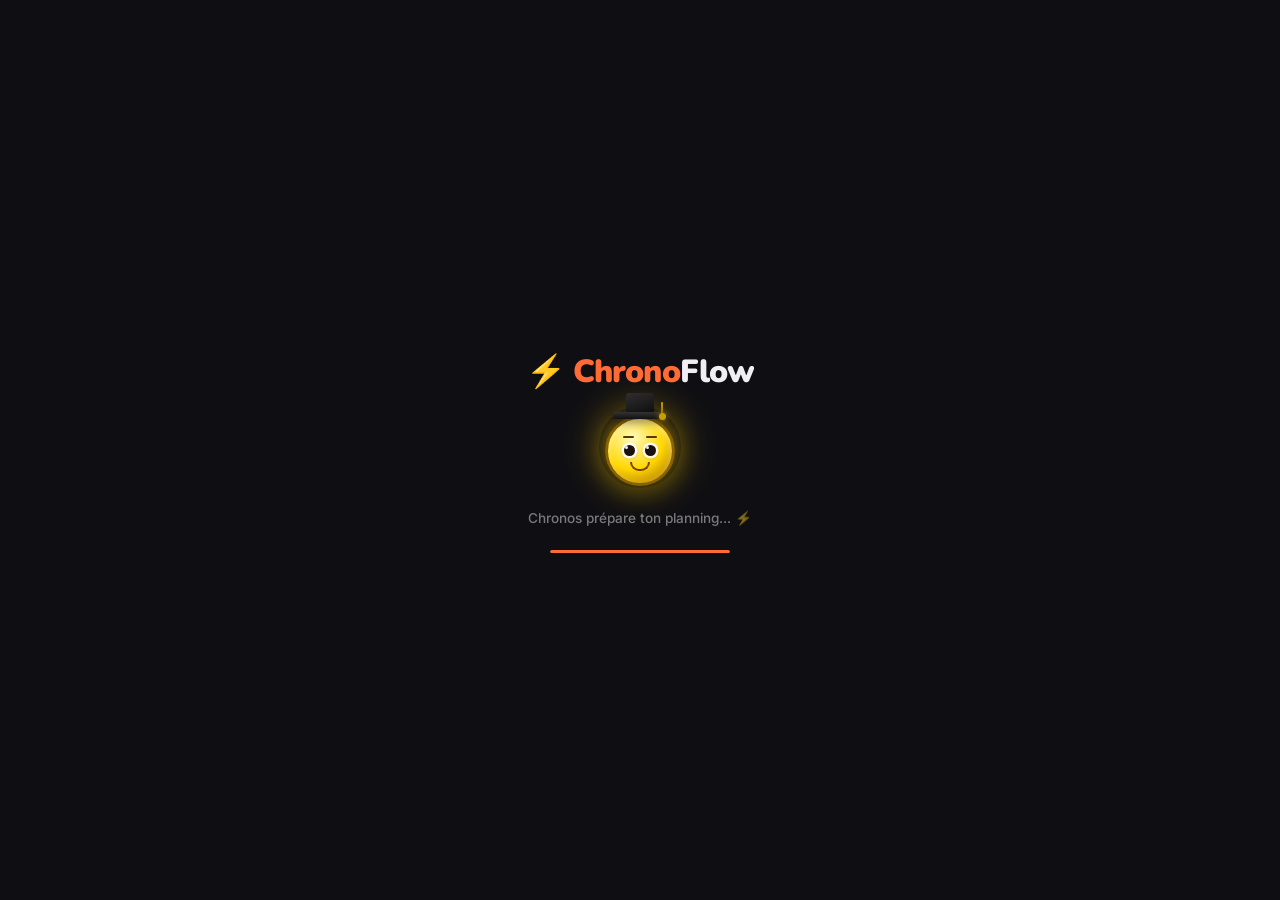
==== index.html @ 9e920129 "feat: full i18n, RTL, forgot password, UX & bug fixes - Expand LANGS i18n to all 7 languages (80+ ne" ====
<!DOCTYPE html>
<html lang="fr" data-theme="dark">
<head>
<meta charset="UTF-8">
<meta name="viewport" content="width=device-width,initial-scale=1.0">
<meta name="description" content="ChronoFlow — L'assistant planning IA qui gamifie ta productivité. Génère ton planning, suis ton streak, monte en niveau avec Chronos.">
<meta name="theme-color" content="#FF6B35">
<meta property="og:title" content="ChronoFlow — Ton assistant planning IA">
<meta property="og:description" content="Génère ton planning avec l'IA, suis ta progression, débloque des badges et monte en niveau avec Chronos.">
<meta property="og:type" content="website">
<meta property="og:image" content="https://chronoflow-8a492.firebasestorage.app/og-image.png">
<meta name="twitter:card" content="summary_large_image">
<link rel="icon" href="data:image/svg+xml,<svg xmlns='http://www.w3.org/2000/svg' viewBox='0 0 100 100'><text y='.9em' font-size='90'>⚡</text></svg>">
<title>ChronoFlow — Assistant Planning IA</title>
<link rel="preconnect" href="https://fonts.googleapis.com">
<link rel="preconnect" href="https://fonts.gstatic.com" crossorigin>
<link href="https://fonts.googleapis.com/css2?family=Nunito:wght@400;500;600;700;800;900&family=Inter:wght@400;500;600;700;800&display=swap" rel="stylesheet" media="print" onload="this.media='all'">
<noscript><link href="https://fonts.googleapis.com/css2?family=Nunito:wght@400;500;600;700;800;900&family=Inter:wght@400;500;600;700;800&display=swap" rel="stylesheet"></noscript>
<link rel="stylesheet" href="style.css">
<noscript><div style="position:fixed;inset:0;background:#0f0f13;color:#fff;display:flex;align-items:center;justify-content:center;font-family:sans-serif;text-align:center;padding:2rem"><div><div style="font-size:3rem;margin-bottom:1rem">⚡</div><h1>ChronoFlow nécessite JavaScript</h1><p style="opacity:.6;margin-top:.5rem">Veuillez activer JavaScript pour utiliser ChronoFlow.</p></div></div></noscript>
</head>
<body>

<div id="brandedLoader">
  <div class="bl-logo">⚡ <span>Chrono</span>Flow</div>
  <div class="bl-koro">
    <div class="chronos-figure" style="width:72px">
      <div class="ch-halo"></div>
      <div class="ch-head">
        <div class="ch-hat"><div class="ch-hat-top"></div><div class="ch-hat-board"></div><div class="ch-hat-tassel"></div></div>
        <div class="ch-brows"><div class="ch-brow"></div><div class="ch-brow"></div></div>
        <div class="ch-eyes"><div class="ch-eye"></div><div class="ch-eye"></div></div>
        <div class="ch-mouth"></div>
      </div>
    </div>
  </div>
  <div class="bl-msg">Chronos prépare ton planning... ⚡</div>
  <div class="bl-bar"><div class="bl-bar-fill"></div></div>
</div>


<!-- ══════════════ LANG SCREEN ══════════════ -->
<div id="langScreen" class="fullscreen" style="display:none">
  <div class="fs-bg"><div id="particlesLang" class="particles-wrap"></div></div>
  <div class="fs-content">
    <div class="logo-big">⚡ <span>ChronoFlow</span></div>
    <p class="sub-title">Choisis ta langue / Choose your language</p>
    <div class="lang-grid">
      <div class="lang-card" onclick="selectLang('fr')"><div class="lang-flag"><svg viewBox="0 0 60 40"><rect width="20" height="40" fill="#002395"/><rect x="20" width="20" height="40" fill="#fff"/><rect x="40" width="20" height="40" fill="#ED2939"/></svg></div><div class="lang-name">Français</div></div>
      <div class="lang-card" onclick="selectLang('en')"><div class="lang-flag"><svg viewBox="0 0 60 40"><rect width="60" height="40" fill="#012169"/><path d="M0,0 L60,40 M60,0 L0,40" stroke="#fff" stroke-width="7"/><path d="M0,0 L60,40 M60,0 L0,40" stroke="#C8102E" stroke-width="4"/><path d="M30,0 V40 M0,20 H60" stroke="#fff" stroke-width="11"/><path d="M30,0 V40 M0,20 H60" stroke="#C8102E" stroke-width="6"/></svg></div><div class="lang-name">English</div></div>
      <div class="lang-card" onclick="selectLang('de')"><div class="lang-flag"><svg viewBox="0 0 60 40"><rect width="60" height="13.3" fill="#000"/><rect y="13.3" width="60" height="13.3" fill="#DD0000"/><rect y="26.6" width="60" height="13.4" fill="#FFCE00"/></svg></div><div class="lang-name">Deutsch</div></div>
      <div class="lang-card" onclick="selectLang('es')"><div class="lang-flag"><svg viewBox="0 0 60 40"><rect width="60" height="8" fill="#c60b1e"/><rect y="8" width="60" height="24" fill="#ffc400"/><rect y="32" width="60" height="8" fill="#c60b1e"/></svg></div><div class="lang-name">Español</div></div>
      <div class="lang-card" onclick="selectLang('it')"><div class="lang-flag"><svg viewBox="0 0 60 40"><rect width="20" height="40" fill="#009246"/><rect x="20" width="20" height="40" fill="#fff"/><rect x="40" width="20" height="40" fill="#CE2B37"/></svg></div><div class="lang-name">Italiano</div></div>
      <div class="lang-card" onclick="selectLang('ar')"><div class="lang-flag"><svg viewBox="0 0 60 40"><rect width="60" height="40" fill="#006C35"/><rect width="20" height="40" fill="#fff"/><circle cx="32" cy="20" r="7" fill="#006C35" stroke="#fff" stroke-width="2"/></svg></div><div class="lang-name">العربية</div></div>
      <div class="lang-card lang-center" onclick="selectLang('pt')"><div class="lang-flag"><svg viewBox="0 0 60 40"><rect width="60" height="40" fill="#E21C1C"/><rect width="24" height="40" fill="#006600"/><circle cx="24" cy="20" r="8" fill="#FFFF00" stroke="#006600" stroke-width="1.5"/></svg></div><div class="lang-name">Português</div></div>
    </div>
  </div>
</div>

<!-- ══════════════ AUTH SCREEN ══════════════ -->
<div id="authScreen" class="fullscreen" style="display:none">
  <div class="fs-bg"><div id="particles" class="particles-wrap"></div></div>
  <div class="fs-content auth-content">
    <div class="auth-logo">⚡ ChronoFlow</div>
    <p class="auth-tagline" id="authTagline">Ton assistant planning intelligent</p>
    <div class="auth-tabs">
      <div class="auth-tab-slider" id="authTabSlider"></div>
      <button class="auth-tab active" id="tabLogin" onclick="switchAuthTab('login')">Se connecter</button>
      <button class="auth-tab" id="tabRegister" onclick="switchAuthTab('register')">S'inscrire</button>
    </div>
    <div class="auth-forms-outer">
      <div class="auth-form active" id="loginForm">
        <div class="form-group"><label id="lblEmail">Email</label><input type="email" id="loginEmail" class="auth-input" placeholder="toi@exemple.com"></div>
        <div class="form-group"><label id="lblPassword">Mot de passe</label>
          <div class="pw-wrap">
            <input type="password" id="loginPassword" class="auth-input" placeholder="••••••••" onkeydown="if(event.key==='Enter')handleLogin()">
            <button class="pw-toggle" type="button" onclick="togglePw('loginPassword',this)" aria-label="Voir mot de passe">👁</button>
          </div></div>
        <button class="btn-auth" onclick="handleLogin()" id="btnLogin">Se connecter →</button>
        <div style="text-align:center;margin-top:.4rem">
          <button type="button" class="forgot-pwd-link" onclick="openForgotPassword()" id="forgotPwdLink">Mot de passe oublié ?</button>
        </div>
      </div>
      <div class="auth-form" id="registerForm" style="display:none">
        <div class="form-group"><label id="lblName">Prénom</label><input type="text" id="regName" class="auth-input" placeholder="Marie"></div>
        <div class="form-group"><label id="lblEmailR">Email</label><input type="email" id="regEmail" class="auth-input" placeholder="toi@exemple.com"></div>
        <div class="form-group"><label id="lblPasswordR">Mot de passe</label>
          <div class="pw-wrap">
            <input type="password" id="regPassword" class="auth-input" placeholder="••••••••">
            <button class="pw-toggle" type="button" onclick="togglePw('regPassword',this)" aria-label="Voir mot de passe">👁</button>
          </div></div>
        <div class="form-group"><label id="lblPasswordConfirm">Confirmer le mot de passe</label>
          <div class="pw-wrap">
            <input type="password" id="regPasswordConfirm" class="auth-input" placeholder="••••••••" onkeydown="if(event.key==='Enter')handleRegister()">
            <button class="pw-toggle" type="button" onclick="togglePw('regPasswordConfirm',this)" aria-label="Voir mot de passe">👁</button>
          </div></div>
        <div id="pwdStrengthWrap" style="margin-top:-.4rem;margin-bottom:.2rem;display:none">
          <div id="pwdStrengthBar" style="height:3px;border-radius:999px;background:var(--s3);overflow:hidden"><div id="pwdStrengthFill" style="height:100%;width:0%;border-radius:999px;transition:all .3s"></div></div>
          <span id="pwdStrengthLabel" style="font-size:.68rem;color:var(--t3);font-weight:600"></span>
        </div>
        <button class="btn-auth" onclick="handleRegister()" id="btnRegister">Créer mon compte →</button>
      </div>
    </div>
  </div>
</div>

<!-- ══════════════ ONBOARDING ══════════════ -->
<div id="onboardingScreen" class="fullscreen" style="display:none">
  <div class="fs-bg"><div id="particles2" class="particles-wrap"></div></div>
  <div class="fs-content ob-content">
    <div class="ob-step active" id="obStep1">
      <div class="logo-big">⚡ <span>ChronoFlow</span></div>
      <p class="sub-title" id="obChooseProfile">Choisis ton profil pour commencer</p>
      <div class="profile-cards">
        <div class="profile-card" onclick="selectProfile('student')"><div class="pc-icon">🎓</div><h3 id="pcStudent">Étudiant</h3><p id="pcStudentDesc">Cours, révisions, examens</p></div>
        <div class="profile-card" onclick="selectProfile('worker')"><div class="pc-icon">💼</div><h3 id="pcWorker">Travailleur</h3><p id="pcWorkerDesc">Projets, réunions, deadlines</p></div>
        <div class="profile-card" onclick="selectProfile('custom')"><div class="pc-icon">✨</div><h3 id="pcCustom">Personnalisé</h3><p id="pcCustomDesc">Je configure moi-même</p></div>
      </div>
    </div>
    <div class="ob-step" id="obStep2">
      <h2 class="ob-title" id="obStudentTitle">🎓 Configuration Étudiant</h2>
      <div class="ob-limits">
        <div class="form-group"><label id="lblMaxStudy">Max révision / jour (h)</label><div class="cf-num-wrap"><input type="number" id="obMaxStudy" value="4" min="1" max="12"><div class="cf-num-arrows"><div class="cf-num-up" onclick="cfNum('obMaxStudy',1,1,12)"><svg viewBox="0 0 10 6"><path d="M1 5l4-4 4 4" stroke="var(--primary)" stroke-width="1.8" fill="none" stroke-linecap="round"/></svg></div><div class="cf-num-down" onclick="cfNum('obMaxStudy',-1,1,12)"><svg viewBox="0 0 10 6"><path d="M1 1l4 4 4-4" stroke="var(--primary)" stroke-width="1.8" fill="none" stroke-linecap="round"/></svg></div></div></div></div>
        <div class="form-group"><label id="lblMaxLeisure">Max loisirs / jour (h)</label><div class="cf-num-wrap"><input type="number" id="obMaxLeisure" value="3" min="0" max="12"><div class="cf-num-arrows"><div class="cf-num-up" onclick="cfNum('obMaxLeisure',1,0,12)"><svg viewBox="0 0 10 6"><path d="M1 5l4-4 4 4" stroke="var(--primary)" stroke-width="1.8" fill="none" stroke-linecap="round"/></svg></div><div class="cf-num-down" onclick="cfNum('obMaxLeisure',-1,0,12)"><svg viewBox="0 0 10 6"><path d="M1 1l4 4 4-4" stroke="var(--primary)" stroke-width="1.8" fill="none" stroke-linecap="round"/></svg></div></div></div></div>
        <div class="form-group"><label id="lblBreakBetween">Pause entre événements (min)</label><div class="cf-num-wrap"><input type="number" id="obBreakBetween" value="10" min="5" max="60" step="5"><div class="cf-num-arrows"><div class="cf-num-up" onclick="cfNum('obBreakBetween',5,5,60)"><svg viewBox="0 0 10 6"><path d="M1 5l4-4 4 4" stroke="var(--primary)" stroke-width="1.8" fill="none" stroke-linecap="round"/></svg></div><div class="cf-num-down" onclick="cfNum('obBreakBetween',-5,5,60)"><svg viewBox="0 0 10 6"><path d="M1 1l4 4 4-4" stroke="var(--primary)" stroke-width="1.8" fill="none" stroke-linecap="round"/></svg></div></div></div></div>
      </div>
      <div id="coursesContainer" class="courses-list"></div>
      <button class="btn-secondary" onclick="addCourse()">+ <span id="btnAddCourse">Ajouter un cours</span></button>
      <div class="ob-btns">
        <button class="btn-secondary" onclick="goObStep(1)">← <span id="btnBack">Retour</span></button>
        <button class="btn-primary" onclick="finishOnboarding()"><span id="btnFinish">Terminer</span> 🚀</button>
      </div>
    </div>
    <div class="ob-step" id="obStep2w">
      <h2 class="ob-title" id="obWorkerTitle">💼 Configuration Travailleur</h2>
      <div class="ob-limits">
        <div class="form-group"><label id="lblWorkStart">Début journée</label><input type="time" id="workStart" value="09:00" step="300"></div>
        <div class="form-group"><label id="lblWorkEnd">Fin journée</label><input type="time" id="workEnd" value="18:00" step="300"></div>
        <div class="form-group"><label id="lblMaxWork">Max travail / jour (h)</label><div class="cf-num-wrap"><input type="number" id="obMaxWork" value="8" min="1" max="16"><div class="cf-num-arrows"><div class="cf-num-up" onclick="cfNum('obMaxWork',1,1,16)"><svg viewBox="0 0 10 6"><path d="M1 5l4-4 4 4" stroke="var(--primary)" stroke-width="1.8" fill="none" stroke-linecap="round"/></svg></div><div class="cf-num-down" onclick="cfNum('obMaxWork',-1,1,16)"><svg viewBox="0 0 10 6"><path d="M1 1l4 4 4-4" stroke="var(--primary)" stroke-width="1.8" fill="none" stroke-linecap="round"/></svg></div></div></div></div>
        <div class="form-group"><label id="lblBreakW">Pause entre tâches (min)</label><div class="cf-num-wrap"><input type="number" id="obBreakWork" value="10" min="5" max="60" step="5"><div class="cf-num-arrows"><div class="cf-num-up" onclick="cfNum('obBreakWork',5,5,60)"><svg viewBox="0 0 10 6"><path d="M1 5l4-4 4 4" stroke="var(--primary)" stroke-width="1.8" fill="none" stroke-linecap="round"/></svg></div><div class="cf-num-down" onclick="cfNum('obBreakWork',-5,5,60)"><svg viewBox="0 0 10 6"><path d="M1 1l4 4 4-4" stroke="var(--primary)" stroke-width="1.8" fill="none" stroke-linecap="round"/></svg></div></div></div></div>
      </div>
      <div class="ob-btns">
        <button class="btn-secondary" onclick="goObStep(1)">← <span>Retour</span></button>
        <button class="btn-primary" onclick="finishOnboarding()">Terminer 🚀</button>
      </div>
    </div>
    <div class="ob-step" id="obStep2c">
      <h2 class="ob-title" id="obCustomTitle">✨ Configuration Personnalisée</h2>
      <div class="ob-limits">
        <div class="form-group"><label id="lblMaxStudyC">Max révision / jour (h)</label><div class="cf-num-wrap"><input type="number" id="obMaxStudyC" value="4" min="0" max="16"><div class="cf-num-arrows"><div class="cf-num-up" onclick="cfNum('obMaxStudyC',1,0,16)"><svg viewBox="0 0 10 6"><path d="M1 5l4-4 4 4" stroke="var(--primary)" stroke-width="1.8" fill="none" stroke-linecap="round"/></svg></div><div class="cf-num-down" onclick="cfNum('obMaxStudyC',-1,0,16)"><svg viewBox="0 0 10 6"><path d="M1 1l4 4 4-4" stroke="var(--primary)" stroke-width="1.8" fill="none" stroke-linecap="round"/></svg></div></div></div></div>
        <div class="form-group"><label id="lblMaxLeisureC">Max loisirs / jour (h)</label><div class="cf-num-wrap"><input type="number" id="obMaxLeisureC" value="3" min="0" max="16"><div class="cf-num-arrows"><div class="cf-num-up" onclick="cfNum('obMaxLeisureC',1,0,16)"><svg viewBox="0 0 10 6"><path d="M1 5l4-4 4 4" stroke="var(--primary)" stroke-width="1.8" fill="none" stroke-linecap="round"/></svg></div><div class="cf-num-down" onclick="cfNum('obMaxLeisureC',-1,0,16)"><svg viewBox="0 0 10 6"><path d="M1 1l4 4 4-4" stroke="var(--primary)" stroke-width="1.8" fill="none" stroke-linecap="round"/></svg></div></div></div></div>
        <div class="form-group"><label id="lblBreakC">Pause entre événements (min)</label><div class="cf-num-wrap"><input type="number" id="obBreakCustom" value="10" min="5" max="60" step="5"><div class="cf-num-arrows"><div class="cf-num-up" onclick="cfNum('obBreakCustom',5,5,60)"><svg viewBox="0 0 10 6"><path d="M1 5l4-4 4 4" stroke="var(--primary)" stroke-width="1.8" fill="none" stroke-linecap="round"/></svg></div><div class="cf-num-down" onclick="cfNum('obBreakCustom',-5,5,60)"><svg viewBox="0 0 10 6"><path d="M1 1l4 4 4-4" stroke="var(--primary)" stroke-width="1.8" fill="none" stroke-linecap="round"/></svg></div></div></div></div>
      </div>
      <div class="ob-btns">
        <button class="btn-secondary" onclick="goObStep(1)">← Retour</button>
        <button class="btn-primary" onclick="finishOnboarding()">Terminer 🚀</button>
      </div>
    </div>
  </div>
</div>

<!-- ══════════════ APP ══════════════ -->
<div id="appScreen" class="app-screen" style="display:none">

  <!-- HEADER -->
  <header class="header">
    <div class="header-left">
      <button class="hamburger" id="hamburgerBtn" onclick="toggleSidebar()">
        <span></span><span></span><span></span>
      </button>
    </div>
    <div class="header-center" onclick="reloadApp()" style="cursor:pointer">
      <span class="logo-icon">⚡</span>
      <span class="logo-text">ChronoFlow</span>
    </div>
    <div class="header-right">
      <div class="streak-pill" onclick="switchView('badges')" title="Streak">🔥 <span id="headerStreak">0</span></div>
      <div class="header-theme-toggle">
        <div class="htt-slider" id="httSlider"></div>
        <button class="htt-btn" id="httLight" onclick="setTheme('light')">☀️</button>
        <button class="htt-btn" id="httDark" onclick="setTheme('dark')">🌙</button>
      </div>
      <button class="avatar-btn" id="headerAvatarBtn" onclick="switchView('profile')">
        <span id="headerAvatarEmoji">👤</span>
        <img id="headerAvatarImg" src="" alt="" style="display:none">
      </button>
    </div>
  </header>

  <div class="app-body">
    <!-- SIDEBAR — toujours visible, style Islands -->
    <aside class="sidebar" id="sidebar">

      <!-- User block -->
      <div class="sb-user" onclick="switchView('profile')" style="cursor:pointer" title="Mon profil">
        <div class="sb-av" id="sbAv">
          <span class="sb-av-letter" id="sbAvLetter">👤</span>
          <img id="sbAvImg" src="" alt="" style="display:none;width:100%;height:100%;object-fit:cover;border-radius:50%">
        </div>
        <div class="sb-user-info">
          <div class="sb-name" id="sbName">—</div>
          <div class="sb-rank" id="sbRank">Bronze</div>
        </div>
      </div>

      <!-- XP bar -->
      <div class="sb-xp">
        <div class="sb-xp-row">
          <span class="sb-xp-lv" id="sbXpLv">Niveau 1</span>
          <span class="sb-xp-val" id="sbXpVal">0 XP</span>
        </div>
        <div class="sb-xp-track">
          <div class="sb-xp-fill" id="sbXpFill" style="width:0%"></div>
        </div>
      </div>

      <!-- Nav -->
      <nav class="sidebar-nav">
        <div class="nav-section">App</div>
        <button class="nav-btn active" data-view="planning"  onclick="switchView('planning')"> <span class="nav-icon"><svg viewBox="0 0 24 24" fill="none" stroke="currentColor" stroke-width="2" stroke-linecap="round" stroke-linejoin="round"><rect x="9" y="2" width="6" height="4" rx="1"/><path d="M7 2H5a2 2 0 00-2 2v16a2 2 0 002 2h14a2 2 0 002-2V4a2 2 0 00-2-2h-2"/><path d="M9 12h6M9 16h4"/></svg></span><span class="nav-label" data-i18n="nav_planning">Planning</span></button>
        <button class="nav-btn"        data-view="calendar"  onclick="switchView('calendar')"> <span class="nav-icon"><svg viewBox="0 0 24 24" fill="none" stroke="currentColor" stroke-width="2" stroke-linecap="round" stroke-linejoin="round"><rect x="3" y="4" width="18" height="18" rx="2"/><path d="M16 2v4M8 2v4M3 10h18"/></svg></span><span class="nav-label" data-i18n="nav_calendar">Calendrier</span></button>
        <button class="nav-btn"        data-view="insights"  onclick="switchView('insights')"> <span class="nav-icon"><svg viewBox="0 0 24 24" fill="none" stroke="currentColor" stroke-width="2" stroke-linecap="round" stroke-linejoin="round"><path d="M18 20V10M12 20V4M6 20v-6"/></svg></span><span class="nav-label" data-i18n="nav_insights">Insights</span></button>
        <button class="nav-btn"        data-view="templates" onclick="switchView('templates')"><span class="nav-icon"><svg viewBox="0 0 24 24" fill="none" stroke="currentColor" stroke-width="2" stroke-linecap="round" stroke-linejoin="round"><rect x="3" y="3" width="18" height="18" rx="2"/><path d="M3 9h18M9 21V9"/></svg></span><span class="nav-label" data-i18n="nav_templates">Templates</span></button>
        <div class="nav-section">Profil</div>
        <button class="nav-btn"        data-view="badges"    onclick="switchView('badges')">  <span class="nav-icon"><svg viewBox="0 0 24 24" fill="none" stroke="currentColor" stroke-width="2" stroke-linecap="round" stroke-linejoin="round"><circle cx="12" cy="8" r="6"/><path d="M15.477 12.89L17 22l-5-3-5 3 1.523-9.11"/></svg></span><span class="nav-label" data-i18n="nav_badges">Badges</span></button>
        <button class="nav-btn"        data-view="profile"   onclick="switchView('profile')"> <span class="nav-icon"><svg viewBox="0 0 24 24" fill="none" stroke="currentColor" stroke-width="2" stroke-linecap="round" stroke-linejoin="round"><circle cx="12" cy="8" r="4"/><path d="M20 21a8 8 0 10-16 0"/></svg></span><span class="nav-label" data-i18n="profile">Profil</span></button>
        <button class="nav-btn"        data-view="settings"  onclick="switchView('settings')"><span class="nav-icon"><svg viewBox="0 0 24 24" fill="none" stroke="currentColor" stroke-width="2" stroke-linecap="round" stroke-linejoin="round"><circle cx="12" cy="12" r="3"/><path d="M19.4 15a1.65 1.65 0 00.33 1.82l.06.06a2 2 0 010 2.83 2 2 0 01-2.83 0l-.06-.06a1.65 1.65 0 00-1.82-.33 1.65 1.65 0 00-1 1.51V21a2 2 0 01-4 0v-.09A1.65 1.65 0 009 19.4a1.65 1.65 0 00-1.82.33l-.06.06a2 2 0 01-2.83-2.83l.06-.06A1.65 1.65 0 004.68 15a1.65 1.65 0 00-1.51-1H3a2 2 0 010-4h.09A1.65 1.65 0 004.6 9a1.65 1.65 0 00-.33-1.82l-.06-.06a2 2 0 012.83-2.83l.06.06A1.65 1.65 0 009 4.68a1.65 1.65 0 001-1.51V3a2 2 0 014 0v.09a1.65 1.65 0 001 1.51 1.65 1.65 0 001.82-.33l.06-.06a2 2 0 012.83 2.83l-.06.06A1.65 1.65 0 0019.4 9a1.65 1.65 0 001.51 1H21a2 2 0 010 4h-.09a1.65 1.65 0 00-1.51 1z"/></svg></span><span class="nav-label" data-i18n="nav_settings">Paramètres</span></button>
      </nav>

      <!-- Streak bas de sidebar -->
      <div class="sb-streak">
        <span class="sb-streak-fire">🔥</span>
        <span class="sb-streak-count" id="sbStreakCount">0</span>
        <span class="sb-streak-lbl" data-i18n="sb_streak_label">jour streak</span>
      </div>

    </aside>
    <div class="sidebar-backdrop" id="sidebarBackdrop" onclick="closeSidebar()"></div>
    <div class="sidebar-hover-zone" id="sidebarHoverZone"></div>

    <!-- MAIN CONTENT -->
    <main class="content" id="mainContent">

      <!-- CHRONOS MASCOT -->
      <div class="mascot" id="mascot" onclick="openChronosChat()">
        <div class="chronos-figure" id="mascotKoro">
          <!-- Halo lumineux -->
          <div class="ch-halo"></div>
          <!-- Mortier (graduation hat) -->
          <div class="ch-hat">
            <div class="ch-hat-top"></div>
            <div class="ch-hat-board"></div>
            <div class="ch-hat-tassel"></div>
          </div>
          <!-- Tête jaune dorée -->
          <div class="ch-head" id="koroHead">
            <div class="ch-brows"><div class="ch-brow"></div><div class="ch-brow"></div></div>
            <div class="ch-eyes">
              <div class="ch-eye"></div>
              <div class="ch-eye"></div>
            </div>
            <div class="ch-mouth" id="koroMouth"></div>
          </div>
          <!-- Corps : toge + épaulettes + médaillon -->
          <div class="ch-body">
            <div class="ch-collar"></div>
            <div class="ch-gown-wrap">
              <div class="ch-shoulder-l"></div>
              <div class="ch-shoulder-r"></div>
              <div class="ch-gown" id="koroSuit">
                <div class="ch-tie" id="koroTie"></div>
              </div>
              <!-- Bras -->
              <div class="ch-arms">
                <div class="ch-arm l"><div class="ch-hand"></div></div>
                <div class="ch-arm r"><div class="ch-hand"></div></div>
              </div>
            </div>
            <!-- Jambes -->
            <div class="ch-legs">
              <div class="ch-leg"><div class="ch-shoe"></div></div>
              <div class="ch-leg"><div class="ch-shoe"></div></div>
            </div>
          </div>
          <!-- Nuage mystique aux pieds -->
          <div class="ch-cloud"></div>
        </div>
        <div class="mascot-label">Chronos</div>
      </div>

      <!-- TUTORIAL OVERLAY -->
      <div class="tut-overlay" id="tutOverlay" style="display:none"></div>
      <div class="tut-panel" id="tutPanel" style="display:none">
        <div class="tut-koro">
          <div class="chronos-figure" style="transform:scale(.85);transform-origin:top center">
            <div class="ch-hat"><div class="ch-hat-top"></div><div class="ch-hat-board"></div><div class="ch-hat-tassel"></div></div>
            <div class="ch-head"><div class="ch-eyes"><div class="ch-eye"></div><div class="ch-eye"></div></div><div class="ch-mouth"></div></div>
            <div class="ch-body">
              <div class="ch-collar"></div>
              <div class="ch-gown-wrap">
                <div class="ch-shoulder-l"></div><div class="ch-shoulder-r"></div>
                <div class="ch-gown"><div class="ch-tie"></div></div>
                <div class="ch-arms"><div class="ch-arm l"><div class="ch-hand"></div></div><div class="ch-arm r"><div class="ch-hand"></div></div></div>
              </div>
              <div class="ch-legs"><div class="ch-leg"><div class="ch-shoe"></div></div><div class="ch-leg"><div class="ch-shoe"></div></div></div>
            </div>
          </div>
        </div>
        <div class="tut-bubble">
          <div class="tut-text" id="tutText"></div>
          <button class="btn-tut-next" id="tutNextBtn" onclick="tutNext()" style="display:none">Suivant →</button>
        </div>
      </div>
      <div class="spotlight" id="spotlight" style="display:none"></div>

      <!-- AI PANEL -->
      <div class="ai-panel" id="aiPanel">
        <div class="ai-inner">
          <textarea id="aiInput" class="ai-textarea" data-i18n-placeholder="ai_placeholder" placeholder="Dis-moi ce que tu veux planifier..." onkeydown="if(event.key==='Enter'&&!event.shiftKey){event.preventDefault();generate();}"></textarea>
          <div class="ai-actions">
            <div class="quick-tags">
              <button class="tag" data-txt="Je suis fatigué cette semaine" onclick="addTag(this)">😴 Fatigué</button>
              <button class="tag" data-txt="Examen important à préparer" onclick="addTag(this)">📚 Examen</button>
              <button class="tag" data-txt="Voir mes amis ce weekend" onclick="addTag(this)">👥 Amis</button>
              <button class="tag" data-txt="Sport 3 fois cette semaine" onclick="addTag(this)">🏃 Sport</button>
              <button class="tag" data-txt="Rendez-vous médical" onclick="addTag(this)">🏥 RDV</button>
            </div>
            <div class="ai-right">
              <button class="btn-voice" onclick="startVoice()" id="voiceBtn">🎤</button>
              <button class="btn-generate" onclick="generate()">✨ <span data-i18n="btn_generate">Générer</span></button>
            </div>
          </div>
        </div>
        <!-- Session Révision CTA -->
        <div class="session-cta" id="sessionCta" onclick="openSessionLauncher()">
          <span>⏱️</span> <span data-i18n="start_session">Lancer une session de révision</span>
        </div>
      </div>

      <!-- ═══ VIEWS ═══ -->

      <!-- PLANNING -->
      <div class="view active" id="viewPlanning">
        <div class="view-header">
          <h2 data-i18n="nav_planning">Planning</h2>
          <div class="week-nav">
            <button class="nav-arrow" onclick="changeWeek(-1)">←</button>
            <span id="weekLabel">Cette semaine</span>
            <button class="nav-arrow" onclick="changeWeek(1)">→</button>
          </div>
        </div>
        <div id="planningGrid" class="planning-grid"></div>
        <div class="event-sections">
          <div class="ev-section"><h3 data-i18n="today">📍 Aujourd'hui</h3><div id="todayList"></div></div>
          <div class="ev-section"><h3 data-i18n="upcoming">📅 À venir</h3><div id="upcomingList"></div></div>
        </div>

        <!-- ─── TODO LIST ─── -->
        <div class="todo-section" id="todoSection">
          <div class="todo-header">
            <h3>✅ To-Do List</h3>
            <span class="todo-count" id="todoCount">0</span>
          </div>
          <div class="todo-add-row">
            <input type="text" id="todoManualInput" class="todo-input" placeholder="Ajouter une tâche..." onkeydown="if(event.key==='Enter')addManualTodo()">
            <button class="todo-add-btn" onclick="addManualTodo()">+ Ajouter</button>
          </div>
          <div id="todoListContainer"></div>
        </div>
      </div>

      <!-- CALENDAR -->
      <div class="view" id="viewCalendar">
        <div class="view-header">
          <h2 data-i18n="nav_calendar">Calendrier</h2>
          <div class="week-nav">
            <button class="nav-arrow" onclick="changeMonth(-1)">←</button>
            <span id="monthLabel"></span>
            <button class="nav-arrow" onclick="changeMonth(1)">→</button>
          </div>
        </div>
        <div class="month-cal-wrap"><div id="monthCal" class="month-cal"></div></div>
      </div>

      <!-- INSIGHTS — version unique, propre -->
      <div class="view" id="viewInsights">
        <div class="view-header"><h2 data-i18n="nav_insights">Insights</h2></div>

        <!-- Bilan hebdo CTA -->
        <button class="weekly-review-btn" id="weeklyReviewBtnInsights" onclick="openWeeklyReview()">
          <span class="wr-icon">📊</span>
          <div class="wr-text"><h4>Bilan hebdomadaire</h4><p>Analyse complète de ta semaine par Chronos</p></div>
          <span class="wr-arrow">→</span>
        </button>

        <!-- 4 stat cards -->
        <div class="ins-stat-row" id="insStatRow"></div>

        <!-- Chronos insight -->
        <div id="insChronosCard"></div>

        <!-- Heatmap 52 semaines -->
        <div id="insHeatmap"></div>

        <!-- Charts row : XP graph + Donut -->
        <div class="ins-charts-row" id="insChartsRow"></div>

        <!-- WoW comparison -->
        <div id="insWow"></div>

        <!-- Mini cards (compat V1) -->
        <div id="insightsGrid" class="insights-grid"></div>

        <!-- Éléments V1 cachés pour compat JS -->
        <div id="insightsStatsRow" style="display:none"></div>
        <div id="insChartCard"     style="display:none"><div id="insBarChart"></div></div>
        <div id="v2ChronosInsightWrap" style="display:none"></div>
        <div id="v2HeatmapWrap"        style="display:none"></div>
        <div id="v2XpGraphWrap"        style="display:none"></div>
        <div id="v2DonutWrap"          style="display:none"></div>
        <div id="v2WowWrap"            style="display:none"></div>
      </div>

      <!-- TEMPLATES -->
      <div class="view" id="viewTemplates">
        <div class="view-header" style="justify-content:center"><h2 data-i18n="nav_templates">Templates</h2></div>
        <div id="templatesContent"></div>
      </div>

      <!-- BADGES -->
      <div class="view" id="viewBadges">
        <div class="view-header"><h2 class="badges-epic-title" data-i18n="nav_badges">Badges 🏆</h2></div>
        <div class="xp-block" id="xpSection">
          <div class="xp-level-txt" id="xpLevelLabel">Niveau 1</div>
          <div class="xp-bar-row">
            <div class="xp-track"><div class="xp-fill" id="xpBarFill"></div></div>
            <span class="xp-txt" id="xpBarText">0 / 100 XP</span>
          </div>
          <div class="xp-rank-pill" id="xpRankPill" onclick="openRankModal()">🥉 Bronze ▼</div>
        </div>
        <div class="chrono-badge-hint" id="chronoBadgeHint">
          <div class="cbh-koro">
            <div class="chronos-figure" style="transform:scale(.7);transform-origin:top center">
              <div class="ch-hat"><div class="ch-hat-top"></div><div class="ch-hat-board"></div><div class="ch-hat-tassel"></div></div>
              <div class="ch-head"><div class="ch-eyes"><div class="ch-eye"></div><div class="ch-eye"></div></div><div class="ch-mouth"></div></div>
              <div class="ch-body">
                <div class="ch-collar"></div>
                <div class="ch-gown-wrap">
                  <div class="ch-shoulder-l"></div><div class="ch-shoulder-r"></div>
                  <div class="ch-gown"><div class="ch-tie"></div></div>
                  <div class="ch-arms"><div class="ch-arm l"><div class="ch-hand"></div></div><div class="ch-arm r"><div class="ch-hand"></div></div></div>
                </div>
                <div class="ch-legs"><div class="ch-leg"><div class="ch-shoe"></div></div><div class="ch-leg"><div class="ch-shoe"></div></div></div>
              </div>
            </div>
          </div>
          <div class="cbh-text" id="chronoBadgeText">...</div>
        </div>
        <div id="badgeGrid" class="badge-grid"></div>
      </div>

      <!-- PROFILE -->
      <div class="view" id="viewProfile">
        <div class="view-header"><h2 data-i18n="profile">Profil</h2></div>
        <div class="profile-layout">
          <div class="profile-left">
            <div class="profile-av-wrap">
              <div class="profile-av" id="profileAv">
                <span id="profileAvEmoji">👤</span>
                <img id="profileAvImg" src="" alt="" style="display:none">
                <div class="av-camera" onclick="document.getElementById('avFile').click()">📷</div>
              </div>
              <input type="file" id="avFile" accept="image/*" style="display:none" onchange="handleAvatarChange(this)">
            </div>
            <h3 id="profileName"></h3>
            <p id="profileEmail" class="txt2"></p>
            <div id="profileRankBadge"></div>
          </div>
          <div class="profile-right">
            <div class="stats-grid">
              <div class="stat-card"><span class="sv" id="statEvents">0</span><span class="sl" data-i18n="events">Événements</span></div>
              <div class="stat-card"><span class="sv" id="statStreak">0</span><span class="sl" data-i18n="streak">Streak</span></div>
              <div class="stat-card"><span class="sv" id="statHours">0</span><span class="sl" data-i18n="hours">Heures</span></div>
              <div class="stat-card"><span class="sv" id="statBadges">0</span><span class="sl" data-i18n="badges">Badges</span></div>
            </div>
            <div class="profile-form">
              <h3 data-i18n="info">Informations</h3>
              <div class="form-group"><label data-i18n="firstname">Prénom</label><input type="text" id="profileNameInput"></div>
              <div class="form-group"><label>Email</label><input type="email" id="profileEmailInput" disabled></div>
              <button class="btn-primary" onclick="saveProfile()" data-i18n="save">Sauvegarder</button>
            </div>
          </div>
        </div>
      </div>

      <!-- SETTINGS -->
      <div class="view" id="viewSettings">
        <div class="view-header"><h2 data-i18n="nav_settings">Paramètres ⚙️</h2></div>
        <div class="settings-content">
          <div class="setting-card">
            <h3>🌐 <span data-i18n="language">Langue</span></h3>
            <div class="sc-center">
              <div class="lang-dd-wrap" id="langDDWrap">
                <button class="lang-dd-btn" id="langDDBtn" onclick="toggleLangDD()">
                  <span class="lang-dd-flag" id="langDDFlag"></span>
                  <span id="langDDName">Français</span>
                  <span>▼</span>
                </button>
                <div class="lang-dd-menu" id="langDDMenu">
                  <div class="lang-dd-item" onclick="setLang('fr')"><svg class="flag-xs" viewBox="0 0 60 40"><rect width="20" height="40" fill="#002395"/><rect x="20" width="20" height="40" fill="#fff"/><rect x="40" width="20" height="40" fill="#ED2939"/></svg> Français</div>
                  <div class="lang-dd-item" onclick="setLang('en')"><svg class="flag-xs" viewBox="0 0 60 40"><rect width="60" height="40" fill="#012169"/><path d="M0,0 L60,40 M60,0 L0,40" stroke="#fff" stroke-width="7"/><path d="M0,0 L60,40 M60,0 L0,40" stroke="#C8102E" stroke-width="4"/><path d="M30,0 V40 M0,20 H60" stroke="#fff" stroke-width="11"/><path d="M30,0 V40 M0,20 H60" stroke="#C8102E" stroke-width="6"/></svg> English</div>
                  <div class="lang-dd-item" onclick="setLang('de')"><svg class="flag-xs" viewBox="0 0 60 40"><rect width="60" height="13.3" fill="#000"/><rect y="13.3" width="60" height="13.3" fill="#DD0000"/><rect y="26.6" width="60" height="13.4" fill="#FFCE00"/></svg> Deutsch</div>
                  <div class="lang-dd-item" onclick="setLang('es')"><svg class="flag-xs" viewBox="0 0 60 40"><rect width="60" height="8" fill="#c60b1e"/><rect y="8" width="60" height="24" fill="#ffc400"/><rect y="32" width="60" height="8" fill="#c60b1e"/></svg> Español</div>
                  <div class="lang-dd-item" onclick="setLang('it')"><svg class="flag-xs" viewBox="0 0 60 40"><rect width="20" height="40" fill="#009246"/><rect x="20" width="20" height="40" fill="#fff"/><rect x="40" width="20" height="40" fill="#CE2B37"/></svg> Italiano</div>
                  <div class="lang-dd-item" onclick="setLang('ar')"><svg class="flag-xs" viewBox="0 0 60 40"><rect width="60" height="40" fill="#006C35"/><rect width="20" height="40" fill="#fff"/></svg> العربية</div>
                  <div class="lang-dd-item" onclick="setLang('pt')"><svg class="flag-xs" viewBox="0 0 60 40"><rect width="60" height="40" fill="#E21C1C"/><rect width="24" height="40" fill="#006600"/></svg> Português</div>
                </div>
              </div>
            </div>
          </div>
          <div class="setting-card">
            <h3>🔔 <span data-i18n="notifications">Notifications</span></h3>
            <div class="sc-center">
              <div class="yn-toggle"><div class="yn-slider" id="notifSlider"></div>
                <button class="yn-btn" id="notifYes" onclick="setNotif(true)" data-i18n="yes">Oui</button>
                <button class="yn-btn" id="notifNo" onclick="setNotif(false)" data-i18n="no">Non</button>
              </div>
            </div>
          </div>
          <div class="setting-card">
            <h3>🎨 <span data-i18n="theme">Thème</span></h3>
            <div class="sc-center">
              <div class="yn-toggle"><div class="yn-slider" id="themeSlider"></div>
                <button class="yn-btn" id="themeLight" onclick="setTheme('light')">☀️ Clair</button>
                <button class="yn-btn" id="themeDark" onclick="setTheme('dark')">🌙 Sombre</button>
              </div>
            </div>
          </div>
          <div class="setting-card">
            <h3>🔑 <span data-i18n="api_key">Clé API Anthropic</span></h3>
            <div class="sc-center">
              <div class="api-key-row">
                <input type="password" id="apiKeyInput" placeholder="sk-ant-..." class="api-key-inp">
                <button class="btn-primary" onclick="saveApiKey()" data-i18n="save">Enregistrer</button>
              </div>
              <p class="hint-txt" data-i18n="api_hint">Clé stockée localement. Nécessaire pour Chronos IA et la génération.</p>
            </div>
          </div>
          <div class="setting-card">
            <h3>🔒 <span data-i18n="privacy">Confidentialité</span></h3>
            <div class="sc-center">
              <button class="btn-secondary" onclick="requestPasswordChange()" data-i18n="change_pwd">Changer le mot de passe</button>
            </div>
          </div>
          <div class="setting-card">
            <h3>📊 <span data-i18n="data">Données</span></h3>
            <div class="sc-center" style="gap:.75rem">
              <button class="btn-secondary" onclick="exportData()" data-i18n="export">Exporter mes données</button>
              <button class="btn-secondary" onclick="logout()" style="border-color:rgba(255,107,53,.4);color:var(--primary)">🚪 Se déconnecter</button>
              <button class="btn-danger" onclick="deleteAccount()" data-i18n="delete_account">Supprimer mon compte</button>
            </div>
          </div>
        </div>
      </div>

    </main>
  </div>
</div>

<!-- ══════════════ SESSION RÉVISION (fullscreen) ══════════════ -->
<div id="sessionScreen" class="session-screen">
  <button class="session-back" onclick="tryExitSession()" title="Quitter la session">✕ Quitter</button>
  <div class="session-mascot-wrap" id="sessionMascot" onclick="openChronosChat()">
  <div class="chronos-figure" id="sessionKoroWrap">
    <div class="ch-halo"></div>
    <div class="ch-hat">
      <div class="ch-hat-top"></div>
      <div class="ch-hat-board"></div>
      <div class="ch-hat-tassel"></div>
    </div>
    <div class="ch-head" id="sessionKoroHead">
      <div class="ch-brows"><div class="ch-brow"></div><div class="ch-brow"></div></div>
      <div class="ch-eyes"><div class="ch-eye"></div><div class="ch-eye"></div></div>
      <div class="ch-mouth"></div>
    </div>
    <div class="ch-body">
      <div class="ch-collar"></div>
      <div class="ch-gown-wrap">
        <div class="ch-shoulder-l"></div><div class="ch-shoulder-r"></div>
        <div class="ch-gown" id="sessionKoroSuit"><div class="ch-tie" id="sessionKoroTie"></div></div>
        <div class="ch-arms"><div class="ch-arm l"><div class="ch-hand"></div></div><div class="ch-arm r"><div class="ch-hand"></div></div></div>
      </div>
      <div class="ch-legs"><div class="ch-leg"><div class="ch-shoe"></div></div><div class="ch-leg"><div class="ch-shoe"></div></div></div>
    </div>
    <div class="ch-cloud"></div>
  </div>
  <div class="sess-chronos-label">Chronos</div>
</div>
  <div class="session-content">
    <div class="session-time-display" id="sessionTimeDisplay">02:00:00</div>
    <div class="session-arc-wrap">
      <svg class="session-arc-svg" viewBox="0 0 380 230">
        <path class="arc-bg" d="M 30 215 A 160 160 0 0 1 350 215" fill="none" stroke-width="20" stroke-linecap="round"/>
        <path class="arc-fill" id="arcFill" d="M 30 215 A 160 160 0 0 1 350 215" fill="none" stroke-width="20" stroke-linecap="round" stroke-dasharray="503" stroke-dashoffset="503"/>
      </svg>
      <div class="session-status-txt" id="sessionStatusTxt">Travail</div>
    </div>
    <div class="session-info">
      <span id="sessionPhaseLabel">Session 1/1</span>
      <span id="sessionBreakLabel">Pause : 5 min</span>
    </div>
  </div>
</div>

<!-- ══════════════ MODALS ══════════════ -->

<!-- Welcome Chronos -->
<div class="modal" id="welcomeModal">
  <div class="modal-box wc-box">
<div class="wc-koro">
  <div class="chronos-figure" id="wcKoroWrap" style="transform:scale(1.5);margin-bottom:1.2rem;transform-origin:top center">
    <div class="ch-halo"></div>
    <div class="ch-hat"><div class="ch-hat-top"></div><div class="ch-hat-board"></div><div class="ch-hat-tassel"></div></div>
    <div class="ch-head" id="wcKoroHead">
      <div class="ch-brows"><div class="ch-brow"></div><div class="ch-brow"></div></div>
      <div class="ch-eyes"><div class="ch-eye"></div><div class="ch-eye"></div></div>
      <div class="ch-mouth" id="wcMouth"></div>
    </div>
    <div class="ch-body">
      <div class="ch-collar"></div>
      <div class="ch-gown-wrap">
        <div class="ch-shoulder-l"></div><div class="ch-shoulder-r"></div>
        <div class="ch-gown" id="wcKoroSuit"><div class="ch-tie" id="wcKoroTie"></div></div>
        <div class="ch-arms"><div class="ch-arm l"><div class="ch-hand"></div></div><div class="ch-arm r"><div class="ch-hand"></div></div></div>
      </div>
      <div class="ch-legs"><div class="ch-leg"><div class="ch-shoe"></div></div><div class="ch-leg"><div class="ch-shoe"></div></div></div>
    </div>
    <div class="ch-cloud"></div>
  </div>
</div>
    <h3 id="wcTitle">Bonjour ! Je suis <span style="color:var(--primary)">Chronos</span> !</h3>
    <p id="wcDesc" class="txt2">Ton assistant IA pour organiser ta vie. Veux-tu un tutoriel ?</p>
    <div class="modal-btns">
      <button class="btn-secondary" id="wcSkip" onclick="skipTutorial()">Non merci</button>
      <button class="btn-primary" id="wcStart" onclick="startTutorial()">Oui ✨</button>
    </div>
  </div>
</div>

<!-- Chronos Chat -->
<div class="chronos-chat-modal" id="chronosChatModal" onclick="if(event.target===this)closeChronosChat()">
  <div class="chat-modal-box">
    <div class="chat-modal-header">
      <div style="display:flex;align-items:center;gap:.6rem">
        <div style="width:34px;height:34px;border-radius:50%;background:radial-gradient(circle at 38% 30%,#fffbc0,#FFD700 55%,#c49000);box-shadow:0 0 14px rgba(255,208,0,.8);flex-shrink:0;border:2px solid #8a6200"></div>
        <div><strong style="font-size:.95rem">Chronos</strong><br><span class="txt2" style="font-size:.75rem" data-i18n="ai_assistant">Assistant IA</span></div>
      </div>
      <div class="chat-modal-tabs">
        <div class="cmt-slider" id="cmtSlider"></div>
        <button class="cmt-tab active" id="cmtTalk" onclick="setChatMode('talk')" data-i18n="talk">💬 Parler</button>
        <button class="cmt-tab" id="cmtLocker" onclick="setChatMode('locker')" data-i18n="locker">🎒 Casier</button>
      </div>
      <button class="btn-icon" onclick="closeChronosChat()" style="font-size:1.1rem">✕</button>
    </div>
    <div id="chatTalkView" style="display:flex;flex-direction:column;flex:1;overflow:hidden">
      <div class="chat-messages" id="chatMessages">
        <div class="chat-msg cm-chrono"><div class="chat-bubble" id="chronoInitMsg">Salut ! Comment puis-je t'aider ? 😊</div></div>
      </div>
      <div class="chat-input-row">
        <input class="chat-inp" type="text" id="chatInput" placeholder="..." onkeydown="if(event.key==='Enter')sendMsg()">
        <button class="chat-send" onclick="sendMsg()">➤</button>
      </div>
    </div>
    <div id="chatLockerView" class="locker-view" style="display:none">
      <div class="locker-grid" id="lockerGrid"></div>
    </div>
  </div>
</div>

<!-- Session Launcher -->
<div class="modal" id="sessionModal" onclick="if(event.target===this)closeModal('sessionModal')">
  <div class="modal-box">
    <h3 data-i18n="start_session">⏱️ Lancer une session</h3>
    <div class="form-group"><label data-i18n="session_duration">Durée totale (h)</label><div class="cf-num-wrap"><input type="number" id="sessHours" value="2" min="0" max="12" step="0.5"><div class="cf-num-arrows"><div class="cf-num-up" onclick="cfNum('sessHours',0.5,0,12)"><svg viewBox="0 0 10 6"><path d="M1 5l4-4 4 4" stroke="var(--primary)" stroke-width="1.8" fill="none" stroke-linecap="round"/></svg></div><div class="cf-num-down" onclick="cfNum('sessHours',-0.5,0,12)"><svg viewBox="0 0 10 6"><path d="M1 1l4 4 4-4" stroke="var(--primary)" stroke-width="1.8" fill="none" stroke-linecap="round"/></svg></div></div></div></div>
    <div class="form-group"><label data-i18n="work_block">Bloc travail (min)</label><div class="cf-num-wrap"><input type="number" id="sessWorkMin" value="55" min="10" max="120" step="5"><div class="cf-num-arrows"><div class="cf-num-up" onclick="cfNum('sessWorkMin',5,10,120)"><svg viewBox="0 0 10 6"><path d="M1 5l4-4 4 4" stroke="var(--primary)" stroke-width="1.8" fill="none" stroke-linecap="round"/></svg></div><div class="cf-num-down" onclick="cfNum('sessWorkMin',-5,10,120)"><svg viewBox="0 0 10 6"><path d="M1 1l4 4 4-4" stroke="var(--primary)" stroke-width="1.8" fill="none" stroke-linecap="round"/></svg></div></div></div></div>
    <div class="form-group"><label data-i18n="break_block">Pause (min)</label><div class="cf-num-wrap"><input type="number" id="sessBreakMin" value="5" min="1" max="30" step="1"><div class="cf-num-arrows"><div class="cf-num-up" onclick="cfNum('sessBreakMin',1,1,30)"><svg viewBox="0 0 10 6"><path d="M1 5l4-4 4 4" stroke="var(--primary)" stroke-width="1.8" fill="none" stroke-linecap="round"/></svg></div><div class="cf-num-down" onclick="cfNum('sessBreakMin',-1,1,30)"><svg viewBox="0 0 10 6"><path d="M1 1l4 4 4-4" stroke="var(--primary)" stroke-width="1.8" fill="none" stroke-linecap="round"/></svg></div></div></div></div>
    <div class="modal-btns">
      <button class="btn-secondary" onclick="closeModal('sessionModal')" data-i18n="cancel">Annuler</button>
      <button class="btn-primary" onclick="launchSession()">🚀 <span data-i18n="start">Démarrer</span></button>
    </div>
  </div>
</div>

<!-- Exit Session Confirm -->
<div class="modal" id="exitSessionModal">
  <div class="modal-box">
    <h3 data-i18n="exit_session_title">Quitter la session ?</h3>
    <p class="txt2" data-i18n="exit_session_desc">Ta progression sera perdue.</p>
    <div class="modal-btns">
      <button class="btn-secondary" onclick="closeModal('exitSessionModal')" data-i18n="no_stay">Rester</button>
      <button class="btn-primary" onclick="confirmExitSession()" data-i18n="yes_quit">Quitter</button>
    </div>
  </div>
</div>

<!-- Day Detail -->
<div class="modal-full" id="dayDetailModal" onclick="if(event.target===this)closeDayDetail()">
  <div class="mf-content"><button class="mf-close" onclick="closeDayDetail()">✕</button><div id="dayDetailContent"></div></div>
</div>

<!-- Insight Detail -->
<div class="modal-full" id="insightDetailModal" onclick="if(event.target===this)closeInsightDetail()">
  <div class="mf-content"><button class="mf-close" onclick="closeInsightDetail()">✕</button><div id="insightDetailContent"></div></div>
</div>

<!-- Event Detail -->
<div class="modal" id="eventDetailModal">
  <div class="modal-box">
    <h3 id="eventDetailTitle"></h3>
    <div id="eventDetailBody"></div>
    <div class="priority-selector">
      <label data-i18n="change_priority">Priorité :</label>
      <button class="prio-btn critical" onclick="changePriority('critical')">🔴 Critique</button>
      <button class="prio-btn high" onclick="changePriority('high')">🟠 Haute</button>
      <button class="prio-btn medium" onclick="changePriority('medium')">🟡 Moyenne</button>
      <button class="prio-btn low" onclick="changePriority('low')">🟢 Basse</button>
    </div>
    <div class="modal-btns"><button class="btn-secondary" onclick="closeEventDetail()" data-i18n="close">Fermer</button></div>
  </div>
</div>

<!-- Rank Modal -->
<div class="modal" id="rankModal" onclick="if(event.target===this)closeRankModal()">
  <div class="modal-box" style="max-width:420px">
    <h3 data-i18n="all_ranks">🏆 Tous les Rangs</h3>
    <div id="rankModalContent"></div>
    <div class="modal-btns"><button class="btn-secondary" onclick="closeRankModal()" data-i18n="close">Fermer</button></div>
  </div>
</div>

<!-- Password -->
<div class="modal" id="passwordModal">
  <div class="modal-box">
    <h3>🔒 Changer le mot de passe</h3>
    <p class="txt2">Code envoyé à <strong id="pwdEmail"></strong></p>
    <div class="form-group"><label>Code</label><input type="text" id="pwdCode" placeholder="123456"></div>
    <div class="form-group"><label>Nouveau mot de passe</label><input type="password" id="pwdNew" placeholder="••••••••"></div>
    <div class="modal-btns">
      <button class="btn-secondary" onclick="closeModal('passwordModal')">Annuler</button>
      <button class="btn-primary" onclick="confirmPasswordChange()">Confirmer</button>
    </div>
  </div>
</div>

<!-- Voice -->
<div class="modal" id="voiceModal">
  <div class="modal-box">
    <h3>🎤 Enregistrement vocal</h3>
    <div class="voice-rings"><div class="vring"></div><div class="vring d1"></div><div class="vring d2"></div><span>🎤</span></div>
    <p id="voiceStatus">Parle...</p>
    <p id="voiceTranscript" class="voice-transcript"></p>
    <div class="modal-btns">
      <button class="btn-secondary" onclick="stopVoice()">Annuler</button>
      <button class="btn-primary" id="voiceConfirm" onclick="confirmVoice()" style="display:none">Utiliser</button>
    </div>
  </div>
</div>

<!-- What to revise? -->
<div class="modal" id="reviseModal" onclick="if(event.target===this)closeModal('reviseModal')">
  <div class="modal-box">
    <h3 id="reviseTitle">📚 Que veux-tu réviser ?</h3>
    <div class="form-group"><label id="reviseSubjectLabel">Matière</label><input type="text" id="reviseSubject" placeholder="Maths, Physique, Histoire..."></div>
    <div class="form-group"><label id="reviseDateLabel">Pour quand ?</label><input type="text" id="reviseDate" placeholder="Ex : dans 3 jours, vendredi..."></div>
    <div class="modal-btns">
      <button class="btn-secondary" onclick="closeModal('reviseModal')">Annuler</button>
      <button class="btn-primary" id="reviseConfirm" onclick="confirmRevise()">Générer 🚀</button>
    </div>
  </div>
</div>

<!-- ══ WEEKLY REVIEW MODAL ══ -->
<div class="wr-modal-overlay" id="weeklyReviewModal">
  <div class="wr-modal-box">
    <div class="wr-header">
      <div class="wr-koro-mini">⚡</div>
      <div class="wr-header-text">
        <h2 id="wrTitle">Bilan de ta semaine 📊</h2>
        <p id="wrSubtitle">Chronos a analysé ta semaine</p>
      </div>
    </div>
    <div class="wr-stats-grid" id="wrStatsGrid"></div>
    <div class="wr-section">
      <h3>💬 Feedback de Chronos</h3>
      <div class="wr-feedback" id="wrFeedback"></div>
    </div>
    <div class="wr-advice" id="wrAdvice"></div>
    <div class="wr-footer">
      <button class="btn-secondary" style="flex:1" onclick="closeWeeklyReview()">Plus tard</button>
      <button class="btn-primary" style="flex:1" onclick="closeWeeklyReview();switchView('planning')">📋 Planifier la semaine →</button>
    </div>
  </div>
</div>

<!-- XP Level Up Notification -->
<div class="lvlup-notif" id="lvlupNotif" style="display:none">
  <div class="lvlup-koro" id="lvlupKoro"></div>
  <div class="lvlup-text"><div class="lvlup-title" id="lvlupTitle">⬆️ Niveau !</div><div class="lvlup-sub" id="lvlupSub"></div></div>
</div>
<!-- XP Popup -->
<div class="xp-popup" id="xpPopup"></div>
<!-- Toast -->
<div class="toast" id="toast"><span>✨</span><span id="toastMsg"></span></div>
<!-- Loading -->
<div class="loading" id="loading"><div class="ld-inner"><div class="ld-ring"></div><p id="loadingTxt">Chronos analyse...</p></div></div>

<!-- Forgot Password Modal -->
<div class="modal" id="forgotPwdModal" onclick="if(event.target===this)closeModal('forgotPwdModal')">
  <div class="modal-box">
    <h3 id="forgotPwdTitle">🔐 Mot de passe oublié</h3>
    <p class="txt2" id="forgotPwdDesc">Saisis ton email pour recevoir un lien de réinitialisation.</p>
    <div class="form-group" style="margin-top:.85rem"><label id="forgotPwdEmailLabel">Email</label><input type="email" id="forgotPwdEmail" class="auth-input" placeholder="toi@exemple.com" onkeydown="if(event.key==='Enter')sendForgotPwd()"></div>
    <div id="forgotPwdMsg" style="font-size:.82rem;margin-top:.5rem;display:none"></div>
    <div class="modal-btns">
      <button class="btn-secondary" onclick="closeModal('forgotPwdModal')" data-i18n="cancel">Annuler</button>
      <button class="btn-primary" onclick="sendForgotPwd()" id="forgotPwdBtn">Envoyer le lien</button>
    </div>
  </div>
</div>

<!-- Custom Confirm Modal (replaces native confirm()) -->
<div class="modal" id="customConfirmModal">
  <div class="modal-box">
    <h3 id="customConfirmTitle">Confirmer</h3>
    <p class="txt2" id="customConfirmMsg"></p>
    <div class="modal-btns">
      <button class="btn-secondary" id="customConfirmNo" onclick="closeModal('customConfirmModal')">Annuler</button>
      <button class="btn-danger" id="customConfirmYes">Confirmer</button>
    </div>
  </div>
</div>

<!-- Firebase + App en un seul module ES -->
<script type="module">
import { initializeApp } from "https://www.gstatic.com/firebasejs/10.12.0/firebase-app.js";
import { getAnalytics, logEvent } from "https://www.gstatic.com/firebasejs/10.12.0/firebase-analytics.js";
import { getAuth, createUserWithEmailAndPassword, signInWithEmailAndPassword, signOut, onAuthStateChanged, updatePassword, EmailAuthProvider, reauthenticateWithCredential, sendPasswordResetEmail } from "https://www.gstatic.com/firebasejs/10.12.0/firebase-auth.js";
import { getFirestore, doc, getDoc, setDoc, updateDoc, deleteDoc, collection, getDocs, addDoc, writeBatch, serverTimestamp } from "https://www.gstatic.com/firebasejs/10.12.0/firebase-firestore.js";

const firebaseConfig = {
  apiKey: "AIzaSyBVp6BXVzfoRqq1gH4dFWVx6HrS97VXU18",
  authDomain: "chronoflow-8a492.firebaseapp.com",
  projectId: "chronoflow-8a492",
  storageBucket: "chronoflow-8a492.firebasestorage.app",
  messagingSenderId: "623485360625",
  appId: "1:623485360625:web:97e2f0063f9b277800cc50",
  measurementId: "G-DXCWEZT0GJ"
};

let analytics;
const app  = initializeApp(firebaseConfig);
const auth = getAuth(app);
const db   = getFirestore(app);
try { analytics = getAnalytics(app); } catch(e) { analytics = null; }

function fbLog(n,p={}) { try { if(analytics) logEvent(analytics,n,p); } catch(e){} }

async function fbRegister(name,email,password) {
  const cred = await createUserWithEmailAndPassword(auth,email,password);
  const uid = cred.user.uid;
  await setDoc(doc(db,"users",uid), {
    name, email, avatar:"", createdAt:serverTimestamp(), totalEvents:0,
    xp:0, level:1, totalXpEarned:0, streak:0, lastUsedDate:null,
    tutorialDone:false, template:"custom", unlockedBadges:[],
    templateData:{maxStudy:4,maxLeisure:3,breakMin:10,courses:[],workStart:"09:00",workEnd:"18:00",maxWork:8},
    theme:"dark", lang:localStorage.getItem("cf_lang")||"fr", notifications:true, equippedItem:"default", todos:[]
  });
  fbLog("sign_up",{method:"email"});
  return uid;
}

async function fbLogin(email,password) {
  const cred = await signInWithEmailAndPassword(auth,email,password);
  fbLog("login",{method:"email"});
  return cred.user.uid;
}

async function fbLogout() { await signOut(auth); }

function fbOnAuthChange(cb) { onAuthStateChanged(auth, user => cb(user ? user.uid : null)); }

async function fbChangePassword(currentPassword,newPassword) {
  const user = auth.currentUser;
  const credential = EmailAuthProvider.credential(user.email,currentPassword);
  await reauthenticateWithCredential(user,credential);
  await updatePassword(user,newPassword);
}

async function fbGetUser(uid) {
  const snap = await getDoc(doc(db,"users",uid));
  if(!snap.exists()) return null;
  return { uid, ...snap.data() };
}

async function fbSaveUser(uid,data) {
  const { events, uid:_uid, ...safeData } = data;
  await setDoc(doc(db,"users",uid), safeData, {merge:true});
}

async function fbResetPassword(email) {
  await sendPasswordResetEmail(auth, email);
}

async function fbDeleteAccount(uid) {
  const evSnap = await getDocs(collection(db,"users",uid,"events"));
  const batch = writeBatch(db);
  evSnap.forEach(d => batch.delete(d.ref));
  await batch.commit();
  await deleteDoc(doc(db,"users",uid));
  await auth.currentUser.delete();
}

async function fbGetEvents(uid) {
  const snap = await getDocs(collection(db,"users",uid,"events"));
  return snap.docs.map(d => ({
    id:d.id, ...d.data(),
    date: d.data().date?.toDate ? d.data().date.toDate() : new Date(d.data().date)
  }));
}

async function fbAddEvent(uid,event) {
  const { id, ...evData } = event;
  const ref = await addDoc(collection(db,"users",uid,"events"), {
    ...evData,
    date: event.date instanceof Date ? event.date : new Date(event.date)
  });
  fbLog("event_created",{type:event.type||"unknown"});
  return ref.id;
}

async function fbUpdateEvent(uid,eventId,changes) {
  await updateDoc(doc(db,"users",uid,"events",eventId),changes);
}

async function fbGetTodos(uid) {
  const snap = await getDoc(doc(db,"users",uid));
  if(!snap.exists()) return [];
  return snap.data().todos || [];
}

window.FB = { fbRegister, fbLogin, fbLogout, fbOnAuthChange, fbChangePassword, fbResetPassword, fbGetUser, fbSaveUser, fbDeleteAccount, fbGetEvents, fbAddEvent, fbUpdateEvent, fbGetTodos, fbLog, auth, db };
// Disable reCAPTCHA Enterprise enforcement
try {
  auth.tenantId = null;
  // Force email/password to not require reCAPTCHA
  if (auth._getRecaptchaConfig) {
    Object.defineProperty(auth, '_recaptchaConfig', {
      get: () => ({ emailPasswordEnabled: false }),
      configurable: true
    });
  }
} catch(e) {}
console.log("✅ Firebase prêt");

const s = document.createElement('script');
s.src = 'script.js';
s.onload = () => {
  if(typeof initApp === 'function') initApp();
  else console.error('initApp non trouvée');
};
s.onerror = () => console.error('Erreur chargement script.js');
document.head.appendChild(s);
</script>
</body>
</html>
---- style.css ----
/* ══════════════════════════════════════════════════════════════
   ChronoFlow — Design System Premium
   Mix: Notion Dark × Islands.study
   ══════════════════════════════════════════════════════════════ */
/* Font loaded via <link> in HTML — no @import needed */

/* ── TOKENS ── */
:root {
  --orange: #FF6B35; --orange-d: #E8521C;
  --orange-dim: rgba(255,107,53,.12); --orange-glow: rgba(255,107,53,.3);
  --bg: #0f0f13; --s1: #161619; --s2: #1c1c21; --s3: #242429; --s4: #2c2c33;
  --b1: rgba(255,255,255,.055); --b2: rgba(255,255,255,.09); --b3: rgba(255,255,255,.15);
  --t1: #eeeef3; --t2: rgba(238,238,243,.48); --t3: rgba(238,238,243,.24);
  --green: #22c55e; --green-dim: rgba(34,197,94,.13);
  --blue: #3b82f6;  --blue-dim:  rgba(59,130,246,.13);
  --purple: #a855f7; --purple-dim: rgba(168,85,247,.13);
  --amber: #f59e0b;  --amber-dim:  rgba(245,158,11,.13);
  --red: #ef4444;    --red-dim:    rgba(239,68,68,.13);
  --teal: #14b8a6;   --teal-dim:   rgba(20,184,166,.13);
  --pink: #ec4899;   --pink-dim:   rgba(236,72,153,.13);
  --sidebar-w: 230px; --header-h: 52px;
  --r-sm: 8px; --r: 11px; --r-lg: 15px; --r-xl: 20px;
  --sh: 0 4px 24px rgba(0,0,0,.45); --sh-lg: 0 16px 56px rgba(0,0,0,.65);
  /* Compat aliases */
  --primary: var(--orange); --primary-d: var(--orange-d); --primary-light: var(--orange-dim);
  --card: var(--s1); --text: var(--t1); --text2: var(--t2); --border: var(--b1);
  --radius: var(--r); --font: 'Inter',sans-serif; --font-d: 'Nunito',sans-serif;
}
[data-theme="light"] {
  --bg: #f5f5f8; --s1: #ffffff; --s2: #f0f0f5; --s3: #e8e8ef; --s4: #dddde8;
  --b1: rgba(0,0,0,.06); --b2: rgba(0,0,0,.10); --b3: rgba(0,0,0,.16);
  --t1: #111116; --t2: rgba(17,17,22,.5); --t3: rgba(17,17,22,.28);
  --card: #fff; --text: #111116; --text2: rgba(17,17,22,.5); --border: rgba(0,0,0,.06);
}

/* ── RESET ── */
*,*::before,*::after { box-sizing:border-box; margin:0; padding:0 }
html { scroll-behavior:smooth }
body {
  font-family: var(--font); background: var(--bg); color: var(--t1);
  min-height:100vh; overflow-x:hidden; -webkit-font-smoothing:antialiased;
  font-size:14px; line-height:1.55; transition:background .3s,color .3s;
}
body::before {
  content:''; position:fixed; inset:0; pointer-events:none; z-index:0;
  background:
    radial-gradient(ellipse 80% 50% at 10% 0%, rgba(255,107,53,.06) 0%, transparent 60%),
    radial-gradient(ellipse 60% 40% at 90% 100%, rgba(168,85,247,.05) 0%, transparent 55%),
    radial-gradient(ellipse 50% 35% at 50% 50%, rgba(59,130,246,.03) 0%, transparent 50%);
}
[data-theme="light"] body::before { opacity:.4 }
input,textarea,select,button { font-family:inherit }
button { cursor:pointer }
a { color:inherit; text-decoration:none }
* { scrollbar-width:thin; scrollbar-color:var(--s3) transparent }
*::-webkit-scrollbar { width:3px; height:3px }
*::-webkit-scrollbar-track { background:transparent }
*::-webkit-scrollbar-thumb { background:var(--s4); border-radius:999px }

/* ── KEYFRAMES ── */
@keyframes fadeUp    { from{opacity:0;transform:translateY(18px)} to{opacity:1;transform:translateY(0)} }
@keyframes viewIn    { from{opacity:0;transform:translateY(10px)} to{opacity:1;transform:translateY(0)} }
@keyframes shimmer   { from{background-position:200% 0} to{background-position:-200% 0} }
@keyframes spin      { to{transform:rotate(360deg)} }
@keyframes pulse     { 0%,100%{opacity:1} 50%{opacity:.5} }
@keyframes blink     { 0%,100%{opacity:1} 50%{opacity:0} }
@keyframes toastIn   { from{opacity:0;transform:translateX(-50%) translateY(8px)} to{opacity:1;transform:translateX(-50%) translateY(0)} }
@keyframes modalIn   { from{opacity:0;transform:translateY(16px) scale(.97)} to{opacity:1;transform:none} }
@keyframes obSlideIn { from{opacity:0;transform:translateX(30px)} to{opacity:1;transform:translateX(0)} }
@keyframes dayColIn  { from{opacity:0;transform:translateY(14px)} to{opacity:1;transform:translateY(0)} }
@keyframes pFloat    { 0%{transform:translateY(0);opacity:0} 10%{opacity:.7} 90%{opacity:.2} 100%{transform:translateY(-110vh);opacity:0} }
@keyframes blBounce  { 0%{transform:translateY(40px) scale(.8);opacity:0} 60%{transform:translateY(-10px) scale(1.05)} 100%{transform:translateY(0) scale(1);opacity:1} }
@keyframes blLoad    { from{width:0} to{width:100%} }
@keyframes blFadeOut { to{opacity:0;pointer-events:none} }
@keyframes haloGlow  { 0%,100%{opacity:.6;transform:translateX(-50%) scale(1)} 50%{opacity:1;transform:translateX(-50%) scale(1.1)} }
@keyframes chronosFloat { 0%,100%{transform:translateY(0) rotate(0)} 30%{transform:translateY(-12px) rotate(-1.5deg)} 70%{transform:translateY(-6px) rotate(1deg)} }
@keyframes mascotEntry  { 0%{transform:translateY(100px);opacity:0} 60%{transform:translateY(-15px);opacity:1} 80%{transform:translateY(5px)} 100%{transform:translateY(0)} }
@keyframes celebrate  { 0%{transform:scale(1)} 20%{transform:scale(1.4) rotate(-10deg) translateY(-16px)} 50%{transform:scale(1.25) rotate(7deg) translateY(-9px)} 100%{transform:scale(1)} }
@keyframes xpJump     { 0%{transform:scale(1)} 40%{transform:scale(1.2) translateY(-12px) rotate(-3deg)} 70%{transform:scale(1.08)} 100%{transform:scale(1)} }
@keyframes streakPulse{ 0%,100%{filter:drop-shadow(0 0 5px rgba(255,107,53,.3))} 50%{filter:drop-shadow(0 0 24px rgba(255,107,53,.95))} }
@keyframes dance      { 0%{transform:scale(1) rotate(0)} 15%{transform:scale(1.3) rotate(-12deg) translateY(-14px)} 30%{transform:scale(1.2) rotate(10deg) translateY(-10px)} 60%{transform:scale(1.05) translateY(-3px)} 100%{transform:scale(1)} }
@keyframes confettiFall { 0%{transform:translateY(0) rotate(0);opacity:1} 100%{transform:translateY(105vh) rotate(720deg);opacity:0} }
@keyframes flameDance { from{transform:scale(1) rotate(-5deg)} to{transform:scale(1.2) rotate(5deg)} }
@keyframes goldShimmer{ 0%,100%{background-position:200% 0} 50%{background-position:-200% 0} }
@keyframes rippleOut  { to{width:300px;height:300px;opacity:0} }
@keyframes typingDot  { 0%,80%,100%{transform:scale(1);opacity:.4} 40%{transform:scale(1.18);opacity:1} }
@keyframes cardShimmer{ from{background-position:200% 0} to{background-position:-200% 0} }
@keyframes fadeIn     { from{opacity:0} to{opacity:1} }

/* ── SKELETON ── */
.skeleton { background:linear-gradient(90deg,var(--s2) 25%,var(--s3) 50%,var(--s2) 75%); background-size:200% 100%; animation:shimmer 1.4s infinite; border-radius:var(--r-sm) }
/* ══════════════════════════════════════════════════════════════
   BRANDED LOADER
══════════════════════════════════════════════════════════════ */
#brandedLoader { position:fixed;inset:0;z-index:9999;background:var(--bg);display:flex;flex-direction:column;align-items:center;justify-content:center;gap:1.25rem }
#brandedLoader .bl-logo { font-family:var(--font-d);font-size:2rem;font-weight:900;color:var(--t1);letter-spacing:-.03em }
#brandedLoader .bl-logo span { color:var(--orange) }
#brandedLoader .bl-koro { width:72px;height:72px;animation:blBounce .9s cubic-bezier(.16,1,.3,1) both }
#brandedLoader .bl-msg { font-size:.85rem;color:var(--t2);font-weight:500;min-height:1.4rem;transition:opacity .3s }
#brandedLoader .bl-bar { width:180px;height:3px;background:var(--s3);border-radius:999px;overflow:hidden }
#brandedLoader .bl-bar-fill { height:100%;background:var(--orange);border-radius:999px;animation:blLoad 2s ease-in-out forwards }
.bl-fade-out { animation:blFadeOut .4s ease-out forwards }

/* ══════════════════════════════════════════════════════════════
   FULLSCREEN SCREENS (lang / auth / onboarding)
══════════════════════════════════════════════════════════════ */
.fullscreen { position:fixed;inset:0;z-index:900;display:flex;align-items:center;justify-content:center }
.fs-bg {
  position:absolute;inset:0;overflow:hidden;
  background:radial-gradient(ellipse 90% 65% at 50% -10%,rgba(255,107,53,.16) 0%,transparent 65%),
             radial-gradient(ellipse 55% 45% at 85% 95%,rgba(168,85,247,.09) 0%,transparent 60%),
             var(--bg);
}
[data-theme="light"] .fs-bg { background:radial-gradient(ellipse 90% 65% at 50% -10%,rgba(255,107,53,.09) 0%,transparent 65%),var(--bg) }
.particles-wrap { position:absolute;inset:0;pointer-events:none;overflow:hidden }
.particle { position:absolute;border-radius:50%;background:rgba(255,107,53,.5);animation:pFloat linear infinite }
.fs-content { position:relative;z-index:1;text-align:center;padding:2rem 1.5rem;width:100%;max-width:680px;animation:fadeUp .45s cubic-bezier(.16,1,.3,1) both }
.logo-big { font-family:var(--font-d);font-size:clamp(2rem,5vw,3rem);font-weight:900;color:var(--t1);margin-bottom:.5rem;letter-spacing:-.04em }
.logo-big span { color:var(--orange) }
.sub-title { color:var(--t2);font-size:.95rem;margin-bottom:2rem;font-weight:500 }

/* Lang cards */
.lang-grid { display:grid;grid-template-columns:repeat(3,1fr);gap:.65rem;max-width:460px;margin:0 auto }
.lang-center { grid-column:2 }
.lang-card { background:var(--s1);border:1px solid var(--b1);border-radius:var(--r-lg);padding:1.1rem .65rem;cursor:pointer;user-select:none;transition:all .25s cubic-bezier(.16,1,.3,1);display:flex;flex-direction:column;align-items:center;gap:.4rem }
.lang-card:hover { background:var(--orange-dim);border-color:rgba(255,107,53,.4);transform:translateY(-5px) scale(1.04);box-shadow:0 10px 32px rgba(255,107,53,.2) }
.lang-flag { width:50px;height:34px;border-radius:5px;overflow:hidden;box-shadow:0 2px 8px rgba(0,0,0,.4) }
.lang-flag svg,.flag-xs { width:100%;height:100% }
.flag-xs { width:22px;height:15px }
.lang-name { color:var(--t1);font-size:.82rem;font-weight:700 }

/* Auth */
.auth-content { max-width:400px;width:100%;padding:0 1rem }
.auth-logo { font-family:var(--font-d);font-size:1.85rem;font-weight:900;color:var(--t1);margin-bottom:.2rem;letter-spacing:-.04em }
.auth-tagline { color:var(--t2);margin-bottom:1.5rem;font-size:.9rem }
.auth-tabs { position:relative;display:flex;background:var(--s2);border:1px solid var(--b1);border-radius:999px;padding:3px;margin-bottom:1.2rem }
.auth-tab-slider { position:absolute;top:3px;left:3px;width:calc(50% - 3px);height:calc(100% - 6px);background:var(--orange);border-radius:999px;transition:transform .3s cubic-bezier(.16,1,.3,1);z-index:0 }
.auth-tab-slider.to-right { transform:translateX(100%) }
.auth-tab { flex:1;border:none;background:transparent;color:var(--t2);padding:.52rem;border-radius:999px;font-weight:700;font-size:.87rem;position:relative;z-index:1;transition:color .2s }
.auth-tab.active { color:#fff }
.auth-forms-outer { background:var(--s1);border:1px solid var(--b2);border-radius:var(--r-xl);padding:1.6rem }
.auth-form { display:flex;flex-direction:column;gap:.85rem }
.form-group { display:flex;flex-direction:column;gap:.28rem }
.form-group label { color:var(--t2);font-size:.75rem;font-weight:600 }
.auth-input { width:100%;padding:.72rem .95rem;background:var(--s2);border:1px solid var(--b2);border-radius:var(--r);color:var(--t1);font-size:.88rem;outline:none;transition:all .18s }
.auth-input:focus { border-color:var(--orange);box-shadow:0 0 0 3px var(--orange-dim) }
.auth-input::placeholder { color:var(--t3) }
.pw-wrap { position:relative;display:flex;align-items:center }
.pw-wrap .auth-input { padding-right:2.6rem;width:100% }
.pw-toggle { position:absolute;right:.75rem;background:none;border:none;color:var(--t3);font-size:.9rem;padding:.2rem;z-index:2;transition:color .18s;line-height:1 }
.pw-toggle:hover { color:var(--t2) }
.btn-auth { width:100%;padding:.82rem;background:var(--orange);color:#fff;border:none;border-radius:var(--r);font-size:.9rem;font-weight:700;transition:all .2s;margin-top:.1rem;position:relative;overflow:hidden }
.btn-auth:hover { background:var(--orange-d);transform:translateY(-2px);box-shadow:0 8px 24px var(--orange-glow) }
.btn-auth:active { transform:translateY(0) }
.forgot-pwd-link { background:none;border:none;color:var(--t3);font-size:.78rem;font-weight:600;cursor:pointer;font-family:var(--font);transition:color .18s;text-decoration:underline;text-underline-offset:2px }
.forgot-pwd-link:hover { color:var(--orange) }
/* Password strength */
#pwdStrengthWrap { padding:.2rem 0 }
/* RTL support */
[dir="rtl"] .sidebar { border-right:none;border-left:1px solid var(--b1) }
[dir="rtl"] .nav-btn.active::before { left:auto;right:0;border-radius:3px 0 0 3px }
[dir="rtl"] .mascot { left:auto;right:calc(var(--sidebar-w) + 1.2rem) }
[dir="rtl"] .chronos-speech { left:auto;right:calc(var(--sidebar-w) + 1.2rem) }
[dir="rtl"] .chronos-chat-modal { padding:0 calc(var(--sidebar-w) + 1.2rem) 5.5rem 0;justify-content:flex-end }
[dir="rtl"] .sidebar-hover-zone { left:auto;right:0 }
@media (max-width:768px){[dir="rtl"] .mascot,[dir="rtl"] .chronos-speech { right:1.2rem;left:auto }
[dir="rtl"] .chronos-chat-modal { padding:0 1.2rem 5.5rem 0 }}

/* ══════════════════════════════════════════════════════════════
   ONBOARDING
══════════════════════════════════════════════════════════════ */
.ob-content { background:var(--s1);border:1px solid var(--b2);border-radius:var(--r-xl);max-width:520px;width:100%;max-height:92vh;overflow:hidden;display:flex;flex-direction:column }
.ob-progress { padding:1.1rem 1.5rem .8rem;border-bottom:1px solid var(--b1);display:flex;flex-direction:column;gap:.5rem;flex-shrink:0 }
.ob-steps-labels { display:flex;justify-content:space-between;font-size:.72rem;font-weight:700;color:var(--t3) }
.ob-steps-labels .step-lbl.active { color:var(--orange) }
.ob-bar-track { height:4px;background:var(--s3);border-radius:999px;overflow:hidden }
.ob-bar-fill { height:100%;background:linear-gradient(90deg,var(--orange),#ff9a5c);border-radius:999px;transition:width .5s cubic-bezier(.16,1,.3,1);width:33% }
.ob-chronos-hint { display:flex;align-items:center;gap:.65rem;background:var(--orange-dim);border:1px solid rgba(255,107,53,.2);border-radius:var(--r);padding:.65rem .85rem;margin:0 1.5rem .8rem;font-size:.82rem;color:var(--t1);line-height:1.5;text-align:left }
.ob-chronos-hint .och-av { width:30px;height:30px;border-radius:50%;flex-shrink:0;background:radial-gradient(circle at 38% 30%,#fffbc0,#FFD700 52%,#c49000);border:2px solid #8a6200;display:flex;align-items:center;justify-content:center;font-size:.8rem }
.ob-body { padding:1.2rem 1.5rem;overflow-y:auto;flex:1 }
.ob-step { display:none }
.ob-step.active { display:block;animation:obSlideIn .3s cubic-bezier(.16,1,.3,1) both }
.ob-title { font-family:var(--font-d);font-size:1.25rem;font-weight:900;margin-bottom:.35rem;color:var(--t1);letter-spacing:-.025em }
.ob-limits { display:flex;flex-direction:column;gap:.75rem;margin-bottom:1rem;text-align:left }
.ob-btns { display:flex;gap:.5rem;justify-content:center;margin-top:1.25rem;flex-wrap:wrap }
.profile-cards { display:grid;grid-template-columns:repeat(3,1fr);gap:.65rem;margin:1.25rem 0 }
.profile-card { background:var(--s2);border:1.5px solid var(--b1);border-radius:var(--r-lg);padding:1.2rem .7rem;cursor:pointer;transition:all .25s cubic-bezier(.16,1,.3,1);display:flex;flex-direction:column;align-items:center;gap:.45rem;position:relative }
.profile-card:hover { border-color:rgba(255,107,53,.45);background:rgba(255,107,53,.06);transform:translateY(-4px);box-shadow:0 8px 24px rgba(255,107,53,.18) }
.profile-card .pc-badge { position:absolute;top:-8px;left:50%;transform:translateX(-50%);background:var(--orange);color:#fff;font-size:.62rem;font-weight:800;padding:.18rem .55rem;border-radius:999px;white-space:nowrap }
.profile-card .pc-icon { font-size:2rem }
.profile-card h3 { font-size:.88rem;font-weight:800;color:var(--t1) }
.profile-card p  { font-size:.73rem;color:var(--t2) }
.courses-list { display:flex;flex-direction:column;gap:.4rem;margin-bottom:.65rem;text-align:left }
.course-row,.tpl-course-row { display:flex;align-items:center;gap:.4rem;padding:.5rem .55rem;background:var(--s2);border:1px solid var(--b1);border-radius:var(--r) }
.sel,.tinp,.sinp { background:var(--s3);border:1px solid var(--b2);color:var(--t1);padding:.38rem .55rem;border-radius:var(--r-sm);font-size:.82rem;outline:none;transition:border-color .18s }
.tinp,.sinp { flex:1 }
.sel:focus,.tinp:focus,.sinp:focus { border-color:var(--orange) }
.btn-remove { background:var(--red-dim);border:none;color:var(--red);padding:.28rem .48rem;border-radius:var(--r-sm);font-size:.8rem;line-height:1;transition:all .15s }
.btn-remove:hover { background:rgba(239,68,68,.22) }
.cf-num-wrap { display:flex;align-items:center;gap:.4rem }
.cf-num-wrap input { width:68px;background:var(--s3);border:1px solid var(--b2);color:var(--t1);padding:.38rem .55rem;border-radius:var(--r-sm);font-size:.88rem;outline:none }
.cf-num-wrap input:focus { border-color:var(--orange) }
.cf-num-arrows { display:flex;flex-direction:column;gap:1px }
.cf-num-up,.cf-num-down { width:17px;height:13px;background:var(--s3);border:1px solid var(--b2);border-radius:3px;display:flex;align-items:center;justify-content:center;cursor:pointer;transition:background .15s }
.cf-num-up:hover,.cf-num-down:hover { background:var(--s4) }
.cf-num-up svg,.cf-num-down svg { width:8px;height:5px }
/* ══════════════════════════════════════════════════════════════
   APP SHELL — header, sidebar, content
══════════════════════════════════════════════════════════════ */
.app-screen { display:none;width:100vw;height:100vh;flex-direction:column;overflow:hidden;position:relative;z-index:1 }

/* HEADER */
.header { height:var(--header-h);flex-shrink:0;position:relative;z-index:100;background:rgba(15,15,19,.88);backdrop-filter:blur(20px) saturate(1.6);-webkit-backdrop-filter:blur(20px) saturate(1.6);border-bottom:1px solid var(--b1);display:flex;align-items:center;justify-content:space-between;padding:0 1rem 0 .75rem;gap:.75rem }
[data-theme="light"] .header { background:rgba(255,255,255,.9) }
.header-left { display:flex;align-items:center;gap:.5rem }
.header-center { display:flex;align-items:center;gap:.4rem;font-family:var(--font-d);font-size:1rem;font-weight:900;letter-spacing:-.03em;color:var(--t1);user-select:none;cursor:pointer }
.logo-icon { color:var(--orange);font-size:1.1rem }
.header-right { display:flex;align-items:center;gap:.4rem }
.streak-pill { display:flex;align-items:center;gap:.28rem;background:rgba(255,107,53,.1);border:1px solid rgba(255,107,53,.18);border-radius:999px;padding:.26rem .62rem;font-size:.77rem;font-weight:800;color:var(--orange);cursor:pointer;transition:all .2s;user-select:none }
.streak-pill:hover { background:rgba(255,107,53,.18) }
.streak-pill[data-streak="high"] .sf { animation:flameDance .6s ease-in-out infinite alternate }
.header-theme-toggle { position:relative;display:flex;background:var(--s2);border:1px solid var(--b2);border-radius:999px;padding:3px }
.htt-slider { position:absolute;top:3px;left:3px;width:calc(50% - 3px);height:calc(100% - 6px);background:var(--orange);border-radius:999px;transition:transform .28s cubic-bezier(.16,1,.3,1);z-index:0 }
.htt-slider.to-right { transform:translateX(100%) }
.htt-btn { position:relative;z-index:1;border:none;background:transparent;padding:.26rem .48rem;border-radius:999px;font-size:.82rem;color:var(--t2);transition:color .18s }
.htt-btn.active-btn { color:var(--t1) }
.hamburger { display:none;flex-direction:column;gap:4px;width:30px;height:30px;background:transparent;border:none;padding:.35rem }
.hamburger span { display:block;height:2px;border-radius:2px;background:var(--t2);transition:all .22s }
.avatar-btn { width:29px;height:29px;border-radius:50%;background:var(--orange-dim);border:1.5px solid rgba(255,107,53,.3);display:flex;align-items:center;justify-content:center;font-size:.85rem;overflow:hidden;transition:all .2s }
.avatar-btn:hover { border-color:var(--orange);box-shadow:0 0 0 3px var(--orange-dim) }
.avatar-btn img { width:100%;height:100%;object-fit:cover }
#xpPopup { position:fixed;top:4.5rem;right:1.25rem;z-index:9999;background:var(--orange);color:#fff;font-size:.82rem;font-weight:800;padding:.38rem .85rem;border-radius:999px;pointer-events:none;opacity:0;transform:translateY(-6px);transition:all .28s cubic-bezier(.16,1,.3,1);box-shadow:0 4px 16px rgba(255,107,53,.4) }
#xpPopup.show { opacity:1;transform:translateY(0) }

/* APP BODY */
.app-body { flex:1;display:flex;overflow:hidden;position:relative }

/* SIDEBAR */
.sidebar { width:var(--sidebar-w);flex-shrink:0;height:100%;background:var(--s1);border-right:1px solid var(--b1);display:flex;flex-direction:column;overflow-y:auto;overflow-x:hidden;scrollbar-width:none;z-index:50 }
.sidebar::-webkit-scrollbar { display:none }
.sb-user { padding:.85rem .95rem .7rem;display:flex;align-items:center;gap:.6rem;border-bottom:1px solid var(--b1);flex-shrink:0;cursor:pointer;transition:background .15s }
.sb-user:hover { background:rgba(255,107,53,.04) }
.sb-av { width:33px;height:33px;border-radius:50%;flex-shrink:0;background:var(--orange-dim);border:1.5px solid rgba(255,107,53,.28);display:flex;align-items:center;justify-content:center;font-size:.85rem;overflow:hidden }
.sb-av img { width:100%;height:100%;object-fit:cover }
.sb-av-letter { font-size:.8rem;font-weight:800;color:var(--orange) }
.sb-user-info { flex:1;min-width:0 }
.sb-name { font-size:.82rem;font-weight:700;color:var(--t1);white-space:nowrap;overflow:hidden;text-overflow:ellipsis }
.sb-rank { font-size:.67rem;font-weight:600;color:var(--t2) }
.sb-xp { padding:.5rem .95rem .6rem;border-bottom:1px solid var(--b1);flex-shrink:0 }
.sb-xp-row { display:flex;justify-content:space-between;align-items:center;margin-bottom:.3rem }
.sb-xp-lv  { font-size:.68rem;font-weight:700;color:var(--t2) }
.sb-xp-val { font-size:.68rem;font-weight:800;color:var(--orange) }
.sb-xp-track { height:3px;background:var(--s3);border-radius:999px;overflow:hidden }
.sb-xp-fill  { height:100%;background:linear-gradient(90deg,var(--orange),#ff9a5c);border-radius:999px;transition:width .55s cubic-bezier(.16,1,.3,1) }
.sidebar-nav { padding:.35rem 0;flex:1 }
.nav-section { padding:.5rem .95rem .15rem;font-size:.62rem;font-weight:700;color:var(--t3);text-transform:uppercase;letter-spacing:.1em }
.nav-btn { display:flex;align-items:center;gap:.58rem;padding:.52rem .95rem;width:100%;border:none;background:transparent;color:var(--t2);font-size:.84rem;font-weight:500;text-align:left;transition:all .16s;position:relative;cursor:pointer;font-family:var(--font) }
.nav-btn:hover { background:rgba(255,107,53,.06);color:var(--t1) }
.nav-btn.active { color:var(--orange);background:rgba(255,107,53,.09);font-weight:700 }
.nav-btn.active::before { content:'';position:absolute;left:0;top:18%;height:64%;width:3px;background:var(--orange);border-radius:0 3px 3px 0 }
.nav-icon { width:18px;height:18px;display:flex;align-items:center;justify-content:center;flex-shrink:0 }
.nav-icon svg { width:16px;height:16px;stroke:currentColor }
.sb-streak { padding:.6rem .95rem;border-top:1px solid var(--b1);display:flex;align-items:center;gap:.5rem;flex-shrink:0;margin-top:auto }
.sb-streak-fire { font-size:1.15rem;line-height:1 }
.sb-streak-fire.high { animation:flameDance .6s ease-in-out infinite alternate }
.sb-streak-count { font-weight:900;font-size:.9rem;color:var(--orange) }
.sb-streak-lbl  { font-size:.67rem;color:var(--t2) }
.sidebar-backdrop { display:none;position:fixed;inset:0;background:rgba(0,0,0,.55);z-index:49 }
.sidebar-backdrop.show { display:block }
.sidebar-hover-zone { position:fixed;left:0;top:var(--header-h);bottom:0;width:10px;z-index:48 }

/* CONTENT */
.content { flex:1;overflow-y:auto;overflow-x:hidden;position:relative }

/* VIEWS */
.view { display:none;padding:1.4rem 1.6rem }
.view.active { display:block;animation:viewIn .32s cubic-bezier(.16,1,.3,1) both }
.view-header { display:flex;align-items:center;justify-content:space-between;margin-bottom:1.35rem;gap:.75rem }
.view-header h2 { font-family:var(--font-d);font-size:1.5rem;font-weight:900;letter-spacing:-.03em;color:var(--t1) }
.week-nav { display:flex;align-items:center;gap:.4rem;color:var(--t2);font-size:.82rem;font-weight:600 }
.nav-arrow { width:27px;height:27px;border-radius:var(--r-sm);background:var(--s2);border:1px solid var(--b2);color:var(--t2);font-size:.85rem;display:flex;align-items:center;justify-content:center;transition:all .16s }
.nav-arrow:hover { background:var(--s3);color:var(--t1) }
/* ══════════════════════════════════════════════════════════════
   CHRONOS MASCOT
══════════════════════════════════════════════════════════════ */
.mascot { position:fixed;bottom:1.6rem;left:calc(var(--sidebar-w) + 1.2rem);z-index:200;cursor:pointer;user-select:none;animation:chronosFloat 3.8s ease-in-out infinite;transition:left .3s cubic-bezier(.16,1,.3,1) }
.mascot:hover { animation-play-state:paused }
.mascot-label { font-size:.68rem;font-weight:800;text-align:center;color:var(--t2);margin-top:2px;opacity:0;transition:opacity .2s }
.mascot:hover .mascot-label { opacity:1 }
.mascot.spy-mode { bottom:0!important }
.mascot.spy-mode .chronos-figure { transform:translateY(65%) }
.chronos-figure { display:flex;flex-direction:column;align-items:center;position:relative;width:80px;transition:transform .35s cubic-bezier(.16,1,.3,1),filter .3s;transform-origin:bottom center }
.mascot:hover .chronos-figure { transform:scale(1.18) translateY(-6px);filter:drop-shadow(0 12px 28px rgba(255,208,0,.55)) }
.ch-halo { position:absolute;top:-10px;left:50%;transform:translateX(-50%);width:82px;height:82px;border-radius:50%;background:radial-gradient(circle,rgba(255,230,50,.4) 0%,rgba(255,185,0,.18) 45%,transparent 72%);box-shadow:0 0 30px 12px rgba(255,200,0,.16);animation:haloGlow 2.9s ease-in-out infinite;pointer-events:none }
.ch-head { width:70px;height:70px;border-radius:50%;background:radial-gradient(circle at 38% 30%,#fffbc0,#FFD700 52%,#c49000 80%,#9a7000);box-shadow:0 4px 18px rgba(0,0,0,.35),inset 0 3px 7px rgba(255,255,255,.5),0 0 24px rgba(255,208,0,.6);border:3px solid #8a6200;position:relative;display:flex;flex-direction:column;align-items:center;justify-content:center;gap:4px;margin-bottom:-3px;z-index:2 }
.ch-hat { position:absolute;top:-26px;left:50%;transform:translateX(-50%);width:62px;z-index:3;display:flex;flex-direction:column;align-items:center }
.ch-hat-top { width:28px;height:19px;background:linear-gradient(160deg,#2e2e2e,#111);border-radius:3px 3px 0 0 }
.ch-hat-board { width:54px;height:7px;background:linear-gradient(180deg,#333,#111);border-radius:2px;box-shadow:0 3px 8px rgba(0,0,0,.5) }
.ch-hat-tassel { position:absolute;right:8px;top:9px;width:2.5px;height:14px;background:linear-gradient(180deg,#c8a000,#8a6000);border-radius:999px }
.ch-hat-tassel::after { content:'';position:absolute;bottom:-4px;left:-2px;width:7px;height:7px;background:#c8a000;border-radius:50%;box-shadow:0 0 6px rgba(200,160,0,.8) }
.ch-brows { display:flex;gap:12px;margin-bottom:2px;position:relative;top:3px }
.ch-brow { width:11px;height:2.5px;border-radius:2px;background:#5a3800;transition:transform .25s ease }
.mascot:hover .ch-brow:first-child,.mascot.clicked .ch-brow:first-child { transform:rotate(-10deg) translateY(-2px) }
.mascot:hover .ch-brow:last-child,.mascot.clicked .ch-brow:last-child   { transform:rotate(10deg) translateY(-2px) }
.mascot.sad .ch-brow:first-child { transform:rotate(18deg) translateY(-2px) }
.mascot.sad .ch-brow:last-child  { transform:rotate(-18deg) translateY(-2px) }
.ch-eyes { display:flex;gap:10px;margin-top:4px }
.ch-eye { width:11px;height:11px;border-radius:50%;background:#1a1010;box-shadow:0 0 0 2.5px rgba(255,255,255,.88),0 1px 4px rgba(0,0,0,.4);position:relative;transition:all .15s }
.ch-eye::after { content:'';position:absolute;top:1px;left:1px;width:3px;height:3px;border-radius:50%;background:rgba(255,255,255,.92);transition:transform .1s;transform:translate(var(--ex,0px),var(--ey,0px)) }
.mascot:hover .ch-eye,.mascot.clicked .ch-eye { height:6px;border-radius:3px 3px 50% 50%;transform:scaleY(.7) }
.mascot.sad .ch-eye { height:6px;border-radius:50% 50% 3px 3px;transform:scaleY(.7) }
.ch-mouth { width:20px;height:9px;border-radius:0 0 9px 9px;background:transparent;border:2.5px solid #7a4000;border-top:none;position:relative;top:2px;transition:all .22s }
.mascot:hover .ch-mouth,.mascot.clicked .ch-mouth { width:26px;height:13px;border-radius:0 0 13px 13px }
.mascot.sad .ch-mouth { border-radius:9px 9px 0 0;border-top:2.5px solid #7a4000;border-bottom:none;top:4px }
.ch-body { display:flex;flex-direction:column;align-items:center;position:relative;z-index:1 }
.ch-collar { width:38px;height:7px;border-radius:3px 3px 0 0;background:linear-gradient(180deg,#e8e8e8,#ccc) }
.ch-gown-wrap { position:relative;width:54px }
.ch-gown { width:54px;min-height:34px;background:linear-gradient(175deg,#1a3a2a,#0d2018 60%,#1a3a2a);border-radius:4px 4px 10px 10px;box-shadow:0 4px 12px rgba(0,0,0,.45);position:relative;padding:4px 0;display:flex;align-items:center;justify-content:center }
.ch-gown::after { content:'';position:absolute;left:50%;top:0;transform:translateX(-50%);width:11px;height:100%;background:linear-gradient(180deg,#8b1a1a,#6b0e0e);border-radius:0 0 4px 4px }
.ch-shoulder-l,.ch-shoulder-r { position:absolute;top:2px;width:13px;height:9px;border-radius:5px;background:linear-gradient(135deg,#6b3d9e,#4a2a75);border:1.5px solid rgba(255,255,255,.15) }
.ch-shoulder-l { left:-10px } .ch-shoulder-r { right:-10px }
.ch-arms { position:absolute;top:4px;left:50%;transform:translateX(-50%);width:76px;display:flex;justify-content:space-between }
.ch-arm { width:11px;height:20px;border-radius:5px;background:linear-gradient(180deg,#1a3a2a,#0d2018) }
.ch-arm.l { border-radius:5px 4px 7px 5px;transform:rotate(-8deg);transform-origin:top center }
.ch-arm.r { border-radius:4px 5px 5px 7px;transform:rotate(8deg);transform-origin:top center }
.ch-hand { width:12px;height:12px;border-radius:50%;margin:0 auto;background:radial-gradient(circle at 40% 35%,#ffe080,#FFD700 55%,#c49000);border:2px solid #8a6200;margin-top:-3px }
.ch-legs { display:flex;gap:5px;margin-top:1px }
.ch-leg  { width:13px;height:13px;border-radius:0 0 4px 4px;background:linear-gradient(180deg,#1a3a2a,#0d2018) }
.ch-shoe { width:15px;height:7px;border-radius:3px 3px 4px 4px;background:#1a1010;margin:-2px -1px 0;box-shadow:0 2px 4px rgba(0,0,0,.4) }
.ch-cloud { width:50px;height:16px;margin-top:-4px;background:radial-gradient(ellipse,rgba(160,130,255,.2) 0%,transparent 75%);filter:blur(3px) }
/* Rank tints */
.ch-rank-gold .ch-gown    { background:linear-gradient(175deg,#3a3010,#2a2008 60%,#3a3010)!important }
.ch-rank-diamond .ch-gown { background:linear-gradient(175deg,#0a2a3a,#0d3d5a 60%,#0a2a3a)!important }
.ch-rank-master .ch-gown  { background:linear-gradient(175deg,#2a1040,#3d1b6e 60%,#2a1040)!important }
.ch-rank-legend .ch-gown  { background:linear-gradient(175deg,#3a0808,#600d0d 60%,#3a0808)!important }
/* Chronos state animations */
.mascot.celebrate .chronos-figure { animation:celebrate .85s cubic-bezier(.16,1,.3,1) both }
.mascot.xp-react  .chronos-figure { animation:xpJump .5s cubic-bezier(.16,1,.3,1) }
.mascot.streak-glow .chronos-figure { animation:streakPulse 1.1s ease-in-out 3 }
.mascot.dance     .chronos-figure { animation:dance 1.8s cubic-bezier(.16,1,.3,1) both }
.mascot.sad       .chronos-figure { filter:saturate(.3) brightness(.7) }
.mascot.entry { animation:mascotEntry .7s cubic-bezier(.16,1,.3,1) both }
/* Speech bubble */
.chronos-speech { position:fixed;bottom:calc(1.6rem + 92px);left:calc(var(--sidebar-w) + 1.2rem);z-index:201;background:var(--s2);border:1px solid var(--b2);border-radius:var(--r-lg) var(--r-lg) var(--r-lg) 4px;padding:.65rem .9rem;font-size:.8rem;color:var(--t1);line-height:1.5;max-width:230px;box-shadow:var(--sh);opacity:0;transform:translateY(8px) scale(.94);pointer-events:none;transition:all .28s cubic-bezier(.16,1,.3,1) }
.chronos-speech.show { opacity:1;transform:translateY(0) scale(1) }
.chronos-speech::after { content:'';position:absolute;bottom:-7px;left:16px;width:14px;height:7px;background:var(--s2);clip-path:polygon(0 0,100% 0,50% 100%) }
/* Confetti */
.confetti-wrap { position:fixed;inset:0;pointer-events:none;z-index:9998 }
.confetti-p { position:absolute;animation:confettiFall var(--dur,1.6s) ease-in var(--del,0s) both }
/* ══════════════════════════════════════════════════════════════
   AI PANEL + PLANNING
══════════════════════════════════════════════════════════════ */
.ai-panel { background:var(--s1);border:1px solid var(--b1);border-radius:var(--r-lg);margin-bottom:1.15rem;overflow:hidden;transition:border-color .2s,box-shadow .2s }
.ai-panel:focus-within { border-color:rgba(255,107,53,.28);box-shadow:0 0 0 3px rgba(255,107,53,.06) }
.ai-inner { padding:.85rem }
.ai-textarea { width:100%;background:transparent;border:none;outline:none;color:var(--t1);font-size:.88rem;resize:none;min-height:50px;line-height:1.6 }
.ai-textarea::placeholder { color:var(--t3) }
.ai-actions { display:flex;align-items:center;justify-content:space-between;gap:.55rem;flex-wrap:wrap }
.quick-tags { display:flex;flex-wrap:wrap;gap:.3rem }
.tag { padding:.24rem .58rem;border-radius:999px;background:var(--s2);border:1px solid var(--b1);color:var(--t2);font-size:.74rem;font-weight:600;transition:all .15s }
.tag:hover,.tag.active { background:rgba(255,107,53,.1);border-color:rgba(255,107,53,.28);color:var(--orange) }
.ai-right { display:flex;gap:.38rem;flex-shrink:0 }
.btn-voice { width:31px;height:31px;background:var(--s2);border:1px solid var(--b2);border-radius:var(--r-sm);font-size:.9rem;display:flex;align-items:center;justify-content:center;transition:all .18s }
.btn-voice:hover { background:var(--s3) }
.btn-voice.recording { background:var(--red-dim);border-color:var(--red);animation:pulse 1s infinite }
.btn-generate { padding:.52rem .95rem;background:var(--orange);color:#fff;border:none;border-radius:var(--r-sm);font-size:.82rem;font-weight:700;display:flex;align-items:center;gap:.35rem;white-space:nowrap;transition:all .2s;position:relative;overflow:hidden }
.btn-generate:hover { background:var(--orange-d);transform:translateY(-1px);box-shadow:0 6px 20px rgba(255,107,53,.4) }
.btn-generate:active { transform:translateY(0) }
.btn-generate.loading { pointer-events:none }
.btn-generate.loading::after { content:'';position:absolute;inset:0;background:linear-gradient(90deg,transparent 0%,rgba(255,255,255,.25) 50%,transparent 100%);background-size:200% 100%;animation:shimmer .9s linear infinite }
.btn-generate .btn-spinner { width:12px;height:12px;border-radius:50%;border:2px solid rgba(255,255,255,.3);border-top-color:#fff;animation:spin .7s linear infinite;display:none }
.btn-generate.loading .btn-spinner { display:block }
.btn-generate.loading .btn-gen-icon { display:none }
.session-cta { padding:.6rem 1rem;background:rgba(59,130,246,.07);border-top:1px solid var(--b1);color:var(--blue);font-size:.82rem;font-weight:600;display:flex;align-items:center;gap:.45rem;transition:background .18s;cursor:pointer }
.session-cta:hover { background:rgba(59,130,246,.13) }

/* PLANNING GRID */
.planning-grid { overflow-x:auto;margin-bottom:1.15rem }
.week-grid { display:grid;grid-template-columns:repeat(7,minmax(115px,1fr));gap:.55rem;min-width:700px }
.day-col { background:var(--s1);border:1px solid var(--b1);border-radius:var(--r-lg);min-height:130px;cursor:pointer;transition:all .22s cubic-bezier(.16,1,.3,1);animation:dayColIn .35s cubic-bezier(.16,1,.3,1) both;overflow:hidden }
.day-col:nth-child(1){animation-delay:.04s} .day-col:nth-child(2){animation-delay:.08s}
.day-col:nth-child(3){animation-delay:.12s} .day-col:nth-child(4){animation-delay:.16s}
.day-col:nth-child(5){animation-delay:.20s} .day-col:nth-child(6){animation-delay:.24s}
.day-col:nth-child(7){animation-delay:.28s}
.day-col:hover { border-color:rgba(255,107,53,.3);background:var(--s2);transform:translateY(-3px);box-shadow:0 8px 28px rgba(0,0,0,.3) }
.day-col.today { border-color:rgba(255,107,53,.35) }
.day-col.today::before { content:'';display:block;height:2px;background:var(--orange) }
.day-col-header { padding:.55rem .65rem .35rem;display:flex;justify-content:space-between;align-items:baseline }
.day-col-name { font-size:.64rem;font-weight:700;color:var(--t3);text-transform:uppercase;letter-spacing:.07em }
.day-col-num  { font-size:1.05rem;font-weight:900;color:var(--t1) }
.day-col.today .day-col-num { color:var(--orange) }
.day-col-body { padding:.1rem .5rem .5rem }
.event-card { padding:.32rem .45rem;border-radius:6px;margin-bottom:.25rem;cursor:pointer;transition:all .15s;border-left:3px solid var(--orange);background:rgba(255,107,53,.07) }
.event-card:hover { background:rgba(255,107,53,.14);transform:translateX(2px) }
.event-card.study   { border-left-color:var(--blue);   background:rgba(59,130,246,.07) }   .event-card.study:hover   { background:rgba(59,130,246,.14) }
.event-card.work    { border-left-color:var(--purple);  background:rgba(168,85,247,.07) }  .event-card.work:hover    { background:rgba(168,85,247,.14) }
.event-card.sport   { border-left-color:var(--green);   background:rgba(34,197,94,.07) }   .event-card.sport:hover   { background:rgba(34,197,94,.14) }
.event-card.social  { border-left-color:var(--pink);    background:rgba(236,72,153,.07) }  .event-card.social:hover  { background:rgba(236,72,153,.14) }
.event-card.leisure { border-left-color:var(--amber);   background:rgba(245,158,11,.07) }  .event-card.leisure:hover { background:rgba(245,158,11,.14) }
.event-card.high    { border-left-color:var(--amber) }
.event-card.critical{ border-left-color:var(--red) }
.ev-title { font-size:.74rem;font-weight:700;color:var(--t1);white-space:nowrap;overflow:hidden;text-overflow:ellipsis }
.ev-time  { font-size:.65rem;color:var(--t2);font-weight:500 }
.hint-row { font-size:.75rem;color:var(--t3);padding:.4rem .15rem;font-style:italic }
.event-more { font-size:.66rem;color:var(--t3);text-align:center;padding:.1rem;cursor:pointer;transition:color .15s }
.event-more:hover { color:var(--orange) }
.event-sections { display:grid;grid-template-columns:1fr 1fr;gap:.75rem;margin-bottom:1.15rem }
.ev-section { background:var(--s1);border:1px solid var(--b1);border-radius:var(--r-lg);padding:.85rem .9rem }
.ev-section h3 { font-size:.82rem;font-weight:800;margin-bottom:.65rem;color:var(--t1) }
.event-item { display:flex;align-items:center;gap:.5rem;padding:.42rem .5rem;border-radius:var(--r-sm);background:var(--s2);margin-bottom:.3rem;cursor:pointer;transition:background .15s }
.event-item:hover { background:var(--s3) }
.ei-title { font-size:.79rem;font-weight:600;flex:1;color:var(--t1) }
.ei-sub   { font-size:.68rem;color:var(--t2) }
.todo-section { background:var(--s1);border:1px solid var(--b1);border-radius:var(--r-lg);padding:.9rem }
.todo-header  { display:flex;align-items:center;gap:.5rem;margin-bottom:.65rem }
.todo-header h3 { font-size:.88rem;font-weight:800;flex:1;color:var(--t1) }
.todo-count  { background:var(--orange);color:#fff;font-size:.65rem;font-weight:800;padding:.16rem .45rem;border-radius:999px }
.todo-add-row{ display:flex;gap:.4rem;margin-bottom:.65rem }
.todo-input  { flex:1;background:var(--s2);border:1px solid var(--b1);color:var(--t1);padding:.52rem .7rem;border-radius:var(--r-sm);font-size:.85rem;outline:none;transition:border-color .18s }
.todo-input:focus { border-color:var(--orange) }
.todo-add-btn{ padding:.52rem .75rem;background:var(--orange);border:none;color:#fff;border-radius:var(--r-sm);font-size:.8rem;font-weight:700;transition:background .18s;white-space:nowrap }
.todo-add-btn:hover { background:var(--orange-d) }
.todo-item { display:flex;align-items:center;gap:.5rem;padding:.45rem .5rem;border-radius:var(--r-sm);background:var(--s2);border:1px solid var(--b1);margin-bottom:.28rem;transition:all .15s }
.todo-item:hover { background:var(--s3) }
.todo-check { width:16px;height:16px;border-radius:5px;border:2px solid var(--b2);flex-shrink:0;transition:all .15s;display:flex;align-items:center;justify-content:center;cursor:pointer }
.todo-check.done { background:var(--green);border-color:var(--green);color:#fff;font-size:.65rem }
.todo-text { flex:1;font-size:.82rem;font-weight:500;color:var(--t1);cursor:pointer }
.todo-text.done { text-decoration:line-through;color:var(--t3) }
.todo-del { background:transparent;border:none;color:var(--t3);font-size:.85rem;padding:.1rem .25rem;border-radius:4px;transition:color .15s;cursor:pointer }
.todo-del:hover { color:var(--red) }

/* CALENDAR */
.month-cal-wrap { overflow:hidden }
.cal-header { display:grid;grid-template-columns:repeat(7,1fr);gap:.4rem;margin-bottom:.4rem }
.cal-wday   { text-align:center;font-size:.66rem;font-weight:700;color:var(--t3);text-transform:uppercase;padding:.3rem;letter-spacing:.07em }
.cal-body   { display:grid;grid-template-columns:repeat(7,1fr);gap:.4rem }
.cal-cell   { background:var(--s1);border:1px solid var(--b1);border-radius:var(--r);padding:.5rem;min-height:75px;cursor:pointer;transition:all .18s cubic-bezier(.16,1,.3,1);animation:fadeUp .28s ease both }
.cal-cell:hover { border-color:rgba(255,107,53,.28);background:var(--s2);transform:translateY(-2px);box-shadow:0 6px 18px rgba(0,0,0,.25) }
.cal-cell.today  { border-color:rgba(255,107,53,.4);background:rgba(255,107,53,.04) }
.cal-cell.today .cal-dn { color:var(--orange);font-weight:900 }
.cal-cell.other  { opacity:.3 }
.cal-dn { font-size:.82rem;font-weight:700;color:var(--t1);margin-bottom:.2rem }
.mini-ev { font-size:.66rem;border-radius:4px;padding:.15rem .35rem;margin-bottom:.15rem;font-weight:600;white-space:nowrap;overflow:hidden;text-overflow:ellipsis;border-left:2.5px solid var(--orange);background:rgba(255,107,53,.08);color:var(--t1) }
.mini-ev.study   { border-left-color:var(--blue);   background:rgba(59,130,246,.08) }
.mini-ev.work    { border-left-color:var(--purple);  background:rgba(168,85,247,.08) }
.mini-ev.sport   { border-left-color:var(--green);   background:rgba(34,197,94,.08) }
.mini-ev.social  { border-left-color:var(--pink);    background:rgba(236,72,153,.08) }
.mini-ev.leisure { border-left-color:var(--amber);   background:rgba(245,158,11,.08) }
/* ══════════════════════════════════════════════════════════════
   INSIGHTS
══════════════════════════════════════════════════════════════ */
/* Legacy V1 compat elements — hidden */
#insightsStatsRow,#insChartCard,
#v2ChronosInsightWrap,#v2HeatmapWrap,#v2XpGraphWrap,#v2DonutWrap,#v2WowWrap { display:none!important }

.ins-stat-row { display:grid;grid-template-columns:repeat(4,1fr);gap:.65rem;margin-bottom:1.15rem }
.ins-stat-card { background:var(--s1);border:1px solid var(--b1);border-radius:var(--r-lg);padding:.9rem 1rem;position:relative;overflow:hidden;transition:all .22s cubic-bezier(.16,1,.3,1);animation:fadeUp .3s ease both }
.ins-stat-card:nth-child(1){animation-delay:.04s} .ins-stat-card:nth-child(2){animation-delay:.08s}
.ins-stat-card:nth-child(3){animation-delay:.12s} .ins-stat-card:nth-child(4){animation-delay:.16s}
.ins-stat-card::before { content:'';position:absolute;inset:0 0 auto 0;height:2.5px;background:var(--accent,var(--orange));border-radius:var(--r-lg) var(--r-lg) 0 0 }
.ins-stat-card:hover { transform:translateY(-3px);box-shadow:0 10px 32px rgba(0,0,0,.35);border-color:var(--b2) }
.ins-stat-card:hover::after { content:'';position:absolute;inset:0;border-radius:inherit;background:linear-gradient(105deg,transparent 40%,rgba(255,255,255,.05) 50%,transparent 60%);background-size:200% 100%;animation:cardShimmer .6s ease }
.isc-icon  { font-size:1.15rem;margin-bottom:.4rem;display:block }
.isc-val   { font-family:var(--font-d);font-size:1.7rem;font-weight:900;color:var(--t1);line-height:1;margin-bottom:.15rem;letter-spacing:-.04em }
.isc-label { font-size:.72rem;color:var(--t2);font-weight:600 }
.isc-delta { font-size:.68rem;font-weight:700;margin-top:.28rem }
.isc-delta.up   { color:var(--green) }
.isc-delta.down { color:var(--red) }
.isc-delta.flat { color:var(--t3) }

.ins-chronos-card { background:var(--s1);border:1px solid var(--b1);border-radius:var(--r-lg);padding:.85rem 1rem;margin-bottom:1.15rem;display:flex;align-items:flex-start;gap:.75rem;transition:border-color .2s }
.ins-chronos-card:hover { border-color:rgba(255,107,53,.22) }
.icc-av   { width:38px;height:38px;border-radius:50%;flex-shrink:0;background:radial-gradient(circle at 38% 30%,#fffbc0,#FFD700 55%,#c49000);border:2px solid #8a6200;box-shadow:0 0 12px rgba(255,208,0,.4) }
.icc-body { flex:1;min-width:0 }
.icc-name { font-size:.7rem;font-weight:700;color:var(--orange);margin-bottom:.2rem }
.icc-msg  { font-size:.85rem;color:var(--t1);line-height:1.55 }
.icc-msg.typing::after { content:'▋';animation:blink .7s step-start infinite }

.ins-heatmap-card,.ins-chart-card-v2,.ins-wow-card { background:var(--s1);border:1px solid var(--b1);border-radius:var(--r-lg);padding:1rem 1.1rem;margin-bottom:1.15rem;transition:border-color .2s,box-shadow .2s }
.ins-heatmap-card:hover,.ins-chart-card-v2:hover,.ins-wow-card:hover { border-color:var(--b2);box-shadow:0 6px 24px rgba(0,0,0,.25) }
.ins-card-header { display:flex;align-items:center;justify-content:space-between;margin-bottom:.85rem }
.ins-card-title  { font-size:.86rem;font-weight:800;color:var(--t1) }
.ins-card-sub    { font-size:.72rem;color:var(--t2) }
.heatmap-grid { display:grid;grid-auto-flow:column;grid-template-rows:repeat(7,1fr);gap:3px;overflow-x:auto }
.hm-cell { width:12px;height:12px;border-radius:2.5px;transition:transform .12s;cursor:default }
.hm-cell:hover { transform:scale(1.6) }
.hm-cell.lv0 { background:var(--s3) }
.hm-cell.lv1 { background:rgba(255,107,53,.22) }
.hm-cell.lv2 { background:rgba(255,107,53,.45) }
.hm-cell.lv3 { background:rgba(255,107,53,.72) }
.hm-cell.lv4 { background:var(--orange);box-shadow:0 0 5px rgba(255,107,53,.5) }
.hm-legend { display:flex;align-items:center;gap:.35rem;margin-top:.6rem;justify-content:flex-end }
.hm-legend span { font-size:.67rem;color:var(--t3) }
.hm-legend-cell { width:10px;height:10px;border-radius:2px }
.ins-charts-row { display:grid;grid-template-columns:1fr 1fr;gap:.75rem;margin-bottom:1.15rem }
.xp-graph-svg { width:100%;overflow:visible }
.donut-wrap { display:grid;grid-template-columns:120px 1fr;gap:.9rem;align-items:center;margin-top:.5rem }
.donut-legend { display:flex;flex-direction:column;gap:.38rem }
.donut-leg-row { display:flex;align-items:center;gap:.42rem }
.donut-leg-dot  { width:8px;height:8px;border-radius:50%;flex-shrink:0 }
.donut-leg-name { font-size:.74rem;font-weight:600;color:var(--t1);flex:1 }
.donut-leg-pct  { font-size:.72rem;font-weight:700;color:var(--t2) }
.wow-grid { display:grid;grid-template-columns:1fr 1fr;gap:.55rem;margin-top:.75rem }
.wow-metric { background:var(--s2);border-radius:var(--r);padding:.65rem .75rem;transition:all .18s }
.wow-metric:hover { background:var(--s3);transform:translateY(-2px) }
.wow-metric-lbl { font-size:.68rem;color:var(--t2);font-weight:600;margin-bottom:.25rem }
.wow-metric-val { font-family:var(--font-d);font-size:1.15rem;font-weight:900;color:var(--t1);letter-spacing:-.02em }
.wow-delta { display:inline-flex;align-items:center;gap:.18rem;font-size:.67rem;font-weight:700;padding:.13rem .38rem;border-radius:999px;margin-top:.22rem }
.wow-delta.up   { background:var(--green-dim);color:var(--green) }
.wow-delta.down { background:var(--red-dim);  color:var(--red) }
.wow-delta.flat { background:var(--s3);       color:var(--t3) }
.weekly-review-btn { width:100%;background:var(--s1);border:1px solid var(--b1);border-radius:var(--r-lg);padding:.8rem 1rem;display:flex;align-items:center;gap:.65rem;text-align:left;transition:all .18s;margin-bottom:1.15rem;cursor:pointer }
.weekly-review-btn:hover { border-color:rgba(255,107,53,.3);background:rgba(255,107,53,.04);transform:translateY(-1px) }
.wr-icon { font-size:1.25rem }
.wr-text h4 { font-size:.86rem;font-weight:800;color:var(--t1);margin-bottom:.06rem }
.wr-text p  { font-size:.75rem;color:var(--t2) }
.insights-grid { display:grid;grid-template-columns:repeat(auto-fill,minmax(145px,1fr));gap:.55rem }
.insight-card { background:var(--s1);border:1px solid var(--b1);border-radius:var(--r-lg);padding:.85rem .9rem;text-align:center;transition:all .22s cubic-bezier(.16,1,.3,1);cursor:pointer }
.insight-card:hover { border-color:var(--b2);transform:translateY(-3px);box-shadow:0 8px 24px rgba(0,0,0,.3) }
.insight-card h3 { font-size:.74rem;font-weight:700;color:var(--t2);margin-bottom:.3rem }
.big-stat { font-family:var(--font-d);font-size:1.35rem;font-weight:900;color:var(--t1) }
/* ══════════════════════════════════════════════════════════════
   TEMPLATES
══════════════════════════════════════════════════════════════ */
.templates-grid { display:grid;grid-template-columns:repeat(auto-fill,minmax(200px,1fr));gap:.75rem }
.template-card { background:var(--s1);border:1px solid var(--b1);border-radius:var(--r-lg);padding:1.1rem;cursor:pointer;transition:all .22s cubic-bezier(.16,1,.3,1);display:flex;flex-direction:column;gap:.5rem;position:relative;overflow:hidden }
.template-card::before { content:'';position:absolute;inset:0 0 auto 0;height:2px;background:var(--tc-color,var(--orange)) }
.template-card:hover { border-color:var(--b2);transform:translateY(-3px);box-shadow:0 10px 30px rgba(0,0,0,.3) }
.tc-icon { font-size:1.6rem }
.tc-name { font-size:.9rem;font-weight:800;color:var(--t1) }
.tc-desc { font-size:.76rem;color:var(--t2);line-height:1.45 }
.tc-apply { margin-top:.35rem;padding:.4rem .75rem;border-radius:999px;background:var(--orange-dim);border:1px solid rgba(255,107,53,.22);color:var(--orange);font-size:.76rem;font-weight:700;transition:all .15s;width:fit-content }
.tc-apply:hover { background:rgba(255,107,53,.2) }
.template-form-card { background:var(--s1);border:1px solid var(--b1);border-radius:var(--r-lg);padding:1.1rem }

/* ══════════════════════════════════════════════════════════════
   BADGES
══════════════════════════════════════════════════════════════ */
.badges-epic-title { font-family:var(--font-d);font-size:1.5rem;font-weight:900;letter-spacing:-.03em }
.xp-block { background:var(--s1);border:1px solid var(--b1);border-radius:var(--r-lg);padding:1rem 1.1rem;display:flex;align-items:center;gap:1rem;flex-wrap:wrap;margin-bottom:1.15rem }
.xp-level-txt { font-family:var(--font-d);font-size:1.05rem;font-weight:900;flex-shrink:0;color:var(--t1) }
.xp-bar-row { flex:1;display:flex;align-items:center;gap:.7rem;min-width:0 }
.xp-track { flex:1;height:7px;background:var(--s3);border-radius:999px;overflow:hidden }
.xp-fill  { height:100%;background:linear-gradient(90deg,var(--orange),#ff9a5c,#ffd060);border-radius:999px;transition:width .6s cubic-bezier(.16,1,.3,1);box-shadow:0 0 8px rgba(255,107,53,.4) }
.xp-txt   { font-size:.76rem;font-weight:700;color:var(--t2);white-space:nowrap }
.xp-rank-pill { padding:.3rem .85rem;border-radius:999px;background:rgba(255,215,0,.1);border:1px solid rgba(255,215,0,.22);color:var(--rank-gold,#ffd700);font-size:.76rem;font-weight:800;cursor:pointer;transition:all .18s;flex-shrink:0 }
.xp-rank-pill:hover { background:rgba(255,215,0,.18) }
.rank-bronze  { color:var(--rank-bronze,#cd7f32)!important }
.rank-silver  { color:var(--rank-silver,#a8a9ad)!important }
.rank-gold    { color:var(--rank-gold,#ffd700)!important }
.rank-diamond { color:var(--rank-diamond,#67e8f9)!important }
.rank-master  { color:var(--rank-master,#a855f7)!important }
.rank-legend  { color:var(--rank-legend,#ff4500)!important }
.chrono-badge-hint { background:var(--s1);border:1px solid var(--b1);border-radius:var(--r-lg);padding:.8rem .95rem;display:flex;align-items:center;gap:.65rem;margin-bottom:1.15rem }
.cbh-text { font-size:.82rem;color:var(--t2);line-height:1.5;flex:1 }
.badge-grid { display:grid;grid-template-columns:repeat(auto-fill,minmax(115px,1fr));gap:.55rem }
.badge-card { background:var(--s1);border:1px solid var(--b1);border-radius:var(--r-lg);padding:.85rem .7rem;text-align:center;transition:all .22s cubic-bezier(.16,1,.3,1);position:relative;overflow:hidden }
.badge-card.unlocked { border-color:rgba(255,215,0,.22);background:rgba(255,215,0,.03) }
.badge-card.unlocked:hover { transform:translateY(-4px);box-shadow:0 10px 28px rgba(255,215,0,.12) }
.badge-card.unlocked::after { content:'';position:absolute;inset:0;background:linear-gradient(105deg,transparent 40%,rgba(255,215,0,.1) 50%,transparent 60%);background-size:200% 100%;animation:goldShimmer 3s ease infinite }
.badge-card.locked { opacity:.28;filter:blur(.5px) }
.badge-card.locked:hover { opacity:.45 }
.badge-card[data-tip] { cursor:help }
.badge-emoji { font-size:1.75rem;margin-bottom:.35rem;display:block }
.badge-name  { font-size:.76rem;font-weight:800;color:var(--t1) }
.badge-desc  { font-size:.67rem;color:var(--t2);margin-top:.1rem }
.badge-xp    { font-size:.68rem;font-weight:700;color:var(--orange);margin-top:.18rem;display:block }
.badge-msg   { font-size:.67rem;color:var(--t3);font-style:italic;margin-top:.08rem;display:block }

/* ══════════════════════════════════════════════════════════════
   PROFILE
══════════════════════════════════════════════════════════════ */
.profile-layout { display:grid;grid-template-columns:200px 1fr;gap:1rem }
.profile-left { background:var(--s1);border:1px solid var(--b1);border-radius:var(--r-lg);padding:1.4rem 1rem;text-align:center;display:flex;flex-direction:column;align-items:center;gap:.5rem }
.profile-av-wrap { position:relative;margin-bottom:.2rem }
.profile-av { width:80px;height:80px;border-radius:50%;background:var(--orange-dim);border:2.5px solid rgba(255,107,53,.35);display:flex;align-items:center;justify-content:center;font-size:2rem;overflow:hidden;cursor:pointer;position:relative;transition:all .22s }
.profile-av:hover { box-shadow:0 0 0 4px rgba(255,107,53,.2) }
.profile-av img { width:100%;height:100%;object-fit:cover }
.av-camera { position:absolute;bottom:0;right:0;background:var(--orange);border-radius:50%;width:22px;height:22px;display:flex;align-items:center;justify-content:center;font-size:.65rem }
.profile-left h3 { font-weight:800;font-size:1rem;color:var(--t1) }
.profile-right { background:var(--s1);border:1px solid var(--b1);border-radius:var(--r-lg);padding:1.15rem }
.stats-grid { display:grid;grid-template-columns:repeat(4,1fr);gap:.5rem;margin-bottom:1.15rem }
.stat-card { border-radius:var(--r);padding:.65rem;text-align:center;display:flex;flex-direction:column;gap:.2rem;border:1px solid var(--b1);transition:all .2s }
.stat-card:hover { transform:translateY(-2px);border-color:var(--b2) }
.stat-card.sc-blue   { background:var(--blue-dim);   border-color:rgba(59,130,246,.2) }
.stat-card.sc-orange { background:var(--orange-dim); border-color:rgba(255,107,53,.2) }
.stat-card.sc-purple { background:var(--purple-dim); border-color:rgba(168,85,247,.2) }
.stat-card.sc-gold   { background:rgba(255,215,0,.07);border-color:rgba(255,215,0,.2) }
.sv { font-family:var(--font-d);font-size:1.3rem;font-weight:900;color:var(--t1) }
.sl { font-size:.67rem;font-weight:600;color:var(--t2) }
.profile-form h3 { font-size:.88rem;font-weight:800;margin-bottom:.75rem;color:var(--t1) }
.profile-form input { width:100%;background:var(--s2);border:1px solid var(--b1);color:var(--t1);padding:.6rem .75rem;border-radius:var(--r-sm);font-size:.85rem;outline:none;margin-bottom:.55rem;transition:border-color .18s }
.profile-form input:focus { border-color:var(--orange) }
.profile-form input:disabled { opacity:.4;cursor:not-allowed }
#profileRankBadge { font-size:.8rem;font-weight:700 }
.txt2 { color:var(--t2) }

/* ══════════════════════════════════════════════════════════════
   SETTINGS
══════════════════════════════════════════════════════════════ */
.settings-content { display:flex;flex-direction:column;gap:.65rem }
.setting-card { background:var(--s1);border:1px solid var(--b1);border-radius:var(--r-lg);padding:.95rem 1.05rem }
.setting-card h3 { font-size:.88rem;font-weight:800;margin-bottom:.75rem;color:var(--t1);display:flex;align-items:center;gap:.45rem }
.setting-card h3 .sc-icon { font-size:1.1rem }
.sc-center { display:flex;justify-content:center;flex-wrap:wrap;gap:.5rem }
.setting-card.danger { border-color:rgba(239,68,68,.15);background:rgba(239,68,68,.03) }
.setting-card.danger h3 { color:var(--red) }
.yn-toggle { position:relative;display:flex;background:var(--s2);border:1px solid var(--b2);border-radius:999px;padding:3px }
.yn-slider { position:absolute;top:3px;left:3px;width:calc(50% - 3px);height:calc(100% - 6px);background:var(--orange);border-radius:999px;transition:transform .28s cubic-bezier(.16,1,.3,1);z-index:0 }
.yn-slider.to-right { transform:translateX(100%) }
.yn-btn { flex:1;border:none;background:transparent;color:var(--t2);padding:.4rem .85rem;border-radius:999px;font-weight:700;font-size:.8rem;position:relative;z-index:1;transition:color .18s;white-space:nowrap }
.yn-btn.active-btn { color:#fff }
.api-key-row { display:flex;gap:.45rem;width:100% }
.api-key-inp { flex:1;background:var(--s2);border:1px solid var(--b1);color:var(--t1);padding:.6rem .75rem;border-radius:var(--r-sm);font-size:.83rem;outline:none;transition:border-color .18s }
.api-key-inp:focus { border-color:var(--orange) }
.hint-txt { font-size:.72rem;color:var(--t3);margin-top:.35rem;text-align:center }
.lang-dd-wrap { position:relative }
.lang-dd-btn { display:flex;align-items:center;gap:.45rem;background:var(--s2);border:1px solid var(--b2);color:var(--t1);padding:.55rem .8rem;border-radius:var(--r-sm);font-size:.85rem;font-weight:600;min-width:136px;transition:all .18s }
.lang-dd-btn:hover { border-color:var(--b3) }
.lang-dd-flag { display:flex;align-items:center }
.lang-dd-menu { position:absolute;top:calc(100% + 5px);left:0;min-width:155px;background:var(--s2);border:1px solid var(--b2);border-radius:var(--r);padding:.3rem;z-index:100;box-shadow:var(--sh-lg);display:none }
.lang-dd-menu.open { display:block;animation:fadeUp .15s ease-out }
.lang-dd-item { display:flex;align-items:center;gap:.45rem;padding:.42rem .6rem;border-radius:var(--r-sm);color:var(--t2);font-size:.82rem;font-weight:600;transition:all .13s;cursor:pointer }
.lang-dd-item:hover { background:var(--s3);color:var(--t1) }
/* ══════════════════════════════════════════════════════════════
   BUTTONS
══════════════════════════════════════════════════════════════ */
.btn-secondary { padding:.56rem 1.05rem;background:var(--s2);border:1px solid var(--b2);color:var(--t2);border-radius:var(--r-sm);font-size:.84rem;font-weight:600;transition:all .18s;cursor:pointer;font-family:var(--font) }
.btn-secondary:hover { background:var(--s3);color:var(--t1) }
.btn-primary { padding:.56rem 1.1rem;background:var(--orange);border:none;color:#fff;border-radius:var(--r-sm);font-size:.84rem;font-weight:700;transition:all .18s;cursor:pointer;font-family:var(--font);position:relative;overflow:hidden }
.btn-primary:hover { background:var(--orange-d);transform:translateY(-1px);box-shadow:0 6px 18px rgba(255,107,53,.35) }
.btn-danger { padding:.54rem .95rem;background:var(--red-dim);border:1px solid rgba(239,68,68,.22);color:var(--red);border-radius:var(--r-sm);font-size:.83rem;font-weight:700;transition:all .18s;cursor:pointer;font-family:var(--font) }
.btn-danger:hover { background:rgba(239,68,68,.2) }
.btn-add-course { width:100%;background:transparent;border:1.5px dashed var(--b2);color:var(--t2);padding:.52rem;border-radius:var(--r);font-size:.82rem;transition:all .18s;margin-top:.3rem;cursor:pointer;font-family:var(--font) }
.btn-add-course:hover { border-color:var(--orange);color:var(--orange) }
.btn-icon { background:var(--s2);border:1px solid var(--b2);color:var(--t2);padding:.35rem .58rem;border-radius:var(--r-sm);font-size:.85rem;transition:all .15s;cursor:pointer;font-family:var(--font) }
.btn-icon:hover { background:var(--s3);color:var(--t1) }
/* Ripple */
.ripple { position:relative;overflow:hidden }
.ripple::after { content:'';position:absolute;border-radius:50%;background:rgba(255,255,255,.28);width:0;height:0;left:50%;top:50%;transform:translate(-50%,-50%);animation:rippleOut .5s ease-out forwards }
@keyframes rippleOut { to{width:300px;height:300px;opacity:0} }

/* ══════════════════════════════════════════════════════════════
   FORMS / INPUTS
══════════════════════════════════════════════════════════════ */
label { color:var(--t2);font-size:.78rem;font-weight:600 }
input[type="time"],input[type="number"],input[type="text"],input[type="email"],input[type="password"],select,textarea {
  background:var(--s2);border:1px solid var(--b2);color:var(--t1);padding:.6rem .75rem;
  border-radius:var(--r-sm);font-size:.86rem;outline:none;width:100%;
  transition:border-color .18s,box-shadow .18s;font-family:var(--font)
}
input:focus,select:focus,textarea:focus { border-color:var(--orange);box-shadow:0 0 0 3px var(--orange-dim) }
select option { background:var(--s2);color:var(--t1) }
.priority-selector { display:flex;flex-wrap:wrap;gap:.4rem;margin:.65rem 0 }
.prio-btn { padding:.3rem .65rem;border-radius:999px;font-size:.75rem;font-weight:700;border:1px solid var(--b2);background:var(--s2);color:var(--t2);transition:all .15s;cursor:pointer }
.prio-btn.critical { border-color:var(--red);color:var(--red) }
.prio-btn.high     { border-color:var(--amber);color:var(--amber) }
.prio-btn.medium   { border-color:#eab308;color:#eab308 }
.prio-btn.low      { border-color:var(--green);color:var(--green) }
.prio-btn:hover    { background:var(--s3) }

/* ══════════════════════════════════════════════════════════════
   MODALS
══════════════════════════════════════════════════════════════ */
.modal { display:none;position:fixed;inset:0;z-index:950;background:rgba(0,0,0,.65);backdrop-filter:blur(6px);align-items:center;justify-content:center;padding:1rem }
.modal.show { display:flex }
.modal-box { background:var(--s1);border:1px solid var(--b2);border-radius:var(--r-xl);padding:1.45rem;max-width:460px;width:100%;max-height:90vh;overflow-y:auto;animation:modalIn .25s cubic-bezier(.16,1,.3,1) both }
.modal-box h3 { font-size:.98rem;font-weight:800;margin-bottom:1rem;color:var(--t1) }
.modal-btns { display:flex;gap:.45rem;justify-content:flex-end;margin-top:1.1rem;flex-wrap:wrap }
.modal-full { display:none;position:fixed;inset:0;z-index:950;background:rgba(0,0,0,.65);backdrop-filter:blur(6px);align-items:center;justify-content:center;padding:1rem }
.modal-full.show { display:flex }
.mf-content { background:var(--s1);border:1px solid var(--b2);border-radius:var(--r-xl);padding:1.45rem;max-width:680px;width:100%;max-height:90vh;overflow-y:auto;position:relative;animation:modalIn .25s cubic-bezier(.16,1,.3,1) both }
.mf-close { position:absolute;top:.9rem;right:.9rem;background:var(--s2);border:1px solid var(--b2);color:var(--t2);width:27px;height:27px;border-radius:var(--r-sm);font-size:.85rem;display:flex;align-items:center;justify-content:center;transition:all .15s;cursor:pointer }
.mf-close:hover { background:var(--s3);color:var(--t1) }

/* Chronos Chat */
.chronos-chat-modal { display:none;position:fixed;inset:0;z-index:810;background:rgba(0,0,0,.55);backdrop-filter:blur(5px);align-items:flex-end;justify-content:flex-start;padding:0 0 5.5rem calc(var(--sidebar-w) + 1.2rem) }
.chronos-chat-modal.show { display:flex }
.chat-modal-box { background:var(--s1);border:1px solid var(--b2);border-radius:var(--r-xl);width:360px;max-height:520px;display:flex;flex-direction:column;overflow:hidden;animation:modalIn .28s cubic-bezier(.16,1,.3,1) both;box-shadow:var(--sh-lg) }
.chat-modal-header { padding:.85rem 1rem;border-bottom:1px solid var(--b1);display:flex;align-items:center;gap:.6rem;flex-shrink:0 }
.chat-modal-tabs { position:relative;display:flex;flex:1;background:var(--s2);border:1px solid var(--b1);border-radius:999px;padding:2px }
.cmt-slider { position:absolute;top:2px;left:2px;width:calc(50% - 2px);height:calc(100% - 4px);background:var(--orange);border-radius:999px;transition:transform .26s cubic-bezier(.16,1,.3,1);z-index:0 }
.cmt-slider.to-right { transform:translateX(100%) }
.cmt-tab { flex:1;border:none;background:transparent;color:var(--t2);padding:.3rem .5rem;border-radius:999px;font-size:.75rem;font-weight:700;z-index:1;position:relative;transition:color .18s;cursor:pointer;font-family:var(--font);white-space:nowrap }
.cmt-tab.active { color:#fff }
.chat-messages { flex:1;overflow-y:auto;padding:.75rem;display:flex;flex-direction:column;gap:.5rem }
.chat-msg { display:flex;gap:.4rem;animation:fadeUp .18s ease-out }
.chat-msg.cm-user { flex-direction:row-reverse }
.chat-bubble { max-width:80%;padding:.55rem .75rem;border-radius:var(--r-lg);font-size:.82rem;line-height:1.5 }
.chat-msg.cm-chrono .chat-bubble { background:var(--s2);border:1px solid var(--b1);border-bottom-left-radius:4px;color:var(--t1) }
.chat-msg.cm-user   .chat-bubble { background:var(--orange);color:#fff;border-bottom-right-radius:4px }
.chat-typing-indicator { display:flex;gap:3px;padding:.55rem .75rem;background:var(--s2);border:1px solid var(--b1);border-radius:var(--r-lg);border-bottom-left-radius:4px;width:fit-content;align-items:center }
.chat-typing-indicator span { width:5px;height:5px;border-radius:50%;background:var(--t3);animation:typingDot .75s infinite }
.chat-typing-indicator span:nth-child(2){animation-delay:.14s} .chat-typing-indicator span:nth-child(3){animation-delay:.28s}
.chat-input-row { padding:.65rem .75rem;border-top:1px solid var(--b1);display:flex;gap:.4rem;flex-shrink:0 }
.chat-inp { flex:1;background:var(--s2);border:1px solid var(--b1);color:var(--t1);padding:.48rem .72rem;border-radius:999px;font-size:.84rem;outline:none;transition:border-color .18s;font-family:var(--font) }
.chat-inp:focus { border-color:rgba(255,107,53,.3) }
.chat-send { width:32px;height:32px;background:var(--orange);border:none;color:#fff;border-radius:50%;font-size:.85rem;display:flex;align-items:center;justify-content:center;flex-shrink:0;transition:all .18s;cursor:pointer }
.chat-send:hover { background:var(--orange-d);transform:scale(1.06) }
.locker-view { flex:1;overflow-y:auto;padding:.65rem }
.locker-grid { display:grid;grid-template-columns:repeat(3,1fr);gap:.45rem }
.locker-item { background:var(--s2);border:1px solid var(--b1);border-radius:var(--r);padding:.65rem .5rem;text-align:center;cursor:pointer;transition:all .2s }
.locker-item:hover { border-color:var(--b2);transform:translateY(-2px) }
.locker-item.equipped { border-color:rgba(255,107,53,.35);background:var(--orange-dim) }
.locker-item.locked { opacity:.32;pointer-events:none }
.li-icon { font-size:1.5rem;margin-bottom:.25rem }
.li-name { font-size:.72rem;font-weight:700;color:var(--t1) }
.li-lvl  { font-size:.65rem;color:var(--t2) }
.li-badge{ font-size:.65rem;font-weight:700;color:var(--orange);margin-top:.18rem }

/* ══════════════════════════════════════════════════════════════
   SESSION SCREEN
══════════════════════════════════════════════════════════════ */
.session-screen { display:none;position:fixed;inset:0;z-index:900;background:radial-gradient(ellipse 80% 60% at 50% 0%,rgba(255,107,53,.08) 0%,transparent 60%),radial-gradient(ellipse 60% 50% at 80% 100%,rgba(168,85,247,.06) 0%,transparent 55%),#0a0a0d;flex-direction:column;align-items:center;justify-content:center;gap:1rem }
.session-screen.active { display:flex;animation:fadeIn .35s ease-out }
.session-back { position:absolute;top:1.1rem;left:1.1rem;background:rgba(255,255,255,.08);border:1px solid rgba(255,255,255,.12);color:rgba(255,255,255,.7);border-radius:var(--r);padding:.5rem .9rem;cursor:pointer;font-size:.82rem;font-weight:700;transition:all .22s;font-family:var(--font) }
.session-back:hover { background:rgba(255,255,255,.15);color:#fff }
.session-mascot-wrap { display:flex;flex-direction:column;align-items:center;cursor:pointer }
.sess-chronos-label { font-size:.7rem;font-weight:700;color:rgba(255,255,255,.35) }
.session-content { display:flex;flex-direction:column;align-items:center;gap:.75rem }
.session-time-display { font-family:var(--font-d);font-size:clamp(3.5rem,10vw,6rem);font-weight:900;color:#fff;letter-spacing:-.04em;line-height:1;text-shadow:0 0 40px rgba(255,107,53,.4) }
.session-arc-wrap { position:relative;display:flex;align-items:center;justify-content:center }
.session-arc-svg { width:min(360px,90vw) }
.arc-bg   { stroke:rgba(255,255,255,.08) }
.arc-fill { stroke:var(--orange);transition:stroke-dashoffset .5s linear;filter:drop-shadow(0 0 8px rgba(255,107,53,.5)) }
.session-status-txt { position:absolute;top:60%;transform:translateY(-50%);font-size:.92rem;font-weight:800;color:rgba(255,255,255,.45) }
.session-info { display:flex;gap:1.5rem;font-size:.82rem;font-weight:600;color:rgba(255,255,255,.4) }

/* ══════════════════════════════════════════════════════════════
   TOAST / LOADING / POPUPS
══════════════════════════════════════════════════════════════ */
.toast { display:none;position:fixed;bottom:1.35rem;left:50%;transform:translateX(-50%);background:var(--s2);border:1px solid var(--b2);color:var(--t1);padding:.58rem 1.05rem;border-radius:999px;font-size:.83rem;font-weight:700;box-shadow:var(--sh);z-index:9000;white-space:nowrap;align-items:center;gap:.45rem }
.toast.show { display:flex;animation:toastIn .25s cubic-bezier(.16,1,.3,1) }
.loading { display:none;position:fixed;inset:0;z-index:9500;background:rgba(0,0,0,.55);backdrop-filter:blur(4px);align-items:center;justify-content:center }
.loading.show { display:flex }
.ld-inner { display:flex;flex-direction:column;align-items:center;gap:.85rem }
.ld-spinner { width:42px;height:42px;border-radius:50%;border:3px solid rgba(255,107,53,.2);border-top-color:var(--orange);animation:spin .8s linear infinite }
.ld-txt { font-size:.85rem;color:var(--t2);font-weight:600 }

/* Error state with Chronos */
.error-state { display:flex;flex-direction:column;align-items:center;justify-content:center;gap:1rem;padding:3rem;text-align:center }
.error-state h3 { font-size:1rem;font-weight:800;color:var(--t1) }
.error-state p { font-size:.85rem;color:var(--t2) }

/* Empty state */
.empty-state { display:flex;flex-direction:column;align-items:center;justify-content:center;gap:.65rem;padding:2.5rem;text-align:center }
.empty-state p { font-size:.85rem;color:var(--t2) }

/* Weekly review */
.wr-modal-overlay { display:none;position:fixed;inset:0;z-index:960;background:rgba(0,0,0,.65);backdrop-filter:blur(6px);align-items:center;justify-content:center;padding:1rem }
.wr-modal-overlay.show { display:flex }
.wr-modal { background:var(--s1);border:1px solid var(--b2);border-radius:var(--r-xl);padding:1.5rem;max-width:560px;width:100%;max-height:90vh;overflow-y:auto;animation:modalIn .28s cubic-bezier(.16,1,.3,1) both }
.wr-stats-grid { display:grid;grid-template-columns:repeat(4,1fr);gap:.55rem;margin:1rem 0 }
.wr-stat { background:var(--s2);border-radius:var(--r);padding:.65rem;text-align:center }
.wr-stat-val { font-family:var(--font-d);font-size:1.25rem;font-weight:900;color:var(--t1) }
.wr-stat-lbl { font-size:.67rem;color:var(--t2) }
.wr-feedback-bubble { background:var(--orange-dim);border:1px solid rgba(255,107,53,.2);border-radius:var(--r-lg);padding:.85rem 1rem;display:flex;gap:.65rem;align-items:flex-start;margin:.85rem 0 }
.wr-advice { display:flex;flex-direction:column;gap:.4rem }
.wr-advice-item { background:var(--s2);border-radius:var(--r-sm);padding:.55rem .7rem;font-size:.82rem;color:var(--t1);display:flex;align-items:flex-start;gap:.4rem }

/* Misc */
.section-title { font-family:var(--font-d);font-size:1rem;font-weight:900;letter-spacing:-.02em;margin-bottom:.75rem;color:var(--t1) }
.color-selector { display:flex;flex-wrap:wrap;gap:.4rem }
.color-dot { width:20px;height:20px;border-radius:50%;cursor:pointer;border:2px solid transparent;transition:all .15s }
.color-dot:hover,.color-dot.active { border-color:var(--t1);transform:scale(1.2) }
.type-selector { display:flex;flex-wrap:wrap;gap:.35rem }
.type-btn { padding:.28rem .62rem;border-radius:999px;font-size:.75rem;font-weight:700;border:1px solid var(--b2);background:var(--s2);color:var(--t2);transition:all .15s;cursor:pointer }
.type-btn.active { background:rgba(255,107,53,.1);border-color:rgba(255,107,53,.3);color:var(--orange) }
.event-detail-view { display:flex;flex-direction:column;gap:.85rem }
.ed-header { display:flex;align-items:center;gap:.65rem }
.ed-icon { font-size:1.85rem }
.ed-title { font-family:var(--font-d);font-size:1.15rem;font-weight:900;color:var(--t1) }
.ed-badge { font-size:.72rem;font-weight:700;padding:.22rem .6rem;border-radius:999px;background:var(--orange-dim);color:var(--orange) }
.ed-grid { display:grid;grid-template-columns:1fr 1fr;gap:.55rem }
.ed-item { background:var(--s2);border-radius:var(--r-sm);padding:.6rem .75rem }
.ed-item-lbl { font-size:.67rem;color:var(--t3);font-weight:600;margin-bottom:.15rem }
.ed-item-val { font-size:.88rem;font-weight:700;color:var(--t1) }
.ed-actions { display:flex;gap:.45rem;flex-wrap:wrap }
.notification-row { display:flex;align-items:center;justify-content:space-between;padding:.5rem 0;border-bottom:1px solid var(--b1) }
.notification-row:last-child { border-bottom:none }
.notif-left { flex:1 }
.notif-label { font-size:.84rem;font-weight:600;color:var(--t1) }
.notif-desc  { font-size:.73rem;color:var(--t2);margin-top:.1rem }
/* ══════════════════════════════════════════════════════════════
   RESPONSIVE
══════════════════════════════════════════════════════════════ */
@media (max-width:1024px) {
  .ins-stat-row { grid-template-columns:repeat(2,1fr) }
  .profile-layout { grid-template-columns:1fr }
  .stats-grid { grid-template-columns:repeat(2,1fr) }
}
@media (max-width:768px) {
  :root { --sidebar-w:0px }
  .sidebar { position:fixed;top:var(--header-h);left:0;bottom:0;width:min(85vw,280px);z-index:350;transform:translateX(-100%);transition:transform .28s cubic-bezier(.16,1,.3,1) }
  .sidebar.open { transform:translateX(0) }
  .hamburger { display:flex }
  .view { padding:.9rem 1rem }
  .week-grid { grid-template-columns:repeat(4,minmax(90px,1fr)) }
  .event-sections { grid-template-columns:1fr }
  .ins-stat-row { grid-template-columns:repeat(2,1fr) }
  .ins-charts-row { grid-template-columns:1fr }
  .profile-layout { grid-template-columns:1fr }
  .stats-grid { grid-template-columns:repeat(2,1fr) }
  .wr-stats-grid { grid-template-columns:repeat(2,1fr) }
  .mascot { left:1.2rem }
  .chronos-speech { left:1.2rem }
  .chronos-chat-modal { padding:0 0 5.5rem 1.2rem }
}
@media (max-width:480px) {
  .week-grid { grid-template-columns:repeat(3,minmax(80px,1fr)) }
  .ins-stat-row { grid-template-columns:1fr 1fr }
  .lang-grid { grid-template-columns:repeat(2,1fr) }
  .lang-center { grid-column:auto }
  .profile-cards { grid-template-columns:1fr }
  .stats-grid { grid-template-columns:1fr 1fr }
  .wr-stats-grid { grid-template-columns:1fr 1fr }
  .view-header { flex-wrap:wrap }
}

/* ══════════════════════════════════════════════════════════════
   LEGACY COMPAT — classes du HTML existant qui ne changent pas
══════════════════════════════════════════════════════════════ */
/* Ensure old class names still work */
.xp-bar-fill,.xp-fill { height:100%;background:linear-gradient(90deg,var(--orange),#ff9a5c,#ffd060);border-radius:999px;transition:width .6s cubic-bezier(.16,1,.3,1) }
.xp-bar-text { font-size:.76rem;font-weight:700;color:var(--t2) }
.cf-select-wrap { position:relative }
.cf-select-wrap select { padding-right:2rem }
.day-detail-list { display:flex;flex-direction:column;gap:.45rem }
.template-event .ev-title::before { content:'📚 ' }
.slide-right { animation:slideRight .28s cubic-bezier(.16,1,.3,1) }
.slide-left  { animation:slideLeft  .28s cubic-bezier(.16,1,.3,1) }
@keyframes slideRight { from{opacity:0;transform:translateX(24px)} to{opacity:1;transform:translateX(0)} }
@keyframes slideLeft  { from{opacity:0;transform:translateX(-24px)} to{opacity:1;transform:translateX(0)} }
.tutorial-highlight { outline:2.5px solid var(--orange);outline-offset:3px;border-radius:var(--r-sm) }
.tutorial-tooltip { position:fixed;background:var(--s2);border:1px solid var(--b2);border-radius:var(--r-lg);padding:.75rem 1rem;font-size:.82rem;max-width:240px;z-index:9000;box-shadow:var(--sh-lg);animation:fadeUp .25s ease-out }
.badge-notif { position:fixed;bottom:2rem;right:1.5rem;background:var(--s1);border:1px solid rgba(255,215,0,.3);border-radius:var(--r-xl);padding:1rem 1.2rem;display:flex;align-items:center;gap:.75rem;z-index:9000;box-shadow:var(--sh-lg);animation:fadeUp .3s cubic-bezier(.16,1,.3,1) both;max-width:280px }
.badge-notif-icon { font-size:2rem }
.badge-notif-title { font-size:.82rem;font-weight:800;color:var(--t1) }
.badge-notif-desc  { font-size:.73rem;color:var(--t2) }
.level-up-notif { position:fixed;top:50%;left:50%;transform:translate(-50%,-50%);background:var(--s1);border:1px solid rgba(255,107,53,.3);border-radius:var(--r-xl);padding:1.5rem 2rem;text-align:center;z-index:9001;box-shadow:var(--sh-lg);animation:modalIn .35s cubic-bezier(.16,1,.3,1) both;max-width:320px }
.lun-emoji { font-size:2.5rem;margin-bottom:.5rem }
.lun-title { font-family:var(--font-d);font-size:1.3rem;font-weight:900;color:var(--orange);margin-bottom:.25rem }
.lun-subtitle { font-size:.88rem;color:var(--t2) }
.anim-num { display:inline-block;transition:transform .3s cubic-bezier(.16,1,.3,1) }
.anim-num.bump { animation:numBump .35s cubic-bezier(.16,1,.3,1) }
@keyframes numBump { 0%{transform:scale(1)} 50%{transform:scale(1.5)} 100%{transform:scale(1)} }
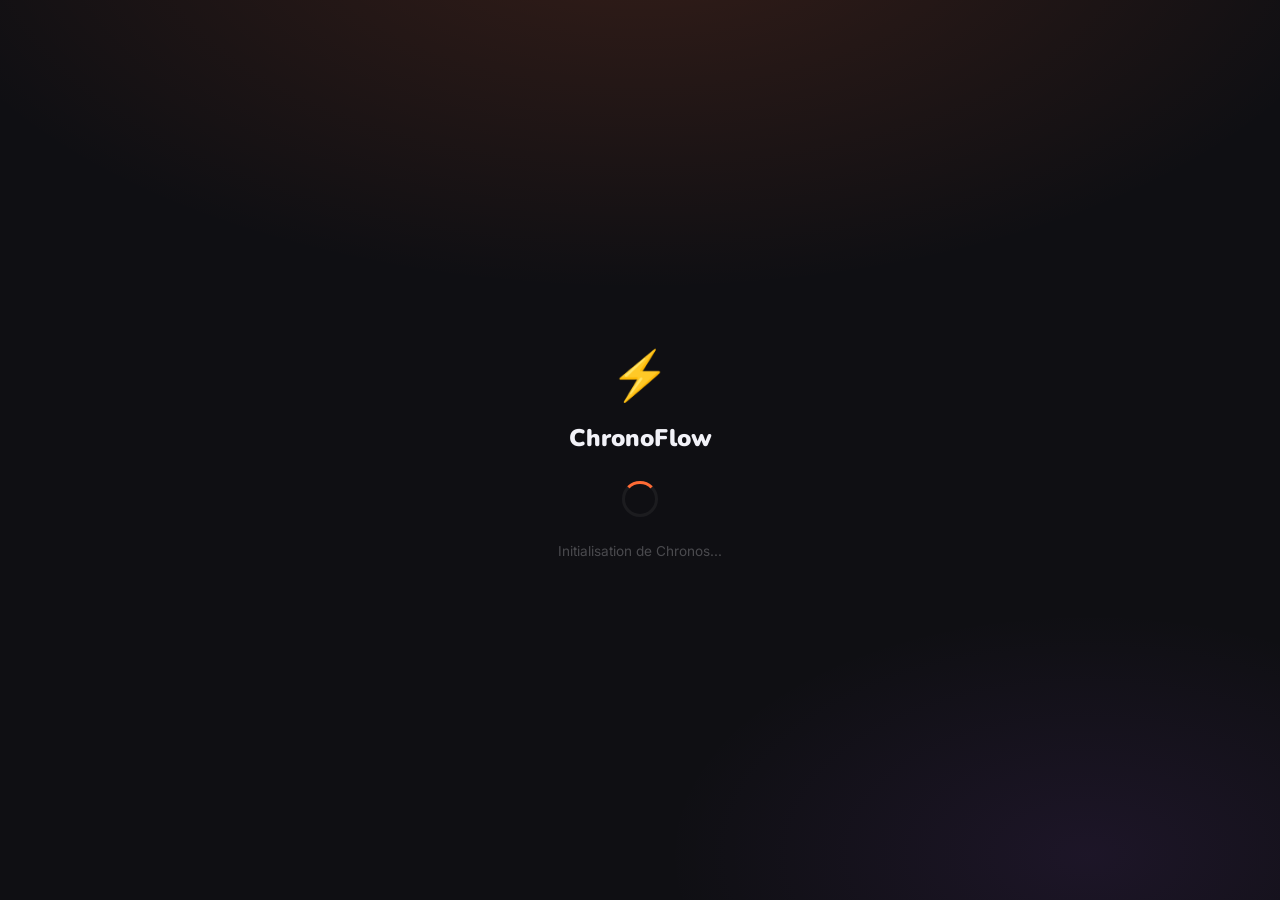
==== commit deca6dc2: "Merge branch 'main' into claude/check-github-access-pumVD" ====
--- a/index.html
+++ b/index.html
@@ -21,23 +21,16 @@
 </head>
 <body>
 
-<div id="brandedLoader">
-  <div class="bl-logo">⚡ <span>Chrono</span>Flow</div>
-  <div class="bl-koro">
-    <div class="chronos-figure" style="width:72px">
-      <div class="ch-halo"></div>
-      <div class="ch-head">
-        <div class="ch-hat"><div class="ch-hat-top"></div><div class="ch-hat-board"></div><div class="ch-hat-tassel"></div></div>
-        <div class="ch-brows"><div class="ch-brow"></div><div class="ch-brow"></div></div>
-        <div class="ch-eyes"><div class="ch-eye"></div><div class="ch-eye"></div></div>
-        <div class="ch-mouth"></div>
-      </div>
-    </div>
-  </div>
-  <div class="bl-msg">Chronos prépare ton planning... ⚡</div>
-  <div class="bl-bar"><div class="bl-bar-fill"></div></div>
-</div>
-
+<!-- ══════════════ LOADING SCREEN ══════════════ -->
+<div id="loadingScreen" class="fullscreen" style="display:flex">
+  <div class="fs-bg"><div id="particlesLoad" class="particles-wrap"></div></div>
+  <div class="fs-content" style="text-align:center">
+    <div style="font-size:3rem;animation:chronosEntrance .6s cubic-bezier(.16,1,.3,1) both">⚡</div>
+    <div style="font-family:var(--font-d);font-size:1.5rem;font-weight:900;color:var(--t1);margin:.5rem 0">ChronoFlow</div>
+    <div class="ls-spinner" style="margin:1.5rem auto;width:36px;height:36px;border:3px solid var(--b1);border-top-color:var(--primary);border-radius:50%;animation:spin 0.8s linear infinite"></div>
+    <p id="lsPhrase" style="color:var(--t3);font-size:.85rem;min-height:1.2em;transition:opacity .3s">Initialisation de Chronos...</p>
+  </div>
+</div>
 
 <!-- ══════════════ LANG SCREEN ══════════════ -->
 <div id="langScreen" class="fullscreen" style="display:none">
@@ -108,13 +101,28 @@
 <div id="onboardingScreen" class="fullscreen" style="display:none">
   <div class="fs-bg"><div id="particles2" class="particles-wrap"></div></div>
   <div class="fs-content ob-content">
+
+    <!-- Header Onboarding V2 : progress + Chronos message -->
+    <div class="ob-header">
+      <div class="ob-progress-bar"><div class="ob-progress-fill" id="obProgressFill" style="width:33%"></div></div>
+      <div class="ob-step-dots">
+        <div class="ob-step-dot active"></div>
+        <div class="ob-step-dot"></div>
+        <div class="ob-step-dot"></div>
+      </div>
+      <div class="ob-chronos-msg-row">
+        <span class="ob-chronos-icon">⚡</span>
+        <span class="ob-chronos-msg" id="obChronosMsg">Bienvenue ! Je suis Chronos, ton assistant IA.</span>
+      </div>
+    </div>
+
     <div class="ob-step active" id="obStep1">
       <div class="logo-big">⚡ <span>ChronoFlow</span></div>
       <p class="sub-title" id="obChooseProfile">Choisis ton profil pour commencer</p>
       <div class="profile-cards">
-        <div class="profile-card" onclick="selectProfile('student')"><div class="pc-icon">🎓</div><h3 id="pcStudent">Étudiant</h3><p id="pcStudentDesc">Cours, révisions, examens</p></div>
-        <div class="profile-card" onclick="selectProfile('worker')"><div class="pc-icon">💼</div><h3 id="pcWorker">Travailleur</h3><p id="pcWorkerDesc">Projets, réunions, deadlines</p></div>
-        <div class="profile-card" onclick="selectProfile('custom')"><div class="pc-icon">✨</div><h3 id="pcCustom">Personnalisé</h3><p id="pcCustomDesc">Je configure moi-même</p></div>
+        <div class="profile-card" onclick="obSelectProfile('student', this)"><div class="pc-icon">🎓</div><h3 id="pcStudent">Étudiant</h3><p id="pcStudentDesc">Cours, révisions, examens</p></div>
+        <div class="profile-card" onclick="obSelectProfile('worker', this)"><div class="pc-icon">💼</div><h3 id="pcWorker">Travailleur</h3><p id="pcWorkerDesc">Projets, réunions, deadlines</p></div>
+        <div class="profile-card" onclick="obSelectProfile('custom', this)"><div class="pc-icon">✨</div><h3 id="pcCustom">Personnalisé</h3><p id="pcCustomDesc">Je configure moi-même</p></div>
       </div>
     </div>
     <div class="ob-step" id="obStep2">
@@ -156,6 +164,14 @@
         <button class="btn-primary" onclick="finishOnboarding()">Terminer 🚀</button>
       </div>
     </div>
+
+    <!-- Étape 3 : Célébration -->
+    <div class="ob-step" id="obStepCelebrate" style="text-align:center">
+      <div style="font-size:3.5rem;animation:chronosEntrance .5s cubic-bezier(.16,1,.3,1) both">🎉</div>
+      <h2 style="margin:.75rem 0 .5rem;font-family:var(--font-d);font-size:1.5rem">C'est parti !</h2>
+      <p style="color:var(--t3);font-size:.9rem">Bienvenue dans ChronoFlow. Chronos est prêt à t'aider ✨</p>
+    </div>
+
   </div>
 </div>
 
@@ -221,6 +237,11 @@
         <button class="nav-btn"        data-view="calendar"  onclick="switchView('calendar')"> <span class="nav-icon"><svg viewBox="0 0 24 24" fill="none" stroke="currentColor" stroke-width="2" stroke-linecap="round" stroke-linejoin="round"><rect x="3" y="4" width="18" height="18" rx="2"/><path d="M16 2v4M8 2v4M3 10h18"/></svg></span><span class="nav-label" data-i18n="nav_calendar">Calendrier</span></button>
         <button class="nav-btn"        data-view="insights"  onclick="switchView('insights')"> <span class="nav-icon"><svg viewBox="0 0 24 24" fill="none" stroke="currentColor" stroke-width="2" stroke-linecap="round" stroke-linejoin="round"><path d="M18 20V10M12 20V4M6 20v-6"/></svg></span><span class="nav-label" data-i18n="nav_insights">Insights</span></button>
         <button class="nav-btn"        data-view="templates" onclick="switchView('templates')"><span class="nav-icon"><svg viewBox="0 0 24 24" fill="none" stroke="currentColor" stroke-width="2" stroke-linecap="round" stroke-linejoin="round"><rect x="3" y="3" width="18" height="18" rx="2"/><path d="M3 9h18M9 21V9"/></svg></span><span class="nav-label" data-i18n="nav_templates">Templates</span></button>
+        <button class="nav-btn"         data-view="dashboard" onclick="switchView('dashboard')"><span class="nav-icon">🏠</span><span class="nav-label" data-i18n="nav_dashboard">Dashboard</span></button>
+        <button class="nav-btn active" data-view="planning"  onclick="switchView('planning')"> <span class="nav-icon">📋</span><span class="nav-label" data-i18n="nav_planning">Planning</span></button>
+        <button class="nav-btn"        data-view="calendar"  onclick="switchView('calendar')"> <span class="nav-icon">📅</span><span class="nav-label" data-i18n="nav_calendar">Calendrier</span></button>
+        <button class="nav-btn"        data-view="insights"  onclick="switchView('insights')"> <span class="nav-icon">📊</span><span class="nav-label" data-i18n="nav_insights">Insights</span></button>
+        <button class="nav-btn"        data-view="templates" onclick="switchView('templates')"><span class="nav-icon">📁</span><span class="nav-label" data-i18n="nav_templates">Templates</span></button>
         <div class="nav-section">Profil</div>
         <button class="nav-btn"        data-view="badges"    onclick="switchView('badges')">  <span class="nav-icon"><svg viewBox="0 0 24 24" fill="none" stroke="currentColor" stroke-width="2" stroke-linecap="round" stroke-linejoin="round"><circle cx="12" cy="8" r="6"/><path d="M15.477 12.89L17 22l-5-3-5 3 1.523-9.11"/></svg></span><span class="nav-label" data-i18n="nav_badges">Badges</span></button>
         <button class="nav-btn"        data-view="profile"   onclick="switchView('profile')"> <span class="nav-icon"><svg viewBox="0 0 24 24" fill="none" stroke="currentColor" stroke-width="2" stroke-linecap="round" stroke-linejoin="round"><circle cx="12" cy="8" r="4"/><path d="M20 21a8 8 0 10-16 0"/></svg></span><span class="nav-label" data-i18n="profile">Profil</span></button>
@@ -338,6 +359,11 @@
       </div>
 
       <!-- ═══ VIEWS ═══ -->
+
+      <!-- DASHBOARD -->
+      <div class="view" id="viewDashboard">
+        <!-- Contenu généré dynamiquement par updateDashboard() -->
+      </div>
 
       <!-- PLANNING -->
       <div class="view active" id="viewPlanning">
@@ -528,6 +554,15 @@
             </div>
           </div>
           <div class="setting-card">
+            <h3>🔊 Sons</h3>
+            <div class="sc-center">
+              <div class="yn-toggle"><div class="yn-slider" id="soundSlider"></div>
+                <button class="yn-btn" id="soundYes" onclick="setSoundEnabled(true)">Activés</button>
+                <button class="yn-btn" id="soundNo" onclick="setSoundEnabled(false)">Désactivés</button>
+              </div>
+            </div>
+          </div>
+          <div class="setting-card">
             <h3>🎨 <span data-i18n="theme">Thème</span></h3>
             <div class="sc-center">
               <div class="yn-toggle"><div class="yn-slider" id="themeSlider"></div>
@@ -568,7 +603,7 @@
 </div>
 
 <!-- ══════════════ SESSION RÉVISION (fullscreen) ══════════════ -->
-<div id="sessionScreen" class="session-screen">
+<div id="sessionScreen" class="session-screen" style="display:none">
   <button class="session-back" onclick="tryExitSession()" title="Quitter la session">✕ Quitter</button>
   <div class="session-mascot-wrap" id="sessionMascot" onclick="openChronosChat()">
   <div class="chronos-figure" id="sessionKoroWrap">
--- a/style.css
+++ b/style.css
@@ -3,108 +3,187 @@
    Mix: Notion Dark × Islands.study
    ══════════════════════════════════════════════════════════════ */
 /* Font loaded via <link> in HTML — no @import needed */
-
-/* ── TOKENS ── */
+/* ══════════════════════════════════════════════════════════════════
+   ChronoFlow — Design System Premium v2
+   Dark premium · Notion × Linear × Islands
+   ══════════════════════════════════════════════════════════════════ */
+
+@import url('https://fonts.googleapis.com/css2?family=Inter:wght@300;400;500;600;700;800;900&family=Nunito:wght@700;800;900&display=swap');
+
+/* ── TOKENS ─────────────────────────────────────────────────────── */
 :root {
-  --orange: #FF6B35; --orange-d: #E8521C;
-  --orange-dim: rgba(255,107,53,.12); --orange-glow: rgba(255,107,53,.3);
-  --bg: #0f0f13; --s1: #161619; --s2: #1c1c21; --s3: #242429; --s4: #2c2c33;
-  --b1: rgba(255,255,255,.055); --b2: rgba(255,255,255,.09); --b3: rgba(255,255,255,.15);
-  --t1: #eeeef3; --t2: rgba(238,238,243,.48); --t3: rgba(238,238,243,.24);
-  --green: #22c55e; --green-dim: rgba(34,197,94,.13);
-  --blue: #3b82f6;  --blue-dim:  rgba(59,130,246,.13);
+  /* Orange signature */
+  --orange:        #FF6B35;
+  --orange-d:      #E8521C;
+  --orange-dim:    rgba(255,107,53,.12);
+  --orange-glow:   rgba(255,107,53,.28);
+
+  /* Surfaces sombres */
+  --bg:   #0f0f13;
+  --s1:   #16161c;
+  --s2:   #1c1c24;
+  --s3:   #24242e;
+  --s4:   #2e2e3a;
+
+  /* Bordures */
+  --b1: rgba(255,255,255,.055);
+  --b2: rgba(255,255,255,.09);
+  --b3: rgba(255,255,255,.15);
+
+  /* Texte */
+  --t1: #f2f2f8;
+  --t2: rgba(242,242,248,.52);
+  --t3: rgba(242,242,248,.26);
+
+  /* Sémantique */
+  --green:  #22c55e; --green-dim:  rgba(34,197,94,.13);
+  --blue:   #3b82f6; --blue-dim:   rgba(59,130,246,.13);
   --purple: #a855f7; --purple-dim: rgba(168,85,247,.13);
-  --amber: #f59e0b;  --amber-dim:  rgba(245,158,11,.13);
-  --red: #ef4444;    --red-dim:    rgba(239,68,68,.13);
-  --teal: #14b8a6;   --teal-dim:   rgba(20,184,166,.13);
-  --pink: #ec4899;   --pink-dim:   rgba(236,72,153,.13);
-  --sidebar-w: 230px; --header-h: 52px;
-  --r-sm: 8px; --r: 11px; --r-lg: 15px; --r-xl: 20px;
-  --sh: 0 4px 24px rgba(0,0,0,.45); --sh-lg: 0 16px 56px rgba(0,0,0,.65);
-  /* Compat aliases */
-  --primary: var(--orange); --primary-d: var(--orange-d); --primary-light: var(--orange-dim);
-  --card: var(--s1); --text: var(--t1); --text2: var(--t2); --border: var(--b1);
-  --radius: var(--r); --font: 'Inter',sans-serif; --font-d: 'Nunito',sans-serif;
-}
+  --amber:  #f59e0b; --amber-dim:  rgba(245,158,11,.13);
+  --red:    #ef4444; --red-dim:    rgba(239,68,68,.13);
+  --teal:   #14b8a6; --teal-dim:   rgba(20,184,166,.13);
+  --pink:   #ec4899; --pink-dim:   rgba(236,72,153,.13);
+
+  /* Layout */
+  --sidebar-w: 232px;
+  --header-h:  56px;
+  --r-sm: 8px;
+  --r:   12px;
+  --r-lg: 16px;
+  --r-xl: 22px;
+
+  /* Shadows */
+  --sh-sm: 0 1px 6px rgba(0,0,0,.4);
+  --sh:    0 4px 24px rgba(0,0,0,.55);
+  --sh-lg: 0 16px 56px rgba(0,0,0,.7);
+  --sh-glow: 0 8px 32px rgba(255,107,53,.22);
+
+  /* Rangs */
+  --rank-bronze:  #cd7f32;
+  --rank-silver:  #a8a9ad;
+  --rank-gold:    #ffd700;
+  --rank-diamond: #67e8f9;
+  --rank-master:  #a855f7;
+  --rank-legend:  #ff4500;
+
+  --font:   'Inter', sans-serif;
+  --font-d: 'Nunito', sans-serif;
+
+  /* Alias compat */
+  --primary:       var(--orange);
+  --primary-d:     var(--orange-d);
+  --primary-light: var(--orange-dim);
+  --card:          var(--s1);
+  --text:          var(--t1);
+  --text2:         var(--t2);
+  --border:        var(--b1);
+  --radius:        var(--r);
+}
+
+/* ── LIGHT THEME ─────────────────────────────────────────────────── */
 [data-theme="light"] {
-  --bg: #f5f5f8; --s1: #ffffff; --s2: #f0f0f5; --s3: #e8e8ef; --s4: #dddde8;
-  --b1: rgba(0,0,0,.06); --b2: rgba(0,0,0,.10); --b3: rgba(0,0,0,.16);
-  --t1: #111116; --t2: rgba(17,17,22,.5); --t3: rgba(17,17,22,.28);
-  --card: #fff; --text: #111116; --text2: rgba(17,17,22,.5); --border: rgba(0,0,0,.06);
-}
-
-/* ── RESET ── */
+  --bg:  #f3f4f8;
+  --s1:  #ffffff;
+  --s2:  #f0f1f6;
+  --s3:  #e6e7ef;
+  --s4:  #dcdde8;
+  --b1:  rgba(0,0,0,.07);
+  --b2:  rgba(0,0,0,.11);
+  --b3:  rgba(0,0,0,.17);
+  --t1:  #111118;
+  --t2:  rgba(17,17,24,.52);
+  --t3:  rgba(17,17,24,.3);
+  --sh-sm: 0 1px 6px rgba(0,0,0,.08);
+  --sh:    0 4px 24px rgba(0,0,0,.10);
+  --sh-lg: 0 16px 56px rgba(0,0,0,.14);
+  --card:  #fff;
+  --text:  #111118;
+  --text2: rgba(17,17,24,.52);
+  --border: rgba(0,0,0,.07);
+}
+
+/* ── RESET ───────────────────────────────────────────────────────── */
 *,*::before,*::after { box-sizing:border-box; margin:0; padding:0 }
 html { scroll-behavior:smooth }
 body {
-  font-family: var(--font); background: var(--bg); color: var(--t1);
-  min-height:100vh; overflow-x:hidden; -webkit-font-smoothing:antialiased;
-  font-size:14px; line-height:1.55; transition:background .3s,color .3s;
-}
+  font-family: var(--font);
+  background: var(--bg);
+  color: var(--t1);
+  min-height: 100vh;
+  overflow-x: hidden;
+  -webkit-font-smoothing: antialiased;
+  -moz-osx-font-smoothing: grayscale;
+  font-size: 14px;
+  line-height: 1.55;
+  transition: background .3s, color .3s;
+}
+
+/* Gradient mesh subtil en fond */
 body::before {
-  content:''; position:fixed; inset:0; pointer-events:none; z-index:0;
+  content: '';
+  position: fixed; inset: 0; z-index: 0;
+  pointer-events: none;
   background:
-    radial-gradient(ellipse 80% 50% at 10% 0%, rgba(255,107,53,.06) 0%, transparent 60%),
-    radial-gradient(ellipse 60% 40% at 90% 100%, rgba(168,85,247,.05) 0%, transparent 55%),
-    radial-gradient(ellipse 50% 35% at 50% 50%, rgba(59,130,246,.03) 0%, transparent 50%);
-}
-[data-theme="light"] body::before { opacity:.4 }
-input,textarea,select,button { font-family:inherit }
-button { cursor:pointer }
-a { color:inherit; text-decoration:none }
-* { scrollbar-width:thin; scrollbar-color:var(--s3) transparent }
-*::-webkit-scrollbar { width:3px; height:3px }
-*::-webkit-scrollbar-track { background:transparent }
-*::-webkit-scrollbar-thumb { background:var(--s4); border-radius:999px }
-
-/* ── KEYFRAMES ── */
-@keyframes fadeUp    { from{opacity:0;transform:translateY(18px)} to{opacity:1;transform:translateY(0)} }
-@keyframes viewIn    { from{opacity:0;transform:translateY(10px)} to{opacity:1;transform:translateY(0)} }
-@keyframes shimmer   { from{background-position:200% 0} to{background-position:-200% 0} }
-@keyframes spin      { to{transform:rotate(360deg)} }
-@keyframes pulse     { 0%,100%{opacity:1} 50%{opacity:.5} }
-@keyframes blink     { 0%,100%{opacity:1} 50%{opacity:0} }
-@keyframes toastIn   { from{opacity:0;transform:translateX(-50%) translateY(8px)} to{opacity:1;transform:translateX(-50%) translateY(0)} }
-@keyframes modalIn   { from{opacity:0;transform:translateY(16px) scale(.97)} to{opacity:1;transform:none} }
-@keyframes obSlideIn { from{opacity:0;transform:translateX(30px)} to{opacity:1;transform:translateX(0)} }
-@keyframes dayColIn  { from{opacity:0;transform:translateY(14px)} to{opacity:1;transform:translateY(0)} }
-@keyframes pFloat    { 0%{transform:translateY(0);opacity:0} 10%{opacity:.7} 90%{opacity:.2} 100%{transform:translateY(-110vh);opacity:0} }
-@keyframes blBounce  { 0%{transform:translateY(40px) scale(.8);opacity:0} 60%{transform:translateY(-10px) scale(1.05)} 100%{transform:translateY(0) scale(1);opacity:1} }
-@keyframes blLoad    { from{width:0} to{width:100%} }
-@keyframes blFadeOut { to{opacity:0;pointer-events:none} }
-@keyframes haloGlow  { 0%,100%{opacity:.6;transform:translateX(-50%) scale(1)} 50%{opacity:1;transform:translateX(-50%) scale(1.1)} }
-@keyframes chronosFloat { 0%,100%{transform:translateY(0) rotate(0)} 30%{transform:translateY(-12px) rotate(-1.5deg)} 70%{transform:translateY(-6px) rotate(1deg)} }
-@keyframes mascotEntry  { 0%{transform:translateY(100px);opacity:0} 60%{transform:translateY(-15px);opacity:1} 80%{transform:translateY(5px)} 100%{transform:translateY(0)} }
-@keyframes celebrate  { 0%{transform:scale(1)} 20%{transform:scale(1.4) rotate(-10deg) translateY(-16px)} 50%{transform:scale(1.25) rotate(7deg) translateY(-9px)} 100%{transform:scale(1)} }
-@keyframes xpJump     { 0%{transform:scale(1)} 40%{transform:scale(1.2) translateY(-12px) rotate(-3deg)} 70%{transform:scale(1.08)} 100%{transform:scale(1)} }
-@keyframes streakPulse{ 0%,100%{filter:drop-shadow(0 0 5px rgba(255,107,53,.3))} 50%{filter:drop-shadow(0 0 24px rgba(255,107,53,.95))} }
-@keyframes dance      { 0%{transform:scale(1) rotate(0)} 15%{transform:scale(1.3) rotate(-12deg) translateY(-14px)} 30%{transform:scale(1.2) rotate(10deg) translateY(-10px)} 60%{transform:scale(1.05) translateY(-3px)} 100%{transform:scale(1)} }
-@keyframes confettiFall { 0%{transform:translateY(0) rotate(0);opacity:1} 100%{transform:translateY(105vh) rotate(720deg);opacity:0} }
-@keyframes flameDance { from{transform:scale(1) rotate(-5deg)} to{transform:scale(1.2) rotate(5deg)} }
-@keyframes goldShimmer{ 0%,100%{background-position:200% 0} 50%{background-position:-200% 0} }
-@keyframes rippleOut  { to{width:300px;height:300px;opacity:0} }
-@keyframes typingDot  { 0%,80%,100%{transform:scale(1);opacity:.4} 40%{transform:scale(1.18);opacity:1} }
-@keyframes cardShimmer{ from{background-position:200% 0} to{background-position:-200% 0} }
-@keyframes fadeIn     { from{opacity:0} to{opacity:1} }
-
-/* ── SKELETON ── */
-.skeleton { background:linear-gradient(90deg,var(--s2) 25%,var(--s3) 50%,var(--s2) 75%); background-size:200% 100%; animation:shimmer 1.4s infinite; border-radius:var(--r-sm) }
-/* ══════════════════════════════════════════════════════════════
-   BRANDED LOADER
-══════════════════════════════════════════════════════════════ */
-#brandedLoader { position:fixed;inset:0;z-index:9999;background:var(--bg);display:flex;flex-direction:column;align-items:center;justify-content:center;gap:1.25rem }
-#brandedLoader .bl-logo { font-family:var(--font-d);font-size:2rem;font-weight:900;color:var(--t1);letter-spacing:-.03em }
-#brandedLoader .bl-logo span { color:var(--orange) }
-#brandedLoader .bl-koro { width:72px;height:72px;animation:blBounce .9s cubic-bezier(.16,1,.3,1) both }
-#brandedLoader .bl-msg { font-size:.85rem;color:var(--t2);font-weight:500;min-height:1.4rem;transition:opacity .3s }
-#brandedLoader .bl-bar { width:180px;height:3px;background:var(--s3);border-radius:999px;overflow:hidden }
-#brandedLoader .bl-bar-fill { height:100%;background:var(--orange);border-radius:999px;animation:blLoad 2s ease-in-out forwards }
-.bl-fade-out { animation:blFadeOut .4s ease-out forwards }
-
-/* ══════════════════════════════════════════════════════════════
-   FULLSCREEN SCREENS (lang / auth / onboarding)
-══════════════════════════════════════════════════════════════ */
-.fullscreen { position:fixed;inset:0;z-index:900;display:flex;align-items:center;justify-content:center }
+    radial-gradient(ellipse 70% 50% at 15% 20%, rgba(255,107,53,.055) 0%, transparent 60%),
+    radial-gradient(ellipse 50% 40% at 85% 80%, rgba(168,85,247,.045) 0%, transparent 55%),
+    radial-gradient(ellipse 40% 35% at 70% 10%, rgba(59,130,246,.04) 0%, transparent 55%);
+}
+[data-theme="light"] body::before {
+  background:
+    radial-gradient(ellipse 70% 50% at 15% 20%, rgba(255,107,53,.04) 0%, transparent 60%),
+    radial-gradient(ellipse 50% 40% at 85% 80%, rgba(168,85,247,.03) 0%, transparent 55%);
+}
+
+input,textarea,select,button { font-family: inherit }
+button { cursor: pointer }
+a { color: inherit; text-decoration: none }
+
+/* Scrollbar 3px orange */
+* { scrollbar-width: thin; scrollbar-color: rgba(255,107,53,.35) transparent }
+*::-webkit-scrollbar { width: 3px; height: 3px }
+*::-webkit-scrollbar-track { background: transparent }
+*::-webkit-scrollbar-thumb { background: rgba(255,107,53,.35); border-radius: 999px }
+*::-webkit-scrollbar-thumb:hover { background: var(--orange) }
+
+/* Focus orange */
+input:focus,select:focus,textarea:focus,button:focus-visible {
+  outline: none;
+  box-shadow: 0 0 0 2px rgba(255,107,53,.35);
+}
+
+/* ════════════════════════════════════════════════════════════════
+   LOADING SCREEN BRANDED
+════════════════════════════════════════════════════════════════ */
+#loadingScreen {
+  position: fixed; inset: 0; z-index: 9999;
+  display: flex; flex-direction: column;
+  align-items: center; justify-content: center;
+  background: #0f0f13; gap: 1.5rem;
+}
+.ls-logo {
+  font-family: var(--font-d);
+  font-size: 2rem; font-weight: 900; color: #fff; letter-spacing: -.04em;
+}
+.ls-logo span { color: var(--orange) }
+.ls-mascot { font-size: 3rem; animation: lsBounce 1s cubic-bezier(.16,1,.3,1) infinite alternate }
+@keyframes lsBounce { from{transform:translateY(0)} to{transform:translateY(-14px)} }
+.ls-bar-wrap { width: 200px; height: 3px; background: var(--s3); border-radius: 999px; overflow: hidden }
+.ls-bar-fill {
+  height: 100%; width: 0%;
+  background: linear-gradient(90deg, var(--orange), #ff9a5c);
+  border-radius: 999px;
+  animation: lsFill 2s cubic-bezier(.16,1,.3,1) forwards;
+}
+@keyframes lsFill { to { width: 100% } }
+.ls-phrase { color: var(--t2); font-size: .85rem; font-weight: 500; min-height: 1.2em; text-align: center }
+
+/* ════════════════════════════════════════════════════════════════
+   ÉCRANS PLEIN FORMAT
+════════════════════════════════════════════════════════════════ */
+.fullscreen {
+  position: fixed; inset: 0; z-index: 900;
+  display: flex; align-items: center; justify-content: center;
+}
 .fs-bg {
   position:absolute;inset:0;overflow:hidden;
   background:radial-gradient(ellipse 90% 65% at 50% -10%,rgba(255,107,53,.16) 0%,transparent 65%),
@@ -281,69 +360,540 @@
 .nav-arrow { width:27px;height:27px;border-radius:var(--r-sm);background:var(--s2);border:1px solid var(--b2);color:var(--t2);font-size:.85rem;display:flex;align-items:center;justify-content:center;transition:all .16s }
 .nav-arrow:hover { background:var(--s3);color:var(--t1) }
 /* ══════════════════════════════════════════════════════════════
+  position: absolute; inset: 0; overflow: hidden;
+  background:
+    radial-gradient(ellipse 90% 70% at 50% -5%, rgba(255,107,53,.16) 0%, transparent 65%),
+    radial-gradient(ellipse 55% 45% at 85% 90%, rgba(168,85,247,.1) 0%, transparent 60%),
+    radial-gradient(ellipse 40% 30% at 5% 70%, rgba(59,130,246,.07) 0%, transparent 55%),
+    #0f0f13;
+}
+[data-theme="light"] .fs-bg {
+  background:
+    radial-gradient(ellipse 90% 70% at 50% -5%, rgba(255,107,53,.10) 0%, transparent 65%),
+    radial-gradient(ellipse 55% 45% at 85% 90%, rgba(168,85,247,.06) 0%, transparent 60%),
+    #f3f4f8;
+}
+.particles-wrap { position: absolute; inset: 0; pointer-events: none; overflow: hidden }
+.particle {
+  position: absolute; border-radius: 50%;
+  background: rgba(255,107,53,.5);
+  animation: pFloat linear infinite;
+}
+@keyframes pFloat {
+  0%   { transform:translateY(0) translateX(0); opacity:0 }
+  12%  { opacity:.8 }
+  88%  { opacity:.25 }
+  100% { transform:translateY(-110vh) translateX(var(--dx,0px)); opacity:0 }
+}
+.fs-content {
+  position: relative; z-index: 1; text-align: center;
+  padding: 2rem 1.5rem; width: 100%; max-width: 700px;
+  animation: fadeUp .5s cubic-bezier(.16,1,.3,1) both;
+}
+@keyframes fadeUp {
+  from { opacity:0; transform:translateY(22px) }
+  to   { opacity:1; transform:translateY(0) }
+}
+.logo-big {
+  font-family: var(--font-d); font-size: clamp(2.2rem,5vw,3.2rem);
+  font-weight: 900; color: #fff; margin-bottom: .5rem; letter-spacing: -.04em;
+}
+.logo-big span { color: var(--orange) }
+[data-theme="light"] .logo-big { color: var(--t1) }
+.sub-title { color: rgba(255,255,255,.5); font-size: .97rem; margin-bottom: 2.2rem; font-weight: 500 }
+[data-theme="light"] .sub-title { color: var(--t2) }
+
+/* ── LANG CARDS ──────────────────────────────────────────────────── */
+.lang-grid { display: grid; grid-template-columns: repeat(3,1fr); gap: .7rem; max-width: 480px; margin: 0 auto }
+.lang-center { grid-column: 2 }
+.lang-card {
+  background: rgba(255,255,255,.05); border: 1px solid rgba(255,255,255,.09);
+  border-radius: var(--r-lg); padding: 1.2rem .7rem;
+  cursor: pointer; user-select: none;
+  transition: all .25s cubic-bezier(.16,1,.3,1);
+  display: flex; flex-direction: column; align-items: center; gap: .5rem;
+}
+.lang-card:hover {
+  background: rgba(255,107,53,.12); border-color: rgba(255,107,53,.5);
+  transform: translateY(-5px) scale(1.05);
+  box-shadow: 0 10px 32px rgba(255,107,53,.22);
+}
+[data-theme="light"] .lang-card { background: rgba(0,0,0,.04); border-color: var(--b2) }
+[data-theme="light"] .lang-card:hover { background: rgba(255,107,53,.08); border-color: var(--orange) }
+.lang-flag { width: 52px; height: 36px; border-radius: 6px; overflow: hidden; box-shadow: 0 2px 10px rgba(0,0,0,.45) }
+.lang-flag svg,.flag-xs { width: 100%; height: 100% }
+.flag-xs { width: 22px; height: 15px }
+.lang-name { color: #fff; font-size: .83rem; font-weight: 700 }
+[data-theme="light"] .lang-name { color: var(--t1) }
+
+/* ── AUTH ────────────────────────────────────────────────────────── */
+.auth-content { max-width: 420px; width: 100%; padding: 0 1rem }
+.auth-logo { font-family: var(--font-d); font-size: 2rem; font-weight: 900; color: #fff; margin-bottom: .3rem; letter-spacing: -.04em }
+[data-theme="light"] .auth-logo { color: var(--t1) }
+.auth-tagline { color: rgba(255,255,255,.48); margin-bottom: 1.75rem; font-size: .93rem }
+[data-theme="light"] .auth-tagline { color: var(--t2) }
+.auth-tabs {
+  position: relative; display: flex;
+  background: rgba(255,255,255,.07); border-radius: 999px;
+  padding: 3px; margin-bottom: 1.3rem;
+}
+[data-theme="light"] .auth-tabs { background: var(--s3) }
+.auth-tab-slider {
+  position: absolute; top: 3px; left: 3px;
+  width: calc(50% - 3px); height: calc(100% - 6px);
+  background: var(--orange); border-radius: 999px;
+  transition: transform .3s cubic-bezier(.16,1,.3,1); z-index: 0;
+}
+.auth-tab-slider.to-right { transform: translateX(100%) }
+.auth-tab {
+  flex: 1; border: none; background: transparent; color: rgba(255,255,255,.4);
+  padding: .58rem; border-radius: 999px; font-weight: 700; font-size: .88rem;
+  position: relative; z-index: 1; transition: color .2s;
+}
+.auth-tab.active { color: #fff }
+[data-theme="light"] .auth-tab { color: var(--t3) }
+[data-theme="light"] .auth-tab.active { color: #fff }
+.auth-forms-outer {
+  background: rgba(255,255,255,.05); border: 1px solid rgba(255,255,255,.09);
+  border-radius: var(--r-xl); padding: 1.75rem;
+  backdrop-filter: blur(20px); -webkit-backdrop-filter: blur(20px);
+}
+[data-theme="light"] .auth-forms-outer {
+  background: rgba(255,255,255,.92); border-color: var(--b2);
+  box-shadow: 0 8px 40px rgba(0,0,0,.08);
+}
+.auth-form { display: flex; flex-direction: column; gap: .95rem }
+.form-group { display: flex; flex-direction: column; gap: .3rem }
+.form-group label { color: rgba(255,255,255,.5); font-size: .78rem; font-weight: 600; text-transform: uppercase; letter-spacing: .06em }
+[data-theme="light"] .form-group label { color: var(--t2) }
+.auth-input {
+  width: 100%; padding: .78rem 1rem;
+  background: rgba(255,255,255,.07); border: 1px solid rgba(255,255,255,.1);
+  border-radius: var(--r); color: #fff; font-size: .9rem;
+  transition: all .2s; outline: none;
+}
+.auth-input:focus { border-color: var(--orange); background: rgba(255,255,255,.1); box-shadow: 0 0 0 3px rgba(255,107,53,.16) }
+.auth-input::placeholder { color: rgba(255,255,255,.2) }
+[data-theme="light"] .auth-input { background: var(--s2); border-color: var(--b2); color: var(--t1) }
+[data-theme="light"] .auth-input::placeholder { color: var(--t3) }
+.pw-wrap { position: relative; display: flex; align-items: center }
+.pw-wrap .auth-input { padding-right: 2.8rem; width: 100% }
+.pw-toggle {
+  position: absolute; right: .78rem; background: none; border: none;
+  color: rgba(255,255,255,.28); font-size: .9rem; padding: .2rem;
+  transition: color .18s; z-index: 2; line-height: 1;
+}
+.pw-toggle:hover { color: rgba(255,255,255,.75) }
+[data-theme="light"] .pw-toggle { color: var(--t3) }
+.btn-auth {
+  width: 100%; padding: .88rem;
+  background: linear-gradient(135deg, var(--orange), var(--orange-d));
+  color: #fff; border: none; border-radius: var(--r);
+  font-size: .93rem; font-weight: 700;
+  transition: all .22s cubic-bezier(.16,1,.3,1);
+  position: relative; overflow: hidden;
+}
+.btn-auth::after {
+  content: ''; position: absolute; inset: 0;
+  background: linear-gradient(135deg, rgba(255,255,255,.15), transparent);
+  opacity: 0; transition: opacity .2s;
+}
+.btn-auth:hover { transform: translateY(-2px); box-shadow: 0 8px 28px var(--orange-glow) }
+.btn-auth:hover::after { opacity: 1 }
+.btn-auth:active { transform: translateY(0) }
+
+/* ════════════════════════════════════════════════════════════════
+   ONBOARDING — barre de progrès + transitions
+════════════════════════════════════════════════════════════════ */
+.ob-content {
+  background: var(--s1); border: 1px solid var(--b2);
+  border-radius: var(--r-xl); padding: 0;
+  max-width: 520px; width: 100%; text-align: center;
+  max-height: 92vh; overflow: hidden;
+  box-shadow: var(--sh-lg);
+}
+.ob-progress-bar { height: 3px; background: var(--s3); border-radius: var(--r-xl) var(--r-xl) 0 0; overflow: hidden }
+.ob-progress-fill {
+  height: 100%;
+  background: linear-gradient(90deg, var(--orange), #ff9a5c);
+  border-radius: 999px;
+  transition: width .5s cubic-bezier(.16,1,.3,1);
+}
+.ob-progress-steps { display: flex; align-items: center; justify-content: center; gap: .5rem; padding: .85rem 1.5rem .4rem }
+.ob-step-dot {
+  width: 8px; height: 8px; border-radius: 50%;
+  background: var(--s4); transition: all .35s cubic-bezier(.16,1,.3,1);
+}
+.ob-step-dot.active { background: var(--orange); width: 24px; border-radius: 999px; box-shadow: 0 0 8px rgba(255,107,53,.5) }
+.ob-step-dot.done { background: rgba(255,107,53,.5) }
+.ob-chronos-msg {
+  background: rgba(255,107,53,.07); border: 1px solid rgba(255,107,53,.15);
+  border-radius: var(--r-lg); padding: .65rem .9rem;
+  margin: 0 1.75rem .9rem;
+  display: flex; align-items: center; gap: .55rem;
+  font-size: .82rem; color: var(--t1); line-height: 1.5; text-align: left;
+}
+.ob-chronos-msg .ob-koro { font-size: 1.1rem; flex-shrink: 0 }
+.ob-inner { padding: 0 1.75rem 1.75rem; overflow-y: auto; max-height: calc(92vh - 80px) }
+.ob-step { display: none; animation: obSlideIn .35s cubic-bezier(.16,1,.3,1) both }
+.ob-step.active { display: block }
+.ob-step.slide-out { animation: obSlideOut .25s cubic-bezier(.16,1,.3,1) both }
+@keyframes obSlideIn { from{opacity:0;transform:translateX(32px)} to{opacity:1;transform:translateX(0)} }
+@keyframes obSlideOut { from{opacity:1;transform:translateX(0)} to{opacity:0;transform:translateX(-32px)} }
+.ob-title { font-family: var(--font-d); font-size: 1.4rem; font-weight: 900; margin-bottom: .35rem; color: var(--t1); letter-spacing: -.03em; padding-top: .6rem }
+.ob-subtitle { font-size: .85rem; color: var(--t2); margin-bottom: 1.2rem }
+.ob-limits { display: flex; flex-direction: column; gap: .75rem; margin-bottom: 1rem; text-align: left }
+.ob-btns { display: flex; gap: .55rem; justify-content: center; margin-top: 1.4rem; flex-wrap: wrap }
+.profile-cards { display: grid; grid-template-columns: repeat(3,1fr); gap: .7rem; margin: 1.25rem 0 }
+.profile-card {
+  background: var(--s2); border: 2px solid var(--b1);
+  border-radius: var(--r-lg); padding: 1.3rem .7rem;
+  cursor: pointer; transition: all .25s cubic-bezier(.16,1,.3,1);
+  display: flex; flex-direction: column; align-items: center; gap: .45rem;
+  position: relative;
+}
+.profile-card:hover { border-color: rgba(255,107,53,.45); background: rgba(255,107,53,.07); transform: translateY(-4px); box-shadow: 0 8px 24px rgba(255,107,53,.16) }
+.profile-card.selected { border-color: var(--orange); background: rgba(255,107,53,.1); box-shadow: 0 0 0 3px rgba(255,107,53,.18) }
+.pc-icon { font-size: 2.2rem; filter: drop-shadow(0 2px 8px rgba(0,0,0,.3)) }
+.profile-card h3 { font-size: .88rem; font-weight: 800; color: var(--t1) }
+.profile-card p { font-size: .73rem; color: var(--t2) }
+.pc-recommended {
+  position: absolute; top: -10px; left: 50%; transform: translateX(-50%);
+  background: linear-gradient(135deg, var(--orange), var(--orange-d));
+  color: #fff; font-size: .65rem; font-weight: 800;
+  padding: .18rem .55rem; border-radius: 999px; white-space: nowrap;
+  letter-spacing: .04em; box-shadow: 0 2px 8px rgba(255,107,53,.4);
+}
+.courses-list { display: flex; flex-direction: column; gap: .45rem; margin-bottom: .65rem; text-align: left }
+.course-row,.tpl-course-row { display: flex; align-items: center; gap: .4rem; padding: .55rem .6rem; background: var(--s2); border: 1px solid var(--b1); border-radius: var(--r) }
+.sel,.tinp,.sinp { background: var(--s3); border: 1px solid var(--b2); color: var(--t1); padding: .4rem .6rem; border-radius: var(--r-sm); font-size: .82rem; outline: none; transition: border-color .18s }
+.tinp,.sinp { flex: 1 }
+.sel:focus,.tinp:focus,.sinp:focus { border-color: var(--orange) }
+.btn-remove { background: var(--red-dim); border: 1px solid rgba(239,68,68,.2); color: var(--red); padding: .3rem .5rem; border-radius: var(--r-sm); font-size: .8rem; line-height: 1; transition: all .15s }
+.btn-remove:hover { background: rgba(239,68,68,.22) }
+.btn-add-course { width: 100%; background: transparent; border: 1px dashed var(--b2); color: var(--t2); padding: .6rem; border-radius: var(--r); font-size: .82rem; transition: all .2s; margin-top: .35rem }
+.btn-add-course:hover { border-color: var(--orange); color: var(--orange) }
+.cf-num-wrap { display: flex; align-items: center; gap: .4rem }
+.cf-num-wrap input { width: 74px; background: var(--s3); border: 1px solid var(--b2); color: var(--t1); padding: .42rem .65rem; border-radius: var(--r-sm); font-size: .88rem; outline: none }
+.cf-num-wrap input:focus { border-color: var(--orange) }
+.cf-num-arrows { display: flex; flex-direction: column; gap: 1px }
+.cf-num-up,.cf-num-down { width: 19px; height: 14px; background: var(--s3); border: 1px solid var(--b2); border-radius: 3px; display: flex; align-items: center; justify-content: center; cursor: pointer; transition: background .15s }
+.cf-num-up:hover,.cf-num-down:hover { background: var(--s4) }
+.ob-celebrate { display: flex; flex-direction: column; align-items: center; gap: 1rem; padding: 2rem 0 1rem }
+.ob-celebrate-koro { font-size: 4rem; animation: obCelebKoro .6s cubic-bezier(.16,1,.3,1) both }
+@keyframes obCelebKoro { 0%{transform:scale(0) rotate(-20deg)} 70%{transform:scale(1.25) rotate(5deg)} 100%{transform:scale(1) rotate(0)} }
+
+/* ════════════════════════════════════════════════════════════════
+   APP SHELL
+════════════════════════════════════════════════════════════════ */
+.app-screen { display: none; width: 100vw; height: 100vh; flex-direction: column; overflow: hidden; position: relative; z-index: 1 }
+.app-screen[style*="flex"] { display: flex !important }
+
+/* ── HEADER — glassmorphism ──────────────────────────────────────── */
+.header {
+  height: var(--header-h);
+  background: rgba(22,22,28,.88);
+  border-bottom: 1px solid var(--b1);
+  backdrop-filter: blur(20px); -webkit-backdrop-filter: blur(20px);
+  display: flex; align-items: center; justify-content: space-between;
+  padding: 0 1rem 0 .8rem; flex-shrink: 0; z-index: 100; position: relative; gap: .75rem;
+}
+[data-theme="light"] .header { background: rgba(255,255,255,.88) }
+.header-left { display: flex; align-items: center; gap: .5rem }
+.header-center {
+  display: flex; align-items: center; gap: .45rem;
+  font-family: var(--font-d); font-size: 1.05rem; font-weight: 900;
+  letter-spacing: -.03em; color: var(--t1); user-select: none;
+}
+.header-center .logo-icon { color: var(--orange); font-size: 1.15rem }
+.header-center .logo-text span { color: var(--orange) }
+.header-right { display: flex; align-items: center; gap: .5rem }
+
+/* Streak pill */
+.streak-pill {
+  display: flex; align-items: center; gap: .32rem;
+  background: rgba(255,107,53,.1); border: 1px solid rgba(255,107,53,.22);
+  border-radius: 999px; padding: .3rem .7rem;
+  font-size: .78rem; font-weight: 800; color: var(--orange);
+  cursor: pointer; transition: all .2s; user-select: none;
+}
+.streak-pill:hover { background: rgba(255,107,53,.2); transform: scale(1.04) }
+.streak-flame { display: inline-block; transition: transform .2s }
+.streak-flame.flame-md  { animation: flameMd  .8s  ease-in-out infinite alternate }
+.streak-flame.flame-lg  { animation: flameLg  .5s  ease-in-out infinite alternate }
+.streak-flame.flame-epic{ animation: flameEpic .35s ease-in-out infinite alternate }
+@keyframes flameMd  { from{transform:scale(1)} to{transform:scale(1.2) rotate(5deg)} }
+@keyframes flameLg  { from{transform:scale(1) rotate(-3deg)} to{transform:scale(1.3) rotate(5deg)} }
+@keyframes flameEpic { 0%{transform:scale(1) rotate(-5deg)} 50%{transform:scale(1.4) rotate(5deg)} 100%{transform:scale(1.1) rotate(-3deg)} }
+
+/* Header theme toggle */
+.header-theme-toggle { position: relative; display: flex; background: var(--s3); border: 1px solid var(--b2); border-radius: 999px; padding: 3px }
+.htt-slider { position: absolute; top: 3px; left: 3px; width: calc(50% - 3px); height: calc(100% - 6px); background: var(--orange); border-radius: 999px; transition: transform .28s cubic-bezier(.16,1,.3,1); z-index: 0 }
+.htt-slider.to-right { transform: translateX(100%) }
+.htt-btn { position: relative; z-index: 1; border: none; background: transparent; padding: .3rem .52rem; border-radius: 999px; font-size: .82rem; color: var(--t2); transition: color .18s }
+.htt-btn.active-btn { color: var(--t1) }
+
+/* Hamburger */
+.hamburger { display: none; flex-direction: column; gap: 4px; justify-content: center; width: 34px; height: 34px; background: transparent; border: none; padding: .4rem }
+.hamburger span { display: block; height: 2px; border-radius: 2px; background: var(--t2); transition: all .25s cubic-bezier(.16,1,.3,1) }
+.hamburger.open span:nth-child(1) { transform: translateY(6px) rotate(45deg) }
+.hamburger.open span:nth-child(2) { opacity: 0; transform: scaleX(0) }
+.hamburger.open span:nth-child(3) { transform: translateY(-6px) rotate(-45deg) }
+
+.avatar-btn { width: 32px; height: 32px; border-radius: 50%; background: var(--orange-dim); border: 2px solid rgba(255,107,53,.3); display: flex; align-items: center; justify-content: center; font-size: .85rem; overflow: hidden; transition: all .22s }
+.avatar-btn:hover { border-color: var(--orange); box-shadow: 0 0 0 3px var(--orange-dim) }
+.avatar-btn img { width: 100%; height: 100%; object-fit: cover }
+
+/* ── APP BODY ────────────────────────────────────────────────────── */
+.app-body { flex: 1; display: flex; overflow: hidden; position: relative }
+
+/* ════════════════════════════════════════════════════════════════
+   SIDEBAR
+════════════════════════════════════════════════════════════════ */
+.sidebar {
+  width: var(--sidebar-w); flex-shrink: 0;
+  height: 100%; background: var(--s1); border-right: 1px solid var(--b1);
+  display: flex; flex-direction: column; overflow-y: auto; overflow-x: hidden;
+  z-index: 50; transition: width .28s cubic-bezier(.16,1,.3,1);
+}
+
+/* User block */
+.sb-user { padding: .95rem 1rem .8rem; display: flex; align-items: center; gap: .65rem; border-bottom: 1px solid var(--b1); flex-shrink: 0; transition: background .18s; cursor: pointer }
+.sb-user:hover { background: var(--s2) }
+.sb-av {
+  width: 36px; height: 36px; flex-shrink: 0;
+  border-radius: 50%; background: var(--orange-dim); border: 2px solid rgba(255,107,53,.3);
+  display: flex; align-items: center; justify-content: center;
+  font-size: .9rem; overflow: hidden; position: relative;
+}
+.sb-av::before {
+  content: ''; position: absolute; inset: -3px; border-radius: 50%;
+  background: conic-gradient(var(--orange) 0%, transparent 60%);
+  animation: avatarRing 3s linear infinite; opacity: .5;
+}
+@keyframes avatarRing { to { transform: rotate(360deg) } }
+.sb-av img { width: 100%; height: 100%; object-fit: cover; border-radius: 50%; position: relative; z-index: 1 }
+.sb-av-letter { font-size: .85rem; font-weight: 800; color: var(--orange); position: relative; z-index: 1 }
+.sb-user-info { flex: 1; min-width: 0 }
+.sb-name { font-size: .83rem; font-weight: 700; color: var(--t1); white-space: nowrap; overflow: hidden; text-overflow: ellipsis }
+.sb-rank { font-size: .68rem; font-weight: 600; color: var(--t2) }
+
+/* Mini XP sidebar */
+.sb-xp { padding: .6rem 1rem .7rem; border-bottom: 1px solid var(--b1); flex-shrink: 0 }
+.sb-xp-row { display: flex; justify-content: space-between; align-items: center; margin-bottom: .35rem }
+.sb-xp-lv { font-size: .7rem; font-weight: 700; color: var(--t2) }
+.sb-xp-val { font-size: .7rem; font-weight: 800; color: var(--orange) }
+.sb-xp-track { height: 4px; background: var(--s3); border-radius: 999px; overflow: hidden }
+.sb-xp-fill {
+  height: 100%;
+  background: linear-gradient(90deg, var(--orange), #ff9a5c, #ffd060);
+  border-radius: 999px; transition: width .6s cubic-bezier(.16,1,.3,1); position: relative;
+}
+.sb-xp-fill::after {
+  content: ''; position: absolute; inset: 0;
+  background: linear-gradient(90deg, transparent 60%, rgba(255,255,255,.35));
+  animation: xpShimmer 2s linear infinite;
+}
+@keyframes xpShimmer { from{transform:translateX(-100%)} to{transform:translateX(100%)} }
+
+/* Nav sections */
+.sidebar-nav { padding: .45rem 0; flex: 1 }
+.nav-section { padding: .6rem 1rem .2rem; font-size: .64rem; font-weight: 700; color: var(--t3); text-transform: uppercase; letter-spacing: .1em }
+.nav-btn {
+  display: flex; align-items: center; gap: .65rem;
+  padding: .58rem 1rem; width: 100%; border: none; background: transparent;
+  color: var(--t2); font-size: .85rem; font-weight: 500;
+  text-align: left; transition: all .18s cubic-bezier(.16,1,.3,1); position: relative;
+}
+.nav-btn:hover { background: var(--s3); color: var(--t1) }
+.nav-btn.active { color: var(--orange); background: rgba(255,107,53,.09); font-weight: 700 }
+.nav-btn.active::before {
+  content: ''; position: absolute; left: 0; top: 18%; height: 64%; width: 3px;
+  background: var(--orange); border-radius: 0 3px 3px 0;
+}
+.nav-btn.active::after {
+  content: ''; position: absolute; right: .7rem; top: 50%; transform: translateY(-50%);
+  width: 6px; height: 6px; border-radius: 50%; background: var(--orange); opacity: .7;
+}
+.nav-icon { font-size: .95rem; width: 20px; text-align: center; flex-shrink: 0 }
+.nav-label { flex: 1 }
+
+/* Streak bas sidebar */
+.sb-streak { padding: .7rem 1rem; border-top: 1px solid var(--b1); display: flex; align-items: center; gap: .55rem; flex-shrink: 0 }
+.sb-streak-fire { font-size: 1.25rem; line-height: 1 }
+.sb-streak-count { font-weight: 900; font-size: .95rem; color: var(--orange) }
+.sb-streak-lbl { font-size: .68rem; color: var(--t2) }
+
+/* Backdrop mobile */
+.sidebar-backdrop { display: none; position: fixed; inset: 0; background: rgba(0,0,0,.6); z-index: 49; backdrop-filter: blur(2px) }
+
+/* ════════════════════════════════════════════════════════════════
+   MAIN CONTENT
+════════════════════════════════════════════════════════════════ */
+.content { flex: 1; overflow-y: auto; overflow-x: hidden; position: relative }
+
+/* ════════════════════════════════════════════════════════════════
    CHRONOS MASCOT
-══════════════════════════════════════════════════════════════ */
-.mascot { position:fixed;bottom:1.6rem;left:calc(var(--sidebar-w) + 1.2rem);z-index:200;cursor:pointer;user-select:none;animation:chronosFloat 3.8s ease-in-out infinite;transition:left .3s cubic-bezier(.16,1,.3,1) }
-.mascot:hover { animation-play-state:paused }
-.mascot-label { font-size:.68rem;font-weight:800;text-align:center;color:var(--t2);margin-top:2px;opacity:0;transition:opacity .2s }
-.mascot:hover .mascot-label { opacity:1 }
-.mascot.spy-mode { bottom:0!important }
-.mascot.spy-mode .chronos-figure { transform:translateY(65%) }
-.chronos-figure { display:flex;flex-direction:column;align-items:center;position:relative;width:80px;transition:transform .35s cubic-bezier(.16,1,.3,1),filter .3s;transform-origin:bottom center }
-.mascot:hover .chronos-figure { transform:scale(1.18) translateY(-6px);filter:drop-shadow(0 12px 28px rgba(255,208,0,.55)) }
-.ch-halo { position:absolute;top:-10px;left:50%;transform:translateX(-50%);width:82px;height:82px;border-radius:50%;background:radial-gradient(circle,rgba(255,230,50,.4) 0%,rgba(255,185,0,.18) 45%,transparent 72%);box-shadow:0 0 30px 12px rgba(255,200,0,.16);animation:haloGlow 2.9s ease-in-out infinite;pointer-events:none }
-.ch-head { width:70px;height:70px;border-radius:50%;background:radial-gradient(circle at 38% 30%,#fffbc0,#FFD700 52%,#c49000 80%,#9a7000);box-shadow:0 4px 18px rgba(0,0,0,.35),inset 0 3px 7px rgba(255,255,255,.5),0 0 24px rgba(255,208,0,.6);border:3px solid #8a6200;position:relative;display:flex;flex-direction:column;align-items:center;justify-content:center;gap:4px;margin-bottom:-3px;z-index:2 }
-.ch-hat { position:absolute;top:-26px;left:50%;transform:translateX(-50%);width:62px;z-index:3;display:flex;flex-direction:column;align-items:center }
-.ch-hat-top { width:28px;height:19px;background:linear-gradient(160deg,#2e2e2e,#111);border-radius:3px 3px 0 0 }
-.ch-hat-board { width:54px;height:7px;background:linear-gradient(180deg,#333,#111);border-radius:2px;box-shadow:0 3px 8px rgba(0,0,0,.5) }
-.ch-hat-tassel { position:absolute;right:8px;top:9px;width:2.5px;height:14px;background:linear-gradient(180deg,#c8a000,#8a6000);border-radius:999px }
-.ch-hat-tassel::after { content:'';position:absolute;bottom:-4px;left:-2px;width:7px;height:7px;background:#c8a000;border-radius:50%;box-shadow:0 0 6px rgba(200,160,0,.8) }
-.ch-brows { display:flex;gap:12px;margin-bottom:2px;position:relative;top:3px }
-.ch-brow { width:11px;height:2.5px;border-radius:2px;background:#5a3800;transition:transform .25s ease }
-.mascot:hover .ch-brow:first-child,.mascot.clicked .ch-brow:first-child { transform:rotate(-10deg) translateY(-2px) }
-.mascot:hover .ch-brow:last-child,.mascot.clicked .ch-brow:last-child   { transform:rotate(10deg) translateY(-2px) }
-.mascot.sad .ch-brow:first-child { transform:rotate(18deg) translateY(-2px) }
-.mascot.sad .ch-brow:last-child  { transform:rotate(-18deg) translateY(-2px) }
-.ch-eyes { display:flex;gap:10px;margin-top:4px }
-.ch-eye { width:11px;height:11px;border-radius:50%;background:#1a1010;box-shadow:0 0 0 2.5px rgba(255,255,255,.88),0 1px 4px rgba(0,0,0,.4);position:relative;transition:all .15s }
-.ch-eye::after { content:'';position:absolute;top:1px;left:1px;width:3px;height:3px;border-radius:50%;background:rgba(255,255,255,.92);transition:transform .1s;transform:translate(var(--ex,0px),var(--ey,0px)) }
-.mascot:hover .ch-eye,.mascot.clicked .ch-eye { height:6px;border-radius:3px 3px 50% 50%;transform:scaleY(.7) }
-.mascot.sad .ch-eye { height:6px;border-radius:50% 50% 3px 3px;transform:scaleY(.7) }
-.ch-mouth { width:20px;height:9px;border-radius:0 0 9px 9px;background:transparent;border:2.5px solid #7a4000;border-top:none;position:relative;top:2px;transition:all .22s }
-.mascot:hover .ch-mouth,.mascot.clicked .ch-mouth { width:26px;height:13px;border-radius:0 0 13px 13px }
-.mascot.sad .ch-mouth { border-radius:9px 9px 0 0;border-top:2.5px solid #7a4000;border-bottom:none;top:4px }
-.ch-body { display:flex;flex-direction:column;align-items:center;position:relative;z-index:1 }
-.ch-collar { width:38px;height:7px;border-radius:3px 3px 0 0;background:linear-gradient(180deg,#e8e8e8,#ccc) }
-.ch-gown-wrap { position:relative;width:54px }
-.ch-gown { width:54px;min-height:34px;background:linear-gradient(175deg,#1a3a2a,#0d2018 60%,#1a3a2a);border-radius:4px 4px 10px 10px;box-shadow:0 4px 12px rgba(0,0,0,.45);position:relative;padding:4px 0;display:flex;align-items:center;justify-content:center }
-.ch-gown::after { content:'';position:absolute;left:50%;top:0;transform:translateX(-50%);width:11px;height:100%;background:linear-gradient(180deg,#8b1a1a,#6b0e0e);border-radius:0 0 4px 4px }
-.ch-shoulder-l,.ch-shoulder-r { position:absolute;top:2px;width:13px;height:9px;border-radius:5px;background:linear-gradient(135deg,#6b3d9e,#4a2a75);border:1.5px solid rgba(255,255,255,.15) }
-.ch-shoulder-l { left:-10px } .ch-shoulder-r { right:-10px }
-.ch-arms { position:absolute;top:4px;left:50%;transform:translateX(-50%);width:76px;display:flex;justify-content:space-between }
-.ch-arm { width:11px;height:20px;border-radius:5px;background:linear-gradient(180deg,#1a3a2a,#0d2018) }
-.ch-arm.l { border-radius:5px 4px 7px 5px;transform:rotate(-8deg);transform-origin:top center }
-.ch-arm.r { border-radius:4px 5px 5px 7px;transform:rotate(8deg);transform-origin:top center }
-.ch-hand { width:12px;height:12px;border-radius:50%;margin:0 auto;background:radial-gradient(circle at 40% 35%,#ffe080,#FFD700 55%,#c49000);border:2px solid #8a6200;margin-top:-3px }
-.ch-legs { display:flex;gap:5px;margin-top:1px }
-.ch-leg  { width:13px;height:13px;border-radius:0 0 4px 4px;background:linear-gradient(180deg,#1a3a2a,#0d2018) }
-.ch-shoe { width:15px;height:7px;border-radius:3px 3px 4px 4px;background:#1a1010;margin:-2px -1px 0;box-shadow:0 2px 4px rgba(0,0,0,.4) }
-.ch-cloud { width:50px;height:16px;margin-top:-4px;background:radial-gradient(ellipse,rgba(160,130,255,.2) 0%,transparent 75%);filter:blur(3px) }
-/* Rank tints */
-.ch-rank-gold .ch-gown    { background:linear-gradient(175deg,#3a3010,#2a2008 60%,#3a3010)!important }
-.ch-rank-diamond .ch-gown { background:linear-gradient(175deg,#0a2a3a,#0d3d5a 60%,#0a2a3a)!important }
-.ch-rank-master .ch-gown  { background:linear-gradient(175deg,#2a1040,#3d1b6e 60%,#2a1040)!important }
-.ch-rank-legend .ch-gown  { background:linear-gradient(175deg,#3a0808,#600d0d 60%,#3a0808)!important }
-/* Chronos state animations */
-.mascot.celebrate .chronos-figure { animation:celebrate .85s cubic-bezier(.16,1,.3,1) both }
-.mascot.xp-react  .chronos-figure { animation:xpJump .5s cubic-bezier(.16,1,.3,1) }
-.mascot.streak-glow .chronos-figure { animation:streakPulse 1.1s ease-in-out 3 }
-.mascot.dance     .chronos-figure { animation:dance 1.8s cubic-bezier(.16,1,.3,1) both }
-.mascot.sad       .chronos-figure { filter:saturate(.3) brightness(.7) }
-.mascot.entry { animation:mascotEntry .7s cubic-bezier(.16,1,.3,1) both }
+════════════════════════════════════════════════════════════════ */
+.mascot {
+  position: fixed; bottom: 1.5rem; left: calc(var(--sidebar-w) + 1.25rem);
+  z-index: 200; cursor: pointer; user-select: none;
+  animation: chronosFloat 3.8s ease-in-out infinite;
+  transition: left .28s cubic-bezier(.16,1,.3,1);
+}
+.mascot:hover { animation: none }
+@keyframes chronosFloat {
+  0%,100% { transform: translateY(0) rotate(0deg) }
+  30%     { transform: translateY(-12px) rotate(-1.5deg) }
+  70%     { transform: translateY(-6px) rotate(1deg) }
+}
+.mascot.spy-mode { left: calc(var(--sidebar-w) - 72px) !important }
+.spy-mode .ch-body,.spy-mode .ch-cloud { opacity: 0; pointer-events: none; transition: opacity .4s }
+.spy-mode .ch-halo { opacity: .45 }
+.mascot-label { font-size: .7rem; font-weight: 800; text-align: center; color: var(--t2); margin-top: 3px; opacity: 0; transition: opacity .2s }
+.mascot:hover .mascot-label { opacity: 1 }
+.chronos-figure {
+  display: flex; flex-direction: column; align-items: center;
+  position: relative; width: 80px;
+  transition: transform .35s cubic-bezier(.16,1,.3,1), filter .3s;
+}
+.mascot:hover .chronos-figure { transform: scale(1.22) translateY(-8px); filter: drop-shadow(0 14px 28px rgba(255,208,0,.55)) }
+.mascot.clicked .chronos-figure { animation: chronosClick .4s cubic-bezier(.16,1,.3,1) }
+@keyframes chronosClick {
+  0%{transform:scale(1)} 35%{transform:scale(1.32) translateY(-15px) rotate(-6deg)}
+  65%{transform:scale(1.22) translateY(-8px) rotate(4deg)} 100%{transform:scale(1)}
+}
+.mascot.entrance { animation: chronosEntrance .7s cubic-bezier(.16,1,.3,1) both !important }
+@keyframes chronosEntrance {
+  0%{transform:translateY(120px);opacity:0} 60%{transform:translateY(-18px);opacity:1}
+  80%{transform:translateY(8px)} 100%{transform:translateY(0);opacity:1}
+}
+
+/* Halo */
+.ch-halo {
+  position: absolute; top: -9px; left: 50%; transform: translateX(-50%);
+  width: 84px; height: 84px; border-radius: 50%;
+  background: radial-gradient(circle, rgba(255,230,50,.38) 0%, rgba(255,185,0,.16) 50%, transparent 72%);
+  box-shadow: 0 0 28px 10px rgba(255,200,0,.18);
+  animation: haloGlow 2.8s ease-in-out infinite; pointer-events: none;
+}
+@keyframes haloGlow {
+  0%,100%{opacity:.65;transform:translateX(-50%) scale(1)} 50%{opacity:1;transform:translateX(-50%) scale(1.08)}
+}
+
+/* Tête */
+.ch-head {
+  width: 72px; height: 72px; border-radius: 50%;
+  background: radial-gradient(circle at 38% 30%, #fffbc0, #FFD700 52%, #c49000 80%, #9a7000);
+  box-shadow: 0 4px 18px rgba(0,0,0,.35), inset 0 3px 7px rgba(255,255,255,.5), 0 0 22px rgba(255,208,0,.55);
+  border: 3px solid #8a6200;
+  position: relative; display: flex; flex-direction: column; align-items: center; justify-content: center;
+  gap: 5px; margin-bottom: -3px; z-index: 2;
+}
+
+/* Mortier */
+.ch-hat { position: absolute; top: -26px; left: 50%; transform: translateX(-50%); width: 62px; z-index: 3; display: flex; flex-direction: column; align-items: center }
+.ch-hat-top { width: 30px; height: 20px; background: linear-gradient(160deg,#2e2e2e,#111); border-radius: 3px 3px 0 0; box-shadow: inset 0 2px 4px rgba(255,255,255,.08) }
+.ch-hat-board { width: 56px; height: 8px; background: linear-gradient(180deg,#333,#111); border-radius: 2px; box-shadow: 0 3px 8px rgba(0,0,0,.5) }
+.ch-hat-tassel { position: absolute; right: 7px; top: 9px; width: 3px; height: 14px; background: linear-gradient(180deg,#c8a000,#8a6000); border-radius: 999px }
+.ch-hat-tassel::after { content:''; position:absolute; bottom:-4px; left:-2px; width:7px; height:7px; background:#c8a000; border-radius:50%; box-shadow:0 0 6px rgba(200,160,0,.8) }
+
+/* Sourcils */
+.ch-brows { display: flex; gap: 12px; margin-bottom: 2px; position: relative; top: 3px }
+.ch-brow { width: 12px; height: 3px; border-radius: 2px; background: #5a3800; transition: transform .25s ease }
+.mascot.sad .ch-brow:first-child  { transform: rotate(18deg) translateY(-2px) }
+.mascot.sad .ch-brow:last-child   { transform: rotate(-18deg) translateY(-2px) }
+.mascot.focused .ch-brow:first-child { transform: rotate(-12deg) translateY(-1px) }
+.mascot.focused .ch-brow:last-child  { transform: rotate(12deg) translateY(-1px) }
+.mascot:hover .ch-brow:first-child,.mascot.clicked .ch-brow:first-child { transform: rotate(-10deg) translateY(-2px) }
+.mascot:hover .ch-brow:last-child,.mascot.clicked .ch-brow:last-child   { transform: rotate(10deg) translateY(-2px) }
+
+/* Yeux avec pupille trackable */
+.ch-eyes { display: flex; gap: 10px; margin-top: 4px }
+.ch-eye {
+  width: 11px; height: 11px; border-radius: 50%; background: #1a1010;
+  box-shadow: 0 0 0 2.5px rgba(255,255,255,.85), 0 1px 4px rgba(0,0,0,.4);
+  position: relative; transition: all .2s; overflow: hidden;
+}
+.ch-pupil {
+  position: absolute; width: 5px; height: 5px; border-radius: 50%; background: #1a1010;
+  top: 50%; left: 50%; transform: translate(-50%,-50%);
+  transition: transform .08s ease-out;
+}
+.ch-eye::after { content: ''; position: absolute; top: 1px; left: 1px; width: 3px; height: 3px; border-radius: 50%; background: rgba(255,255,255,.9); z-index: 2 }
+.mascot:hover .ch-eye,.mascot.clicked .ch-eye { height: 6px; border-radius: 3px 3px 50% 50%; transform: scaleY(.7) }
+.mascot.sad .ch-eye { height: 6px; border-radius: 50% 50% 3px 3px; transform: scaleY(.7) }
+.mascot.focused .ch-eye { height: 9px; width: 9px }
+
+/* Bouche */
+.ch-mouth { width: 20px; height: 10px; border-radius: 0 0 10px 10px; background: transparent; border: 2.5px solid #7a4000; border-top: none; position: relative; top: 2px; transition: all .25s }
+.mascot:hover .ch-mouth,.mascot.clicked .ch-mouth { width: 26px; height: 13px; border-radius: 0 0 13px 13px; border-color: #5a2800 }
+.mascot.sad .ch-mouth { border-radius: 10px 10px 0 0; border-top: 2.5px solid #7a4000; border-bottom: none; top: 4px }
+.mascot.focused .ch-mouth { width: 16px; height: 6px; border-radius: 0 0 6px 6px }
+
+/* Corps */
+.ch-body { display: flex; flex-direction: column; align-items: center; position: relative; z-index: 1 }
+.ch-collar { width: 40px; height: 8px; border-radius: 4px 4px 0 0; background: linear-gradient(180deg,#e8e8e8,#ccc); box-shadow: 0 2px 4px rgba(0,0,0,.25) }
+.ch-gown-wrap { position: relative; width: 56px }
+.ch-gown {
+  width: 56px; min-height: 36px;
+  background: linear-gradient(175deg,#1a3a2a,#0d2018 60%,#1a3a2a);
+  border-radius: 4px 4px 10px 10px; box-shadow: 0 4px 12px rgba(0,0,0,.45);
+  position: relative; padding: 4px 0; display: flex; align-items: center; justify-content: center;
+}
+.ch-gown::before { content: '☽ ★ ✦'; font-size: 5px; position: absolute; top: 5px; left: 4px; color: rgba(255,255,255,.35); letter-spacing: 1px }
+.ch-gown::after { content: ''; position: absolute; left: 50%; top: 0; transform: translateX(-50%); width: 12px; height: 100%; background: linear-gradient(180deg,#8b1a1a,#6b0e0e); border-radius: 0 0 4px 4px }
+.ch-tie { display: none }
+.ch-shoulder-l,.ch-shoulder-r { position: absolute; top: 2px; width: 14px; height: 10px; border-radius: 5px; background: linear-gradient(135deg,#6b3d9e,#4a2a75); border: 1.5px solid rgba(255,255,255,.15) }
+.ch-shoulder-l { left: -11px } .ch-shoulder-r { right: -11px }
+.ch-shoulder-l::after,.ch-shoulder-r::after { content: ''; display: block; width: 100%; height: 2px; background: rgba(255,255,255,.2); border-radius: 999px; margin-top: 2px }
+.ch-arms { position: absolute; top: 4px; left: 50%; transform: translateX(-50%); width: 78px; display: flex; justify-content: space-between }
+.ch-arm { width: 12px; height: 22px; border-radius: 6px; background: linear-gradient(180deg,#1a3a2a,#0d2018) }
+.ch-arm.l { border-radius: 6px 4px 8px 6px; transform: rotate(-8deg); transform-origin: top center }
+.ch-arm.r { border-radius: 4px 6px 6px 8px; transform: rotate(8deg); transform-origin: top center }
+.ch-hand { width: 13px; height: 13px; border-radius: 50%; margin: 0 auto; background: radial-gradient(circle at 40% 35%,#ffe080,#FFD700 55%,#c49000); border: 2px solid #8a6200; margin-top: -3px }
+.ch-legs { display: flex; gap: 6px; margin-top: 1px }
+.ch-leg { width: 14px; height: 14px; border-radius: 0 0 5px 5px; background: linear-gradient(180deg,#1a3a2a,#0d2018) }
+.ch-shoe { width: 16px; height: 8px; border-radius: 3px 3px 4px 4px; background: #1a1010; margin: -2px -1px 0; box-shadow: 0 2px 4px rgba(0,0,0,.4) }
+.ch-cloud { width: 52px; height: 18px; margin-top: -4px; background: radial-gradient(ellipse,rgba(160,130,255,.22) 0%,transparent 75%); filter: blur(3px) }
+
+/* Animations Chronos */
+.mascot.celebrate .chronos-figure { animation: chronosCelebrate .9s cubic-bezier(.16,1,.3,1) both }
+@keyframes chronosCelebrate {
+  0%{transform:scale(1)} 20%{transform:scale(1.45) rotate(-10deg) translateY(-18px)}
+  50%{transform:scale(1.28) rotate(7deg) translateY(-10px)} 80%{transform:scale(1.12) translateY(-5px)} 100%{transform:scale(1)}
+}
+.mascot.xp-react .chronos-figure { animation: xpJump .5s cubic-bezier(.16,1,.3,1) }
+@keyframes xpJump {
+  0%{transform:scale(1)} 40%{transform:scale(1.22) translateY(-13px) rotate(-3deg)}
+  70%{transform:scale(1.1)} 100%{transform:scale(1)}
+}
+.mascot.dance .chronos-figure { animation: chronosDance 2s cubic-bezier(.16,1,.3,1) both }
+@keyframes chronosDance {
+  0%{transform:scale(1) rotate(0)} 15%{transform:scale(1.2) rotate(-15deg) translateY(-10px)}
+  30%{transform:scale(1.2) rotate(15deg) translateY(-10px)} 45%{transform:scale(1.2) rotate(-10deg) translateY(-8px)}
+  60%{transform:scale(1.2) rotate(10deg) translateY(-8px)} 75%{transform:scale(1.1) rotate(-5deg) translateY(-4px)} 100%{transform:scale(1) rotate(0)}
+}
+.mascot.streak-glow .chronos-figure { animation: streakPulse 1.2s ease-in-out 3 }
+@keyframes streakPulse {
+  0%,100%{filter:drop-shadow(0 0 5px rgba(255,107,53,.3))} 50%{filter:drop-shadow(0 0 24px rgba(255,107,53,.95))}
+}
+
 /* Speech bubble */
-.chronos-speech { position:fixed;bottom:calc(1.6rem + 92px);left:calc(var(--sidebar-w) + 1.2rem);z-index:201;background:var(--s2);border:1px solid var(--b2);border-radius:var(--r-lg) var(--r-lg) var(--r-lg) 4px;padding:.65rem .9rem;font-size:.8rem;color:var(--t1);line-height:1.5;max-width:230px;box-shadow:var(--sh);opacity:0;transform:translateY(8px) scale(.94);pointer-events:none;transition:all .28s cubic-bezier(.16,1,.3,1) }
-.chronos-speech.show { opacity:1;transform:translateY(0) scale(1) }
-.chronos-speech::after { content:'';position:absolute;bottom:-7px;left:16px;width:14px;height:7px;background:var(--s2);clip-path:polygon(0 0,100% 0,50% 100%) }
+.chronos-speech-bubble {
+  position: fixed; bottom: calc(1.5rem + 92px); left: calc(var(--sidebar-w) + 1.25rem);
+  z-index: 201; background: var(--s2); border: 1px solid var(--b2);
+  border-radius: var(--r-lg) var(--r-lg) var(--r-lg) 4px;
+  padding: .7rem .9rem; font-size: .8rem; color: var(--t1); line-height: 1.55;
+  max-width: 250px; box-shadow: var(--sh);
+  animation: bubbleIn .32s cubic-bezier(.16,1,.3,1) both; pointer-events: none;
+}
+.chronos-speech-bubble::after {
+  content: ''; position: absolute; bottom: -8px; left: 16px;
+  width: 0; height: 0; border-left: 8px solid transparent; border-right: 8px solid transparent; border-top: 8px solid var(--b2);
+}
+@keyframes bubbleIn { from{opacity:0;transform:translateY(10px) scale(.93)} to{opacity:1;transform:translateY(0) scale(1)} }
+
 /* Confetti */
 .confetti-wrap { position:fixed;inset:0;pointer-events:none;z-index:9998 }
 .confetti-p { position:absolute;animation:confettiFall var(--dur,1.6s) ease-in var(--del,0s) both }
@@ -788,59 +1338,613 @@
   .ins-stat-row { grid-template-columns:repeat(2,1fr) }
   .profile-layout { grid-template-columns:1fr }
   .stats-grid { grid-template-columns:repeat(2,1fr) }
-}
+.confetti-wrap { position: fixed; inset: 0; pointer-events: none; z-index: 9998 }
+.confetti-p { position: absolute; pointer-events: none; animation: confettiFall var(--dur,1.6s) ease-in var(--del,0s) both }
+@keyframes confettiFall { 0%{transform:translateY(0) rotate(0deg);opacity:1} 100%{transform:translateY(105vh) rotate(720deg);opacity:0} }
+
+/* ════════════════════════════════════════════════════════════════
+   VIEWS
+════════════════════════════════════════════════════════════════ */
+.view { display: none; padding: 1.3rem 1.6rem }
+.view.active { display: block; animation: viewIn .3s cubic-bezier(.16,1,.3,1) both }
+@keyframes viewIn { from{opacity:0;transform:translateY(12px)} to{opacity:1;transform:translateY(0)} }
+.view-header { display: flex; align-items: center; justify-content: space-between; margin-bottom: 1.3rem; gap: .75rem }
+.view-header h2 { font-family: var(--font-d); font-size: 1.4rem; font-weight: 900; letter-spacing: -.035em; color: var(--t1) }
+.week-nav { display: flex; align-items: center; gap: .5rem; color: var(--t2); font-size: .82rem; font-weight: 600 }
+.nav-arrow { width: 30px; height: 30px; border-radius: var(--r-sm); background: var(--s2); border: 1px solid var(--b2); color: var(--t2); font-size: .85rem; display: flex; align-items: center; justify-content: center; transition: all .18s cubic-bezier(.16,1,.3,1) }
+.nav-arrow:hover { background: var(--s3); color: var(--t1); transform: scale(1.08) }
+
+/* ════════════════════════════════════════════════════════════════
+   DASHBOARD VIEW
+════════════════════════════════════════════════════════════════ */
+.dash-welcome { margin-bottom: 1.1rem }
+.dash-welcome h1 { font-family: var(--font-d); font-size: 1.65rem; font-weight: 900; letter-spacing: -.04em; color: var(--t1); margin-bottom: .2rem }
+.dash-welcome h1 span { color: var(--orange) }
+.dash-welcome p { font-size: .88rem; color: var(--t2) }
+.dash-quick-stats { display: grid; grid-template-columns: repeat(4,1fr); gap: .65rem; margin-bottom: 1.1rem }
+.dqs-card {
+  background: var(--s1); border: 1px solid var(--b1);
+  border-radius: var(--r-lg); padding: .85rem .95rem;
+  display: flex; flex-direction: column; gap: .22rem;
+  transition: all .22s cubic-bezier(.16,1,.3,1); position: relative; overflow: hidden;
+}
+.dqs-card::before { content: ''; position: absolute; inset: 0 0 auto 0; height: 2px; background: var(--dqs-color,var(--orange)); border-radius: var(--r-lg) var(--r-lg) 0 0; opacity: .8 }
+.dqs-card:hover { transform: translateY(-3px); box-shadow: 0 8px 28px rgba(0,0,0,.35), 0 0 0 1px var(--b2) }
+.dqs-icon { font-size: 1.1rem }
+.dqs-val { font-family: var(--font-d); font-size: 1.6rem; font-weight: 900; color: var(--t1); letter-spacing: -.04em; line-height: 1 }
+.dqs-label { font-size: .7rem; color: var(--t2); font-weight: 600 }
+.dash-grid { display: grid; grid-template-columns: 1fr 1fr; gap: .75rem; margin-bottom: 1.1rem }
+.dash-card { background: var(--s1); border: 1px solid var(--b1); border-radius: var(--r-lg); padding: .95rem 1rem; transition: all .22s cubic-bezier(.16,1,.3,1) }
+.dash-card:hover { border-color: var(--b2) }
+.dash-card-title { font-size: .82rem; font-weight: 800; color: var(--t1); margin-bottom: .7rem; display: flex; align-items: center; gap: .4rem }
+.dash-today-event { display: flex; align-items: center; gap: .5rem; padding: .42rem .5rem; border-radius: var(--r-sm); background: var(--s2); margin-bottom: .3rem; border-left: 3px solid var(--orange); transition: all .15s cubic-bezier(.16,1,.3,1); cursor: pointer }
+.dash-today-event:hover { background: var(--s3); transform: translateX(3px) }
+.dte-title { font-size: .8rem; font-weight: 600; flex: 1; color: var(--t1) }
+.dte-time { font-size: .7rem; color: var(--t2) }
+.dash-generate-btn {
+  width: 100%; padding: 1rem;
+  background: linear-gradient(135deg, var(--orange), var(--orange-d));
+  color: #fff; border: none; border-radius: var(--r-lg);
+  font-size: .92rem; font-weight: 800;
+  display: flex; align-items: center; justify-content: center; gap: .55rem;
+  transition: all .22s cubic-bezier(.16,1,.3,1); margin-bottom: 1.1rem;
+  position: relative; overflow: hidden; letter-spacing: -.01em;
+}
+.dash-generate-btn::before {
+  content: ''; position: absolute; inset: 0;
+  background: linear-gradient(90deg, transparent 0%, rgba(255,255,255,.18) 50%, transparent 100%);
+  transform: translateX(-100%); transition: transform .5s ease;
+}
+.dash-generate-btn:hover { transform: translateY(-2px); box-shadow: var(--sh-glow) }
+.dash-generate-btn:hover::before { transform: translateX(100%) }
+.dash-generate-btn:active { transform: translateY(0) }
+.dash-chronos-card {
+  background: var(--s1); border: 1px solid rgba(255,107,53,.2);
+  border-radius: var(--r-lg); padding: .9rem 1rem;
+  display: flex; align-items: center; gap: .75rem; margin-bottom: 1.1rem; transition: border-color .2s;
+}
+.dash-chronos-card:hover { border-color: rgba(255,107,53,.35) }
+.dcc-icon { width: 40px; height: 40px; border-radius: 50%; flex-shrink: 0; background: var(--orange-dim); border: 1.5px solid rgba(255,107,53,.3); display: flex; align-items: center; justify-content: center; font-size: 1.1rem }
+.dcc-text { flex: 1 }
+.dcc-name { font-size: .72rem; font-weight: 700; color: var(--orange); margin-bottom: .2rem }
+.dcc-msg { font-size: .86rem; color: var(--t1); line-height: 1.55 }
+
+/* ════════════════════════════════════════════════════════════════
+   PLANNING VIEW
+════════════════════════════════════════════════════════════════ */
+.ai-panel { background: var(--s1); border: 1px solid var(--b1); border-radius: var(--r-lg); margin-bottom: 1.1rem; overflow: hidden; transition: border-color .2s, box-shadow .2s }
+.ai-panel:focus-within { border-color: rgba(255,107,53,.35); box-shadow: 0 0 0 3px rgba(255,107,53,.08) }
+.ai-inner { padding: .9rem }
+.ai-textarea { width: 100%; background: transparent; border: none; outline: none; color: var(--t1); font-size: .9rem; resize: none; min-height: 54px; line-height: 1.6 }
+.ai-textarea::placeholder { color: var(--t3) }
+.ai-actions { display: flex; align-items: center; justify-content: space-between; gap: .6rem; flex-wrap: wrap }
+.quick-tags { display: flex; flex-wrap: wrap; gap: .38rem }
+.tag { padding: .28rem .65rem; border-radius: 999px; background: var(--s2); border: 1px solid var(--b1); color: var(--t2); font-size: .75rem; font-weight: 600; transition: all .18s cubic-bezier(.16,1,.3,1) }
+.tag:hover,.tag.active { background: rgba(255,107,53,.1); border-color: rgba(255,107,53,.35); color: var(--orange); transform: scale(1.05) }
+.ai-right { display: flex; gap: .4rem; flex-shrink: 0 }
+.btn-voice { width: 34px; height: 34px; background: var(--s2); border: 1px solid var(--b2); border-radius: var(--r-sm); font-size: .9rem; display: flex; align-items: center; justify-content: center; transition: all .18s }
+.btn-voice:hover { background: var(--s3) }
+.btn-voice.recording { background: var(--red-dim); border-color: var(--red); animation: pulse 1s infinite }
+.btn-generate {
+  padding: .58rem 1.1rem; background: var(--orange); color: #fff; border: none;
+  border-radius: var(--r-sm); font-size: .83rem; font-weight: 700;
+  display: flex; align-items: center; gap: .38rem; white-space: nowrap;
+  transition: all .22s cubic-bezier(.16,1,.3,1); position: relative; overflow: hidden;
+}
+.btn-generate::after { content: ''; position: absolute; inset: 0; background: linear-gradient(90deg,transparent,rgba(255,255,255,.2),transparent); transform: translateX(-100%) }
+.btn-generate:hover { background: var(--orange-d); transform: translateY(-1px); box-shadow: var(--sh-glow) }
+.btn-generate:hover::after { animation: btnShimmer .5s ease }
+@keyframes btnShimmer { from{transform:translateX(-100%)} to{transform:translateX(100%)} }
+.btn-generate:disabled { opacity: .5; cursor: not-allowed; transform: none }
+.btn-generate .gen-spinner { width: 14px; height: 14px; border-radius: 50%; border: 2px solid rgba(255,255,255,.3); border-top-color: #fff; animation: spin .7s linear infinite; display: none }
+.btn-generate.loading .gen-spinner { display: block }
+.btn-generate.loading .gen-icon { display: none }
+.session-cta { padding: .65rem 1rem; background: rgba(59,130,246,.08); border-top: 1px solid var(--b1); color: var(--blue); font-size: .83rem; font-weight: 600; display: flex; align-items: center; gap: .45rem; transition: background .18s }
+.session-cta:hover { background: rgba(59,130,246,.16) }
+
+/* Planning grid */
+.planning-grid { display: grid; grid-template-columns: repeat(7,1fr); gap: .55rem; margin-bottom: 1.1rem }
+.day-col {
+  background: var(--s1); border: 1px solid var(--b1); border-radius: var(--r-lg);
+  min-height: 115px; padding: .6rem .5rem;
+  transition: all .22s cubic-bezier(.16,1,.3,1);
+  animation: fadeUp .35s cubic-bezier(.16,1,.3,1) both;
+}
+.day-col:nth-child(1){animation-delay:.03s} .day-col:nth-child(2){animation-delay:.06s}
+.day-col:nth-child(3){animation-delay:.09s} .day-col:nth-child(4){animation-delay:.12s}
+.day-col:nth-child(5){animation-delay:.15s} .day-col:nth-child(6){animation-delay:.18s}
+.day-col:nth-child(7){animation-delay:.21s}
+.day-col:hover { border-color: var(--b2); background: var(--s2); transform: translateY(-3px); box-shadow: 0 6px 22px rgba(0,0,0,.25) }
+.day-col.today { border-color: rgba(255,107,53,.35); background: rgba(255,107,53,.04) }
+.day-col-header { margin-bottom: .35rem }
+.day-label { font-size: .66rem; font-weight: 700; color: var(--t3); text-transform: uppercase; letter-spacing: .07em; margin-bottom: .18rem }
+.day-num { font-family: var(--font-d); font-size: 1.05rem; font-weight: 900; color: var(--t1); display: block }
+.day-col.today .day-num { color: var(--orange); text-shadow: 0 0 12px rgba(255,107,53,.45) }
+
+/* Event cards */
+.event-card {
+  padding: .38rem .5rem; border-radius: var(--r-sm); margin-bottom: .3rem;
+  cursor: pointer; border-left: 3px solid var(--orange);
+  background: rgba(255,255,255,.03);
+  transition: all .18s cubic-bezier(.16,1,.3,1); position: relative; overflow: hidden;
+}
+.event-card::before { content: ''; position: absolute; inset: 0; background: linear-gradient(90deg,rgba(255,255,255,.04),transparent); opacity: 0; transition: opacity .18s }
+.event-card:hover { background: rgba(255,255,255,.08); transform: translateX(2px) }
+.event-card:hover::before { opacity: 1 }
+.event-title { font-size: .73rem; font-weight: 700; color: var(--t1); white-space: nowrap; overflow: hidden; text-overflow: ellipsis }
+.event-time { font-size: .64rem; color: var(--t2); font-weight: 500 }
+.event-more { font-size: .66rem; color: var(--t3); text-align: center; padding: .18rem; cursor: pointer }
+.event-more:hover { color: var(--orange) }
+
+/* Couleurs par type */
+.ev-study,.study   { border-left-color: var(--blue) }
+.ev-work,.work     { border-left-color: var(--purple) }
+.ev-sport,.sport   { border-left-color: var(--green) }
+.ev-social,.social { border-left-color: var(--pink) }
+.ev-leisure,.leisure{ border-left-color: var(--amber) }
+.ev-health,.health { border-left-color: var(--teal) }
+.ev-other,.other   { border-left-color: #6b7280 }
+.ev-personal,.personal { border-left-color: var(--teal) }
+.ev-study:hover,.event-card.study:hover   { background: rgba(59,130,246,.1) }
+.ev-work:hover,.event-card.work:hover     { background: rgba(168,85,247,.1) }
+.ev-sport:hover,.event-card.sport:hover   { background: rgba(34,197,94,.1) }
+.ev-social:hover,.event-card.social:hover { background: rgba(236,72,153,.1) }
+.ev-leisure:hover,.event-card.leisure:hover{ background: rgba(245,158,11,.1) }
+
+/* Event sections */
+.event-sections { display: grid; grid-template-columns: 1fr 1fr; gap: .75rem; margin-bottom: 1.1rem }
+.ev-section { background: var(--s1); border: 1px solid var(--b1); border-radius: var(--r-lg); padding: .9rem; transition: border-color .2s }
+.ev-section:hover { border-color: var(--b2) }
+.ev-section h3 { font-size: .83rem; font-weight: 800; margin-bottom: .7rem; color: var(--t1) }
+.ev-item { display: flex; align-items: center; gap: .5rem; padding: .44rem .52rem; border-radius: var(--r-sm); background: var(--s2); margin-bottom: .32rem; cursor: pointer; transition: all .18s cubic-bezier(.16,1,.3,1) }
+.ev-item:hover { background: var(--s3); transform: translateX(3px) }
+.ev-dot { width: 7px; height: 7px; border-radius: 50%; flex-shrink: 0 }
+.ev-item-title { font-size: .79rem; font-weight: 600; flex: 1; color: var(--t1) }
+.ev-item-time { font-size: .68rem; color: var(--t2) }
+
+/* Empty states animés */
+.ev-empty,.empty-state {
+  font-size: .8rem; color: var(--t3); text-align: center;
+  padding: 1.5rem .5rem;
+  display: flex; flex-direction: column; align-items: center; gap: .55rem;
+}
+.ev-empty .empty-koro,.empty-state .es-icon { font-size: 2rem; animation: esFloat 3s ease-in-out infinite }
+.empty-state h3 { font-size: .88rem; font-weight: 700; color: var(--t2) }
+.empty-state p { font-size: .78rem }
+@keyframes esFloat { 0%,100%{transform:translateY(0)} 50%{transform:translateY(-8px)} }
+
+/* TODO */
+.todo-section { background: var(--s1); border: 1px solid var(--b1); border-radius: var(--r-lg); padding: .95rem; transition: border-color .2s }
+.todo-section:hover { border-color: var(--b2) }
+.todo-header { display: flex; align-items: center; gap: .5rem; margin-bottom: .7rem }
+.todo-header h3 { font-size: .88rem; font-weight: 800; flex: 1; color: var(--t1) }
+.todo-count { background: var(--orange); color: #fff; font-size: .67rem; font-weight: 800; padding: .2rem .5rem; border-radius: 999px }
+.todo-add-row { display: flex; gap: .48rem; margin-bottom: .7rem }
+.todo-input { flex: 1; background: var(--s2); border: 1px solid var(--b1); color: var(--t1); padding: .56rem .72rem; border-radius: var(--r-sm); font-size: .85rem; outline: none; transition: all .18s }
+.todo-input:focus { border-color: var(--orange); box-shadow: 0 0 0 2px rgba(255,107,53,.12) }
+.todo-add-btn { padding: .56rem .85rem; background: var(--orange); border: none; color: #fff; border-radius: var(--r-sm); font-size: .8rem; font-weight: 700; transition: all .18s; white-space: nowrap }
+.todo-add-btn:hover { background: var(--orange-d) }
+.todo-item { display: flex; align-items: center; gap: .5rem; padding: .52rem .58rem; border-radius: var(--r-sm); background: var(--s2); border: 1px solid var(--b1); margin-bottom: .3rem; transition: all .18s cubic-bezier(.16,1,.3,1) }
+.todo-item:hover { background: var(--s3); transform: translateX(2px) }
+.todo-check { width: 18px; height: 18px; border-radius: 5px; border: 2px solid var(--b2); flex-shrink: 0; transition: all .18s; display: flex; align-items: center; justify-content: center }
+.todo-check.done,.todo-check.checked { background: var(--green); border-color: var(--green); color: #fff; font-size: .66rem }
+.todo-text { flex: 1; font-size: .82rem; font-weight: 500; color: var(--t1) }
+.todo-text.done,.todo-title.done,.todo-item.todo-done .todo-title { text-decoration: line-through; color: var(--t3) }
+.todo-del { background: transparent; border: none; color: var(--t3); font-size: .85rem; padding: .1rem .3rem; border-radius: 4px; transition: color .15s }
+.todo-del:hover { color: var(--red) }
+
+/* ════════════════════════════════════════════════════════════════
+   CALENDAR VIEW
+════════════════════════════════════════════════════════════════ */
+.cal-header,.month-cal-header { display: grid; grid-template-columns: repeat(7,1fr); gap: .38rem; margin-bottom: .38rem }
+.cal-day-name,.cal-wday { text-align: center; font-size: .67rem; font-weight: 700; color: var(--t3); text-transform: uppercase; padding: .3rem }
+.month-cal,.cal-body { display: grid; grid-template-columns: repeat(7,1fr); gap: .38rem }
+.cal-cell { background: var(--s1); border: 1px solid var(--b1); border-radius: var(--r); padding: .48rem; min-height: 76px; cursor: pointer; transition: all .18s cubic-bezier(.16,1,.3,1); position: relative }
+.cal-cell:hover { border-color: var(--b2); background: var(--s2); transform: translateY(-2px); box-shadow: var(--sh-sm) }
+.cal-cell.today { border-color: rgba(255,107,53,.4); background: rgba(255,107,53,.05) }
+.cal-cell.today .cal-day,.cal-cell.today .cal-dn { background: var(--orange); color: #fff; width: 24px; height: 24px; border-radius: 50%; display: flex; align-items: center; justify-content: center; font-weight: 900; font-size: .78rem; box-shadow: 0 2px 8px rgba(255,107,53,.4) }
+.cal-cell.other { opacity: .35 }
+.cal-cell.other:hover { opacity: .55 }
+.cal-day,.cal-dn { font-size: .8rem; font-weight: 700; color: var(--t1); margin-bottom: .22rem }
+.cal-events { display: flex; flex-direction: column; gap: .12rem }
+.cal-ev-dot { height: 4px; border-radius: 999px; background: var(--orange) }
+.mini-ev { font-size: .62rem; font-weight: 600; color: var(--t2); white-space: nowrap; overflow: hidden; text-overflow: ellipsis; padding: .1rem .25rem; border-radius: 3px; background: rgba(255,255,255,.05) }
+.cal-dot-study   { background: var(--blue) }
+.cal-dot-work    { background: var(--purple) }
+.cal-dot-sport   { background: var(--green) }
+.cal-dot-social  { background: var(--pink) }
+.cal-dot-leisure { background: var(--amber) }
+.cal-dot-health  { background: var(--teal) }
+
+/* ════════════════════════════════════════════════════════════════
+   INSIGHTS VIEW
+════════════════════════════════════════════════════════════════ */
+.ins-stat-row { display: grid; grid-template-columns: repeat(4,1fr); gap: .68rem; margin-bottom: 1.1rem }
+.ins-stat-card {
+  background: var(--s1); border: 1px solid var(--b1); border-radius: var(--r-lg); padding: .95rem 1rem;
+  position: relative; overflow: hidden; transition: all .22s cubic-bezier(.16,1,.3,1);
+}
+.ins-stat-card::before { content: ''; position: absolute; inset: 0 0 auto 0; height: 2px; background: var(--accent,var(--orange)); border-radius: var(--r-lg) var(--r-lg) 0 0 }
+.ins-stat-card:hover { transform: translateY(-3px); border-color: var(--b2); box-shadow: 0 8px 28px rgba(0,0,0,.3) }
+.isc-icon { font-size: 1.15rem; margin-bottom: .42rem; display: block }
+.isc-val { font-family: var(--font-d); font-size: 1.7rem; font-weight: 900; color: var(--t1); line-height: 1; margin-bottom: .2rem; letter-spacing: -.04em }
+.isc-label { font-size: .72rem; color: var(--t2); font-weight: 600 }
+.isc-delta { font-size: .69rem; font-weight: 700; margin-top: .32rem }
+.isc-delta.up { color: var(--green) } .isc-delta.down { color: var(--red) } .isc-delta.flat { color: var(--t3) }
+
+/* Skeleton loader */
+.skeleton { background: linear-gradient(90deg,var(--s2) 25%,var(--s3) 50%,var(--s2) 75%); background-size: 200% 100%; animation: skeletonShimmer 1.5s ease-in-out infinite; border-radius: var(--r-sm) }
+@keyframes skeletonShimmer { 0%{background-position:200% 0} 100%{background-position:-200% 0} }
+.sk-card { background: var(--s1); border: 1px solid var(--b1); border-radius: var(--r-lg); padding: .95rem 1rem; display: flex; flex-direction: column; gap: .55rem }
+.sk-line { height: 12px; border-radius: 6px }
+.sk-line.w30{width:30%} .sk-line.w50{width:50%} .sk-line.w70{width:70%} .sk-line.w100{width:100%}
+.sk-line.h24{height:24px} .sk-line.h36{height:36px}
+
+/* Chronos insight */
+.ins-chronos-card,.chronos-insight-bubble { background: var(--s1); border: 1px solid var(--b1); border-radius: var(--r-lg); padding: .9rem 1rem; margin-bottom: 1.1rem; display: flex; align-items: flex-start; gap: .8rem; transition: border-color .2s }
+.ins-chronos-card:hover,.chronos-insight-bubble:hover { border-color: rgba(255,107,53,.25) }
+.icc-av { width: 40px; height: 40px; border-radius: 50%; flex-shrink: 0; background: var(--orange-dim); border: 1.5px solid rgba(255,107,53,.3); display: flex; align-items: center; justify-content: center; font-size: 1.1rem }
+.icc-body,.cib-text { flex: 1; min-width: 0 }
+.icc-name,.cib-text h4 { font-size: .72rem; font-weight: 700; color: var(--orange); margin-bottom: .24rem }
+.icc-msg,.cib-text p  { font-size: .86rem; color: var(--t1); line-height: 1.58 }
+.icc-msg.typing::after,.cib-typing::after { content: '▋'; animation: blink .7s step-start infinite }
+@keyframes blink { 0%,100%{opacity:1} 50%{opacity:0} }
+
+/* Heatmap */
+.heatmap-section,.ins-heatmap-card { background: var(--s1); border: 1px solid var(--b1); border-radius: var(--r-lg); padding: 1rem 1.1rem; margin-bottom: 1.1rem; transition: border-color .2s }
+.ins-heatmap-card:hover,.heatmap-section:hover { border-color: var(--b2) }
+.ins-card-header,.xp-graph-header { display: flex; align-items: center; justify-content: space-between; margin-bottom: .85rem }
+.ins-card-title,.heatmap-title,.xp-graph-title { font-size: .87rem; font-weight: 800; color: var(--t1) }
+.ins-card-sub,.xp-graph-total { font-size: .72rem; color: var(--t2) }
+.xp-graph-total { color: var(--orange); font-weight: 800 }
+.heatmap-grid { display: grid; grid-auto-flow: column; grid-template-rows: repeat(7,1fr); gap: 3px }
+.hm-cell { width: 12px; height: 12px; border-radius: 2px; background: var(--s3); cursor: default; transition: transform .12s }
+.hm-cell:hover { transform: scale(1.6) }
+.hm-cell.lv0{background:var(--s3)} .hm-cell.lv1{background:rgba(255,107,53,.22)} .hm-cell.lv2{background:rgba(255,107,53,.45)} .hm-cell.lv3{background:rgba(255,107,53,.7)} .hm-cell.lv4{background:var(--orange);box-shadow:0 0 6px rgba(255,107,53,.55)}
+.hm-legend { display: flex; align-items: center; gap: .38rem; margin-top: .6rem; justify-content: flex-end }
+.hm-legend span { font-size: .67rem; color: var(--t3) }
+.hm-legend-cell { width: 10px; height: 10px; border-radius: 2px }
+
+/* Charts */
+.ins-charts-row,.donut-section,.xp-graph-section,.wow-section { background: var(--s1); border: 1px solid var(--b1); border-radius: var(--r-lg); padding: 1rem 1.1rem; margin-bottom: 1.1rem; transition: all .22s cubic-bezier(.16,1,.3,1) }
+.ins-charts-row { display: grid; grid-template-columns: 1fr 1fr; gap: .75rem; background: none; border: none; padding: 0 }
+.ins-chart-card { background: var(--s1); border: 1px solid var(--b1); border-radius: var(--r-lg); padding: 1rem 1.1rem; transition: all .22s cubic-bezier(.16,1,.3,1) }
+.ins-chart-card:hover,.xp-graph-section:hover,.donut-section:hover,.wow-section:hover { border-color: var(--b2) }
+.xp-graph-svg { width: 100%; overflow: visible }
+.donut-wrap { display: grid; grid-template-columns: 120px 1fr; gap: .95rem; align-items: center; margin-top: .5rem }
+.donut-legend { display: flex; flex-direction: column; gap: .4rem }
+.donut-leg-row { display: flex; align-items: center; gap: .44rem }
+.donut-leg-dot { width: 8px; height: 8px; border-radius: 50%; flex-shrink: 0 }
+.donut-leg-name { font-size: .74rem; font-weight: 600; color: var(--t1); flex: 1 }
+.donut-leg-pct { font-size: .72rem; font-weight: 700; color: var(--t2) }
+
+/* WoW */
+.wow-title { font-size: .87rem; font-weight: 800; color: var(--t1); margin-bottom: .75rem }
+.wow-grid { display: grid; grid-template-columns: 1fr 1fr; gap: .58rem }
+.wow-card,.wow-metric { background: var(--s2); border-radius: var(--r); padding: .68rem .75rem; transition: all .2s cubic-bezier(.16,1,.3,1); border: 1px solid transparent }
+.wow-card:hover,.wow-metric:hover { border-color: rgba(255,107,53,.2); transform: translateY(-2px) }
+.wow-label,.wow-metric-lbl { font-size: .68rem; color: var(--t2); font-weight: 600; margin-bottom: .24rem }
+.wow-val,.wow-metric-val { font-family: var(--font-d); font-size: 1.12rem; font-weight: 900; color: var(--t1) }
+.wow-delta { display: inline-flex; align-items: center; gap: .2rem; font-size: .67rem; font-weight: 700; padding: .14rem .4rem; border-radius: 999px; margin-top: .24rem }
+.wow-delta.up   { background: var(--green-dim); color: var(--green) }
+.wow-delta.down { background: var(--red-dim);   color: var(--red) }
+.wow-delta.flat { background: var(--s3);        color: var(--t3) }
+
+/* Weekly review btn */
+.weekly-review-btn { width: 100%; background: var(--s1); border: 1px solid var(--b1); border-radius: var(--r-lg); padding: .85rem 1rem; display: flex; align-items: center; gap: .68rem; text-align: left; transition: all .22s cubic-bezier(.16,1,.3,1); margin-bottom: 1.1rem }
+.weekly-review-btn:hover { border-color: rgba(255,107,53,.3); background: rgba(255,107,53,.04); transform: translateY(-2px) }
+.wr-icon { font-size: 1.35rem }
+.wr-text h4 { font-size: .87rem; font-weight: 800; color: var(--t1); margin-bottom: .1rem }
+.wr-text p { font-size: .75rem; color: var(--t2) }
+.wr-arrow { color: var(--orange); font-size: 1.15rem; margin-left: auto }
+
+/* Insight mini cards */
+.insights-grid { display: grid; grid-template-columns: repeat(auto-fill,minmax(148px,1fr)); gap: .58rem; margin-top: 1.1rem }
+.insight-card { background: var(--s1); border: 1px solid var(--b1); border-radius: var(--r-lg); padding: .88rem .95rem; text-align: center; transition: all .22s cubic-bezier(.16,1,.3,1) }
+.insight-card:hover { border-color: var(--b2); transform: translateY(-3px); box-shadow: 0 6px 22px rgba(0,0,0,.25) }
+.insight-card h3 { font-size: .75rem; font-weight: 700; color: var(--t2); margin-bottom: .32rem }
+.big-stat { font-family: var(--font-d); font-size: 1.35rem; font-weight: 900; color: var(--t1) }
+.txt2 { color: var(--t2) }
+
+/* ════════════════════════════════════════════════════════════════
+   BADGES VIEW
+════════════════════════════════════════════════════════════════ */
+.badges-epic-title { font-family: var(--font-d); font-size: 1.4rem; font-weight: 900; letter-spacing: -.035em }
+.xp-block { background: var(--s1); border: 1px solid var(--b1); border-radius: var(--r-lg); padding: .95rem 1.05rem; display: flex; align-items: center; gap: .95rem; flex-wrap: wrap; margin-bottom: 1.1rem; transition: border-color .2s }
+.xp-block:hover { border-color: var(--b2) }
+.xp-level-txt { font-family: var(--font-d); font-size: 1.05rem; font-weight: 900; flex-shrink: 0; color: var(--t1) }
+.xp-bar-row { flex: 1; display: flex; align-items: center; gap: .68rem; min-width: 0 }
+.xp-track { flex: 1; height: 7px; background: var(--s3); border-radius: 999px; overflow: hidden }
+.xp-fill { height: 100%; background: linear-gradient(90deg,var(--orange),#ff9a5c,#ffd060); border-radius: 999px; transition: width .6s cubic-bezier(.16,1,.3,1); position: relative }
+.xp-fill::after { content: ''; position: absolute; inset: 0; background: linear-gradient(90deg,transparent,rgba(255,255,255,.4),transparent); animation: xpShimmer 2.2s linear infinite }
+.xp-txt { font-size: .75rem; font-weight: 700; color: var(--t2); white-space: nowrap }
+.xp-rank-pill { padding: .32rem .85rem; border-radius: 999px; background: rgba(255,215,0,.1); border: 1px solid rgba(255,215,0,.22); color: var(--rank-gold); font-size: .75rem; font-weight: 800; cursor: pointer; transition: all .2s; flex-shrink: 0 }
+.xp-rank-pill:hover { background: rgba(255,215,0,.2); transform: scale(1.05) }
+.chrono-badge-hint { background: var(--s1); border: 1px solid var(--b1); border-radius: var(--r-lg); padding: .85rem .95rem; display: flex; align-items: center; gap: .68rem; margin-bottom: 1.1rem; transition: border-color .2s }
+.chrono-badge-hint:hover { border-color: var(--b2) }
+.cbh-koro { flex-shrink: 0 }
+.cbh-text { font-size: .83rem; color: var(--t2); line-height: 1.55; flex: 1 }
+.badge-grid { display: grid; grid-template-columns: repeat(auto-fill,minmax(125px,1fr)); gap: .58rem }
+.badge-card {
+  background: var(--s1); border: 1px solid var(--b1); border-radius: var(--r-lg);
+  padding: .9rem .75rem; text-align: center;
+  transition: all .22s cubic-bezier(.16,1,.3,1); position: relative; overflow: hidden;
+}
+.badge-card.unlocked { border-color: rgba(255,215,0,.25); background: rgba(255,215,0,.04) }
+.badge-card.unlocked::before { content: ''; position: absolute; inset: 0; background: linear-gradient(105deg,transparent 40%,rgba(255,215,0,.12) 50%,transparent 60%); animation: badgeShimmer 3s ease infinite }
+@keyframes badgeShimmer { 0%{transform:translateX(-100%)} 30%{transform:translateX(100%)} 100%{transform:translateX(100%)} }
+.badge-card.unlocked:hover { transform: translateY(-4px); box-shadow: 0 8px 28px rgba(255,215,0,.15); border-color: rgba(255,215,0,.45) }
+.badge-card.locked { opacity: .3; filter: grayscale(.6); cursor: not-allowed }
+.badge-card.locked:hover { opacity: .45; filter: grayscale(.4) }
+.badge-lock { position: absolute; top: .5rem; right: .5rem; font-size: .8rem; opacity: .6 }
+.badge-card[data-tooltip] { cursor: pointer }
+.badge-card[data-tooltip]:hover::after { content: attr(data-tooltip); position: absolute; bottom: calc(100% + 6px); left: 50%; transform: translateX(-50%); background: var(--s4); border: 1px solid var(--b2); color: var(--t1); font-size: .7rem; font-weight: 600; padding: .4rem .6rem; border-radius: var(--r-sm); white-space: nowrap; z-index: 100; box-shadow: var(--sh); pointer-events: none }
+.badge-card[data-tooltip]:hover::before { content: ''; position: absolute; bottom: calc(100% + 2px); left: 50%; transform: translateX(-50%); width: 0; height: 0; border-left: 5px solid transparent; border-right: 5px solid transparent; border-top: 5px solid var(--b2); z-index: 101 }
+.badge-emoji { font-size: 1.75rem; margin-bottom: .38rem; display: block }
+.badge-name { font-size: .75rem; font-weight: 800; color: var(--t1) }
+.badge-desc { font-size: .67rem; color: var(--t2); margin-top: .12rem }
+.badge-xp { font-size: .68rem; font-weight: 700; color: var(--orange); margin-top: .2rem; display: block }
+.badge-msg { font-size: .67rem; color: var(--t3); font-style: italic; margin-top: .1rem; display: block }
+
+/* ════════════════════════════════════════════════════════════════
+   PROFILE VIEW
+════════════════════════════════════════════════════════════════ */
+.profile-layout { display: grid; grid-template-columns: 200px 1fr; gap: 1rem }
+.profile-left { background: var(--s1); border: 1px solid var(--b1); border-radius: var(--r-lg); padding: 1.4rem 1.1rem; text-align: center; display: flex; flex-direction: column; align-items: center; gap: .55rem; transition: border-color .2s }
+.profile-left:hover { border-color: var(--b2) }
+.profile-av-wrap { position: relative; margin-bottom: .25rem }
+.profile-av { width: 80px; height: 80px; border-radius: 50%; background: var(--orange-dim); border: 3px solid rgba(255,107,53,.35); display: flex; align-items: center; justify-content: center; font-size: 2rem; overflow: hidden; cursor: pointer; position: relative; transition: all .22s }
+.profile-av:hover { border-color: var(--orange); box-shadow: 0 0 0 5px var(--orange-dim) }
+.profile-av img { width: 100%; height: 100%; object-fit: cover }
+.av-camera { position: absolute; bottom: 0; right: 0; background: var(--orange); border-radius: 50%; width: 24px; height: 24px; display: flex; align-items: center; justify-content: center; font-size: .68rem; box-shadow: 0 2px 6px rgba(0,0,0,.3) }
+.profile-left h3 { font-weight: 800; font-size: .98rem; color: var(--t1) }
+.profile-left .txt2 { color: var(--t2); font-size: .79rem }
+.profile-right { background: var(--s1); border: 1px solid var(--b1); border-radius: var(--r-lg); padding: 1.15rem; transition: border-color .2s }
+.profile-right:hover { border-color: var(--b2) }
+.stats-grid { display: grid; grid-template-columns: repeat(4,1fr); gap: .52rem; margin-bottom: 1.15rem }
+.stat-card { background: var(--s2); border: 1px solid var(--b1); border-radius: var(--r); padding: .7rem .65rem; text-align: center; display: flex; flex-direction: column; gap: .2rem; transition: all .22s cubic-bezier(.16,1,.3,1); position: relative; overflow: hidden }
+.stat-card::before { content: ''; position: absolute; inset: 0 0 auto 0; height: 2px; background: var(--sc-color,var(--orange)); opacity: .8 }
+.stat-card:hover { transform: translateY(-3px); box-shadow: var(--sh-sm) }
+.sv { font-family: var(--font-d); font-size: 1.3rem; font-weight: 900; color: var(--t1); letter-spacing: -.03em }
+.sl { font-size: .67rem; font-weight: 600; color: var(--t2) }
+.profile-form h3 { font-size: .88rem; font-weight: 800; margin-bottom: .75rem; color: var(--t1) }
+.profile-form input,.profile-form select { width: 100%; background: var(--s2); border: 1px solid var(--b1); color: var(--t1); padding: .62rem .78rem; border-radius: var(--r-sm); font-size: .85rem; outline: none; margin-bottom: .58rem; transition: all .18s }
+.profile-form input:focus { border-color: var(--orange); box-shadow: 0 0 0 2px rgba(255,107,53,.12) }
+.profile-form input:disabled { opacity: .45; cursor: not-allowed }
+#profileRankBadge { font-size: .79rem; font-weight: 700; color: var(--rank-gold) }
+
+/* ════════════════════════════════════════════════════════════════
+   SETTINGS VIEW
+════════════════════════════════════════════════════════════════ */
+.settings-content { display: flex; flex-direction: column; gap: .7rem }
+.setting-card { background: var(--s1); border: 1px solid var(--b1); border-radius: var(--r-lg); padding: .95rem 1.05rem; transition: border-color .2s }
+.setting-card:hover { border-color: var(--b2) }
+.setting-card-header { display: flex; align-items: center; gap: .55rem; margin-bottom: .78rem }
+.setting-card-icon { width: 32px; height: 32px; border-radius: var(--r-sm); display: flex; align-items: center; justify-content: center; font-size: .95rem; flex-shrink: 0 }
+.setting-card h3 { font-size: .87rem; font-weight: 800; color: var(--t1) }
+.sci-lang   { background: rgba(59,130,246,.15);  color: var(--blue) }
+.sci-notif  { background: rgba(245,158,11,.15);  color: var(--amber) }
+.sci-theme  { background: rgba(168,85,247,.15);  color: var(--purple) }
+.sci-api    { background: rgba(255,107,53,.15);  color: var(--orange) }
+.sci-data   { background: rgba(34,197,94,.15);   color: var(--green) }
+.sci-danger { background: rgba(239,68,68,.15);   color: var(--red) }
+.sci-sound  { background: rgba(20,184,166,.15);  color: var(--teal) }
+.sci-privacy{ background: rgba(236,72,153,.15);  color: var(--pink) }
+.setting-card.danger-zone { border-color: rgba(239,68,68,.2); background: rgba(239,68,68,.03) }
+.setting-card.danger-zone:hover { border-color: rgba(239,68,68,.4) }
+.setting-card.danger-zone .setting-card-header::after { content: '⚠️ Zone de danger'; font-size: .7rem; font-weight: 700; color: var(--red); background: var(--red-dim); border: 1px solid rgba(239,68,68,.2); padding: .18rem .5rem; border-radius: 999px; margin-left: auto }
+.sc-center { display: flex; justify-content: center; flex-wrap: wrap; gap: .5rem }
+.yn-toggle { position: relative; display: flex; background: var(--s2); border: 1px solid var(--b2); border-radius: 999px; padding: 3px }
+.yn-slider { position: absolute; top: 3px; left: 3px; width: calc(50% - 3px); height: calc(100% - 6px); background: var(--orange); border-radius: 999px; transition: transform .28s cubic-bezier(.16,1,.3,1); z-index: 0 }
+.yn-slider.to-right { transform: translateX(100%) }
+.yn-btn { flex: 1; border: none; background: transparent; color: var(--t2); padding: .42rem .9rem; border-radius: 999px; font-weight: 700; font-size: .8rem; position: relative; z-index: 1; transition: color .18s; white-space: nowrap }
+.yn-btn.active-btn { color: #fff }
+.api-key-row { display: flex; gap: .48rem; width: 100% }
+.api-key-inp { flex: 1; background: var(--s2); border: 1px solid var(--b1); color: var(--t1); padding: .62rem .78rem; border-radius: var(--r-sm); font-size: .83rem; outline: none; transition: all .18s }
+.api-key-inp:focus { border-color: var(--orange); box-shadow: 0 0 0 2px rgba(255,107,53,.12) }
+.hint-txt { font-size: .72rem; color: var(--t3); margin-top: .38rem; text-align: center }
+.lang-dd-wrap { position: relative }
+.lang-dd-btn { display: flex; align-items: center; gap: .48rem; background: var(--s2); border: 1px solid var(--b2); color: var(--t1); padding: .58rem .85rem; border-radius: var(--r-sm); font-size: .85rem; font-weight: 600; min-width: 140px; transition: all .2s }
+.lang-dd-btn:hover { border-color: var(--b3) }
+.lang-dd-flag { display: flex; align-items: center }
+.lang-dd-menu { position: absolute; top: calc(100% + 5px); left: 0; min-width: 158px; background: var(--s2); border: 1px solid var(--b2); border-radius: var(--r); padding: .32rem; z-index: 100; box-shadow: var(--sh-lg); display: none }
+.lang-dd-menu.open { display: block; animation: fadeUp .15s ease-out }
+.lang-dd-item { display: flex; align-items: center; gap: .48rem; padding: .48rem .65rem; border-radius: var(--r-sm); color: var(--t2); font-size: .82rem; font-weight: 600; transition: all .14s }
+.lang-dd-item:hover { background: var(--s3); color: var(--t1) }
+.btn-secondary { padding: .6rem 1.15rem; background: var(--s2); border: 1px solid var(--b2); color: var(--t2); border-radius: var(--r-sm); font-size: .84rem; font-weight: 600; transition: all .2s cubic-bezier(.16,1,.3,1) }
+.btn-secondary:hover { background: var(--s3); color: var(--t1); transform: translateY(-1px) }
+.btn-primary { padding: .6rem 1.2rem; background: var(--orange); border: none; color: #fff; border-radius: var(--r-sm); font-size: .84rem; font-weight: 700; transition: all .2s cubic-bezier(.16,1,.3,1) }
+.btn-primary:hover { background: var(--orange-d); transform: translateY(-1px); box-shadow: var(--sh-glow) }
+.btn-danger { padding: .58rem 1rem; background: var(--red-dim); border: 1px solid rgba(239,68,68,.28); color: var(--red); border-radius: var(--r-sm); font-size: .83rem; font-weight: 700; transition: all .2s }
+.btn-danger:hover { background: rgba(239,68,68,.25) }
+.btn-icon { background: var(--s2); border: 1px solid var(--b2); color: var(--t2); padding: .4rem .65rem; border-radius: var(--r-sm); font-size: .85rem; transition: all .18s }
+.btn-icon:hover { background: var(--s3); color: var(--t1) }
+
+/* Ripple effect */
+.ripple-container { position: relative; overflow: hidden }
+.ripple { position: absolute; border-radius: 50%; background: rgba(255,255,255,.22); transform: scale(0); animation: rippleAnim .55s ease-out; pointer-events: none }
+@keyframes rippleAnim { to{transform:scale(4);opacity:0} }
+
+/* ════════════════════════════════════════════════════════════════
+   MODALS — glassmorphism
+════════════════════════════════════════════════════════════════ */
+.modal { display: none; position: fixed; inset: 0; z-index: 800; background: rgba(0,0,0,.68); backdrop-filter: blur(6px); -webkit-backdrop-filter: blur(6px); align-items: center; justify-content: center; padding: 1rem }
+.modal.show { display: flex }
+.modal-box { background: var(--s1); border: 1px solid var(--b2); border-radius: var(--r-xl); padding: 1.45rem; max-width: 470px; width: 100%; max-height: 92vh; overflow-y: auto; animation: fadeUp .25s cubic-bezier(.16,1,.3,1); box-shadow: var(--sh-lg) }
+.modal-box h3 { font-size: 1rem; font-weight: 800; margin-bottom: 1.05rem; color: var(--t1) }
+.modal-btns { display: flex; gap: .48rem; justify-content: flex-end; margin-top: 1.15rem; flex-wrap: wrap }
+.modal-full { display: none; position: fixed; inset: 0; z-index: 800; background: rgba(0,0,0,.68); backdrop-filter: blur(6px); -webkit-backdrop-filter: blur(6px); align-items: center; justify-content: center; padding: 1rem }
+.modal-full.show { display: flex }
+.mf-content { background: var(--s1); border: 1px solid var(--b2); border-radius: var(--r-xl); padding: 1.45rem; max-width: 700px; width: 100%; max-height: 92vh; overflow-y: auto; position: relative; animation: fadeUp .25s cubic-bezier(.16,1,.3,1); box-shadow: var(--sh-lg) }
+.mf-close { position: absolute; top: .95rem; right: .95rem; background: var(--s2); border: 1px solid var(--b2); color: var(--t2); width: 30px; height: 30px; border-radius: var(--r-sm); font-size: .85rem; display: flex; align-items: center; justify-content: center; transition: all .18s }
+.mf-close:hover { background: var(--s3); color: var(--t1) }
+label { color: var(--t2); font-size: .79rem; font-weight: 600 }
+input[type="time"],input[type="number"],input[type="text"],input[type="email"],input[type="password"],select { background: var(--s2); border: 1px solid var(--b2); color: var(--t1); padding: .62rem .78rem; border-radius: var(--r-sm); font-size: .86rem; outline: none; width: 100%; transition: all .18s }
+input:focus,select:focus { border-color: var(--orange); box-shadow: 0 0 0 2px rgba(255,107,53,.12) }
+select option { background: var(--s2); color: var(--t1) }
+.priority-selector { display: flex; flex-wrap: wrap; gap: .4rem; margin: .68rem 0 }
+.prio-btn { padding: .32rem .68rem; border-radius: 999px; font-size: .75rem; font-weight: 700; border: 1px solid var(--b2); background: var(--s2); color: var(--t2); transition: all .18s }
+.prio-btn.critical{border-color:var(--red);color:var(--red)} .prio-btn.high{border-color:var(--amber);color:var(--amber)} .prio-btn.medium{border-color:#eab308;color:#eab308} .prio-btn.low{border-color:var(--green);color:var(--green)}
+.prio-btn:hover { background: var(--s3) }
+.prio-btn.active { color: #fff !important }
+.prio-btn.active.critical{background:var(--red)} .prio-btn.active.high{background:var(--amber)} .prio-btn.active.medium{background:#eab308} .prio-btn.active.low{background:var(--green)}
+
+/* Chronos chat */
+.chronos-chat-modal { display: none; position: fixed; inset: 0; z-index: 810; background: rgba(0,0,0,.65); backdrop-filter: blur(6px); align-items: flex-end; justify-content: flex-start; padding: 0 0 5rem calc(var(--sidebar-w) + 1.25rem) }
+.chronos-chat-modal.show { display: flex }
+.chat-modal-box { background: var(--s1); border: 1px solid var(--b2); border-radius: var(--r-xl); width: 370px; max-height: 540px; display: flex; flex-direction: column; overflow: hidden; animation: bubbleIn .32s cubic-bezier(.16,1,.3,1) both; box-shadow: var(--sh-lg) }
+.chat-modal-header { padding: .9rem 1.05rem; border-bottom: 1px solid var(--b1); display: flex; align-items: center; gap: .65rem; flex-shrink: 0 }
+.chat-modal-tabs { position: relative; display: flex; flex: 1; background: var(--s2); border: 1px solid var(--b1); border-radius: 999px; padding: 2px }
+.cmt-slider { position: absolute; top: 2px; left: 2px; width: calc(50% - 2px); height: calc(100% - 4px); background: var(--orange); border-radius: 999px; transition: transform .28s cubic-bezier(.16,1,.3,1); z-index: 0 }
+.cmt-slider.to-right { transform: translateX(100%) }
+.cmt-tab { flex: 1; border: none; background: transparent; color: var(--t2); padding: .34rem .5rem; border-radius: 999px; font-size: .75rem; font-weight: 700; z-index: 1; position: relative; transition: color .18s; white-space: nowrap }
+.cmt-tab.active { color: #fff }
+.chat-messages { flex: 1; overflow-y: auto; padding: .78rem; display: flex; flex-direction: column; gap: .52rem }
+.chat-msg { display: flex; gap: .42rem; animation: fadeUp .2s ease-out }
+.chat-msg.cm-user { flex-direction: row-reverse }
+.chat-bubble { max-width: 82%; padding: .58rem .78rem; border-radius: var(--r-lg); font-size: .83rem; line-height: 1.5 }
+.chat-msg.cm-chrono .chat-bubble { background: var(--s2); border: 1px solid var(--b1); border-bottom-left-radius: 4px; color: var(--t1) }
+.chat-msg.cm-user .chat-bubble { background: var(--orange); color: #fff; border-bottom-right-radius: 4px }
+.chat-typing-indicator { display: flex; gap: 4px; padding: .58rem .78rem; background: var(--s2); border: 1px solid var(--b1); border-radius: var(--r-lg); border-bottom-left-radius: 4px; width: fit-content; align-items: center }
+.chat-typing-indicator span { width: 5px; height: 5px; border-radius: 50%; background: var(--t3); animation: typingDot .75s infinite }
+.chat-typing-indicator span:nth-child(2){animation-delay:.15s} .chat-typing-indicator span:nth-child(3){animation-delay:.3s}
+@keyframes typingDot { 0%,80%,100%{transform:scale(1);opacity:.4} 40%{transform:scale(1.2);opacity:1} }
+.chat-input-row { padding: .68rem .78rem; border-top: 1px solid var(--b1); display: flex; gap: .42rem; flex-shrink: 0 }
+.chat-inp { flex: 1; background: var(--s2); border: 1px solid var(--b1); color: var(--t1); padding: .52rem .78rem; border-radius: 999px; font-size: .84rem; outline: none; transition: all .18s }
+.chat-inp:focus { border-color: rgba(255,107,53,.35); box-shadow: 0 0 0 2px rgba(255,107,53,.1) }
+.chat-send { width: 34px; height: 34px; background: var(--orange); border: none; color: #fff; border-radius: 50%; font-size: .88rem; display: flex; align-items: center; justify-content: center; flex-shrink: 0; transition: all .2s }
+.chat-send:hover { background: var(--orange-d); transform: scale(1.08) }
+.locker-view { flex: 1; overflow-y: auto; padding: .68rem }
+.locker-grid { display: grid; grid-template-columns: repeat(3,1fr); gap: .48rem }
+.locker-item { background: var(--s2); border: 1px solid var(--b1); border-radius: var(--r); padding: .68rem .52rem; text-align: center; cursor: pointer; transition: all .22s cubic-bezier(.16,1,.3,1) }
+.locker-item:hover { border-color: var(--b2); transform: translateY(-3px) }
+.locker-item.equipped { border-color: rgba(255,107,53,.38); background: rgba(255,107,53,.07) }
+.locker-item.locked { opacity: .35 }
+.locker-icon { font-size: 1.55rem; margin-bottom: .3rem }
+.locker-name { font-size: .72rem; font-weight: 700; color: var(--t1) }
+.locker-price { font-size: .67rem; color: var(--orange); font-weight: 700 }
+
+/* Session screen */
+.session-screen { display: none; position: fixed; inset: 0; z-index: 900; background: var(--bg); flex-direction: column; align-items: center; justify-content: center; gap: 1rem }
+.session-screen[style*="flex"] { display: flex !important }
+.session-back { position: absolute; top: 1.15rem; left: 1.15rem; background: var(--s2); border: 1px solid var(--b2); color: var(--t2); padding: .52rem .9rem; border-radius: var(--r); font-size: .83rem; font-weight: 700; transition: all .2s }
+.session-back:hover { background: var(--s3); color: var(--t1) }
+.session-mascot-wrap { display: flex; flex-direction: column; align-items: center; cursor: pointer }
+.sess-chronos-label { font-size: .7rem; font-weight: 700; color: var(--t2) }
+.session-time-display { font-family: var(--font-d); font-size: clamp(3rem,10vw,5.8rem); font-weight: 900; color: var(--t1); letter-spacing: -.05em; line-height: 1 }
+.session-arc-wrap { position: relative; display: flex; align-items: center; justify-content: center }
+.session-arc-svg { width: min(370px,90vw) }
+.arc-bg { stroke: var(--s3) }
+.arc-fill { stroke: var(--orange); transition: stroke-dashoffset .5s linear }
+.arc-fill.pause-mode { stroke: var(--blue) }
+.session-status-txt { position: absolute; top: 60%; transform: translateY(-50%); font-size: .94rem; font-weight: 800; color: var(--t2) }
+.session-info { display: flex; gap: 1.6rem; font-size: .83rem; font-weight: 600; color: var(--t2) }
+
+/* Toast */
+.toast { display: none; position: fixed; bottom: 1.35rem; left: 50%; transform: translateX(-50%); background: var(--s2); border: 1px solid var(--b2); color: var(--t1); padding: .65rem 1.15rem; border-radius: 999px; font-size: .85rem; font-weight: 700; box-shadow: var(--sh); z-index: 9000; white-space: nowrap; align-items: center; gap: .48rem; backdrop-filter: blur(12px) }
+.toast.show { display: flex; animation: toastIn .28s cubic-bezier(.16,1,.3,1) }
+@keyframes toastIn { from{opacity:0;transform:translateX(-50%) translateY(10px)} to{opacity:1;transform:translateX(-50%) translateY(0)} }
+
+/* Loading */
+.loading { display: none; position: fixed; inset: 0; z-index: 9500; background: rgba(0,0,0,.65); backdrop-filter: blur(5px); align-items: center; justify-content: center }
+.loading.show { display: flex }
+.ld-inner { display: flex; flex-direction: column; align-items: center; gap: 1.1rem }
+.ld-ring { width: 44px; height: 44px; border-radius: 50%; border: 3px solid var(--s3); border-top-color: var(--orange); animation: spin .75s linear infinite }
+@keyframes spin { to{transform:rotate(360deg)} }
+.ld-inner p { color: var(--t2); font-size: .9rem; font-weight: 600 }
+
+/* XP popup */
+.xp-popup { position: fixed; top: 4.5rem; right: 1rem; z-index: 8000; pointer-events: none; font-size: .9rem; font-weight: 800; color: var(--orange); text-shadow: 0 2px 10px rgba(255,107,53,.45) }
+.xp-popup.show { animation: xpPopAnim .4s cubic-bezier(.16,1,.3,1) both }
+@keyframes xpPopAnim { 0%{opacity:0;transform:translateY(0) scale(.8)} 40%{opacity:1;transform:translateY(-18px) scale(1.1)} 100%{opacity:0;transform:translateY(-38px) scale(1)} }
+.lvlup-notif { position: fixed; top: 4.5rem; right: 1rem; z-index: 8001; background: var(--s1); border: 1px solid rgba(255,215,0,.28); border-radius: var(--r-lg); padding: .8rem 1.05rem; display: flex; align-items: center; gap: .68rem; box-shadow: var(--sh-lg); animation: fadeUp .32s cubic-bezier(.16,1,.3,1) }
+.lvlup-title { font-size: .93rem; font-weight: 800; color: var(--rank-gold) }
+.lvlup-sub { font-size: .75rem; color: var(--t2) }
+
+/* Weekly Review Modal */
+.wr-modal-overlay { display: none; position: fixed; inset: 0; z-index: 800; background: rgba(0,0,0,.68); backdrop-filter: blur(6px); align-items: center; justify-content: center; padding: 1rem }
+.wr-modal-overlay.show { display: flex }
+.wr-modal-box { background: var(--s1); border: 1px solid var(--b2); border-radius: var(--r-xl); padding: 1.45rem; max-width: 550px; width: 100%; max-height: 90vh; overflow-y: auto; animation: fadeUp .28s cubic-bezier(.16,1,.3,1); box-shadow: var(--sh-lg) }
+.wr-header { display: flex; align-items: center; gap: .78rem; margin-bottom: 1.05rem }
+.wr-koro-mini { font-size: 1.65rem }
+.wr-header-text h2 { font-size: 1.05rem; font-weight: 900; font-family: var(--font-d); color: var(--t1) }
+.wr-header-text p { font-size: .79rem; color: var(--t2) }
+.wr-stats-grid { display: grid; grid-template-columns: repeat(4,1fr); gap: .52rem; margin-bottom: 1.05rem }
+.wr-stat { background: var(--s2); border: 1px solid var(--b1); border-radius: var(--r); padding: .68rem; text-align: center }
+.wr-stat-val { font-family: var(--font-d); font-size: 1.28rem; font-weight: 900; color: var(--t1) }
+.wr-stat-label { font-size: .67rem; color: var(--t2); font-weight: 600 }
+.wr-section h3 { font-size: .88rem; font-weight: 800; color: var(--t1); margin-bottom: .58rem }
+.wr-feedback { background: var(--s2); border: 1px solid var(--b1); border-radius: var(--r-lg); padding: .9rem; font-size: .86rem; color: var(--t1); line-height: 1.6 }
+.wr-advice { background: rgba(255,107,53,.06); border: 1px solid rgba(255,107,53,.2); border-radius: var(--r-lg); padding: .85rem; font-size: .83rem; color: var(--t1); line-height: 1.6; margin-top: .78rem }
+.wr-footer { display: flex; gap: .52rem; margin-top: 1.05rem }
+
+/* Rank Modal */
+.rank-row { display: flex; align-items: center; gap: .68rem; padding: .62rem .78rem; border-radius: var(--r); background: var(--s2); margin-bottom: .42rem; border-left: 4px solid var(--b2); transition: all .18s }
+.rank-row:hover { transform: translateX(3px) }
+.rank-row.current { background: rgba(255,107,53,.08) }
+.rank-row.locked { opacity: .4 }
+.rank-icon { font-size: 1.35rem }
+.rank-info { flex: 1 }
+.rank-info strong { font-size: .87rem; font-weight: 800; color: var(--t1) }
+.rank-info small { display: block; font-size: .7rem; color: var(--t2) }
+.rank-xp-badge { font-size: .72rem; font-weight: 700; padding: .23rem .58rem; border-radius: 999px; background: var(--s3); color: var(--t2) }
+
+/* Voice modal */
+.voice-rings { display: flex; align-items: center; justify-content: center; position: relative; height: 84px; margin: 1.05rem 0 }
+.vring { width: 62px; height: 62px; border-radius: 50%; border: 2px solid var(--orange); opacity: .6; animation: vRing 1.4s ease-in-out infinite; position: absolute }
+.vring.d1{animation-delay:.35s;width:82px;height:82px} .vring.d2{animation-delay:.7s;width:105px;height:105px}
+@keyframes vRing { 0%{transform:scale(.8);opacity:.8} 100%{transform:scale(1.45);opacity:0} }
+.voice-transcript { min-height: 2rem; color: var(--t2); font-size: .86rem; font-style: italic; margin: .5rem 0 }
+
+/* Tutorial */
+.tut-overlay { position: fixed; inset: 0; background: rgba(0,0,0,.78); backdrop-filter: blur(2px); z-index: 700 }
+.tut-panel { position: fixed; bottom: 1.85rem; left: 50%; transform: translateX(-50%); z-index: 710; background: var(--s1); border: 1px solid var(--b2); border-radius: var(--r-xl); padding: 1.05rem 1.15rem; display: flex; align-items: flex-start; gap: .68rem; max-width: 510px; width: calc(100% - 2rem); animation: fadeUp .3s cubic-bezier(.16,1,.3,1); box-shadow: var(--sh-lg) }
+.tut-koro { flex-shrink: 0 }
+.tut-bubble { flex: 1 }
+.tut-text { font-size: .87rem; line-height: 1.6; color: var(--t1); margin-bottom: .58rem }
+.btn-tut-next { background: var(--orange); border: none; color: #fff; padding: .48rem .95rem; border-radius: var(--r-sm); font-size: .8rem; font-weight: 700; transition: all .2s }
+.btn-tut-next:hover { background: var(--orange-d) }
+.spotlight { position: fixed; z-index: 705; box-shadow: 0 0 0 9999px rgba(0,0,0,.74); border-radius: var(--r-lg); pointer-events: none; transition: all .4s cubic-bezier(.16,1,.3,1) }
+
+/* Auth → app transition */
+.app-transition-overlay { position: fixed; inset: 0; z-index: 9998; background: var(--bg); display: flex; align-items: center; justify-content: center; pointer-events: none }
+.app-transition-overlay.fade-out { animation: appTransitionOut .8s cubic-bezier(.16,1,.3,1) forwards }
+@keyframes appTransitionOut { 0%{opacity:1} 60%{opacity:1} 100%{opacity:0;pointer-events:none} }
+
+/* Utilitaires */
+@keyframes pulse { 0%,100%{opacity:1} 50%{opacity:.5} }
+.count-up { transition: all .6s cubic-bezier(.16,1,.3,1) }
+.wc-box { text-align: center; padding: 2rem 1.5rem; display: flex; flex-direction: column; align-items: center; gap: .75rem }
+.wc-box h3 { font-size: 1.08rem; font-weight: 800; color: var(--t1) }
+.wc-koro { margin-bottom: .25rem }
+
+/* ════════════════════════════════════════════════════════════════
+   RESPONSIVE
+════════════════════════════════════════════════════════════════ */
 @media (max-width:768px) {
-  :root { --sidebar-w:0px }
-  .sidebar { position:fixed;top:var(--header-h);left:0;bottom:0;width:min(85vw,280px);z-index:350;transform:translateX(-100%);transition:transform .28s cubic-bezier(.16,1,.3,1) }
-  .sidebar.open { transform:translateX(0) }
-  .hamburger { display:flex }
-  .view { padding:.9rem 1rem }
-  .week-grid { grid-template-columns:repeat(4,minmax(90px,1fr)) }
-  .event-sections { grid-template-columns:1fr }
-  .ins-stat-row { grid-template-columns:repeat(2,1fr) }
-  .ins-charts-row { grid-template-columns:1fr }
-  .profile-layout { grid-template-columns:1fr }
-  .stats-grid { grid-template-columns:repeat(2,1fr) }
-  .wr-stats-grid { grid-template-columns:repeat(2,1fr) }
-  .mascot { left:1.2rem }
-  .chronos-speech { left:1.2rem }
-  .chronos-chat-modal { padding:0 0 5.5rem 1.2rem }
+  :root { --sidebar-w: 0px }
+  .sidebar { position: fixed; left: 0; top: 0; bottom: 0; width: 248px; z-index: 200; transform: translateX(-100%); transition: transform .3s cubic-bezier(.16,1,.3,1) }
+  .sidebar.open { transform: translateX(0) }
+  .sidebar-backdrop.show { display: block }
+  .hamburger { display: flex }
+  .mascot { left: 1.25rem }
+  .chronos-chat-modal { padding: 0 0 5.5rem 1.25rem }
+  .chronos-speech-bubble { left: 1.25rem }
+  .planning-grid { grid-template-columns: repeat(4,1fr) }
+  .event-sections { grid-template-columns: 1fr }
+  .ins-stat-row { grid-template-columns: repeat(2,1fr) }
+  .ins-charts-row { grid-template-columns: 1fr }
+  .stats-grid { grid-template-columns: repeat(2,1fr) }
+  .profile-layout { grid-template-columns: 1fr }
+  .wr-stats-grid { grid-template-columns: repeat(2,1fr) }
+  .dash-quick-stats { grid-template-columns: repeat(2,1fr) }
+  .dash-grid { grid-template-columns: 1fr }
+  .view { padding: .95rem }
 }
 @media (max-width:480px) {
-  .week-grid { grid-template-columns:repeat(3,minmax(80px,1fr)) }
-  .ins-stat-row { grid-template-columns:1fr 1fr }
-  .lang-grid { grid-template-columns:repeat(2,1fr) }
-  .lang-center { grid-column:auto }
-  .profile-cards { grid-template-columns:1fr }
-  .stats-grid { grid-template-columns:1fr 1fr }
-  .wr-stats-grid { grid-template-columns:1fr 1fr }
-  .view-header { flex-wrap:wrap }
-}
-
-/* ══════════════════════════════════════════════════════════════
-   LEGACY COMPAT — classes du HTML existant qui ne changent pas
-══════════════════════════════════════════════════════════════ */
-/* Ensure old class names still work */
-.xp-bar-fill,.xp-fill { height:100%;background:linear-gradient(90deg,var(--orange),#ff9a5c,#ffd060);border-radius:999px;transition:width .6s cubic-bezier(.16,1,.3,1) }
-.xp-bar-text { font-size:.76rem;font-weight:700;color:var(--t2) }
-.cf-select-wrap { position:relative }
-.cf-select-wrap select { padding-right:2rem }
-.day-detail-list { display:flex;flex-direction:column;gap:.45rem }
-.template-event .ev-title::before { content:'📚 ' }
-.slide-right { animation:slideRight .28s cubic-bezier(.16,1,.3,1) }
-.slide-left  { animation:slideLeft  .28s cubic-bezier(.16,1,.3,1) }
-@keyframes slideRight { from{opacity:0;transform:translateX(24px)} to{opacity:1;transform:translateX(0)} }
-@keyframes slideLeft  { from{opacity:0;transform:translateX(-24px)} to{opacity:1;transform:translateX(0)} }
-.tutorial-highlight { outline:2.5px solid var(--orange);outline-offset:3px;border-radius:var(--r-sm) }
-.tutorial-tooltip { position:fixed;background:var(--s2);border:1px solid var(--b2);border-radius:var(--r-lg);padding:.75rem 1rem;font-size:.82rem;max-width:240px;z-index:9000;box-shadow:var(--sh-lg);animation:fadeUp .25s ease-out }
-.badge-notif { position:fixed;bottom:2rem;right:1.5rem;background:var(--s1);border:1px solid rgba(255,215,0,.3);border-radius:var(--r-xl);padding:1rem 1.2rem;display:flex;align-items:center;gap:.75rem;z-index:9000;box-shadow:var(--sh-lg);animation:fadeUp .3s cubic-bezier(.16,1,.3,1) both;max-width:280px }
-.badge-notif-icon { font-size:2rem }
-.badge-notif-title { font-size:.82rem;font-weight:800;color:var(--t1) }
-.badge-notif-desc  { font-size:.73rem;color:var(--t2) }
-.level-up-notif { position:fixed;top:50%;left:50%;transform:translate(-50%,-50%);background:var(--s1);border:1px solid rgba(255,107,53,.3);border-radius:var(--r-xl);padding:1.5rem 2rem;text-align:center;z-index:9001;box-shadow:var(--sh-lg);animation:modalIn .35s cubic-bezier(.16,1,.3,1) both;max-width:320px }
-.lun-emoji { font-size:2.5rem;margin-bottom:.5rem }
-.lun-title { font-family:var(--font-d);font-size:1.3rem;font-weight:900;color:var(--orange);margin-bottom:.25rem }
-.lun-subtitle { font-size:.88rem;color:var(--t2) }
-.anim-num { display:inline-block;transition:transform .3s cubic-bezier(.16,1,.3,1) }
-.anim-num.bump { animation:numBump .35s cubic-bezier(.16,1,.3,1) }
-@keyframes numBump { 0%{transform:scale(1)} 50%{transform:scale(1.5)} 100%{transform:scale(1)} }
+  .planning-grid { grid-template-columns: repeat(3,1fr) }
+  .ins-stat-row { grid-template-columns: 1fr 1fr }
+  .lang-grid { grid-template-columns: repeat(2,1fr) }
+  .lang-center { grid-column: auto }
+  .dash-quick-stats { grid-template-columns: 1fr 1fr }
+}
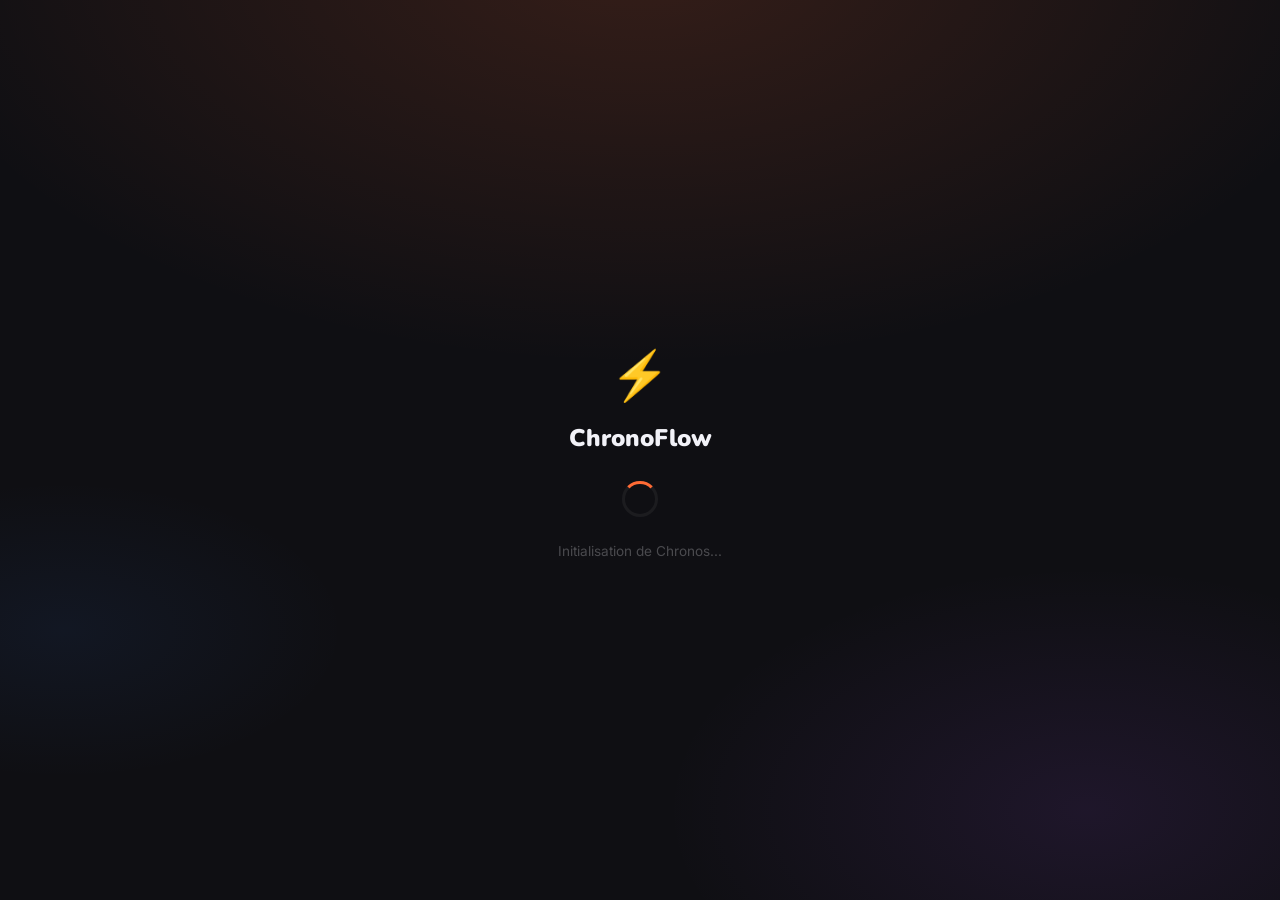
==== commit 63ef49ff: "fix: comprehensive bug fixes + visual redesign (onboarding, CSS, JS) Bug fixes: - addCourse(): remov" ====
--- a/index.html
+++ b/index.html
@@ -62,36 +62,58 @@
       <button class="auth-tab" id="tabRegister" onclick="switchAuthTab('register')">S'inscrire</button>
     </div>
     <div class="auth-forms-outer">
-      <div class="auth-form active" id="loginForm">
-        <div class="form-group"><label id="lblEmail">Email</label><input type="email" id="loginEmail" class="auth-input" placeholder="toi@exemple.com"></div>
-        <div class="form-group"><label id="lblPassword">Mot de passe</label>
-          <div class="pw-wrap">
-            <input type="password" id="loginPassword" class="auth-input" placeholder="••••••••" onkeydown="if(event.key==='Enter')handleLogin()">
-            <button class="pw-toggle" type="button" onclick="togglePw('loginPassword',this)" aria-label="Voir mot de passe">👁</button>
-          </div></div>
-        <button class="btn-auth" onclick="handleLogin()" id="btnLogin">Se connecter →</button>
+ <div class="auth-form active" id="loginForm">
+        <form onsubmit="event.preventDefault(); handleLogin();">
+          <div class="form-group">
+            <label id="lblEmail">Email</label>
+            <input type="email" id="loginEmail" class="auth-input" placeholder="toi@exemple.com" required autocomplete="username">
+          </div>
+          <div class="form-group">
+            <label id="lblPassword">Mot de passe</label>
+            <div class="pw-wrap">
+              <input type="password" id="loginPassword" class="auth-input" placeholder="••••••••" required autocomplete="current-password">
+              <button class="pw-toggle" type="button" onclick="togglePw('loginPassword',this)">👁</button>
+            </div>
+          </div>
+          <button class="btn-auth" type="submit" id="btnLogin">Se connecter →</button>
+        </form>
         <div style="text-align:center;margin-top:.4rem">
           <button type="button" class="forgot-pwd-link" onclick="openForgotPassword()" id="forgotPwdLink">Mot de passe oublié ?</button>
         </div>
       </div>
+
       <div class="auth-form" id="registerForm" style="display:none">
-        <div class="form-group"><label id="lblName">Prénom</label><input type="text" id="regName" class="auth-input" placeholder="Marie"></div>
-        <div class="form-group"><label id="lblEmailR">Email</label><input type="email" id="regEmail" class="auth-input" placeholder="toi@exemple.com"></div>
-        <div class="form-group"><label id="lblPasswordR">Mot de passe</label>
-          <div class="pw-wrap">
-            <input type="password" id="regPassword" class="auth-input" placeholder="••••••••">
-            <button class="pw-toggle" type="button" onclick="togglePw('regPassword',this)" aria-label="Voir mot de passe">👁</button>
-          </div></div>
-        <div class="form-group"><label id="lblPasswordConfirm">Confirmer le mot de passe</label>
-          <div class="pw-wrap">
-            <input type="password" id="regPasswordConfirm" class="auth-input" placeholder="••••••••" onkeydown="if(event.key==='Enter')handleRegister()">
-            <button class="pw-toggle" type="button" onclick="togglePw('regPasswordConfirm',this)" aria-label="Voir mot de passe">👁</button>
-          </div></div>
-        <div id="pwdStrengthWrap" style="margin-top:-.4rem;margin-bottom:.2rem;display:none">
-          <div id="pwdStrengthBar" style="height:3px;border-radius:999px;background:var(--s3);overflow:hidden"><div id="pwdStrengthFill" style="height:100%;width:0%;border-radius:999px;transition:all .3s"></div></div>
-          <span id="pwdStrengthLabel" style="font-size:.68rem;color:var(--t3);font-weight:600"></span>
-        </div>
-        <button class="btn-auth" onclick="handleRegister()" id="btnRegister">Créer mon compte →</button>
+        <form onsubmit="event.preventDefault(); handleRegister();">
+          <div class="form-group">
+            <label id="lblName">Prénom</label>
+            <input type="text" id="regName" class="auth-input" placeholder="Marie" required autocomplete="given-name">
+          </div>
+          <div class="form-group">
+            <label id="lblEmailR">Email</label>
+            <input type="email" id="regEmail" class="auth-input" placeholder="toi@exemple.com" required autocomplete="email">
+          </div>
+          <div class="form-group">
+            <label id="lblPasswordR">Mot de passe</label>
+            <div class="pw-wrap">
+              <input type="password" id="regPassword" class="auth-input" placeholder="••••••••" required autocomplete="new-password">
+              <button class="pw-toggle" type="button" onclick="togglePw('regPassword',this)">👁</button>
+            </div>
+          </div>
+          <div class="form-group">
+            <label id="lblPasswordConfirm">Confirmer le mot de passe</label>
+            <div class="pw-wrap">
+              <input type="password" id="regPasswordConfirm" class="auth-input" placeholder="••••••••" required autocomplete="new-password">
+              <button class="pw-toggle" type="button" onclick="togglePw('regPasswordConfirm',this)">👁</button>
+            </div>
+          </div>
+          <div id="pwdStrengthWrap" style="margin-top:-.4rem;margin-bottom:.2rem;display:none">
+            <div id="pwdStrengthBar" style="height:3px;border-radius:999px;background:var(--s3);overflow:hidden">
+              <div id="pwdStrengthFill" style="height:100%;width:0%;border-radius:999px;transition:all .3s"></div>
+            </div>
+            <span id="pwdStrengthLabel" style="font-size:.68rem;color:var(--t3);font-weight:600"></span>
+          </div>
+          <button class="btn-auth" type="submit" id="btnRegister">Créer mon compte →</button>
+        </form>
       </div>
     </div>
   </div>
@@ -99,79 +121,260 @@
 
 <!-- ══════════════ ONBOARDING ══════════════ -->
 <div id="onboardingScreen" class="fullscreen" style="display:none">
-  <div class="fs-bg"><div id="particles2" class="particles-wrap"></div></div>
+  <div class="fs-bg ob-fs-bg"><div id="particles2" class="particles-wrap"></div></div>
   <div class="fs-content ob-content">
 
-    <!-- Header Onboarding V2 : progress + Chronos message -->
+    <!-- Header fixe : progress bar + dots + message Chronos -->
     <div class="ob-header">
-      <div class="ob-progress-bar"><div class="ob-progress-fill" id="obProgressFill" style="width:33%"></div></div>
-      <div class="ob-step-dots">
-        <div class="ob-step-dot active"></div>
-        <div class="ob-step-dot"></div>
-        <div class="ob-step-dot"></div>
-      </div>
-      <div class="ob-chronos-msg-row">
-        <span class="ob-chronos-icon">⚡</span>
-        <span class="ob-chronos-msg" id="obChronosMsg">Bienvenue ! Je suis Chronos, ton assistant IA.</span>
-      </div>
-    </div>
-
-    <div class="ob-step active" id="obStep1">
-      <div class="logo-big">⚡ <span>ChronoFlow</span></div>
-      <p class="sub-title" id="obChooseProfile">Choisis ton profil pour commencer</p>
-      <div class="profile-cards">
-        <div class="profile-card" onclick="obSelectProfile('student', this)"><div class="pc-icon">🎓</div><h3 id="pcStudent">Étudiant</h3><p id="pcStudentDesc">Cours, révisions, examens</p></div>
-        <div class="profile-card" onclick="obSelectProfile('worker', this)"><div class="pc-icon">💼</div><h3 id="pcWorker">Travailleur</h3><p id="pcWorkerDesc">Projets, réunions, deadlines</p></div>
-        <div class="profile-card" onclick="obSelectProfile('custom', this)"><div class="pc-icon">✨</div><h3 id="pcCustom">Personnalisé</h3><p id="pcCustomDesc">Je configure moi-même</p></div>
-      </div>
-    </div>
-    <div class="ob-step" id="obStep2">
-      <h2 class="ob-title" id="obStudentTitle">🎓 Configuration Étudiant</h2>
-      <div class="ob-limits">
-        <div class="form-group"><label id="lblMaxStudy">Max révision / jour (h)</label><div class="cf-num-wrap"><input type="number" id="obMaxStudy" value="4" min="1" max="12"><div class="cf-num-arrows"><div class="cf-num-up" onclick="cfNum('obMaxStudy',1,1,12)"><svg viewBox="0 0 10 6"><path d="M1 5l4-4 4 4" stroke="var(--primary)" stroke-width="1.8" fill="none" stroke-linecap="round"/></svg></div><div class="cf-num-down" onclick="cfNum('obMaxStudy',-1,1,12)"><svg viewBox="0 0 10 6"><path d="M1 1l4 4 4-4" stroke="var(--primary)" stroke-width="1.8" fill="none" stroke-linecap="round"/></svg></div></div></div></div>
-        <div class="form-group"><label id="lblMaxLeisure">Max loisirs / jour (h)</label><div class="cf-num-wrap"><input type="number" id="obMaxLeisure" value="3" min="0" max="12"><div class="cf-num-arrows"><div class="cf-num-up" onclick="cfNum('obMaxLeisure',1,0,12)"><svg viewBox="0 0 10 6"><path d="M1 5l4-4 4 4" stroke="var(--primary)" stroke-width="1.8" fill="none" stroke-linecap="round"/></svg></div><div class="cf-num-down" onclick="cfNum('obMaxLeisure',-1,0,12)"><svg viewBox="0 0 10 6"><path d="M1 1l4 4 4-4" stroke="var(--primary)" stroke-width="1.8" fill="none" stroke-linecap="round"/></svg></div></div></div></div>
-        <div class="form-group"><label id="lblBreakBetween">Pause entre événements (min)</label><div class="cf-num-wrap"><input type="number" id="obBreakBetween" value="10" min="5" max="60" step="5"><div class="cf-num-arrows"><div class="cf-num-up" onclick="cfNum('obBreakBetween',5,5,60)"><svg viewBox="0 0 10 6"><path d="M1 5l4-4 4 4" stroke="var(--primary)" stroke-width="1.8" fill="none" stroke-linecap="round"/></svg></div><div class="cf-num-down" onclick="cfNum('obBreakBetween',-5,5,60)"><svg viewBox="0 0 10 6"><path d="M1 1l4 4 4-4" stroke="var(--primary)" stroke-width="1.8" fill="none" stroke-linecap="round"/></svg></div></div></div></div>
-      </div>
-      <div id="coursesContainer" class="courses-list"></div>
-      <button class="btn-secondary" onclick="addCourse()">+ <span id="btnAddCourse">Ajouter un cours</span></button>
-      <div class="ob-btns">
-        <button class="btn-secondary" onclick="goObStep(1)">← <span id="btnBack">Retour</span></button>
-        <button class="btn-primary" onclick="finishOnboarding()"><span id="btnFinish">Terminer</span> 🚀</button>
-      </div>
-    </div>
-    <div class="ob-step" id="obStep2w">
-      <h2 class="ob-title" id="obWorkerTitle">💼 Configuration Travailleur</h2>
-      <div class="ob-limits">
-        <div class="form-group"><label id="lblWorkStart">Début journée</label><input type="time" id="workStart" value="09:00" step="300"></div>
-        <div class="form-group"><label id="lblWorkEnd">Fin journée</label><input type="time" id="workEnd" value="18:00" step="300"></div>
-        <div class="form-group"><label id="lblMaxWork">Max travail / jour (h)</label><div class="cf-num-wrap"><input type="number" id="obMaxWork" value="8" min="1" max="16"><div class="cf-num-arrows"><div class="cf-num-up" onclick="cfNum('obMaxWork',1,1,16)"><svg viewBox="0 0 10 6"><path d="M1 5l4-4 4 4" stroke="var(--primary)" stroke-width="1.8" fill="none" stroke-linecap="round"/></svg></div><div class="cf-num-down" onclick="cfNum('obMaxWork',-1,1,16)"><svg viewBox="0 0 10 6"><path d="M1 1l4 4 4-4" stroke="var(--primary)" stroke-width="1.8" fill="none" stroke-linecap="round"/></svg></div></div></div></div>
-        <div class="form-group"><label id="lblBreakW">Pause entre tâches (min)</label><div class="cf-num-wrap"><input type="number" id="obBreakWork" value="10" min="5" max="60" step="5"><div class="cf-num-arrows"><div class="cf-num-up" onclick="cfNum('obBreakWork',5,5,60)"><svg viewBox="0 0 10 6"><path d="M1 5l4-4 4 4" stroke="var(--primary)" stroke-width="1.8" fill="none" stroke-linecap="round"/></svg></div><div class="cf-num-down" onclick="cfNum('obBreakWork',-5,5,60)"><svg viewBox="0 0 10 6"><path d="M1 1l4 4 4-4" stroke="var(--primary)" stroke-width="1.8" fill="none" stroke-linecap="round"/></svg></div></div></div></div>
-      </div>
-      <div class="ob-btns">
-        <button class="btn-secondary" onclick="goObStep(1)">← <span>Retour</span></button>
-        <button class="btn-primary" onclick="finishOnboarding()">Terminer 🚀</button>
-      </div>
-    </div>
-    <div class="ob-step" id="obStep2c">
-      <h2 class="ob-title" id="obCustomTitle">✨ Configuration Personnalisée</h2>
-      <div class="ob-limits">
-        <div class="form-group"><label id="lblMaxStudyC">Max révision / jour (h)</label><div class="cf-num-wrap"><input type="number" id="obMaxStudyC" value="4" min="0" max="16"><div class="cf-num-arrows"><div class="cf-num-up" onclick="cfNum('obMaxStudyC',1,0,16)"><svg viewBox="0 0 10 6"><path d="M1 5l4-4 4 4" stroke="var(--primary)" stroke-width="1.8" fill="none" stroke-linecap="round"/></svg></div><div class="cf-num-down" onclick="cfNum('obMaxStudyC',-1,0,16)"><svg viewBox="0 0 10 6"><path d="M1 1l4 4 4-4" stroke="var(--primary)" stroke-width="1.8" fill="none" stroke-linecap="round"/></svg></div></div></div></div>
-        <div class="form-group"><label id="lblMaxLeisureC">Max loisirs / jour (h)</label><div class="cf-num-wrap"><input type="number" id="obMaxLeisureC" value="3" min="0" max="16"><div class="cf-num-arrows"><div class="cf-num-up" onclick="cfNum('obMaxLeisureC',1,0,16)"><svg viewBox="0 0 10 6"><path d="M1 5l4-4 4 4" stroke="var(--primary)" stroke-width="1.8" fill="none" stroke-linecap="round"/></svg></div><div class="cf-num-down" onclick="cfNum('obMaxLeisureC',-1,0,16)"><svg viewBox="0 0 10 6"><path d="M1 1l4 4 4-4" stroke="var(--primary)" stroke-width="1.8" fill="none" stroke-linecap="round"/></svg></div></div></div></div>
-        <div class="form-group"><label id="lblBreakC">Pause entre événements (min)</label><div class="cf-num-wrap"><input type="number" id="obBreakCustom" value="10" min="5" max="60" step="5"><div class="cf-num-arrows"><div class="cf-num-up" onclick="cfNum('obBreakCustom',5,5,60)"><svg viewBox="0 0 10 6"><path d="M1 5l4-4 4 4" stroke="var(--primary)" stroke-width="1.8" fill="none" stroke-linecap="round"/></svg></div><div class="cf-num-down" onclick="cfNum('obBreakCustom',-5,5,60)"><svg viewBox="0 0 10 6"><path d="M1 1l4 4 4-4" stroke="var(--primary)" stroke-width="1.8" fill="none" stroke-linecap="round"/></svg></div></div></div></div>
-      </div>
-      <div class="ob-btns">
-        <button class="btn-secondary" onclick="goObStep(1)">← Retour</button>
-        <button class="btn-primary" onclick="finishOnboarding()">Terminer 🚀</button>
-      </div>
-    </div>
-
-    <!-- Étape 3 : Célébration -->
-    <div class="ob-step" id="obStepCelebrate" style="text-align:center">
-      <div style="font-size:3.5rem;animation:chronosEntrance .5s cubic-bezier(.16,1,.3,1) both">🎉</div>
-      <h2 style="margin:.75rem 0 .5rem;font-family:var(--font-d);font-size:1.5rem">C'est parti !</h2>
-      <p style="color:var(--t3);font-size:.9rem">Bienvenue dans ChronoFlow. Chronos est prêt à t'aider ✨</p>
-    </div>
-
+      <div class="ob-progress-bar"><div class="ob-progress-fill" id="obProgressFill" style="width:16%"></div></div>
+      <div class="ob-step-dots" id="obStepDots">
+        <div class="ob-step-dot active" title="Bienvenue"></div>
+        <div class="ob-step-dot" title="Profil"></div>
+        <div class="ob-step-dot" title="Configuration"></div>
+        <div class="ob-step-dot" title="Fonctionnalités"></div>
+        <div class="ob-step-dot" title="Offre"></div>
+        <div class="ob-step-dot" title="Lancement"></div>
+      </div>
+      <div class="ob-chronos-row">
+        <span class="ob-koro-icon">⚡</span>
+        <span class="ob-koro-msg" id="obChronosMsg">Bienvenue ! Je suis Chronos, ton assistant IA.</span>
+      </div>
+    </div>
+
+    <!-- Contenu scrollable des étapes -->
+    <div class="ob-inner" id="obInner">
+
+      <!-- ── Étape 0 : La Promesse ── -->
+      <div class="ob-step active" id="obStepWelcome">
+        <div class="ob-welcome-hero">
+          <div class="ob-welcome-logo">
+            <span class="ob-welcome-bolt">⚡</span>
+            <span class="ob-welcome-brand">ChronoFlow</span>
+          </div>
+          <h1 class="ob-welcome-headline">Reprends le contrôle<br><span class="ob-headline-accent">de ton temps.</span></h1>
+          <p class="ob-welcome-sub">L'IA génère ton planning en 8 secondes — adapté à ta vie, à tes objectifs, à ton rythme.</p>
+        </div>
+        <div class="ob-social-proof">
+          <div class="ob-sp-chip"><span class="ob-sp-dot ob-sp-dot-blue"></span>+12 000 utilisateurs</div>
+          <div class="ob-sp-chip"><span class="ob-sp-dot ob-sp-dot-orange"></span>Planning en 8 sec</div>
+          <div class="ob-sp-chip"><span class="ob-sp-dot ob-sp-dot-green"></span>4.9/5 ⭐</div>
+        </div>
+        <button class="btn-ob-cta" onclick="goObStep('profile')">Commencer gratuitement <span class="ob-arrow">→</span></button>
+        <button class="ob-btn-ghost" onclick="document.getElementById('onboardingScreen').style.display='none';document.getElementById('authScreen').style.display='flex'">J'ai déjà un compte</button>
+      </div>
+
+      <!-- ── Étape 1 : Choix du profil ── -->
+      <div class="ob-step" id="obStep1">
+        <div class="ob-step-header">
+          <h2 class="ob-title" id="obChooseProfile">Quel est ton profil ?</h2>
+          <p class="ob-subtitle">On va personnaliser ton expérience en 2 minutes.</p>
+        </div>
+        <div class="profile-cards">
+          <div class="profile-card" data-profile="student" onclick="obSelectProfile('student',this)">
+            <div class="pc-popular-badge">⭐ Populaire</div>
+            <div class="pc-icon-wrap pc-icon-blue">🎓</div>
+            <div class="pc-check">✓</div>
+            <div class="pc-name" id="pcStudent">Étudiant</div>
+            <div class="pc-desc" id="pcStudentDesc">Cours, révisions, examens</div>
+          </div>
+          <div class="profile-card" data-profile="worker" onclick="obSelectProfile('worker',this)">
+            <div class="pc-icon-wrap pc-icon-amber">💼</div>
+            <div class="pc-check">✓</div>
+            <div class="pc-name" id="pcWorker">Travailleur</div>
+            <div class="pc-desc" id="pcWorkerDesc">Projets, réunions, deadlines</div>
+          </div>
+          <div class="profile-card" data-profile="custom" onclick="obSelectProfile('custom',this)">
+            <div class="pc-icon-wrap pc-icon-purple">✨</div>
+            <div class="pc-check">✓</div>
+            <div class="pc-name" id="pcCustom">Personnalisé</div>
+            <div class="pc-desc" id="pcCustomDesc">Je configure moi-même</div>
+          </div>
+        </div>
+        <div id="obContinueBtn" style="display:none">
+          <button class="btn-ob-cta" onclick="goObStep('config')">Continuer <span class="ob-arrow">→</span></button>
+        </div>
+      </div>
+
+      <!-- ── Étape 2a : Config Étudiant ── -->
+      <div class="ob-step" id="obStep2">
+        <div class="ob-step-header">
+          <h2 class="ob-title" id="obStudentTitle">🎓 Configuration Étudiant</h2>
+        </div>
+        <div class="ob-context-tip">
+          <span class="ob-context-tip-icon">💡</span>
+          <span id="obContextTipText">Ces limites m'aident à ne pas te surcharger — je ne planifierai jamais plus que ce que tu m'autorises.</span>
+        </div>
+        <div class="ob-limits">
+          <div class="form-group"><label id="lblMaxStudy">Max révision / jour (h)</label><div class="cf-num-wrap"><input type="number" id="obMaxStudy" value="4" min="1" max="12"><div class="cf-num-arrows"><div class="cf-num-up" onclick="cfNum('obMaxStudy',1,1,12)"><svg viewBox="0 0 10 6"><path d="M1 5l4-4 4 4" stroke="var(--orange)" stroke-width="1.8" fill="none" stroke-linecap="round"/></svg></div><div class="cf-num-down" onclick="cfNum('obMaxStudy',-1,1,12)"><svg viewBox="0 0 10 6"><path d="M1 1l4 4 4-4" stroke="var(--orange)" stroke-width="1.8" fill="none" stroke-linecap="round"/></svg></div></div></div></div>
+          <div class="form-group"><label id="lblMaxLeisure">Max loisirs / jour (h)</label><div class="cf-num-wrap"><input type="number" id="obMaxLeisure" value="3" min="0" max="12"><div class="cf-num-arrows"><div class="cf-num-up" onclick="cfNum('obMaxLeisure',1,0,12)"><svg viewBox="0 0 10 6"><path d="M1 5l4-4 4 4" stroke="var(--orange)" stroke-width="1.8" fill="none" stroke-linecap="round"/></svg></div><div class="cf-num-down" onclick="cfNum('obMaxLeisure',-1,0,12)"><svg viewBox="0 0 10 6"><path d="M1 1l4 4 4-4" stroke="var(--orange)" stroke-width="1.8" fill="none" stroke-linecap="round"/></svg></div></div></div></div>
+          <div class="form-group"><label id="lblBreakBetween">Pause entre événements (min)</label><div class="cf-num-wrap"><input type="number" id="obBreakBetween" value="10" min="5" max="60" step="5"><div class="cf-num-arrows"><div class="cf-num-up" onclick="cfNum('obBreakBetween',5,5,60)"><svg viewBox="0 0 10 6"><path d="M1 5l4-4 4 4" stroke="var(--orange)" stroke-width="1.8" fill="none" stroke-linecap="round"/></svg></div><div class="cf-num-down" onclick="cfNum('obBreakBetween',-5,5,60)"><svg viewBox="0 0 10 6"><path d="M1 1l4 4 4-4" stroke="var(--orange)" stroke-width="1.8" fill="none" stroke-linecap="round"/></svg></div></div></div></div>
+        </div>
+        <div id="coursesContainer" class="courses-list"></div>
+        <button class="btn-add-course" onclick="addCourse()">＋ <span id="btnAddCourse">Ajouter un cours</span></button>
+        <div class="ob-nav-btns">
+          <button class="btn-ob-back" onclick="goObStep('profile')">← <span id="btnBack">Retour</span></button>
+          <button class="btn-ob-cta ob-cta-sm" onclick="goObStep('features')"><span id="btnFinish">Continuer</span> →</button>
+        </div>
+      </div>
+
+      <!-- ── Étape 2b : Config Travailleur ── -->
+      <div class="ob-step" id="obStep2w">
+        <div class="ob-step-header">
+          <h2 class="ob-title" id="obWorkerTitle">💼 Configuration Travailleur</h2>
+        </div>
+        <div class="ob-context-tip">
+          <span class="ob-context-tip-icon">💡</span>
+          <span>Je vais respecter tes heures de travail et m'assurer que tu gardes du temps pour toi.</span>
+        </div>
+        <div class="ob-limits">
+          <div class="form-group"><label id="lblWorkStart">Début de journée</label><input type="time" id="workStart" class="ob-time-input" value="09:00" step="300"></div>
+          <div class="form-group"><label id="lblWorkEnd">Fin de journée</label><input type="time" id="workEnd" class="ob-time-input" value="18:00" step="300"></div>
+          <div class="form-group"><label id="lblMaxWork">Max travail / jour (h)</label><div class="cf-num-wrap"><input type="number" id="obMaxWork" value="8" min="1" max="16"><div class="cf-num-arrows"><div class="cf-num-up" onclick="cfNum('obMaxWork',1,1,16)"><svg viewBox="0 0 10 6"><path d="M1 5l4-4 4 4" stroke="var(--orange)" stroke-width="1.8" fill="none" stroke-linecap="round"/></svg></div><div class="cf-num-down" onclick="cfNum('obMaxWork',-1,1,16)"><svg viewBox="0 0 10 6"><path d="M1 1l4 4 4-4" stroke="var(--orange)" stroke-width="1.8" fill="none" stroke-linecap="round"/></svg></div></div></div></div>
+          <div class="form-group"><label id="lblBreakW">Pause entre tâches (min)</label><div class="cf-num-wrap"><input type="number" id="obBreakWork" value="10" min="5" max="60" step="5"><div class="cf-num-arrows"><div class="cf-num-up" onclick="cfNum('obBreakWork',5,5,60)"><svg viewBox="0 0 10 6"><path d="M1 5l4-4 4 4" stroke="var(--orange)" stroke-width="1.8" fill="none" stroke-linecap="round"/></svg></div><div class="cf-num-down" onclick="cfNum('obBreakWork',-5,5,60)"><svg viewBox="0 0 10 6"><path d="M1 1l4 4 4-4" stroke="var(--orange)" stroke-width="1.8" fill="none" stroke-linecap="round"/></svg></div></div></div></div>
+        </div>
+        <div class="ob-nav-btns">
+          <button class="btn-ob-back" onclick="goObStep('profile')">← Retour</button>
+          <button class="btn-ob-cta ob-cta-sm" onclick="goObStep('features')">Continuer →</button>
+        </div>
+      </div>
+
+      <!-- ── Étape 2c : Config Personnalisée ── -->
+      <div class="ob-step" id="obStep2c">
+        <div class="ob-step-header">
+          <h2 class="ob-title" id="obCustomTitle">✨ Configuration Personnalisée</h2>
+        </div>
+        <div class="ob-context-tip">
+          <span class="ob-context-tip-icon">💡</span>
+          <span>Tu as le contrôle total. Tu pourras tout modifier dans les paramètres à tout moment.</span>
+        </div>
+        <div class="ob-limits">
+          <div class="form-group"><label id="lblMaxStudyC">Max révision / jour (h)</label><div class="cf-num-wrap"><input type="number" id="obMaxStudyC" value="4" min="0" max="16"><div class="cf-num-arrows"><div class="cf-num-up" onclick="cfNum('obMaxStudyC',1,0,16)"><svg viewBox="0 0 10 6"><path d="M1 5l4-4 4 4" stroke="var(--orange)" stroke-width="1.8" fill="none" stroke-linecap="round"/></svg></div><div class="cf-num-down" onclick="cfNum('obMaxStudyC',-1,0,16)"><svg viewBox="0 0 10 6"><path d="M1 1l4 4 4-4" stroke="var(--orange)" stroke-width="1.8" fill="none" stroke-linecap="round"/></svg></div></div></div></div>
+          <div class="form-group"><label id="lblMaxLeisureC">Max loisirs / jour (h)</label><div class="cf-num-wrap"><input type="number" id="obMaxLeisureC" value="3" min="0" max="16"><div class="cf-num-arrows"><div class="cf-num-up" onclick="cfNum('obMaxLeisureC',1,0,16)"><svg viewBox="0 0 10 6"><path d="M1 5l4-4 4 4" stroke="var(--orange)" stroke-width="1.8" fill="none" stroke-linecap="round"/></svg></div><div class="cf-num-down" onclick="cfNum('obMaxLeisureC',-1,0,16)"><svg viewBox="0 0 10 6"><path d="M1 1l4 4 4-4" stroke="var(--orange)" stroke-width="1.8" fill="none" stroke-linecap="round"/></svg></div></div></div></div>
+          <div class="form-group"><label id="lblBreakC">Pause entre événements (min)</label><div class="cf-num-wrap"><input type="number" id="obBreakCustom" value="10" min="5" max="60" step="5"><div class="cf-num-arrows"><div class="cf-num-up" onclick="cfNum('obBreakCustom',5,5,60)"><svg viewBox="0 0 10 6"><path d="M1 5l4-4 4 4" stroke="var(--orange)" stroke-width="1.8" fill="none" stroke-linecap="round"/></svg></div><div class="cf-num-down" onclick="cfNum('obBreakCustom',-5,5,60)"><svg viewBox="0 0 10 6"><path d="M1 1l4 4 4-4" stroke="var(--orange)" stroke-width="1.8" fill="none" stroke-linecap="round"/></svg></div></div></div></div>
+        </div>
+        <div class="ob-nav-btns">
+          <button class="btn-ob-back" onclick="goObStep('profile')">← Retour</button>
+          <button class="btn-ob-cta ob-cta-sm" onclick="goObStep('features')">Continuer →</button>
+        </div>
+      </div>
+
+      <!-- ── Étape 3 : Fonctionnalités ── -->
+      <div class="ob-step" id="obStepFeatures">
+        <div class="ob-step-header">
+          <h2 class="ob-title">Ce que ChronoFlow fait pour toi</h2>
+          <p class="ob-subtitle">Automatiquement. Chaque semaine.</p>
+        </div>
+        <div class="ob-features-list">
+          <div class="ob-feature-row">
+            <div class="ob-feat-icon-wrap ob-feat-blue">⚡</div>
+            <div class="ob-feat-text">
+              <strong>Génération IA en 8 secondes</strong>
+              <span>Décris ta semaine en langage naturel, Chronos génère tout ton planning.</span>
+            </div>
+            <div class="ob-feat-check">✓</div>
+          </div>
+          <div class="ob-feature-row">
+            <div class="ob-feat-icon-wrap ob-feat-orange">📅</div>
+            <div class="ob-feat-text">
+              <strong>Planning respectueux de tes limites</strong>
+              <span>Tes heures de sommeil, tes cours fixes, tes pauses sont protégés.</span>
+            </div>
+            <div class="ob-feat-check">✓</div>
+          </div>
+          <div class="ob-feature-row">
+            <div class="ob-feat-icon-wrap ob-feat-purple">📊</div>
+            <div class="ob-feat-text">
+              <strong>Insights &amp; statistiques avancés</strong>
+              <span>Heatmap d'activité, graphiques XP, comparaison semaine après semaine.</span>
+            </div>
+            <div class="ob-feat-check">✓</div>
+          </div>
+          <div class="ob-feature-row">
+            <div class="ob-feat-icon-wrap ob-feat-green">🏆</div>
+            <div class="ob-feat-text">
+              <strong>Progression gamifiée</strong>
+              <span>XP, niveaux, badges, streaks — la productivité devient addictive.</span>
+            </div>
+            <div class="ob-feat-check">✓</div>
+          </div>
+        </div>
+        <div class="ob-features-cta">
+          <button class="btn-ob-cta" onclick="goObStep('pricing')">Voir les offres →</button>
+          <button class="ob-btn-ghost" onclick="goObStep('celebrate')">Continuer gratuitement</button>
+        </div>
+      </div>
+
+      <!-- ── Étape 4 : Pricing ── -->
+      <div class="ob-step" id="obStepPricing">
+        <div class="ob-pricing-header">
+          <div class="ob-launch-badge">🔥 Offre de lancement</div>
+          <h2 class="ob-title">Choisis ton plan</h2>
+          <p class="ob-subtitle">7 jours d'essai gratuit · Annule à tout moment</p>
+        </div>
+        <div class="ob-plans-grid">
+          <div class="ob-plan ob-plan-free">
+            <div class="ob-plan-name">Gratuit</div>
+            <div class="ob-plan-price">
+              <span class="ob-price-amount">0€</span>
+              <span class="ob-price-period">/mois</span>
+            </div>
+            <ul class="ob-plan-features">
+              <li class="ob-feat-ok">✓ 5 générations IA / mois</li>
+              <li class="ob-feat-ok">✓ Planning hebdomadaire</li>
+              <li class="ob-feat-ok">✓ Calendrier mensuel</li>
+              <li class="ob-feat-no">✗ Insights avancés</li>
+              <li class="ob-feat-no">✗ Sessions Pomodoro</li>
+              <li class="ob-feat-no">✗ Badges &amp; Niveaux</li>
+            </ul>
+            <button class="ob-plan-btn-free" onclick="goObStep('celebrate')">Continuer gratuitement</button>
+          </div>
+          <div class="ob-plan ob-plan-pro ob-plan-featured">
+            <div class="ob-plan-badge">⭐ Le plus populaire</div>
+            <div class="ob-plan-name ob-plan-name-pro">Pro</div>
+            <div class="ob-plan-price">
+              <span class="ob-price-original">9.99€</span>
+              <span class="ob-price-amount ob-price-pro">4.99€</span>
+              <span class="ob-price-period">/mois</span>
+            </div>
+            <ul class="ob-plan-features">
+              <li class="ob-feat-ok">✓ Générations IA <strong>illimitées</strong></li>
+              <li class="ob-feat-ok">✓ Planning hebdomadaire</li>
+              <li class="ob-feat-ok">✓ Insights &amp; graphiques avancés</li>
+              <li class="ob-feat-ok">✓ Sessions Pomodoro</li>
+              <li class="ob-feat-ok">✓ Badges, niveaux &amp; classements</li>
+              <li class="ob-feat-ok">✓ Export PDF &amp; partage</li>
+            </ul>
+            <button class="btn-ob-cta ob-pay-btn" onclick="handleFakePurchase('pro')">Commencer l'essai gratuit →</button>
+            <p class="ob-guarantee">🔒 Aucun paiement maintenant · 7 jours offerts</p>
+          </div>
+        </div>
+        <div class="ob-trust-row">
+          <span>🔐 Sécurisé</span>
+          <span>↩ Remboursement 30j</span>
+          <span>🚫 Sans engagement</span>
+        </div>
+      </div>
+
+      <!-- ── Étape 5 : Célébration ── -->
+      <div class="ob-step ob-step-celebrate" id="obStepCelebrate">
+        <canvas id="obConfettiCanvas" class="ob-confetti-canvas"></canvas>
+        <div class="ob-celebrate-inner">
+          <div class="ob-celebrate-emoji">🎉</div>
+          <h2 class="ob-celebrate-title">C'est parti !</h2>
+          <p class="ob-celebrate-sub">ChronoFlow est prêt. Chronos n'attend plus que toi.</p>
+          <div class="ob-celebrate-summary" id="obCelebrateSummary"></div>
+          <div class="ob-first-goal">
+            <div class="ob-fg-icon">⚡</div>
+            <div class="ob-fg-text">
+              <strong>Ton premier objectif :</strong>
+              <span id="obFirstGoal">Génère ton planning pour cette semaine</span>
+            </div>
+          </div>
+          <button class="btn-ob-cta ob-celebrate-cta" onclick="finishOnboarding()">Ouvrir mon planning <span class="ob-arrow">→</span></button>
+        </div>
+      </div>
+
+    </div><!-- /ob-inner -->
   </div>
 </div>
 
@@ -233,19 +436,15 @@
       <!-- Nav -->
       <nav class="sidebar-nav">
         <div class="nav-section">App</div>
-        <button class="nav-btn active" data-view="planning"  onclick="switchView('planning')"> <span class="nav-icon"><svg viewBox="0 0 24 24" fill="none" stroke="currentColor" stroke-width="2" stroke-linecap="round" stroke-linejoin="round"><rect x="9" y="2" width="6" height="4" rx="1"/><path d="M7 2H5a2 2 0 00-2 2v16a2 2 0 002 2h14a2 2 0 002-2V4a2 2 0 00-2-2h-2"/><path d="M9 12h6M9 16h4"/></svg></span><span class="nav-label" data-i18n="nav_planning">Planning</span></button>
-        <button class="nav-btn"        data-view="calendar"  onclick="switchView('calendar')"> <span class="nav-icon"><svg viewBox="0 0 24 24" fill="none" stroke="currentColor" stroke-width="2" stroke-linecap="round" stroke-linejoin="round"><rect x="3" y="4" width="18" height="18" rx="2"/><path d="M16 2v4M8 2v4M3 10h18"/></svg></span><span class="nav-label" data-i18n="nav_calendar">Calendrier</span></button>
-        <button class="nav-btn"        data-view="insights"  onclick="switchView('insights')"> <span class="nav-icon"><svg viewBox="0 0 24 24" fill="none" stroke="currentColor" stroke-width="2" stroke-linecap="round" stroke-linejoin="round"><path d="M18 20V10M12 20V4M6 20v-6"/></svg></span><span class="nav-label" data-i18n="nav_insights">Insights</span></button>
-        <button class="nav-btn"        data-view="templates" onclick="switchView('templates')"><span class="nav-icon"><svg viewBox="0 0 24 24" fill="none" stroke="currentColor" stroke-width="2" stroke-linecap="round" stroke-linejoin="round"><rect x="3" y="3" width="18" height="18" rx="2"/><path d="M3 9h18M9 21V9"/></svg></span><span class="nav-label" data-i18n="nav_templates">Templates</span></button>
-        <button class="nav-btn"         data-view="dashboard" onclick="switchView('dashboard')"><span class="nav-icon">🏠</span><span class="nav-label" data-i18n="nav_dashboard">Dashboard</span></button>
-        <button class="nav-btn active" data-view="planning"  onclick="switchView('planning')"> <span class="nav-icon">📋</span><span class="nav-label" data-i18n="nav_planning">Planning</span></button>
-        <button class="nav-btn"        data-view="calendar"  onclick="switchView('calendar')"> <span class="nav-icon">📅</span><span class="nav-label" data-i18n="nav_calendar">Calendrier</span></button>
-        <button class="nav-btn"        data-view="insights"  onclick="switchView('insights')"> <span class="nav-icon">📊</span><span class="nav-label" data-i18n="nav_insights">Insights</span></button>
-        <button class="nav-btn"        data-view="templates" onclick="switchView('templates')"><span class="nav-icon">📁</span><span class="nav-label" data-i18n="nav_templates">Templates</span></button>
+        <button class="nav-btn" data-view="dashboard" onclick="switchView('dashboard')" data-tooltip="Dashboard"><span class="nav-icon">🏠</span><span class="nav-label" data-i18n="nav_dashboard">Dashboard</span></button>
+        <button class="nav-btn active" data-view="planning" onclick="switchView('planning')" data-tooltip="Planning hebdomadaire"><span class="nav-icon">📋</span><span class="nav-label" data-i18n="nav_planning">Planning</span></button>
+        <button class="nav-btn" data-view="calendar" onclick="switchView('calendar')" data-tooltip="Calendrier mensuel"><span class="nav-icon">📅</span><span class="nav-label" data-i18n="nav_calendar">Calendrier</span></button>
+        <button class="nav-btn" data-view="insights" onclick="switchView('insights')" data-tooltip="Insights & statistiques"><span class="nav-icon">📊</span><span class="nav-label" data-i18n="nav_insights">Insights</span></button>
+        <button class="nav-btn" data-view="templates" onclick="switchView('templates')" data-tooltip="Mes templates"><span class="nav-icon">📁</span><span class="nav-label" data-i18n="nav_templates">Templates</span></button>
         <div class="nav-section">Profil</div>
-        <button class="nav-btn"        data-view="badges"    onclick="switchView('badges')">  <span class="nav-icon"><svg viewBox="0 0 24 24" fill="none" stroke="currentColor" stroke-width="2" stroke-linecap="round" stroke-linejoin="round"><circle cx="12" cy="8" r="6"/><path d="M15.477 12.89L17 22l-5-3-5 3 1.523-9.11"/></svg></span><span class="nav-label" data-i18n="nav_badges">Badges</span></button>
-        <button class="nav-btn"        data-view="profile"   onclick="switchView('profile')"> <span class="nav-icon"><svg viewBox="0 0 24 24" fill="none" stroke="currentColor" stroke-width="2" stroke-linecap="round" stroke-linejoin="round"><circle cx="12" cy="8" r="4"/><path d="M20 21a8 8 0 10-16 0"/></svg></span><span class="nav-label" data-i18n="profile">Profil</span></button>
-        <button class="nav-btn"        data-view="settings"  onclick="switchView('settings')"><span class="nav-icon"><svg viewBox="0 0 24 24" fill="none" stroke="currentColor" stroke-width="2" stroke-linecap="round" stroke-linejoin="round"><circle cx="12" cy="12" r="3"/><path d="M19.4 15a1.65 1.65 0 00.33 1.82l.06.06a2 2 0 010 2.83 2 2 0 01-2.83 0l-.06-.06a1.65 1.65 0 00-1.82-.33 1.65 1.65 0 00-1 1.51V21a2 2 0 01-4 0v-.09A1.65 1.65 0 009 19.4a1.65 1.65 0 00-1.82.33l-.06.06a2 2 0 01-2.83-2.83l.06-.06A1.65 1.65 0 004.68 15a1.65 1.65 0 00-1.51-1H3a2 2 0 010-4h.09A1.65 1.65 0 004.6 9a1.65 1.65 0 00-.33-1.82l-.06-.06a2 2 0 012.83-2.83l.06.06A1.65 1.65 0 009 4.68a1.65 1.65 0 001-1.51V3a2 2 0 014 0v.09a1.65 1.65 0 001 1.51 1.65 1.65 0 001.82-.33l.06-.06a2 2 0 012.83 2.83l-.06.06A1.65 1.65 0 0019.4 9a1.65 1.65 0 001.51 1H21a2 2 0 010 4h-.09a1.65 1.65 0 00-1.51 1z"/></svg></span><span class="nav-label" data-i18n="nav_settings">Paramètres</span></button>
+        <button class="nav-btn" data-view="badges" onclick="switchView('badges')" data-tooltip="Badges & XP"><span class="nav-icon"><svg viewBox="0 0 24 24" fill="none" stroke="currentColor" stroke-width="2" stroke-linecap="round" stroke-linejoin="round"><circle cx="12" cy="8" r="6"/><path d="M15.477 12.89L17 22l-5-3-5 3 1.523-9.11"/></svg></span><span class="nav-label" data-i18n="nav_badges">Badges</span></button>
+        <button class="nav-btn" data-view="profile" onclick="switchView('profile')" data-tooltip="Mon profil"><span class="nav-icon"><svg viewBox="0 0 24 24" fill="none" stroke="currentColor" stroke-width="2" stroke-linecap="round" stroke-linejoin="round"><circle cx="12" cy="8" r="4"/><path d="M20 21a8 8 0 10-16 0"/></svg></span><span class="nav-label" data-i18n="profile">Profil</span></button>
+        <button class="nav-btn" data-view="settings" onclick="switchView('settings')" data-tooltip="Paramètres"><span class="nav-icon"><svg viewBox="0 0 24 24" fill="none" stroke="currentColor" stroke-width="2" stroke-linecap="round" stroke-linejoin="round"><circle cx="12" cy="12" r="3"/><path d="M19.4 15a1.65 1.65 0 00.33 1.82l.06.06a2 2 0 010 2.83 2 2 0 01-2.83 0l-.06-.06a1.65 1.65 0 00-1.82-.33 1.65 1.65 0 00-1 1.51V21a2 2 0 01-4 0v-.09A1.65 1.65 0 009 19.4a1.65 1.65 0 00-1.82.33l-.06.06a2 2 0 01-2.83-2.83l.06-.06A1.65 1.65 0 004.68 15a1.65 1.65 0 00-1.51-1H3a2 2 0 010-4h.09A1.65 1.65 0 004.6 9a1.65 1.65 0 00-.33-1.82l-.06-.06a2 2 0 012.83-2.83l.06.06A1.65 1.65 0 009 4.68a1.65 1.65 0 001-1.51V3a2 2 0 014 0v.09a1.65 1.65 0 001 1.51 1.65 1.65 0 001.82-.33l.06-.06a2 2 0 012.83 2.83l-.06.06A1.65 1.65 0 0019.4 9a1.65 1.65 0 001.51 1H21a2 2 0 010 4h-.09a1.65 1.65 0 00-1.51 1z"/></svg></span><span class="nav-label" data-i18n="nav_settings">Paramètres</span></button>
       </nav>
 
       <!-- Streak bas de sidebar -->
@@ -855,7 +1054,7 @@
     <h3 id="forgotPwdTitle">🔐 Mot de passe oublié</h3>
     <p class="txt2" id="forgotPwdDesc">Saisis ton email pour recevoir un lien de réinitialisation.</p>
     <div class="form-group" style="margin-top:.85rem"><label id="forgotPwdEmailLabel">Email</label><input type="email" id="forgotPwdEmail" class="auth-input" placeholder="toi@exemple.com" onkeydown="if(event.key==='Enter')sendForgotPwd()"></div>
-    <div id="forgotPwdMsg" style="font-size:.82rem;margin-top:.5rem;display:none"></div>
+    <div id="forgotPwdMsg" style="font-size:.82rem;margin-top:.5rem;"></div>
     <div class="modal-btns">
       <button class="btn-secondary" onclick="closeModal('forgotPwdModal')" data-i18n="cancel">Annuler</button>
       <button class="btn-primary" onclick="sendForgotPwd()" id="forgotPwdBtn">Envoyer le lien</button>
@@ -1006,5 +1205,63 @@
 s.onerror = () => console.error('Erreur chargement script.js');
 document.head.appendChild(s);
 </script>
+
+<!-- ══════════════ COMMAND PALETTE ══════════════ -->
+<div id="commandPalette" role="dialog" aria-modal="true" aria-label="Command palette">
+  <div class="cp-box">
+    <div class="cp-search-row">
+      <span class="cp-search-icon">🔍</span>
+      <input type="text" id="cpInput" placeholder="Rechercher une action, une vue..." autocomplete="off" spellcheck="false">
+      <button class="cp-close-btn" onclick="closeCommandPalette()">Esc</button>
+    </div>
+    <div class="cp-list" id="cpList">
+      <div class="cp-item focused" data-action="dashboard" onclick="cpExecute('dashboard')">
+        <div class="cp-item-icon">🏠</div>
+        <span class="cp-item-label">Aller au Dashboard</span>
+        <span class="cp-item-shortcut">D</span>
+      </div>
+      <div class="cp-item" data-action="generate" onclick="cpExecute('generate')">
+        <div class="cp-item-icon">✨</div>
+        <span class="cp-item-label">Générer un planning</span>
+        <span class="cp-item-shortcut">G</span>
+      </div>
+      <div class="cp-item" data-action="planning" onclick="cpExecute('planning')">
+        <div class="cp-item-icon">📋</div>
+        <span class="cp-item-label">Aller au Planning</span>
+        <span class="cp-item-shortcut">P</span>
+      </div>
+      <div class="cp-item" data-action="calendar" onclick="cpExecute('calendar')">
+        <div class="cp-item-icon">📅</div>
+        <span class="cp-item-label">Aller au Calendrier</span>
+        <span class="cp-item-shortcut">C</span>
+      </div>
+      <div class="cp-item" data-action="badges" onclick="cpExecute('badges')">
+        <div class="cp-item-icon">🏆</div>
+        <span class="cp-item-label">Voir mes Badges</span>
+        <span class="cp-item-shortcut">B</span>
+      </div>
+      <div class="cp-item" data-action="session" onclick="cpExecute('session')">
+        <div class="cp-item-icon">⏱️</div>
+        <span class="cp-item-label">Nouvelle session de révision</span>
+        <span class="cp-item-shortcut">S</span>
+      </div>
+      <div class="cp-item" data-action="insights" onclick="cpExecute('insights')">
+        <div class="cp-item-icon">📊</div>
+        <span class="cp-item-label">Voir les Insights</span>
+        <span class="cp-item-shortcut">I</span>
+      </div>
+      <div class="cp-item" data-action="settings" onclick="cpExecute('settings')">
+        <div class="cp-item-icon">⚙️</div>
+        <span class="cp-item-label">Paramètres</span>
+        <span class="cp-item-shortcut">⚙</span>
+      </div>
+    </div>
+    <div class="cp-footer">
+      <span><kbd>↑↓</kbd> Naviguer</span>
+      <span><kbd>↵</kbd> Exécuter</span>
+      <span><kbd>Esc</kbd> Fermer</span>
+    </div>
+  </div>
+</div>
 </body>
-</html>+</html>
--- a/style.css
+++ b/style.css
@@ -45,12 +45,12 @@
   --pink:   #ec4899; --pink-dim:   rgba(236,72,153,.13);
 
   /* Layout */
-  --sidebar-w: 232px;
-  --header-h:  56px;
+  --sidebar-w: 248px;
+  --header-h:  54px;
   --r-sm: 8px;
   --r:   12px;
   --r-lg: 16px;
-  --r-xl: 22px;
+  --r-xl: 20px;
 
   /* Shadows */
   --sh-sm: 0 1px 6px rgba(0,0,0,.4);
@@ -78,6 +78,43 @@
   --text2:         var(--t2);
   --border:        var(--b1);
   --radius:        var(--r);
+
+  /* Transitions premium */
+  --transition-fast: 0.15s ease;
+  --transition-base: 0.25s cubic-bezier(0.16, 1, 0.3, 1);
+  --transition-slow: 0.4s cubic-bezier(0.16, 1, 0.3, 1);
+
+  /* Blur */
+  --blur-sm: blur(8px);
+  --blur-md: blur(16px);
+  --blur-lg: blur(24px);
+
+  /* Spacing */
+  --space-1: 0.25rem;
+  --space-2: 0.5rem;
+  --space-3: 0.75rem;
+  --space-4: 1rem;
+  --space-5: 1.25rem;
+  --space-6: 1.5rem;
+  --space-8: 2rem;
+
+  /* Type colors */
+  --type-study:   #3b82f6;
+  --type-work:    #f59e0b;
+  --type-sport:   #22c55e;
+  --type-social:  #ec4899;
+  --type-leisure: #a855f7;
+  --type-other:   #6b7280;
+
+  /* Typography scale */
+  --text-xs:   0.72rem;
+  --text-sm:   0.8rem;
+  --text-base: 0.875rem;
+  --text-md:   0.95rem;
+  --text-lg:   1.05rem;
+  --text-xl:   1.2rem;
+  --text-2xl:  1.5rem;
+  --text-3xl:  2rem;
 }
 
 /* ── LIGHT THEME ─────────────────────────────────────────────────── */
@@ -138,6 +175,39 @@
 button { cursor: pointer }
 a { color: inherit; text-decoration: none }
 
+/* ── KEYFRAMES ── */
+@keyframes fadeUp    { from{opacity:0;transform:translateY(18px)} to{opacity:1;transform:translateY(0)} }
+@keyframes viewIn    { from{opacity:0;transform:translateY(10px)} to{opacity:1;transform:translateY(0)} }
+@keyframes shimmer   { from{background-position:200% 0} to{background-position:-200% 0} }
+@keyframes spin      { to{transform:rotate(360deg)} }
+@keyframes pulse     { 0%,100%{opacity:1} 50%{opacity:.5} }
+@keyframes blink     { 0%,100%{opacity:1} 50%{opacity:0} }
+@keyframes toastIn   { from{opacity:0;transform:translateX(-50%) translateY(8px)} to{opacity:1;transform:translateX(-50%) translateY(0)} }
+@keyframes modalIn   { from{opacity:0;transform:translateY(16px) scale(.97)} to{opacity:1;transform:none} }
+@keyframes obSlideIn { from{opacity:0;transform:translateX(30px)} to{opacity:1;transform:translateX(0)} }
+@keyframes dayColIn  { from{opacity:0;transform:translateY(14px)} to{opacity:1;transform:translateY(0)} }
+@keyframes pFloat    { 0%{transform:translateY(0);opacity:0} 10%{opacity:.7} 90%{opacity:.2} 100%{transform:translateY(-110vh);opacity:0} }
+@keyframes blBounce  { 0%{transform:translateY(40px) scale(.8);opacity:0} 60%{transform:translateY(-10px) scale(1.05)} 100%{transform:translateY(0) scale(1);opacity:1} }
+@keyframes blLoad    { from{width:0} to{width:100%} }
+@keyframes blFadeOut { to{opacity:0;pointer-events:none} }
+@keyframes haloGlow  { 0%,100%{opacity:.6;transform:translateX(-50%) scale(1)} 50%{opacity:1;transform:translateX(-50%) scale(1.1)} }
+@keyframes chronosFloat { 0%,100%{transform:translateY(0) rotate(0)} 30%{transform:translateY(-12px) rotate(-1.5deg)} 70%{transform:translateY(-6px) rotate(1deg)} }
+@keyframes mascotEntry  { 0%{transform:translateY(100px);opacity:0} 60%{transform:translateY(-15px);opacity:1} 80%{transform:translateY(5px)} 100%{transform:translateY(0)} }
+@keyframes celebrate  { 0%{transform:scale(1)} 20%{transform:scale(1.4) rotate(-10deg) translateY(-16px)} 50%{transform:scale(1.25) rotate(7deg) translateY(-9px)} 100%{transform:scale(1)} }
+@keyframes xpJump     { 0%{transform:scale(1)} 40%{transform:scale(1.2) translateY(-12px) rotate(-3deg)} 70%{transform:scale(1.08)} 100%{transform:scale(1)} }
+@keyframes streakPulse{ 0%,100%{filter:drop-shadow(0 0 5px rgba(255,107,53,.3))} 50%{filter:drop-shadow(0 0 24px rgba(255,107,53,.95))} }
+@keyframes dance      { 0%{transform:scale(1) rotate(0)} 15%{transform:scale(1.3) rotate(-12deg) translateY(-14px)} 30%{transform:scale(1.2) rotate(10deg) translateY(-10px)} 60%{transform:scale(1.05) translateY(-3px)} 100%{transform:scale(1)} }
+@keyframes confettiFall { 0%{transform:translateY(0) rotate(0);opacity:1} 100%{transform:translateY(105vh) rotate(720deg);opacity:0} }
+@keyframes flameDance { from{transform:scale(1) rotate(-5deg)} to{transform:scale(1.2) rotate(5deg)} }
+@keyframes goldShimmer{ 0%,100%{background-position:200% 0} 50%{background-position:-200% 0} }
+@keyframes rippleOut  { to{width:300px;height:300px;opacity:0} }
+@keyframes typingDot  { 0%,80%,100%{transform:scale(1);opacity:.4} 40%{transform:scale(1.18);opacity:1} }
+@keyframes cardShimmer{ from{background-position:200% 0} to{background-position:-200% 0} }
+@keyframes fadeIn     { from{opacity:0} to{opacity:1} }
+@keyframes slideUp    { from{opacity:0;transform:translateY(20px)} to{opacity:1;transform:translateY(0)} }
+@keyframes scaleIn    { from{opacity:0;transform:scale(0.92)} to{opacity:1;transform:scale(1)} }
+@keyframes glow       { 0%,100%{box-shadow:0 0 20px rgba(255,107,53,.3)} 50%{box-shadow:0 0 40px rgba(255,107,53,.6)} }
+
 /* Scrollbar 3px orange */
 * { scrollbar-width: thin; scrollbar-color: rgba(255,107,53,.35) transparent }
 *::-webkit-scrollbar { width: 3px; height: 3px }
@@ -217,7 +287,7 @@
 .auth-tab-slider.to-right { transform:translateX(100%) }
 .auth-tab { flex:1;border:none;background:transparent;color:var(--t2);padding:.52rem;border-radius:999px;font-weight:700;font-size:.87rem;position:relative;z-index:1;transition:color .2s }
 .auth-tab.active { color:#fff }
-.auth-forms-outer { background:var(--s1);border:1px solid var(--b2);border-radius:var(--r-xl);padding:1.6rem }
+.auth-forms-outer { background:var(--s1);border:1px solid var(--b2);border-radius:var(--r-xl);padding:1.6rem;box-shadow:0 24px 80px rgba(0,0,0,.4);backdrop-filter:blur(12px) }
 .auth-form { display:flex;flex-direction:column;gap:.85rem }
 .form-group { display:flex;flex-direction:column;gap:.28rem }
 .form-group label { color:var(--t2);font-size:.75rem;font-weight:600 }
@@ -359,7 +429,7 @@
 .week-nav { display:flex;align-items:center;gap:.4rem;color:var(--t2);font-size:.82rem;font-weight:600 }
 .nav-arrow { width:27px;height:27px;border-radius:var(--r-sm);background:var(--s2);border:1px solid var(--b2);color:var(--t2);font-size:.85rem;display:flex;align-items:center;justify-content:center;transition:all .16s }
 .nav-arrow:hover { background:var(--s3);color:var(--t1) }
-/* ══════════════════════════════════════════════════════════════
+.fs-bg {
   position: absolute; inset: 0; overflow: hidden;
   background:
     radial-gradient(ellipse 90% 70% at 50% -5%, rgba(255,107,53,.16) 0%, transparent 65%),
@@ -457,6 +527,7 @@
   background: rgba(255,255,255,.05); border: 1px solid rgba(255,255,255,.09);
   border-radius: var(--r-xl); padding: 1.75rem;
   backdrop-filter: blur(20px); -webkit-backdrop-filter: blur(20px);
+  box-shadow: 0 24px 80px rgba(0,0,0,.4), 0 0 0 1px rgba(255,255,255,.04);
 }
 [data-theme="light"] .auth-forms-outer {
   background: rgba(255,255,255,.92); border-color: var(--b2);
@@ -900,8 +971,9 @@
 /* ══════════════════════════════════════════════════════════════
    AI PANEL + PLANNING
 ══════════════════════════════════════════════════════════════ */
-.ai-panel { background:var(--s1);border:1px solid var(--b1);border-radius:var(--r-lg);margin-bottom:1.15rem;overflow:hidden;transition:border-color .2s,box-shadow .2s }
-.ai-panel:focus-within { border-color:rgba(255,107,53,.28);box-shadow:0 0 0 3px rgba(255,107,53,.06) }
+.ai-panel { background:rgba(255,255,255,.025);border:1px solid rgba(255,255,255,.08);border-radius:var(--r-lg);margin-bottom:1.15rem;overflow:hidden;transition:all .22s cubic-bezier(.16,1,.3,1);backdrop-filter:blur(8px);-webkit-backdrop-filter:blur(8px) }
+.ai-panel:focus-within { border-color:rgba(255,107,53,.35);box-shadow:0 0 0 3px rgba(255,107,53,.08),0 8px 28px rgba(0,0,0,.2) }
+[data-theme="light"] .ai-panel { background:var(--s1);border-color:var(--b1);backdrop-filter:none }
 .ai-inner { padding:.85rem }
 .ai-textarea { width:100%;background:transparent;border:none;outline:none;color:var(--t1);font-size:.88rem;resize:none;min-height:50px;line-height:1.6 }
 .ai-textarea::placeholder { color:var(--t3) }
@@ -926,13 +998,15 @@
 
 /* PLANNING GRID */
 .planning-grid { overflow-x:auto;margin-bottom:1.15rem }
-.week-grid { display:grid;grid-template-columns:repeat(7,minmax(115px,1fr));gap:.55rem;min-width:700px }
-.day-col { background:var(--s1);border:1px solid var(--b1);border-radius:var(--r-lg);min-height:130px;cursor:pointer;transition:all .22s cubic-bezier(.16,1,.3,1);animation:dayColIn .35s cubic-bezier(.16,1,.3,1) both;overflow:hidden }
+.week-grid { display:grid;grid-template-columns:repeat(7,minmax(115px,1fr));gap:.65rem;min-width:700px }
+.day-col { background:rgba(255,255,255,.025);border:1px solid rgba(255,255,255,.07);border-radius:var(--r-lg);min-height:160px;cursor:pointer;transition:all .25s cubic-bezier(.16,1,.3,1);animation:dayColIn .35s cubic-bezier(.16,1,.3,1) both;overflow:hidden }
+[data-theme="light"] .day-col { background:var(--s1);border-color:var(--b1) }
 .day-col:nth-child(1){animation-delay:.04s} .day-col:nth-child(2){animation-delay:.08s}
 .day-col:nth-child(3){animation-delay:.12s} .day-col:nth-child(4){animation-delay:.16s}
 .day-col:nth-child(5){animation-delay:.20s} .day-col:nth-child(6){animation-delay:.24s}
 .day-col:nth-child(7){animation-delay:.28s}
-.day-col:hover { border-color:rgba(255,107,53,.3);background:var(--s2);transform:translateY(-3px);box-shadow:0 8px 28px rgba(0,0,0,.3) }
+.day-col:hover { border-color:rgba(255,107,53,.35);background:rgba(255,255,255,.04);transform:translateY(-4px);box-shadow:0 12px 36px rgba(0,0,0,.35) }
+[data-theme="light"] .day-col:hover { background:var(--s2) }
 .day-col.today { border-color:rgba(255,107,53,.35) }
 .day-col.today::before { content:'';display:block;height:2px;background:var(--orange) }
 .day-col-header { padding:.55rem .65rem .35rem;display:flex;justify-content:space-between;align-items:baseline }
@@ -940,13 +1014,13 @@
 .day-col-num  { font-size:1.05rem;font-weight:900;color:var(--t1) }
 .day-col.today .day-col-num { color:var(--orange) }
 .day-col-body { padding:.1rem .5rem .5rem }
-.event-card { padding:.32rem .45rem;border-radius:6px;margin-bottom:.25rem;cursor:pointer;transition:all .15s;border-left:3px solid var(--orange);background:rgba(255,107,53,.07) }
-.event-card:hover { background:rgba(255,107,53,.14);transform:translateX(2px) }
-.event-card.study   { border-left-color:var(--blue);   background:rgba(59,130,246,.07) }   .event-card.study:hover   { background:rgba(59,130,246,.14) }
-.event-card.work    { border-left-color:var(--purple);  background:rgba(168,85,247,.07) }  .event-card.work:hover    { background:rgba(168,85,247,.14) }
-.event-card.sport   { border-left-color:var(--green);   background:rgba(34,197,94,.07) }   .event-card.sport:hover   { background:rgba(34,197,94,.14) }
-.event-card.social  { border-left-color:var(--pink);    background:rgba(236,72,153,.07) }  .event-card.social:hover  { background:rgba(236,72,153,.14) }
-.event-card.leisure { border-left-color:var(--amber);   background:rgba(245,158,11,.07) }  .event-card.leisure:hover { background:rgba(245,158,11,.14) }
+.event-card { padding:.38rem .5rem;border-radius:7px;margin-bottom:.28rem;cursor:pointer;transition:all .2s cubic-bezier(.16,1,.3,1);border-left:3px solid var(--orange);background:rgba(255,107,53,.07) }
+.event-card:hover { background:rgba(255,107,53,.14);transform:translateX(3px);box-shadow:0 3px 10px rgba(0,0,0,.18) }
+.event-card.study   { border-left-color:var(--blue);   background:rgba(59,130,246,.07) }   .event-card.study:hover   { background:rgba(59,130,246,.14);transform:translateX(3px) }
+.event-card.work    { border-left-color:var(--purple);  background:rgba(168,85,247,.07) }  .event-card.work:hover    { background:rgba(168,85,247,.14);transform:translateX(3px) }
+.event-card.sport   { border-left-color:var(--green);   background:rgba(34,197,94,.07) }   .event-card.sport:hover   { background:rgba(34,197,94,.14);transform:translateX(3px) }
+.event-card.social  { border-left-color:var(--pink);    background:rgba(236,72,153,.07) }  .event-card.social:hover  { background:rgba(236,72,153,.14);transform:translateX(3px) }
+.event-card.leisure { border-left-color:var(--amber);   background:rgba(245,158,11,.07) }  .event-card.leisure:hover { background:rgba(245,158,11,.14);transform:translateX(3px) }
 .event-card.high    { border-left-color:var(--amber) }
 .event-card.critical{ border-left-color:var(--red) }
 .ev-title { font-size:.74rem;font-weight:700;color:var(--t1);white-space:nowrap;overflow:hidden;text-overflow:ellipsis }
@@ -957,8 +1031,11 @@
 .event-sections { display:grid;grid-template-columns:1fr 1fr;gap:.75rem;margin-bottom:1.15rem }
 .ev-section { background:var(--s1);border:1px solid var(--b1);border-radius:var(--r-lg);padding:.85rem .9rem }
 .ev-section h3 { font-size:.82rem;font-weight:800;margin-bottom:.65rem;color:var(--t1) }
-.event-item { display:flex;align-items:center;gap:.5rem;padding:.42rem .5rem;border-radius:var(--r-sm);background:var(--s2);margin-bottom:.3rem;cursor:pointer;transition:background .15s }
-.event-item:hover { background:var(--s3) }
+.event-item { display:flex;align-items:center;gap:.5rem;padding:.52rem .65rem;border-radius:var(--r);background:rgba(255,255,255,.03);border:1px solid rgba(255,255,255,.06);margin-bottom:.32rem;cursor:pointer;transition:all .2s cubic-bezier(.16,1,.3,1);position:relative;overflow:hidden }
+.event-item::before { content:'';position:absolute;left:0;top:0;bottom:0;width:2px;background:var(--orange);border-radius:0 2px 2px 0;opacity:.7 }
+.event-item:hover { background:rgba(255,255,255,.06);border-color:rgba(255,255,255,.1);transform:translateX(3px) }
+[data-theme="light"] .event-item { background:var(--s2);border-color:var(--b1) }
+[data-theme="light"] .event-item:hover { background:var(--s3) }
 .ei-title { font-size:.79rem;font-weight:600;flex:1;color:var(--t1) }
 .ei-sub   { font-size:.68rem;color:var(--t2) }
 .todo-section { background:var(--s1);border:1px solid var(--b1);border-radius:var(--r-lg);padding:.9rem }
@@ -1003,20 +1080,20 @@
 #insightsStatsRow,#insChartCard,
 #v2ChronosInsightWrap,#v2HeatmapWrap,#v2XpGraphWrap,#v2DonutWrap,#v2WowWrap { display:none!important }
 
-.ins-stat-row { display:grid;grid-template-columns:repeat(4,1fr);gap:.65rem;margin-bottom:1.15rem }
-.ins-stat-card { background:var(--s1);border:1px solid var(--b1);border-radius:var(--r-lg);padding:.9rem 1rem;position:relative;overflow:hidden;transition:all .22s cubic-bezier(.16,1,.3,1);animation:fadeUp .3s ease both }
-.ins-stat-card:nth-child(1){animation-delay:.04s} .ins-stat-card:nth-child(2){animation-delay:.08s}
-.ins-stat-card:nth-child(3){animation-delay:.12s} .ins-stat-card:nth-child(4){animation-delay:.16s}
-.ins-stat-card::before { content:'';position:absolute;inset:0 0 auto 0;height:2.5px;background:var(--accent,var(--orange));border-radius:var(--r-lg) var(--r-lg) 0 0 }
-.ins-stat-card:hover { transform:translateY(-3px);box-shadow:0 10px 32px rgba(0,0,0,.35);border-color:var(--b2) }
+.ins-stat-row { display:grid;grid-template-columns:repeat(4,1fr);gap:.75rem;margin-bottom:1.25rem }
+.ins-stat-card { background:rgba(255,255,255,0.03);backdrop-filter:blur(12px);-webkit-backdrop-filter:blur(12px);border:1px solid rgba(255,255,255,0.07);border-left:3px solid var(--accent,var(--orange));border-radius:var(--r-lg);padding:1rem 1.1rem;position:relative;overflow:hidden;transition:all .25s cubic-bezier(.16,1,.3,1);animation:slideUp .35s ease both }
+.ins-stat-card:nth-child(1){animation-delay:.05s} .ins-stat-card:nth-child(2){animation-delay:.12s}
+.ins-stat-card:nth-child(3){animation-delay:.19s} .ins-stat-card:nth-child(4){animation-delay:.26s}
+.ins-stat-card::before { content:'';position:absolute;inset:0;border-radius:inherit;background:linear-gradient(135deg,rgba(255,255,255,.04) 0%,transparent 60%);pointer-events:none }
+.ins-stat-card:hover { transform:translateY(-3px);box-shadow:0 12px 32px rgba(0,0,0,.3);border-color:rgba(255,255,255,.12);border-left-color:var(--accent,var(--orange)) }
 .ins-stat-card:hover::after { content:'';position:absolute;inset:0;border-radius:inherit;background:linear-gradient(105deg,transparent 40%,rgba(255,255,255,.05) 50%,transparent 60%);background-size:200% 100%;animation:cardShimmer .6s ease }
-.isc-icon  { font-size:1.15rem;margin-bottom:.4rem;display:block }
-.isc-val   { font-family:var(--font-d);font-size:1.7rem;font-weight:900;color:var(--t1);line-height:1;margin-bottom:.15rem;letter-spacing:-.04em }
-.isc-label { font-size:.72rem;color:var(--t2);font-weight:600 }
-.isc-delta { font-size:.68rem;font-weight:700;margin-top:.28rem }
-.isc-delta.up   { color:var(--green) }
-.isc-delta.down { color:var(--red) }
-.isc-delta.flat { color:var(--t3) }
+.isc-icon  { width:32px;height:32px;border-radius:50%;background:rgba(255,107,53,.15);display:flex;align-items:center;justify-content:center;font-size:1rem;margin-bottom:.6rem;flex-shrink:0 }
+.isc-val   { font-family:var(--font-d);font-size:1.7rem;font-weight:900;color:var(--t1);line-height:1;margin-bottom:.18rem;letter-spacing:-.04em }
+.isc-label { font-size:.72rem;color:var(--t2);font-weight:600;text-transform:uppercase;letter-spacing:.04em }
+.isc-delta { display:inline-flex;align-items:center;gap:.2rem;font-size:.68rem;font-weight:700;margin-top:.32rem;padding:.14rem .4rem;border-radius:999px }
+.isc-delta.up   { color:var(--green);background:var(--green-dim) }
+.isc-delta.down { color:var(--red);background:var(--red-dim) }
+.isc-delta.flat { color:var(--t3);background:var(--s3) }
 
 .ins-chronos-card { background:var(--s1);border:1px solid var(--b1);border-radius:var(--r-lg);padding:.85rem 1rem;margin-bottom:1.15rem;display:flex;align-items:flex-start;gap:.75rem;transition:border-color .2s }
 .ins-chronos-card:hover { border-color:rgba(255,107,53,.22) }
@@ -1026,22 +1103,23 @@
 .icc-msg  { font-size:.85rem;color:var(--t1);line-height:1.55 }
 .icc-msg.typing::after { content:'▋';animation:blink .7s step-start infinite }
 
-.ins-heatmap-card,.ins-chart-card-v2,.ins-wow-card { background:var(--s1);border:1px solid var(--b1);border-radius:var(--r-lg);padding:1rem 1.1rem;margin-bottom:1.15rem;transition:border-color .2s,box-shadow .2s }
-.ins-heatmap-card:hover,.ins-chart-card-v2:hover,.ins-wow-card:hover { border-color:var(--b2);box-shadow:0 6px 24px rgba(0,0,0,.25) }
+.ins-heatmap-card,.ins-chart-card-v2,.ins-wow-card,.ins-chart-card { background:rgba(255,255,255,.025);border:1px solid rgba(255,255,255,.07);border-radius:var(--r-lg);padding:1.2rem 1.25rem;margin-bottom:1.15rem;transition:all .25s cubic-bezier(.16,1,.3,1);backdrop-filter:blur(8px);-webkit-backdrop-filter:blur(8px) }
+.ins-heatmap-card:hover,.ins-chart-card-v2:hover,.ins-wow-card:hover,.ins-chart-card:hover { border-color:rgba(255,255,255,.13);box-shadow:0 8px 28px rgba(0,0,0,.3);transform:translateY(-1px) }
+[data-theme="light"] .ins-heatmap-card,[data-theme="light"] .ins-chart-card-v2,[data-theme="light"] .ins-wow-card,[data-theme="light"] .ins-chart-card { background:var(--s1);border-color:var(--b1);backdrop-filter:none }
 .ins-card-header { display:flex;align-items:center;justify-content:space-between;margin-bottom:.85rem }
 .ins-card-title  { font-size:.86rem;font-weight:800;color:var(--t1) }
 .ins-card-sub    { font-size:.72rem;color:var(--t2) }
-.heatmap-grid { display:grid;grid-auto-flow:column;grid-template-rows:repeat(7,1fr);gap:3px;overflow-x:auto }
-.hm-cell { width:12px;height:12px;border-radius:2.5px;transition:transform .12s;cursor:default }
-.hm-cell:hover { transform:scale(1.6) }
-.hm-cell.lv0 { background:var(--s3) }
-.hm-cell.lv1 { background:rgba(255,107,53,.22) }
-.hm-cell.lv2 { background:rgba(255,107,53,.45) }
-.hm-cell.lv3 { background:rgba(255,107,53,.72) }
-.hm-cell.lv4 { background:var(--orange);box-shadow:0 0 5px rgba(255,107,53,.5) }
-.hm-legend { display:flex;align-items:center;gap:.35rem;margin-top:.6rem;justify-content:flex-end }
+.heatmap-grid { display:grid;grid-auto-flow:column;grid-template-rows:repeat(7,1fr);gap:4px;overflow-x:auto }
+.hm-cell { width:12px;height:12px;border-radius:3px;transition:transform .14s cubic-bezier(.16,1,.3,1),box-shadow .14s;cursor:default }
+.hm-cell:hover { transform:scale(1.7);z-index:1 }
+.hm-cell.lv0 { background:var(--s3);opacity:.7 }
+.hm-cell.lv1 { background:rgba(255,107,53,.25) }
+.hm-cell.lv2 { background:rgba(255,107,53,.48) }
+.hm-cell.lv3 { background:rgba(255,107,53,.75);box-shadow:0 0 4px rgba(255,107,53,.3) }
+.hm-cell.lv4 { background:var(--orange);box-shadow:0 0 8px rgba(255,107,53,.55) }
+.hm-legend { display:flex;align-items:center;gap:.4rem;margin-top:.7rem;justify-content:flex-end }
 .hm-legend span { font-size:.67rem;color:var(--t3) }
-.hm-legend-cell { width:10px;height:10px;border-radius:2px }
+.hm-legend-cell { width:10px;height:10px;border-radius:3px }
 .ins-charts-row { display:grid;grid-template-columns:1fr 1fr;gap:.75rem;margin-bottom:1.15rem }
 .xp-graph-svg { width:100%;overflow:visible }
 .donut-wrap { display:grid;grid-template-columns:120px 1fr;gap:.9rem;align-items:center;margin-top:.5rem }
@@ -1104,12 +1182,13 @@
 .chrono-badge-hint { background:var(--s1);border:1px solid var(--b1);border-radius:var(--r-lg);padding:.8rem .95rem;display:flex;align-items:center;gap:.65rem;margin-bottom:1.15rem }
 .cbh-text { font-size:.82rem;color:var(--t2);line-height:1.5;flex:1 }
 .badge-grid { display:grid;grid-template-columns:repeat(auto-fill,minmax(115px,1fr));gap:.55rem }
-.badge-card { background:var(--s1);border:1px solid var(--b1);border-radius:var(--r-lg);padding:.85rem .7rem;text-align:center;transition:all .22s cubic-bezier(.16,1,.3,1);position:relative;overflow:hidden }
-.badge-card.unlocked { border-color:rgba(255,215,0,.22);background:rgba(255,215,0,.03) }
-.badge-card.unlocked:hover { transform:translateY(-4px);box-shadow:0 10px 28px rgba(255,215,0,.12) }
-.badge-card.unlocked::after { content:'';position:absolute;inset:0;background:linear-gradient(105deg,transparent 40%,rgba(255,215,0,.1) 50%,transparent 60%);background-size:200% 100%;animation:goldShimmer 3s ease infinite }
-.badge-card.locked { opacity:.28;filter:blur(.5px) }
-.badge-card.locked:hover { opacity:.45 }
+.badge-card { background:rgba(255,255,255,.025);border:1px solid rgba(255,255,255,.07);border-radius:var(--r-lg);padding:.95rem .75rem;text-align:center;transition:all .25s cubic-bezier(.16,1,.3,1);position:relative;overflow:hidden }
+[data-theme="light"] .badge-card { background:var(--s1);border-color:var(--b1) }
+.badge-card.unlocked { border-color:rgba(255,215,0,.3);background:linear-gradient(135deg,rgba(255,215,0,.06) 0%,rgba(255,160,0,.03) 100%) }
+.badge-card.unlocked:hover { transform:translateY(-4px);box-shadow:0 12px 32px rgba(255,215,0,.15),0 0 0 1px rgba(255,215,0,.2) }
+.badge-card.unlocked::after { content:'';position:absolute;inset:0;background:linear-gradient(105deg,transparent 40%,rgba(255,215,0,.12) 50%,transparent 60%);background-size:200% 100%;animation:goldShimmer 3s ease infinite }
+.badge-card.locked { opacity:.25;filter:blur(.5px);pointer-events:none }
+.badge-card.locked:hover { opacity:.38;pointer-events:auto }
 .badge-card[data-tip] { cursor:help }
 .badge-emoji { font-size:1.75rem;margin-bottom:.35rem;display:block }
 .badge-name  { font-size:.76rem;font-weight:800;color:var(--t1) }
@@ -1177,8 +1256,8 @@
 ══════════════════════════════════════════════════════════════ */
 .btn-secondary { padding:.56rem 1.05rem;background:var(--s2);border:1px solid var(--b2);color:var(--t2);border-radius:var(--r-sm);font-size:.84rem;font-weight:600;transition:all .18s;cursor:pointer;font-family:var(--font) }
 .btn-secondary:hover { background:var(--s3);color:var(--t1) }
-.btn-primary { padding:.56rem 1.1rem;background:var(--orange);border:none;color:#fff;border-radius:var(--r-sm);font-size:.84rem;font-weight:700;transition:all .18s;cursor:pointer;font-family:var(--font);position:relative;overflow:hidden }
-.btn-primary:hover { background:var(--orange-d);transform:translateY(-1px);box-shadow:0 6px 18px rgba(255,107,53,.35) }
+.btn-primary { padding:.56rem 1.1rem;background:linear-gradient(135deg,var(--orange),#ff9a5c);border:none;color:#fff;border-radius:var(--r-sm);font-size:.84rem;font-weight:700;transition:all .18s;cursor:pointer;font-family:var(--font);position:relative;overflow:hidden;box-shadow:0 4px 14px rgba(255,107,53,.3) }
+.btn-primary:hover { background:linear-gradient(135deg,var(--orange-d),var(--orange));transform:translateY(-2px);box-shadow:0 8px 24px rgba(255,107,53,.45) }
 .btn-danger { padding:.54rem .95rem;background:var(--red-dim);border:1px solid rgba(239,68,68,.22);color:var(--red);border-radius:var(--r-sm);font-size:.83rem;font-weight:700;transition:all .18s;cursor:pointer;font-family:var(--font) }
 .btn-danger:hover { background:rgba(239,68,68,.2) }
 .btn-add-course { width:100%;background:transparent;border:1.5px dashed var(--b2);color:var(--t2);padding:.52rem;border-radius:var(--r);font-size:.82rem;transition:all .18s;margin-top:.3rem;cursor:pointer;font-family:var(--font) }
@@ -1212,9 +1291,10 @@
 /* ══════════════════════════════════════════════════════════════
    MODALS
 ══════════════════════════════════════════════════════════════ */
-.modal { display:none;position:fixed;inset:0;z-index:950;background:rgba(0,0,0,.65);backdrop-filter:blur(6px);align-items:center;justify-content:center;padding:1rem }
+.modal { display:none;position:fixed;inset:0;z-index:950;background:rgba(0,0,0,.7);backdrop-filter:blur(8px);-webkit-backdrop-filter:blur(8px);align-items:center;justify-content:center;padding:1rem }
 .modal.show { display:flex }
-.modal-box { background:var(--s1);border:1px solid var(--b2);border-radius:var(--r-xl);padding:1.45rem;max-width:460px;width:100%;max-height:90vh;overflow-y:auto;animation:modalIn .25s cubic-bezier(.16,1,.3,1) both }
+.modal-box { background:rgba(22,22,25,.96);border:1px solid rgba(255,255,255,.1);border-radius:var(--r-xl);padding:1.55rem;max-width:460px;width:100%;max-height:90vh;overflow-y:auto;animation:scaleIn .25s cubic-bezier(.16,1,.3,1) both;box-shadow:0 20px 64px rgba(0,0,0,.5),0 0 0 1px rgba(255,255,255,.04) }
+[data-theme="light"] .modal-box { background:rgba(255,255,255,.98);border-color:rgba(0,0,0,.1) }
 .modal-box h3 { font-size:.98rem;font-weight:800;margin-bottom:1rem;color:var(--t1) }
 .modal-btns { display:flex;gap:.45rem;justify-content:flex-end;margin-top:1.1rem;flex-wrap:wrap }
 .modal-full { display:none;position:fixed;inset:0;z-index:950;background:rgba(0,0,0,.65);backdrop-filter:blur(6px);align-items:center;justify-content:center;padding:1rem }
@@ -1236,23 +1316,30 @@
 .chat-messages { flex:1;overflow-y:auto;padding:.75rem;display:flex;flex-direction:column;gap:.5rem }
 .chat-msg { display:flex;gap:.4rem;animation:fadeUp .18s ease-out }
 .chat-msg.cm-user { flex-direction:row-reverse }
-.chat-bubble { max-width:80%;padding:.55rem .75rem;border-radius:var(--r-lg);font-size:.82rem;line-height:1.5 }
-.chat-msg.cm-chrono .chat-bubble { background:var(--s2);border:1px solid var(--b1);border-bottom-left-radius:4px;color:var(--t1) }
-.chat-msg.cm-user   .chat-bubble { background:var(--orange);color:#fff;border-bottom-right-radius:4px }
+.chat-bubble { max-width:82%;padding:.6rem .85rem;border-radius:var(--r-lg);font-size:.83rem;line-height:1.55;animation:slideUp .18s cubic-bezier(.16,1,.3,1) both }
+.chat-msg.cm-chrono .chat-bubble { background:rgba(255,255,255,.05);border:1px solid rgba(255,255,255,.09);border-bottom-left-radius:4px;color:var(--t1);backdrop-filter:blur(8px);-webkit-backdrop-filter:blur(8px) }
+.chat-msg.cm-user   .chat-bubble { background:linear-gradient(135deg,var(--orange),#ff9a5c);color:#fff;border-bottom-right-radius:4px;box-shadow:0 4px 14px rgba(255,107,53,.35) }
+[data-theme="light"] .chat-msg.cm-chrono .chat-bubble { background:var(--s2);border-color:var(--b1) }
 .chat-typing-indicator { display:flex;gap:3px;padding:.55rem .75rem;background:var(--s2);border:1px solid var(--b1);border-radius:var(--r-lg);border-bottom-left-radius:4px;width:fit-content;align-items:center }
 .chat-typing-indicator span { width:5px;height:5px;border-radius:50%;background:var(--t3);animation:typingDot .75s infinite }
 .chat-typing-indicator span:nth-child(2){animation-delay:.14s} .chat-typing-indicator span:nth-child(3){animation-delay:.28s}
-.chat-input-row { padding:.65rem .75rem;border-top:1px solid var(--b1);display:flex;gap:.4rem;flex-shrink:0 }
-.chat-inp { flex:1;background:var(--s2);border:1px solid var(--b1);color:var(--t1);padding:.48rem .72rem;border-radius:999px;font-size:.84rem;outline:none;transition:border-color .18s;font-family:var(--font) }
-.chat-inp:focus { border-color:rgba(255,107,53,.3) }
+.chat-input-row { padding:.7rem .8rem;border-top:1px solid rgba(255,255,255,.07);display:flex;gap:.45rem;flex-shrink:0;background:rgba(255,255,255,.02) }
+[data-theme="light"] .chat-input-row { border-top-color:var(--b1);background:transparent }
+.chat-inp { flex:1;background:rgba(255,255,255,.06);border:1px solid rgba(255,255,255,.1);color:var(--t1);padding:.52rem .8rem;border-radius:999px;font-size:.84rem;outline:none;transition:all .18s;font-family:var(--font) }
+.chat-inp:focus { border-color:rgba(255,107,53,.4);background:rgba(255,255,255,.08);box-shadow:0 0 0 3px rgba(255,107,53,.08) }
+[data-theme="light"] .chat-inp { background:var(--s2);border-color:var(--b1) }
+[data-theme="light"] .chat-inp:focus { background:var(--s3) }
 .chat-send { width:32px;height:32px;background:var(--orange);border:none;color:#fff;border-radius:50%;font-size:.85rem;display:flex;align-items:center;justify-content:center;flex-shrink:0;transition:all .18s;cursor:pointer }
 .chat-send:hover { background:var(--orange-d);transform:scale(1.06) }
 .locker-view { flex:1;overflow-y:auto;padding:.65rem }
 .locker-grid { display:grid;grid-template-columns:repeat(3,1fr);gap:.45rem }
-.locker-item { background:var(--s2);border:1px solid var(--b1);border-radius:var(--r);padding:.65rem .5rem;text-align:center;cursor:pointer;transition:all .2s }
-.locker-item:hover { border-color:var(--b2);transform:translateY(-2px) }
-.locker-item.equipped { border-color:rgba(255,107,53,.35);background:var(--orange-dim) }
-.locker-item.locked { opacity:.32;pointer-events:none }
+.locker-item { background:rgba(255,255,255,.03);border:1px solid rgba(255,255,255,.07);border-radius:var(--r-lg);padding:.8rem .55rem;text-align:center;cursor:pointer;transition:all .22s cubic-bezier(.16,1,.3,1);position:relative;overflow:hidden }
+.locker-item::before { content:'';position:absolute;inset:0;border-radius:inherit;background:linear-gradient(135deg,rgba(255,255,255,.04) 0%,transparent 60%);pointer-events:none }
+.locker-item:hover { border-color:rgba(255,255,255,.15);transform:translateY(-3px);box-shadow:0 10px 28px rgba(0,0,0,.3) }
+.locker-item.equipped { border-color:rgba(255,107,53,.4);background:rgba(255,107,53,.08);box-shadow:0 0 0 1px rgba(255,107,53,.15),0 8px 24px rgba(255,107,53,.12) }
+.locker-item.locked { opacity:.3;pointer-events:none;filter:blur(.4px) }
+[data-theme="light"] .locker-item { background:var(--s2);border-color:var(--b1) }
+[data-theme="light"] .locker-item.equipped { background:var(--orange-dim);border-color:rgba(255,107,53,.35) }
 .li-icon { font-size:1.5rem;margin-bottom:.25rem }
 .li-name { font-size:.72rem;font-weight:700;color:var(--t1) }
 .li-lvl  { font-size:.65rem;color:var(--t2) }
@@ -1279,8 +1366,8 @@
 /* ══════════════════════════════════════════════════════════════
    TOAST / LOADING / POPUPS
 ══════════════════════════════════════════════════════════════ */
-.toast { display:none;position:fixed;bottom:1.35rem;left:50%;transform:translateX(-50%);background:var(--s2);border:1px solid var(--b2);color:var(--t1);padding:.58rem 1.05rem;border-radius:999px;font-size:.83rem;font-weight:700;box-shadow:var(--sh);z-index:9000;white-space:nowrap;align-items:center;gap:.45rem }
-.toast.show { display:flex;animation:toastIn .25s cubic-bezier(.16,1,.3,1) }
+.toast { display:none;position:fixed;bottom:1.35rem;left:50%;transform:translateX(-50%);background:rgba(28,28,33,.88);backdrop-filter:blur(16px);-webkit-backdrop-filter:blur(16px);border:1px solid rgba(255,255,255,.12);color:var(--t1);padding:.6rem 1.15rem;border-radius:999px;font-size:.83rem;font-weight:700;box-shadow:0 8px 32px rgba(0,0,0,.4),0 0 0 1px rgba(255,255,255,.05);z-index:9000;white-space:nowrap;align-items:center;gap:.5rem }
+.toast.show { display:flex;animation:toastIn .28s cubic-bezier(.16,1,.3,1) }
 .loading { display:none;position:fixed;inset:0;z-index:9500;background:rgba(0,0,0,.55);backdrop-filter:blur(4px);align-items:center;justify-content:center }
 .loading.show { display:flex }
 .ld-inner { display:flex;flex-direction:column;align-items:center;gap:.85rem }
@@ -1297,12 +1384,15 @@
 .empty-state p { font-size:.85rem;color:var(--t2) }
 
 /* Weekly review */
-.wr-modal-overlay { display:none;position:fixed;inset:0;z-index:960;background:rgba(0,0,0,.65);backdrop-filter:blur(6px);align-items:center;justify-content:center;padding:1rem }
+.wr-modal-overlay { display:none;position:fixed;inset:0;z-index:960;background:rgba(0,0,0,.72);backdrop-filter:blur(10px);-webkit-backdrop-filter:blur(10px);align-items:center;justify-content:center;padding:1rem }
 .wr-modal-overlay.show { display:flex }
-.wr-modal { background:var(--s1);border:1px solid var(--b2);border-radius:var(--r-xl);padding:1.5rem;max-width:560px;width:100%;max-height:90vh;overflow-y:auto;animation:modalIn .28s cubic-bezier(.16,1,.3,1) both }
-.wr-stats-grid { display:grid;grid-template-columns:repeat(4,1fr);gap:.55rem;margin:1rem 0 }
-.wr-stat { background:var(--s2);border-radius:var(--r);padding:.65rem;text-align:center }
-.wr-stat-val { font-family:var(--font-d);font-size:1.25rem;font-weight:900;color:var(--t1) }
+.wr-modal { background:rgba(22,22,25,.95);border:1px solid rgba(255,255,255,.1);border-radius:var(--r-xl);padding:1.75rem;max-width:560px;width:100%;max-height:90vh;overflow-y:auto;animation:scaleIn .28s cubic-bezier(.16,1,.3,1) both;box-shadow:0 24px 80px rgba(0,0,0,.5),0 0 0 1px rgba(255,255,255,.04);backdrop-filter:blur(16px);-webkit-backdrop-filter:blur(16px) }
+[data-theme="light"] .wr-modal { background:rgba(255,255,255,.97);border-color:rgba(0,0,0,.1) }
+.wr-stats-grid { display:grid;grid-template-columns:repeat(4,1fr);gap:.65rem;margin:1.1rem 0 }
+.wr-stat { background:rgba(255,255,255,.04);border:1px solid rgba(255,255,255,.07);border-radius:var(--r-lg);padding:.85rem .7rem;text-align:center;transition:all .22s cubic-bezier(.16,1,.3,1) }
+.wr-stat:hover { background:rgba(255,255,255,.07);transform:translateY(-2px);box-shadow:0 8px 20px rgba(0,0,0,.25) }
+[data-theme="light"] .wr-stat { background:var(--s2);border-color:var(--b1) }
+.wr-stat-val { font-family:var(--font-d);font-size:1.35rem;font-weight:900;color:var(--t1) }
 .wr-stat-lbl { font-size:.67rem;color:var(--t2) }
 .wr-feedback-bubble { background:var(--orange-dim);border:1px solid rgba(255,107,53,.2);border-radius:var(--r-lg);padding:.85rem 1rem;display:flex;gap:.65rem;align-items:flex-start;margin:.85rem 0 }
 .wr-advice { display:flex;flex-direction:column;gap:.4rem }
@@ -1338,6 +1428,7 @@
   .ins-stat-row { grid-template-columns:repeat(2,1fr) }
   .profile-layout { grid-template-columns:1fr }
   .stats-grid { grid-template-columns:repeat(2,1fr) }
+}
 .confetti-wrap { position: fixed; inset: 0; pointer-events: none; z-index: 9998 }
 .confetti-p { position: absolute; pointer-events: none; animation: confettiFall var(--dur,1.6s) ease-in var(--del,0s) both }
 @keyframes confettiFall { 0%{transform:translateY(0) rotate(0deg);opacity:1} 100%{transform:translateY(105vh) rotate(720deg);opacity:0} }
@@ -1345,11 +1436,11 @@
 /* ════════════════════════════════════════════════════════════════
    VIEWS
 ════════════════════════════════════════════════════════════════ */
-.view { display: none; padding: 1.3rem 1.6rem }
+.view { display: none; padding: 1.8rem 2.2rem }
 .view.active { display: block; animation: viewIn .3s cubic-bezier(.16,1,.3,1) both }
 @keyframes viewIn { from{opacity:0;transform:translateY(12px)} to{opacity:1;transform:translateY(0)} }
-.view-header { display: flex; align-items: center; justify-content: space-between; margin-bottom: 1.3rem; gap: .75rem }
-.view-header h2 { font-family: var(--font-d); font-size: 1.4rem; font-weight: 900; letter-spacing: -.035em; color: var(--t1) }
+.view-header { display: flex; align-items: center; justify-content: space-between; margin-bottom: 1.6rem; gap: .75rem }
+.view-header h2 { font-family: var(--font-d); font-size: 1.55rem; font-weight: 900; letter-spacing: -.035em; color: var(--t1) }
 .week-nav { display: flex; align-items: center; gap: .5rem; color: var(--t2); font-size: .82rem; font-weight: 600 }
 .nav-arrow { width: 30px; height: 30px; border-radius: var(--r-sm); background: var(--s2); border: 1px solid var(--b2); color: var(--t2); font-size: .85rem; display: flex; align-items: center; justify-content: center; transition: all .18s cubic-bezier(.16,1,.3,1) }
 .nav-arrow:hover { background: var(--s3); color: var(--t1); transform: scale(1.08) }
@@ -1357,15 +1448,15 @@
 /* ════════════════════════════════════════════════════════════════
    DASHBOARD VIEW
 ════════════════════════════════════════════════════════════════ */
-.dash-welcome { margin-bottom: 1.1rem }
-.dash-welcome h1 { font-family: var(--font-d); font-size: 1.65rem; font-weight: 900; letter-spacing: -.04em; color: var(--t1); margin-bottom: .2rem }
+.dash-welcome { margin-bottom: 1.5rem }
+.dash-welcome h1 { font-family: var(--font-d); font-size: 1.75rem; font-weight: 900; letter-spacing: -.04em; color: var(--t1); margin-bottom: .3rem }
 .dash-welcome h1 span { color: var(--orange) }
 .dash-welcome p { font-size: .88rem; color: var(--t2) }
-.dash-quick-stats { display: grid; grid-template-columns: repeat(4,1fr); gap: .65rem; margin-bottom: 1.1rem }
+.dash-quick-stats { display: grid; grid-template-columns: repeat(4,1fr); gap: .85rem; margin-bottom: 1.4rem }
 .dqs-card {
   background: var(--s1); border: 1px solid var(--b1);
-  border-radius: var(--r-lg); padding: .85rem .95rem;
-  display: flex; flex-direction: column; gap: .22rem;
+  border-radius: var(--r-lg); padding: 1rem 1.1rem;
+  display: flex; flex-direction: column; gap: .3rem;
   transition: all .22s cubic-bezier(.16,1,.3,1); position: relative; overflow: hidden;
 }
 .dqs-card::before { content: ''; position: absolute; inset: 0 0 auto 0; height: 2px; background: var(--dqs-color,var(--orange)); border-radius: var(--r-lg) var(--r-lg) 0 0; opacity: .8 }
@@ -1373,8 +1464,8 @@
 .dqs-icon { font-size: 1.1rem }
 .dqs-val { font-family: var(--font-d); font-size: 1.6rem; font-weight: 900; color: var(--t1); letter-spacing: -.04em; line-height: 1 }
 .dqs-label { font-size: .7rem; color: var(--t2); font-weight: 600 }
-.dash-grid { display: grid; grid-template-columns: 1fr 1fr; gap: .75rem; margin-bottom: 1.1rem }
-.dash-card { background: var(--s1); border: 1px solid var(--b1); border-radius: var(--r-lg); padding: .95rem 1rem; transition: all .22s cubic-bezier(.16,1,.3,1) }
+.dash-grid { display: grid; grid-template-columns: 1fr 1fr; gap: 1rem; margin-bottom: 1.4rem }
+.dash-card { background: var(--s1); border: 1px solid var(--b1); border-radius: var(--r-lg); padding: 1.1rem 1.15rem; transition: all .22s cubic-bezier(.16,1,.3,1) }
 .dash-card:hover { border-color: var(--b2) }
 .dash-card-title { font-size: .82rem; font-weight: 800; color: var(--t1); margin-bottom: .7rem; display: flex; align-items: center; gap: .4rem }
 .dash-today-event { display: flex; align-items: center; gap: .5rem; padding: .42rem .5rem; border-radius: var(--r-sm); background: var(--s2); margin-bottom: .3rem; border-left: 3px solid var(--orange); transition: all .15s cubic-bezier(.16,1,.3,1); cursor: pointer }
@@ -1412,10 +1503,10 @@
 /* ════════════════════════════════════════════════════════════════
    PLANNING VIEW
 ════════════════════════════════════════════════════════════════ */
-.ai-panel { background: var(--s1); border: 1px solid var(--b1); border-radius: var(--r-lg); margin-bottom: 1.1rem; overflow: hidden; transition: border-color .2s, box-shadow .2s }
+.ai-panel { background: var(--s1); border: 1px solid var(--b1); border-radius: var(--r-lg); margin-bottom: 1.4rem; overflow: hidden; transition: border-color .2s, box-shadow .2s }
 .ai-panel:focus-within { border-color: rgba(255,107,53,.35); box-shadow: 0 0 0 3px rgba(255,107,53,.08) }
-.ai-inner { padding: .9rem }
-.ai-textarea { width: 100%; background: transparent; border: none; outline: none; color: var(--t1); font-size: .9rem; resize: none; min-height: 54px; line-height: 1.6 }
+.ai-inner { padding: 1.1rem 1.15rem }
+.ai-textarea { width: 100%; background: transparent; border: none; outline: none; color: var(--t1); font-size: .92rem; resize: none; min-height: 58px; line-height: 1.65 }
 .ai-textarea::placeholder { color: var(--t3) }
 .ai-actions { display: flex; align-items: center; justify-content: space-between; gap: .6rem; flex-wrap: wrap }
 .quick-tags { display: flex; flex-wrap: wrap; gap: .38rem }
@@ -1443,10 +1534,10 @@
 .session-cta:hover { background: rgba(59,130,246,.16) }
 
 /* Planning grid */
-.planning-grid { display: grid; grid-template-columns: repeat(7,1fr); gap: .55rem; margin-bottom: 1.1rem }
+.planning-grid { display: grid; grid-template-columns: repeat(7,1fr); gap: .75rem; margin-bottom: 1.4rem }
 .day-col {
   background: var(--s1); border: 1px solid var(--b1); border-radius: var(--r-lg);
-  min-height: 115px; padding: .6rem .5rem;
+  min-height: 130px; padding: .75rem .65rem;
   transition: all .22s cubic-bezier(.16,1,.3,1);
   animation: fadeUp .35s cubic-bezier(.16,1,.3,1) both;
 }
@@ -1492,8 +1583,8 @@
 .ev-leisure:hover,.event-card.leisure:hover{ background: rgba(245,158,11,.1) }
 
 /* Event sections */
-.event-sections { display: grid; grid-template-columns: 1fr 1fr; gap: .75rem; margin-bottom: 1.1rem }
-.ev-section { background: var(--s1); border: 1px solid var(--b1); border-radius: var(--r-lg); padding: .9rem; transition: border-color .2s }
+.event-sections { display: grid; grid-template-columns: 1fr 1fr; gap: 1rem; margin-bottom: 1.4rem }
+.ev-section { background: var(--s1); border: 1px solid var(--b1); border-radius: var(--r-lg); padding: 1.1rem 1.15rem; transition: border-color .2s }
 .ev-section:hover { border-color: var(--b2) }
 .ev-section h3 { font-size: .83rem; font-weight: 800; margin-bottom: .7rem; color: var(--t1) }
 .ev-item { display: flex; align-items: center; gap: .5rem; padding: .44rem .52rem; border-radius: var(--r-sm); background: var(--s2); margin-bottom: .32rem; cursor: pointer; transition: all .18s cubic-bezier(.16,1,.3,1) }
@@ -1514,7 +1605,7 @@
 @keyframes esFloat { 0%,100%{transform:translateY(0)} 50%{transform:translateY(-8px)} }
 
 /* TODO */
-.todo-section { background: var(--s1); border: 1px solid var(--b1); border-radius: var(--r-lg); padding: .95rem; transition: border-color .2s }
+.todo-section { background: var(--s1); border: 1px solid var(--b1); border-radius: var(--r-lg); padding: 1.15rem 1.2rem; transition: border-color .2s }
 .todo-section:hover { border-color: var(--b2) }
 .todo-header { display: flex; align-items: center; gap: .5rem; margin-bottom: .7rem }
 .todo-header h3 { font-size: .88rem; font-weight: 800; flex: 1; color: var(--t1) }
@@ -1559,9 +1650,9 @@
 /* ════════════════════════════════════════════════════════════════
    INSIGHTS VIEW
 ════════════════════════════════════════════════════════════════ */
-.ins-stat-row { display: grid; grid-template-columns: repeat(4,1fr); gap: .68rem; margin-bottom: 1.1rem }
+.ins-stat-row { display: grid; grid-template-columns: repeat(4,1fr); gap: .85rem; margin-bottom: 1.4rem }
 .ins-stat-card {
-  background: var(--s1); border: 1px solid var(--b1); border-radius: var(--r-lg); padding: .95rem 1rem;
+  background: var(--s1); border: 1px solid var(--b1); border-radius: var(--r-lg); padding: 1.1rem 1.15rem;
   position: relative; overflow: hidden; transition: all .22s cubic-bezier(.16,1,.3,1);
 }
 .ins-stat-card::before { content: ''; position: absolute; inset: 0 0 auto 0; height: 2px; background: var(--accent,var(--orange)); border-radius: var(--r-lg) var(--r-lg) 0 0 }
@@ -1581,8 +1672,9 @@
 .sk-line.h24{height:24px} .sk-line.h36{height:36px}
 
 /* Chronos insight */
-.ins-chronos-card,.chronos-insight-bubble { background: var(--s1); border: 1px solid var(--b1); border-radius: var(--r-lg); padding: .9rem 1rem; margin-bottom: 1.1rem; display: flex; align-items: flex-start; gap: .8rem; transition: border-color .2s }
-.ins-chronos-card:hover,.chronos-insight-bubble:hover { border-color: rgba(255,107,53,.25) }
+.ins-chronos-card,.chronos-insight-bubble { background: rgba(255,107,53,.04); border: 1px solid rgba(255,107,53,.13); border-radius: var(--r-lg); padding: .95rem 1rem; margin-bottom: 1.1rem; display: flex; align-items: flex-start; gap: .8rem; transition: all .22s cubic-bezier(.16,1,.3,1) }
+.ins-chronos-card:hover,.chronos-insight-bubble:hover { border-color: rgba(255,107,53,.28); background: rgba(255,107,53,.07); box-shadow: 0 6px 20px rgba(255,107,53,.08) }
+[data-theme="light"] .ins-chronos-card,[data-theme="light"] .chronos-insight-bubble { background: rgba(255,107,53,.05); border-color: rgba(255,107,53,.15) }
 .icc-av { width: 40px; height: 40px; border-radius: 50%; flex-shrink: 0; background: var(--orange-dim); border: 1.5px solid rgba(255,107,53,.3); display: flex; align-items: center; justify-content: center; font-size: 1.1rem }
 .icc-body,.cib-text { flex: 1; min-width: 0 }
 .icc-name,.cib-text h4 { font-size: .72rem; font-weight: 700; color: var(--orange); margin-bottom: .24rem }
@@ -1591,8 +1683,9 @@
 @keyframes blink { 0%,100%{opacity:1} 50%{opacity:0} }
 
 /* Heatmap */
-.heatmap-section,.ins-heatmap-card { background: var(--s1); border: 1px solid var(--b1); border-radius: var(--r-lg); padding: 1rem 1.1rem; margin-bottom: 1.1rem; transition: border-color .2s }
-.ins-heatmap-card:hover,.heatmap-section:hover { border-color: var(--b2) }
+.heatmap-section,.ins-heatmap-card { background: rgba(255,255,255,.025); border: 1px solid rgba(255,255,255,.07); border-radius: var(--r-lg); padding: 1.2rem 1.3rem; margin-bottom: 1.4rem; transition: all .25s cubic-bezier(.16,1,.3,1); backdrop-filter: blur(8px); -webkit-backdrop-filter: blur(8px) }
+.ins-heatmap-card:hover,.heatmap-section:hover { border-color: rgba(255,255,255,.13); box-shadow: 0 8px 28px rgba(0,0,0,.28); transform: translateY(-1px) }
+[data-theme="light"] .heatmap-section,[data-theme="light"] .ins-heatmap-card { background: var(--s1); border-color: var(--b1); backdrop-filter: none }
 .ins-card-header,.xp-graph-header { display: flex; align-items: center; justify-content: space-between; margin-bottom: .85rem }
 .ins-card-title,.heatmap-title,.xp-graph-title { font-size: .87rem; font-weight: 800; color: var(--t1) }
 .ins-card-sub,.xp-graph-total { font-size: .72rem; color: var(--t2) }
@@ -1606,10 +1699,11 @@
 .hm-legend-cell { width: 10px; height: 10px; border-radius: 2px }
 
 /* Charts */
-.ins-charts-row,.donut-section,.xp-graph-section,.wow-section { background: var(--s1); border: 1px solid var(--b1); border-radius: var(--r-lg); padding: 1rem 1.1rem; margin-bottom: 1.1rem; transition: all .22s cubic-bezier(.16,1,.3,1) }
-.ins-charts-row { display: grid; grid-template-columns: 1fr 1fr; gap: .75rem; background: none; border: none; padding: 0 }
-.ins-chart-card { background: var(--s1); border: 1px solid var(--b1); border-radius: var(--r-lg); padding: 1rem 1.1rem; transition: all .22s cubic-bezier(.16,1,.3,1) }
-.ins-chart-card:hover,.xp-graph-section:hover,.donut-section:hover,.wow-section:hover { border-color: var(--b2) }
+.ins-charts-row,.donut-section,.xp-graph-section,.wow-section { background: rgba(255,255,255,.025); border: 1px solid rgba(255,255,255,.07); border-radius: var(--r-lg); padding: 1.2rem 1.3rem; margin-bottom: 1.4rem; transition: all .25s cubic-bezier(.16,1,.3,1); backdrop-filter: blur(8px); -webkit-backdrop-filter: blur(8px) }
+.ins-charts-row { display: grid; grid-template-columns: 1fr 1fr; gap: .75rem; background: none; border: none; padding: 0; backdrop-filter: none }
+.ins-chart-card { background: rgba(255,255,255,.025); border: 1px solid rgba(255,255,255,.07); border-radius: var(--r-lg); padding: 1.1rem 1.2rem; transition: all .25s cubic-bezier(.16,1,.3,1); backdrop-filter: blur(8px); -webkit-backdrop-filter: blur(8px) }
+.ins-chart-card:hover,.xp-graph-section:hover,.donut-section:hover,.wow-section:hover { border-color: rgba(255,255,255,.13); box-shadow: 0 8px 28px rgba(0,0,0,.28); transform: translateY(-1px) }
+[data-theme="light"] .donut-section,[data-theme="light"] .xp-graph-section,[data-theme="light"] .wow-section,[data-theme="light"] .ins-chart-card { background: var(--s1); border-color: var(--b1); backdrop-filter: none }
 .xp-graph-svg { width: 100%; overflow: visible }
 .donut-wrap { display: grid; grid-template-columns: 120px 1fr; gap: .95rem; align-items: center; margin-top: .5rem }
 .donut-legend { display: flex; flex-direction: column; gap: .4rem }
@@ -1631,8 +1725,10 @@
 .wow-delta.flat { background: var(--s3);        color: var(--t3) }
 
 /* Weekly review btn */
-.weekly-review-btn { width: 100%; background: var(--s1); border: 1px solid var(--b1); border-radius: var(--r-lg); padding: .85rem 1rem; display: flex; align-items: center; gap: .68rem; text-align: left; transition: all .22s cubic-bezier(.16,1,.3,1); margin-bottom: 1.1rem }
-.weekly-review-btn:hover { border-color: rgba(255,107,53,.3); background: rgba(255,107,53,.04); transform: translateY(-2px) }
+.weekly-review-btn { width: 100%; background: rgba(255,255,255,.025); border: 1px solid rgba(255,255,255,.07); border-radius: var(--r-lg); padding: .9rem 1.1rem; display: flex; align-items: center; gap: .72rem; text-align: left; transition: all .25s cubic-bezier(.16,1,.3,1); margin-bottom: 1.1rem; cursor: pointer }
+.weekly-review-btn:hover { border-color: rgba(255,107,53,.35); background: rgba(255,107,53,.06); transform: translateY(-2px); box-shadow: 0 8px 24px rgba(255,107,53,.1) }
+[data-theme="light"] .weekly-review-btn { background: var(--s1); border-color: var(--b1) }
+[data-theme="light"] .weekly-review-btn:hover { background: rgba(255,107,53,.04) }
 .wr-icon { font-size: 1.35rem }
 .wr-text h4 { font-size: .87rem; font-weight: 800; color: var(--t1); margin-bottom: .1rem }
 .wr-text p { font-size: .75rem; color: var(--t2) }
@@ -1664,18 +1760,19 @@
 .chrono-badge-hint:hover { border-color: var(--b2) }
 .cbh-koro { flex-shrink: 0 }
 .cbh-text { font-size: .83rem; color: var(--t2); line-height: 1.55; flex: 1 }
-.badge-grid { display: grid; grid-template-columns: repeat(auto-fill,minmax(125px,1fr)); gap: .58rem }
+.badge-grid { display: grid; grid-template-columns: repeat(auto-fill,minmax(140px,1fr)); gap: .75rem }
 .badge-card {
-  background: var(--s1); border: 1px solid var(--b1); border-radius: var(--r-lg);
-  padding: .9rem .75rem; text-align: center;
-  transition: all .22s cubic-bezier(.16,1,.3,1); position: relative; overflow: hidden;
-}
-.badge-card.unlocked { border-color: rgba(255,215,0,.25); background: rgba(255,215,0,.04) }
+  background: rgba(255,255,255,.025); border: 1px solid rgba(255,255,255,.07); border-radius: var(--r-lg);
+  padding: .95rem .75rem; text-align: center;
+  transition: all .25s cubic-bezier(.16,1,.3,1); position: relative; overflow: hidden;
+}
+[data-theme="light"] .badge-card { background: var(--s1); border-color: var(--b1) }
+.badge-card.unlocked { border-color: rgba(255,215,0,.3); background: linear-gradient(135deg,rgba(255,215,0,.07) 0%,rgba(255,165,0,.03) 100%) }
 .badge-card.unlocked::before { content: ''; position: absolute; inset: 0; background: linear-gradient(105deg,transparent 40%,rgba(255,215,0,.12) 50%,transparent 60%); animation: badgeShimmer 3s ease infinite }
 @keyframes badgeShimmer { 0%{transform:translateX(-100%)} 30%{transform:translateX(100%)} 100%{transform:translateX(100%)} }
-.badge-card.unlocked:hover { transform: translateY(-4px); box-shadow: 0 8px 28px rgba(255,215,0,.15); border-color: rgba(255,215,0,.45) }
-.badge-card.locked { opacity: .3; filter: grayscale(.6); cursor: not-allowed }
-.badge-card.locked:hover { opacity: .45; filter: grayscale(.4) }
+.badge-card.unlocked:hover { transform: translateY(-4px); box-shadow: 0 12px 32px rgba(255,215,0,.18), 0 0 0 1px rgba(255,215,0,.2); border-color: rgba(255,215,0,.5) }
+.badge-card.locked { opacity: .28; filter: grayscale(.7); cursor: not-allowed }
+.badge-card.locked:hover { opacity: .42; filter: grayscale(.4) }
 .badge-lock { position: absolute; top: .5rem; right: .5rem; font-size: .8rem; opacity: .6 }
 .badge-card[data-tooltip] { cursor: pointer }
 .badge-card[data-tooltip]:hover::after { content: attr(data-tooltip); position: absolute; bottom: calc(100% + 6px); left: 50%; transform: translateX(-50%); background: var(--s4); border: 1px solid var(--b2); color: var(--t1); font-size: .7rem; font-weight: 600; padding: .4rem .6rem; border-radius: var(--r-sm); white-space: nowrap; z-index: 100; box-shadow: var(--sh); pointer-events: none }
@@ -1689,8 +1786,8 @@
 /* ════════════════════════════════════════════════════════════════
    PROFILE VIEW
 ════════════════════════════════════════════════════════════════ */
-.profile-layout { display: grid; grid-template-columns: 200px 1fr; gap: 1rem }
-.profile-left { background: var(--s1); border: 1px solid var(--b1); border-radius: var(--r-lg); padding: 1.4rem 1.1rem; text-align: center; display: flex; flex-direction: column; align-items: center; gap: .55rem; transition: border-color .2s }
+.profile-layout { display: grid; grid-template-columns: 220px 1fr; gap: 1.2rem }
+.profile-left { background: var(--s1); border: 1px solid var(--b1); border-radius: var(--r-lg); padding: 1.6rem 1.25rem; text-align: center; display: flex; flex-direction: column; align-items: center; gap: .65rem; transition: border-color .2s }
 .profile-left:hover { border-color: var(--b2) }
 .profile-av-wrap { position: relative; margin-bottom: .25rem }
 .profile-av { width: 80px; height: 80px; border-radius: 50%; background: var(--orange-dim); border: 3px solid rgba(255,107,53,.35); display: flex; align-items: center; justify-content: center; font-size: 2rem; overflow: hidden; cursor: pointer; position: relative; transition: all .22s }
@@ -1699,7 +1796,7 @@
 .av-camera { position: absolute; bottom: 0; right: 0; background: var(--orange); border-radius: 50%; width: 24px; height: 24px; display: flex; align-items: center; justify-content: center; font-size: .68rem; box-shadow: 0 2px 6px rgba(0,0,0,.3) }
 .profile-left h3 { font-weight: 800; font-size: .98rem; color: var(--t1) }
 .profile-left .txt2 { color: var(--t2); font-size: .79rem }
-.profile-right { background: var(--s1); border: 1px solid var(--b1); border-radius: var(--r-lg); padding: 1.15rem; transition: border-color .2s }
+.profile-right { background: var(--s1); border: 1px solid var(--b1); border-radius: var(--r-lg); padding: 1.4rem 1.3rem; transition: border-color .2s }
 .profile-right:hover { border-color: var(--b2) }
 .stats-grid { display: grid; grid-template-columns: repeat(4,1fr); gap: .52rem; margin-bottom: 1.15rem }
 .stat-card { background: var(--s2); border: 1px solid var(--b1); border-radius: var(--r); padding: .7rem .65rem; text-align: center; display: flex; flex-direction: column; gap: .2rem; transition: all .22s cubic-bezier(.16,1,.3,1); position: relative; overflow: hidden }
@@ -1716,8 +1813,8 @@
 /* ════════════════════════════════════════════════════════════════
    SETTINGS VIEW
 ════════════════════════════════════════════════════════════════ */
-.settings-content { display: flex; flex-direction: column; gap: .7rem }
-.setting-card { background: var(--s1); border: 1px solid var(--b1); border-radius: var(--r-lg); padding: .95rem 1.05rem; transition: border-color .2s }
+.settings-content { display: flex; flex-direction: column; gap: .85rem }
+.setting-card { background: var(--s1); border: 1px solid var(--b1); border-radius: var(--r-lg); padding: 1.15rem 1.25rem; transition: border-color .2s }
 .setting-card:hover { border-color: var(--b2) }
 .setting-card-header { display: flex; align-items: center; gap: .55rem; margin-bottom: .78rem }
 .setting-card-icon { width: 32px; height: 32px; border-radius: var(--r-sm); display: flex; align-items: center; justify-content: center; font-size: .95rem; flex-shrink: 0 }
@@ -1948,3 +2045,1343 @@
   .lang-center { grid-column: auto }
   .dash-quick-stats { grid-template-columns: 1fr 1fr }
 }
+
+/* ════════════════════════════════════════════════════════════════
+   ADDITIONAL POLISH
+════════════════════════════════════════════════════════════════ */
+
+/* Forgot password link */
+.forgot-pwd-link {
+  background: none; border: none; color: var(--t2); font-size: .8rem;
+  font-weight: 600; cursor: pointer; transition: color .18s;
+  text-decoration: none; font-family: var(--font);
+}
+.forgot-pwd-link:hover { color: var(--orange); text-decoration: underline }
+
+/* Onboarding header structure */
+.ob-header { padding: 0 }
+.ob-step-dots {
+  display: flex; align-items: center; justify-content: center;
+  gap: .5rem; padding: .85rem 1.5rem .5rem;
+}
+.ob-chronos-msg-row {
+  display: flex; align-items: center; gap: .55rem;
+  background: rgba(255,107,53,.06); border: 1px solid rgba(255,107,53,.12);
+  border-radius: var(--r); margin: 0 1.5rem .8rem; padding: .6rem .85rem;
+  font-size: .82rem; color: var(--t1); line-height: 1.5;
+}
+.ob-chronos-icon { font-size: 1.1rem; flex-shrink: 0 }
+
+/* Smooth scrollbar for content */
+.content::-webkit-scrollbar { width: 6px }
+.content::-webkit-scrollbar-track { background: transparent }
+.content::-webkit-scrollbar-thumb { background: var(--s3); border-radius: 999px }
+.content::-webkit-scrollbar-thumb:hover { background: var(--s4) }
+
+/* Better focus ring for accessibility */
+button:focus-visible, input:focus-visible, select:focus-visible, textarea:focus-visible {
+  outline: 2px solid var(--orange);
+  outline-offset: 2px;
+}
+
+/* Smoother card hover glow for light theme */
+[data-theme="light"] .day-col:hover { box-shadow: 0 4px 16px rgba(0,0,0,.08) }
+[data-theme="light"] .ev-section:hover { box-shadow: 0 4px 16px rgba(0,0,0,.06) }
+[data-theme="light"] .todo-section:hover { box-shadow: 0 4px 16px rgba(0,0,0,.06) }
+[data-theme="light"] .ins-stat-card:hover { box-shadow: 0 4px 16px rgba(0,0,0,.08) }
+[data-theme="light"] .dqs-card:hover { box-shadow: 0 4px 16px rgba(0,0,0,.08) }
+[data-theme="light"] .setting-card:hover { box-shadow: 0 4px 16px rgba(0,0,0,.06) }
+[data-theme="light"] .badge-card.unlocked:hover { box-shadow: 0 8px 24px rgba(255,215,0,.12) }
+
+/* ════════════════════════════════════════════════════════════════
+   SELECTION COLOR + CURSOR + GLOBAL POLISH
+════════════════════════════════════════════════════════════════ */
+::selection { background: rgba(255,107,53,.25); color: var(--t1); }
+
+/* ════════════════════════════════════════════════════════════════
+   BUTTON ACTIVE MICRO-FEEDBACK
+════════════════════════════════════════════════════════════════ */
+.btn-primary:active, .btn-auth:active, .btn-generate:active, .dash-generate-btn:active { transform: scale(0.97) !important; }
+.btn-secondary:active, .btn-danger:active { transform: scale(0.97) !important; }
+
+/* ════════════════════════════════════════════════════════════════
+   FOCUS OUTLINE HARMONIZED
+════════════════════════════════════════════════════════════════ */
+button:focus-visible, a:focus-visible, input:focus-visible, select:focus-visible, textarea:focus-visible {
+  outline: 2px solid rgba(255,107,53,.5);
+  outline-offset: 2px;
+  box-shadow: none;
+}
+
+/* ════════════════════════════════════════════════════════════════
+   GRADIENT TEXT
+════════════════════════════════════════════════════════════════ */
+.gradient-text {
+  background: linear-gradient(135deg, var(--orange), #ff9a5c);
+  -webkit-background-clip: text;
+  -webkit-text-fill-color: transparent;
+  background-clip: text;
+}
+
+/* ════════════════════════════════════════════════════════════════
+   SIDEBAR — improved XP bar + section separator + streak pill
+════════════════════════════════════════════════════════════════ */
+.sb-xp-track { height: 5px; background: var(--s3); border-radius: 999px; overflow: hidden }
+.sb-xp-fill {
+  height: 100%;
+  background: linear-gradient(90deg, var(--orange), #ff9a5c);
+  border-radius: 999px;
+  transition: width 0.6s cubic-bezier(0.16, 1, 0.3, 1);
+  box-shadow: 0 0 8px rgba(255,107,53,.4);
+  position: relative;
+}
+.nav-section {
+  padding: .6rem 1rem .2rem;
+  font-size: 0;
+  height: 1px;
+  background: var(--b1);
+  margin: .3rem .75rem;
+  opacity: .6;
+  overflow: visible;
+}
+.streak-pill {
+  animation: streakPillPulse 3s ease-in-out infinite;
+}
+@keyframes streakPillPulse {
+  0%,80%,100% { box-shadow: 0 0 0 0 rgba(255,107,53,0); }
+  40% { box-shadow: 0 0 0 4px rgba(255,107,53,.15); }
+}
+.nav-btn.active .nav-label { text-shadow: 0 0 20px rgba(255,107,53,.4); }
+.nav-btn.has-update::after {
+  content: '';
+  position: absolute;
+  right: .7rem;
+  top: 50%;
+  transform: translateY(-50%);
+  width: 7px;
+  height: 7px;
+  border-radius: 50%;
+  background: var(--orange);
+  animation: dotPulse 1.5s ease-in-out infinite;
+  box-shadow: 0 0 0 0 rgba(255,107,53,.5);
+}
+@keyframes dotPulse {
+  0%,100% { box-shadow: 0 0 0 0 rgba(255,107,53,.4); }
+  50% { box-shadow: 0 0 0 4px rgba(255,107,53,0); }
+}
+
+/* ════════════════════════════════════════════════════════════════
+   TOOLTIP SYSTEM (CSS-only)
+════════════════════════════════════════════════════════════════ */
+[data-tooltip] { position: relative; }
+[data-tooltip]::after {
+  content: attr(data-tooltip);
+  position: absolute;
+  bottom: calc(100% + 6px);
+  left: 50%;
+  transform: translateX(-50%) translateY(4px);
+  background: var(--s2);
+  border: 1px solid var(--b2);
+  border-radius: 8px;
+  padding: .4rem .75rem;
+  font-size: var(--text-xs);
+  font-weight: 600;
+  color: var(--t1);
+  white-space: nowrap;
+  pointer-events: none;
+  opacity: 0;
+  transition: opacity 0.2s ease, transform 0.2s ease;
+  z-index: 9999;
+  box-shadow: var(--sh);
+  font-family: var(--font);
+}
+[data-tooltip]:hover::after {
+  opacity: 1;
+  transform: translateX(-50%) translateY(0);
+}
+
+/* ════════════════════════════════════════════════════════════════
+   SKELETON LOADERS
+════════════════════════════════════════════════════════════════ */
+.skeleton {
+  background: linear-gradient(90deg, var(--s2) 25%, var(--s3) 50%, var(--s2) 75%);
+  background-size: 200% 100%;
+  animation: skeletonShimmer 1.5s ease infinite;
+  border-radius: var(--r);
+}
+@keyframes skeletonShimmer {
+  0% { background-position: 200% 0; }
+  100% { background-position: -200% 0; }
+}
+.skeleton-card {
+  background: var(--s1);
+  border: 1px solid var(--b1);
+  border-radius: var(--r-lg);
+  padding: 1rem 1.1rem;
+  display: flex;
+  flex-direction: column;
+  gap: .65rem;
+}
+.skel-line { height: 10px; border-radius: 999px; }
+.skel-title { height: 14px; width: 60%; border-radius: 999px; }
+.skel-val { height: 28px; width: 40%; border-radius: 6px; }
+.skel-circle { width: 32px; height: 32px; border-radius: 50%; flex-shrink: 0; }
+
+/* ════════════════════════════════════════════════════════════════
+   EMPTY STATES
+════════════════════════════════════════════════════════════════ */
+.empty-state {
+  display: flex;
+  flex-direction: column;
+  align-items: center;
+  justify-content: center;
+  padding: 3rem 2rem;
+  text-align: center;
+  gap: .75rem;
+}
+.empty-state-icon {
+  width: 64px;
+  height: 64px;
+  border-radius: 50%;
+  background: var(--s2);
+  border: 1px solid var(--b1);
+  display: flex;
+  align-items: center;
+  justify-content: center;
+  margin-bottom: .25rem;
+}
+.empty-state-title {
+  font-size: var(--text-md);
+  font-weight: 800;
+  color: var(--t1);
+  font-family: var(--font-d);
+}
+.empty-state-desc {
+  font-size: var(--text-sm);
+  color: var(--t2);
+  max-width: 280px;
+  line-height: 1.6;
+}
+.empty-state-action {
+  padding: .6rem 1.2rem;
+  background: var(--orange);
+  color: #fff;
+  border: none;
+  border-radius: var(--r);
+  font-size: var(--text-sm);
+  font-weight: 700;
+  margin-top: .25rem;
+  transition: all var(--transition-base);
+}
+.empty-state-action:hover { background: var(--orange-d); transform: translateY(-2px); box-shadow: var(--sh-glow); }
+
+/* ════════════════════════════════════════════════════════════════
+   COMMAND PALETTE (⌘K / Ctrl+K)
+════════════════════════════════════════════════════════════════ */
+#commandPalette {
+  display: none;
+  position: fixed;
+  inset: 0;
+  z-index: 10000;
+  background: rgba(0,0,0,.72);
+  backdrop-filter: var(--blur-md);
+  -webkit-backdrop-filter: var(--blur-md);
+  align-items: flex-start;
+  justify-content: center;
+  padding-top: 12vh;
+}
+#commandPalette.show { display: flex; }
+.cp-box {
+  background: var(--s1);
+  border: 1px solid var(--b2);
+  border-radius: var(--r-xl);
+  width: 100%;
+  max-width: 560px;
+  overflow: hidden;
+  box-shadow: 0 24px 64px rgba(0,0,0,.5), 0 0 0 1px rgba(255,255,255,.05);
+  animation: cpSlideDown .25s cubic-bezier(0.16, 1, 0.3, 1) both;
+}
+@keyframes cpSlideDown {
+  from { opacity: 0; transform: translateY(-16px) scale(.97); }
+  to   { opacity: 1; transform: translateY(0) scale(1); }
+}
+.cp-search-row {
+  display: flex;
+  align-items: center;
+  gap: .75rem;
+  padding: .9rem 1.1rem;
+  border-bottom: 1px solid var(--b1);
+}
+.cp-search-icon { color: var(--t3); font-size: 1rem; flex-shrink: 0; }
+#cpInput {
+  flex: 1;
+  background: transparent;
+  border: none;
+  outline: none;
+  font-size: var(--text-md);
+  color: var(--t1);
+  font-family: var(--font);
+  font-weight: 500;
+}
+#cpInput::placeholder { color: var(--t3); }
+.cp-close-btn {
+  background: var(--s3);
+  border: none;
+  color: var(--t2);
+  font-size: var(--text-xs);
+  padding: .2rem .5rem;
+  border-radius: 5px;
+  font-weight: 700;
+  cursor: pointer;
+  font-family: var(--font);
+}
+.cp-list {
+  padding: .4rem;
+  max-height: 380px;
+  overflow-y: auto;
+}
+.cp-item {
+  display: flex;
+  align-items: center;
+  gap: .85rem;
+  padding: .65rem .85rem;
+  border-radius: var(--r);
+  cursor: pointer;
+  transition: background var(--transition-fast);
+  position: relative;
+}
+.cp-item:hover, .cp-item.focused {
+  background: rgba(255,107,53,.08);
+}
+.cp-item.focused .cp-item-label { color: var(--orange); }
+.cp-item-icon {
+  width: 32px;
+  height: 32px;
+  border-radius: 8px;
+  background: var(--s2);
+  border: 1px solid var(--b1);
+  display: flex;
+  align-items: center;
+  justify-content: center;
+  flex-shrink: 0;
+  font-size: .9rem;
+}
+.cp-item-label {
+  flex: 1;
+  font-size: var(--text-base);
+  font-weight: 600;
+  color: var(--t1);
+}
+.cp-item-shortcut {
+  font-size: var(--text-xs);
+  color: var(--t3);
+  background: var(--s3);
+  border: 1px solid var(--b2);
+  padding: .18rem .45rem;
+  border-radius: 5px;
+  font-weight: 700;
+  font-family: monospace;
+}
+.cp-footer {
+  padding: .55rem 1rem;
+  border-top: 1px solid var(--b1);
+  display: flex;
+  gap: 1rem;
+  font-size: var(--text-xs);
+  color: var(--t3);
+  font-weight: 600;
+}
+.cp-footer kbd {
+  background: var(--s2);
+  border: 1px solid var(--b2);
+  border-radius: 4px;
+  padding: .1rem .4rem;
+  font-family: monospace;
+  margin-right: .3rem;
+}
+
+/* ════════════════════════════════════════════════════════════════
+   ONBOARDING REFONTE — 6 ÉTAPES
+════════════════════════════════════════════════════════════════ */
+
+/* Social proof chips (étape 0) */
+.ob-social-proof { display: flex; gap: .6rem; justify-content: center; flex-wrap: wrap; margin: 1.5rem 0 2rem; }
+.ob-sp-chip {
+  background: rgba(255,255,255,.05);
+  border: 1px solid rgba(255,255,255,.1);
+  border-radius: 999px;
+  padding: .4rem .9rem;
+  font-size: var(--text-xs);
+  font-weight: 600;
+  color: var(--t2);
+  white-space: nowrap;
+}
+[data-theme="light"] .ob-sp-chip { background: var(--s2); border-color: var(--b2); }
+
+/* Profile card improved */
+.pc-icon-wrap {
+  width: 52px; height: 52px;
+  border-radius: 50%;
+  display: flex; align-items: center; justify-content: center;
+  font-size: 1.6rem;
+  margin: 0 auto .75rem;
+  transition: transform var(--transition-base);
+}
+.profile-card:hover .pc-icon-wrap { transform: scale(1.08); }
+.profile-card[data-profile="student"] .pc-icon-wrap { background: rgba(59,130,246,.15); }
+.profile-card[data-profile="worker"]  .pc-icon-wrap { background: rgba(245,158,11,.15); }
+.profile-card[data-profile="custom"]  .pc-icon-wrap { background: rgba(168,85,247,.15); }
+.pc-popular-badge {
+  position: absolute; top: -10px; right: 12px;
+  background: var(--orange); color: #fff;
+  font-size: var(--text-xs); font-weight: 800;
+  padding: .2rem .6rem; border-radius: 999px;
+  letter-spacing: .04em; text-transform: uppercase;
+}
+.profile-card.selected .pc-check {
+  position: absolute; top: .5rem; right: .5rem;
+  width: 20px; height: 20px;
+  border-radius: 50%;
+  background: var(--orange);
+  color: #fff;
+  display: flex; align-items: center; justify-content: center;
+  font-size: .65rem; font-weight: 900;
+  animation: pcCheckIn .25s cubic-bezier(0.16, 1, 0.3, 1) both;
+}
+@keyframes pcCheckIn { from{transform:scale(0)} to{transform:scale(1)} }
+
+/* Context tip (étape 2) */
+.ob-context-tip {
+  background: var(--orange-dim);
+  border: 1px solid rgba(255,107,53,.2);
+  border-radius: var(--r);
+  padding: .75rem 1rem;
+  display: flex; gap: .65rem; align-items: flex-start;
+  margin-bottom: 1.25rem;
+  font-size: var(--text-sm);
+  color: var(--t1);
+  line-height: 1.55;
+  text-align: left;
+}
+.ob-context-tip-icon { font-size: 1.1rem; flex-shrink: 0; margin-top: .05rem; }
+
+/* Feature showcase (étape 3) */
+.ob-features-header { text-align: center; margin-bottom: 1.5rem; }
+.ob-features-sub { color: var(--t2); font-size: .9rem; margin-top: .3rem; }
+.ob-features-list { display: flex; flex-direction: column; gap: .85rem; margin-bottom: 1.75rem; }
+.ob-feature-row {
+  display: flex; align-items: center; gap: 1rem;
+  background: var(--s2); border: 1px solid var(--b1);
+  border-radius: var(--r); padding: .85rem 1rem;
+  animation: obFeatIn 0.4s cubic-bezier(0.16,1,0.3,1) both;
+}
+.ob-feature-row:nth-child(1) { animation-delay: .05s; }
+.ob-feature-row:nth-child(2) { animation-delay: .12s; }
+.ob-feature-row:nth-child(3) { animation-delay: .19s; }
+.ob-feature-row:nth-child(4) { animation-delay: .26s; }
+@keyframes obFeatIn {
+  from { opacity: 0; transform: translateX(-12px); }
+  to   { opacity: 1; transform: translateX(0); }
+}
+.ob-feat-icon-wrap {
+  width: 40px; height: 40px; border-radius: 10px;
+  display: flex; align-items: center; justify-content: center; flex-shrink: 0;
+  font-size: 1.1rem;
+}
+.ob-feat-blue   { background: rgba(59,130,246,.15); color: var(--blue); }
+.ob-feat-orange { background: var(--orange-dim); color: var(--orange); }
+.ob-feat-purple { background: var(--purple-dim); color: var(--purple); }
+.ob-feat-green  { background: var(--green-dim); color: var(--green); }
+.ob-feat-text { flex: 1; text-align: left; }
+.ob-feat-text strong { display: block; font-size: var(--text-sm); font-weight: 700; color: var(--t1); margin-bottom: .2rem; }
+.ob-feat-text span { font-size: var(--text-xs); color: var(--t2); line-height: 1.5; }
+.ob-feat-check {
+  width: 22px; height: 22px; border-radius: 50%;
+  background: var(--green-dim); color: var(--green);
+  font-size: var(--text-xs); font-weight: 800;
+  display: flex; align-items: center; justify-content: center; flex-shrink: 0;
+}
+.ob-btn-full { width: 100%; }
+.ob-btn-skip { width: 100%; color: var(--t3); font-size: var(--text-sm); margin-top: .3rem; background: transparent; border: none; cursor: pointer; font-family: var(--font); font-weight: 600; }
+
+/* Pricing (étape 4) */
+.ob-pricing-header { text-align: center; margin-bottom: 1.5rem; }
+.ob-pricing-badge {
+  display: inline-block;
+  background: linear-gradient(135deg, var(--orange), #ff9a5c);
+  color: #fff; font-size: var(--text-xs); font-weight: 800;
+  padding: .3rem .85rem; border-radius: 999px; margin-bottom: .75rem;
+  letter-spacing: .04em; text-transform: uppercase;
+}
+.ob-pricing-sub { color: var(--t2); font-size: .84rem; margin-top: .3rem; }
+.ob-plans-grid { display: grid; grid-template-columns: 1fr 1fr; gap: .75rem; margin-bottom: 1rem; }
+.ob-plan {
+  background: var(--s2); border: 1.5px solid var(--b1);
+  border-radius: var(--r-lg); padding: 1.2rem 1rem;
+  display: flex; flex-direction: column; gap: .6rem; position: relative;
+}
+.ob-plan-featured { border-color: var(--orange); background: rgba(255,107,53,.04); box-shadow: 0 8px 32px rgba(255,107,53,.12); }
+.ob-plan-popular {
+  position: absolute; top: -12px; left: 50%; transform: translateX(-50%);
+  background: var(--orange); color: #fff; font-size: .65rem; font-weight: 800;
+  padding: .22rem .75rem; border-radius: 999px; white-space: nowrap;
+}
+.ob-plan-name { font-size: .9rem; font-weight: 800; color: var(--t1); }
+.ob-plan-price { display: flex; align-items: baseline; gap: .25rem; }
+.ob-price-amount { font-family: var(--font-d); font-size: 1.8rem; font-weight: 900; color: var(--t1); }
+.ob-price-period { font-size: var(--text-xs); color: var(--t2); }
+.ob-price-original { font-size: .9rem; color: var(--t3); text-decoration: line-through; }
+.ob-plan-features { list-style: none; display: flex; flex-direction: column; gap: .42rem; flex: 1; margin: .3rem 0; }
+.ob-plan-features li { font-size: .75rem; }
+.ob-feat-ok { color: var(--t1); }
+.ob-feat-no { color: var(--t3); }
+.ob-plan-guarantee { font-size: .7rem; color: var(--t3); text-align: center; margin-top: .25rem; }
+.ob-trust-row { display: flex; justify-content: center; gap: 1.2rem; flex-wrap: wrap; }
+.ob-trust-row span { font-size: .73rem; color: var(--t3); font-weight: 600; }
+
+/* Celebration (étape 5) */
+.ob-celebrate-emoji { animation: celebranceBounce 0.6s cubic-bezier(0.16,1,0.3,1) both; }
+@keyframes celebranceBounce { 0%{transform:scale(0) rotate(-20deg)} 60%{transform:scale(1.2) rotate(5deg)} 100%{transform:scale(1) rotate(0)} }
+.ob-celebrate-title { font-family: var(--font-d); font-size: 1.75rem; font-weight: 900; color: var(--t1); margin: .75rem 0 .4rem; letter-spacing: -.04em; }
+.ob-celebrate-sub { color: var(--t2); font-size: .9rem; margin-bottom: 1.5rem; }
+.ob-celebrate-summary { background: var(--s2); border: 1px solid var(--b1); border-radius: var(--r); padding: 1rem; margin-bottom: 1.25rem; text-align: left; }
+.ob-celebrate-summary .sum-row { display: flex; justify-content: space-between; align-items: center; font-size: .82rem; padding: .3rem 0; border-bottom: 1px solid var(--b1); }
+.ob-celebrate-summary .sum-row:last-child { border-bottom: none; }
+.ob-celebrate-summary .sum-label { color: var(--t2); }
+.ob-celebrate-summary .sum-val { color: var(--t1); font-weight: 700; }
+.ob-first-goal { display: flex; align-items: center; gap: .85rem; background: var(--orange-dim); border: 1px solid rgba(255,107,53,.25); border-radius: var(--r); padding: .85rem 1rem; text-align: left; }
+.ob-fg-icon { font-size: 1.4rem; flex-shrink: 0; }
+.ob-fg-text strong { display: block; font-size: .85rem; font-weight: 700; color: var(--t1); margin-bottom: .15rem; }
+.ob-fg-text span { font-size: var(--text-sm); color: var(--t2); }
+
+/* ════════════════════════════════════════════════════════════════
+   INSIGHTS — ANIMATED CHARTS
+════════════════════════════════════════════════════════════════ */
+.ins-section { margin-bottom: 1.5rem; }
+.ins-section-title { font-size: var(--text-xs); font-weight: 800; color: var(--t3); text-transform: uppercase; letter-spacing: .08em; margin-bottom: .85rem; }
+.ins-row-2 { display: grid; grid-template-columns: 1fr 1fr; gap: 1rem; }
+@media (max-width:768px) { .ins-row-2 { grid-template-columns: 1fr; } }
+
+.ins-stat-card {
+  background: var(--s1);
+  border: 1px solid var(--b1);
+  border-radius: var(--r-lg);
+  padding: 1.1rem 1.2rem;
+  position: relative;
+  overflow: hidden;
+  transition: transform var(--transition-base), box-shadow var(--transition-base);
+}
+.ins-stat-card::before {
+  content: '';
+  position: absolute; bottom: 0; left: 0; right: 0;
+  height: 2px; border-radius: 0 0 var(--r-lg) var(--r-lg);
+}
+.ins-stat-card:nth-child(1)::before { background: var(--orange); }
+.ins-stat-card:nth-child(2)::before { background: var(--blue); }
+.ins-stat-card:nth-child(3)::before { background: var(--green); }
+.ins-stat-card:nth-child(4)::before { background: var(--purple); }
+
+.ins-bar-chart-wrap { background: var(--s1); border: 1px solid var(--b1); border-radius: var(--r-lg); padding: 1.2rem; overflow: hidden; }
+.ins-chart-title { font-size: .85rem; font-weight: 700; color: var(--t1); margin-bottom: 1rem; }
+.ins-chart-subtitle { font-size: .75rem; color: var(--t2); margin-left: .5rem; font-weight: 500; }
+
+/* Donut chart */
+.donut-wrap { display: flex; align-items: center; gap: 1.25rem; }
+.donut-legend { display: flex; flex-direction: column; gap: .5rem; }
+.donut-legend-item { display: flex; align-items: center; gap: .5rem; font-size: var(--text-xs); }
+.donut-dot { width: 8px; height: 8px; border-radius: 50%; flex-shrink: 0; }
+.donut-label { color: var(--t2); flex: 1; }
+.donut-pct { color: var(--t1); font-weight: 700; }
+
+/* WoW comparison */
+.wow-metric { background: var(--s1); border: 1px solid var(--b1); border-radius: var(--r); padding: 1rem; }
+.wow-metric-header { display: flex; justify-content: space-between; align-items: center; margin-bottom: .75rem; }
+.wow-label { font-size: .82rem; font-weight: 700; color: var(--t1); }
+.wow-diff { font-size: .78rem; font-weight: 800; }
+.wow-bars { display: flex; flex-direction: column; gap: .5rem; }
+.wow-bar-row { display: flex; align-items: center; gap: .6rem; }
+.wow-bar-label { font-size: .7rem; color: var(--t2); width: 68px; flex-shrink: 0; }
+.wow-bar-track { flex: 1; height: 6px; background: var(--s3); border-radius: 999px; overflow: hidden; }
+.wow-bar-fill { height: 100%; border-radius: 999px; }
+.wow-bar-val { font-size: .72rem; color: var(--t2); width: 28px; text-align: right; flex-shrink: 0; }
+
+/* ════════════════════════════════════════════════════════════════
+   DASHBOARD — AI CARD PREMIUM
+════════════════════════════════════════════════════════════════ */
+.ai-card-premium {
+  position: relative;
+  border-radius: var(--r-lg);
+  background: var(--s1);
+  border: 1px solid transparent;
+}
+.ai-card-premium::before {
+  content: '';
+  position: absolute;
+  inset: -1px;
+  border-radius: inherit;
+  background: linear-gradient(135deg, rgba(255,107,53,.4), rgba(168,85,247,.2));
+  z-index: -1;
+}
+.ai-card-label {
+  position: absolute;
+  top: .65rem; right: .65rem;
+  background: var(--orange);
+  color: #fff;
+  font-size: .62rem;
+  font-weight: 800;
+  padding: .2rem .5rem;
+  border-radius: 999px;
+  letter-spacing: .04em;
+  z-index: 1;
+}
+
+/* ════════════════════════════════════════════════════════════════
+   LANG CARDS — improved hover
+════════════════════════════════════════════════════════════════ */
+.lang-card:hover { transform: translateY(-3px) scale(1.02); }
+.lang-name { font-size: .88rem; font-weight: 700; }
+
+/* ════════════════════════════════════════════════════════════════
+   PLANNING — event items hover elevation
+════════════════════════════════════════════════════════════════ */
+.event-item:hover { transform: translateX(3px) translateY(-1px); box-shadow: 0 3px 10px rgba(0,0,0,.18); }
+.event-item { cursor: pointer; }
+
+/* ════════════════════════════════════════════════════════════════
+   CALENDAR — today circle + day dots
+════════════════════════════════════════════════════════════════ */
+.cal-cell.today .cal-dn {
+  background: var(--orange);
+  color: #fff;
+  width: 24px;
+  height: 24px;
+  border-radius: 50%;
+  display: flex;
+  align-items: center;
+  justify-content: center;
+  font-size: .8rem;
+}
+.cal-cell { min-height: 64px; }
+.cal-dot-row { display: flex; gap: 3px; margin-top: .2rem; flex-wrap: wrap; }
+.cal-dot { width: 5px; height: 5px; border-radius: 50%; }
+.cal-dot.study   { background: var(--type-study); }
+.cal-dot.work    { background: var(--type-work); }
+.cal-dot.sport   { background: var(--type-sport); }
+.cal-dot.social  { background: var(--type-social); }
+.cal-dot.leisure { background: var(--type-leisure); }
+.cal-dot.other   { background: var(--type-other); }
+
+/* ════════════════════════════════════════════════════════════════
+   PLANNING GRID — week nav arrows larger + today column
+════════════════════════════════════════════════════════════════ */
+.nav-arrow { width: 36px; height: 36px; }
+.day-col { min-height: 80px; }
+.day-col.today { background: rgba(255,107,53,.035); }
+.event-card { position: relative; }
+.ev-time-small {
+  display: block;
+  font-size: var(--text-xs);
+  color: var(--t3);
+  margin-bottom: .15rem;
+  font-weight: 600;
+}
+
+/* ════════════════════════════════════════════════════════════════
+   MODAL — improved (border-radius 20px, backdrop blur 8px)
+════════════════════════════════════════════════════════════════ */
+.modal { backdrop-filter: blur(8px); -webkit-backdrop-filter: blur(8px); }
+.modal-box {
+  border-radius: 20px;
+  padding: 1.75rem;
+  max-width: 480px;
+  animation: modalEnterScale .3s cubic-bezier(0.16, 1, 0.3, 1) both;
+}
+@keyframes modalEnterScale {
+  from { opacity: 0; transform: scale(0.96); }
+  to   { opacity: 1; transform: scale(1); }
+}
+.modal-box.modal-exit { animation: modalExitScale .2s cubic-bezier(0.16, 1, 0.3, 1) forwards; }
+@keyframes modalExitScale {
+  from { opacity: 1; transform: scale(1); }
+  to   { opacity: 0; transform: scale(0.96); }
+}
+
+/* ════════════════════════════════════════════════════════════════
+   AUTH FORMS — reinforced blur + shadow
+════════════════════════════════════════════════════════════════ */
+.auth-forms-outer {
+  backdrop-filter: blur(24px);
+  -webkit-backdrop-filter: blur(24px);
+  box-shadow: inset 0 1px 0 rgba(255,255,255,.1), 0 24px 48px rgba(0,0,0,.4);
+}
+
+/* ════════════════════════════════════════════════════════════════
+   NUMBER COUNTER ANIMATION
+════════════════════════════════════════════════════════════════ */
+.num-change { animation: numBounce .4s cubic-bezier(0.16, 1, 0.3, 1); }
+@keyframes numBounce { 0%{transform:scale(1)} 40%{transform:scale(1.15)} 100%{transform:scale(1)} }
+
+/* ════════════════════════════════════════════════════════════════
+   INSIGHTS WEEKLY REVIEW BTN — premium
+════════════════════════════════════════════════════════════════ */
+.weekly-review-btn {
+  background: linear-gradient(135deg, rgba(255,107,53,.05), rgba(168,85,247,.05));
+  border-color: rgba(255,107,53,.25);
+}
+.weekly-review-btn:hover {
+  background: linear-gradient(135deg, rgba(255,107,53,.1), rgba(168,85,247,.08));
+  border-color: var(--orange);
+}
+
+/* ════════════════════════════════════════════════════════════════
+   RESPONSIVE — mobile fixes
+════════════════════════════════════════════════════════════════ */
+@media (max-width:768px) {
+  .view { padding: 1rem; }
+  .ob-plans-grid { grid-template-columns: 1fr; }
+  .modal-box { border-radius: 20px 20px 0 0; }
+  .day-col { min-height: 60px; }
+}
+@media (max-width:360px) {
+  .logo-text { display: none; }
+}
+
+/* ════════════════════════════════════════════════════════════════
+   INSIGHTS VIEW — heatmap improved cells
+════════════════════════════════════════════════════════════════ */
+.hm-cell { width: 13px; height: 13px; border-radius: 3px; cursor: pointer; transition: transform .15s ease; }
+.hm-cell:hover { transform: scale(1.4); z-index: 1; position: relative; }
+
+/* ════════════════════════════════════════════════════════════════
+   DASHBOARD "MA JOURNÉE" CARD
+════════════════════════════════════════════════════════════════ */
+.day-progress-card {
+  background: var(--s1);
+  border: 1px solid var(--b1);
+  border-radius: var(--r-lg);
+  padding: 1rem 1.1rem;
+  display: flex;
+  align-items: center;
+  gap: 1rem;
+  margin-bottom: 1rem;
+  transition: all var(--transition-base);
+}
+.day-progress-card:hover { border-color: var(--b2); }
+.day-arc-svg { flex-shrink: 0; }
+.day-arc-track { fill: none; stroke: var(--s3); stroke-width: 6; stroke-linecap: round; }
+.day-arc-fill  { fill: none; stroke: var(--orange); stroke-width: 6; stroke-linecap: round; transition: stroke-dashoffset .8s cubic-bezier(0.16, 1, 0.3, 1); }
+.day-arc-label { font-family: var(--font-d); font-size: 1rem; font-weight: 900; fill: var(--t1); text-anchor: middle; dominant-baseline: middle; }
+.day-info { flex: 1; }
+.day-info h4 { font-size: var(--text-sm); font-weight: 800; color: var(--t1); margin-bottom: .45rem; }
+.day-info-row { font-size: var(--text-xs); color: var(--t2); margin-bottom: .3rem; }
+.day-hours-bar { height: 4px; background: var(--s3); border-radius: 999px; overflow: hidden; margin-top: .4rem; }
+.day-hours-fill { height: 100%; background: linear-gradient(90deg, var(--blue), var(--purple)); border-radius: 999px; }
+
+/* ════════════════════════════════════════════════════════════════
+   ONBOARDING V2 — PREMIUM REDESIGN COMPLET
+════════════════════════════════════════════════════════════════ */
+
+/* Background onboarding plus vivant */
+.ob-fs-bg {
+  background:
+    radial-gradient(ellipse 80% 60% at 50% -10%, rgba(255,107,53,.22) 0%, transparent 60%),
+    radial-gradient(ellipse 50% 40% at 90% 95%, rgba(168,85,247,.14) 0%, transparent 55%),
+    radial-gradient(ellipse 35% 30% at 0% 60%, rgba(59,130,246,.1) 0%, transparent 50%),
+    #0f0f13;
+}
+[data-theme="light"] .ob-fs-bg {
+  background:
+    radial-gradient(ellipse 80% 60% at 50% -10%, rgba(255,107,53,.13) 0%, transparent 60%),
+    #f0f1f6;
+}
+
+/* Card onboarding */
+.ob-content {
+  background: rgba(18,18,26,.92);
+  border: 1px solid rgba(255,255,255,.08);
+  border-radius: 24px;
+  padding: 0;
+  max-width: 500px;
+  width: calc(100% - 2rem);
+  max-height: 90vh;
+  overflow: hidden;
+  display: flex;
+  flex-direction: column;
+  box-shadow: 0 32px 80px rgba(0,0,0,.7), 0 0 0 1px rgba(255,255,255,.05);
+  animation: obCardIn .5s cubic-bezier(0.16,1,0.3,1) both;
+  text-align: left;
+}
+[data-theme="light"] .ob-content {
+  background: rgba(255,255,255,.97);
+  border-color: rgba(0,0,0,.08);
+  box-shadow: 0 24px 60px rgba(0,0,0,.12), 0 0 0 1px rgba(0,0,0,.04);
+}
+@keyframes obCardIn {
+  from { opacity:0; transform:translateY(24px) scale(.96); }
+  to   { opacity:1; transform:translateY(0) scale(1); }
+}
+
+/* Header fixe */
+.ob-header {
+  padding: 0;
+  flex-shrink: 0;
+  background: transparent;
+}
+.ob-progress-bar {
+  height: 3px;
+  background: rgba(255,255,255,.07);
+  border-radius: 24px 24px 0 0;
+  overflow: hidden;
+}
+[data-theme="light"] .ob-progress-bar { background: rgba(0,0,0,.07); }
+.ob-progress-fill {
+  height: 100%;
+  background: linear-gradient(90deg, var(--orange), #ff9a5c, #ffd060);
+  border-radius: 999px;
+  transition: width .55s cubic-bezier(0.16,1,0.3,1);
+  box-shadow: 0 0 8px rgba(255,107,53,.5);
+}
+.ob-step-dots {
+  display: flex;
+  align-items: center;
+  justify-content: center;
+  gap: 6px;
+  padding: .75rem 1.5rem .5rem;
+}
+.ob-step-dot {
+  width: 6px; height: 6px; border-radius: 50%;
+  background: rgba(255,255,255,.15);
+  transition: all .35s cubic-bezier(0.16,1,0.3,1);
+  cursor: default;
+}
+[data-theme="light"] .ob-step-dot { background: rgba(0,0,0,.15); }
+.ob-step-dot.active {
+  background: var(--orange);
+  width: 20px;
+  border-radius: 999px;
+  box-shadow: 0 0 8px rgba(255,107,53,.6);
+}
+.ob-step-dot.done {
+  background: rgba(255,107,53,.45);
+  width: 6px;
+  border-radius: 50%;
+}
+.ob-chronos-row {
+  display: flex;
+  align-items: center;
+  gap: .55rem;
+  margin: 0 1.25rem .7rem;
+  padding: .6rem .85rem;
+  background: rgba(255,107,53,.06);
+  border: 1px solid rgba(255,107,53,.14);
+  border-radius: 12px;
+  font-size: .82rem;
+  color: var(--t1);
+  line-height: 1.5;
+}
+[data-theme="light"] .ob-chronos-row { background: rgba(255,107,53,.07); }
+.ob-koro-icon { font-size: 1.05rem; flex-shrink: 0; animation: obKoroFloat 2.5s ease-in-out infinite; }
+@keyframes obKoroFloat { 0%,100%{transform:translateY(0)} 50%{transform:translateY(-3px)} }
+.ob-koro-msg { flex: 1; font-weight: 500; }
+
+/* Scroll inner */
+.ob-inner {
+  flex: 1;
+  overflow-y: auto;
+  overflow-x: hidden;
+  padding: .25rem 0 1rem;
+  scroll-behavior: smooth;
+}
+.ob-inner::-webkit-scrollbar { width: 4px; }
+.ob-inner::-webkit-scrollbar-track { background: transparent; }
+.ob-inner::-webkit-scrollbar-thumb { background: rgba(255,255,255,.1); border-radius: 4px; }
+
+/* Step base */
+.ob-step {
+  display: none;
+  padding: .5rem 1.5rem 1.25rem;
+  animation: obSlideIn .3s cubic-bezier(0.16,1,0.3,1) both;
+}
+.ob-step.active { display: block; }
+@keyframes obSlideIn { from{opacity:0;transform:translateX(28px)} to{opacity:1;transform:translateX(0)} }
+@keyframes obSlideOut { from{opacity:1;transform:translateX(0)} to{opacity:0;transform:translateX(-28px)} }
+@keyframes obFadeUp { from{opacity:0;transform:translateY(12px)} to{opacity:1;transform:translateY(0)} }
+
+.ob-step-header { margin-bottom: 1.25rem; }
+.ob-title {
+  font-family: var(--font-d);
+  font-size: 1.35rem;
+  font-weight: 900;
+  color: var(--t1);
+  letter-spacing: -.035em;
+  line-height: 1.25;
+  margin-bottom: .35rem;
+}
+.ob-subtitle { font-size: .85rem; color: var(--t2); line-height: 1.55; }
+
+/* ── Étape 0 Welcome ── */
+.ob-welcome-hero {
+  text-align: center;
+  padding: .5rem 0 1rem;
+}
+.ob-welcome-logo {
+  display: flex;
+  align-items: center;
+  justify-content: center;
+  gap: .4rem;
+  margin-bottom: 1.25rem;
+}
+.ob-welcome-bolt {
+  font-size: 1.6rem;
+  animation: obBoltPulse 2s ease-in-out infinite;
+}
+@keyframes obBoltPulse { 0%,100%{filter:drop-shadow(0 0 0px rgba(255,107,53,0))} 50%{filter:drop-shadow(0 0 12px rgba(255,107,53,.7))} }
+.ob-welcome-brand {
+  font-family: var(--font-d);
+  font-size: 1.3rem;
+  font-weight: 900;
+  color: var(--orange);
+  letter-spacing: -.04em;
+}
+.ob-welcome-headline {
+  font-family: var(--font-d);
+  font-size: clamp(1.55rem, 5vw, 1.9rem);
+  font-weight: 900;
+  color: var(--t1);
+  letter-spacing: -.045em;
+  line-height: 1.15;
+  margin-bottom: .85rem;
+}
+.ob-headline-accent {
+  background: linear-gradient(135deg, var(--orange), #ff9a5c);
+  -webkit-background-clip: text;
+  -webkit-text-fill-color: transparent;
+  background-clip: text;
+}
+.ob-welcome-sub {
+  font-size: .92rem;
+  color: var(--t2);
+  line-height: 1.65;
+  max-width: 360px;
+  margin: 0 auto;
+}
+.ob-social-proof {
+  display: flex;
+  flex-wrap: wrap;
+  gap: .5rem;
+  justify-content: center;
+  margin: 1.4rem 0 1.6rem;
+}
+.ob-sp-chip {
+  display: flex;
+  align-items: center;
+  gap: .4rem;
+  background: rgba(255,255,255,.05);
+  border: 1px solid rgba(255,255,255,.1);
+  border-radius: 999px;
+  padding: .38rem .85rem;
+  font-size: .78rem;
+  font-weight: 600;
+  color: var(--t2);
+  white-space: nowrap;
+}
+[data-theme="light"] .ob-sp-chip { background: rgba(0,0,0,.04); border-color: rgba(0,0,0,.1); }
+.ob-sp-dot {
+  width: 6px; height: 6px; border-radius: 50%; flex-shrink: 0;
+}
+.ob-sp-dot-blue { background: var(--blue); }
+.ob-sp-dot-orange { background: var(--orange); }
+.ob-sp-dot-green { background: var(--green); }
+
+/* ── Boutons onboarding ── */
+.btn-ob-cta {
+  display: flex;
+  align-items: center;
+  justify-content: center;
+  gap: .5rem;
+  width: 100%;
+  padding: .9rem 1.5rem;
+  background: linear-gradient(135deg, var(--orange) 0%, #ff7c3f 50%, #e8521c 100%);
+  color: #fff;
+  border: none;
+  border-radius: 14px;
+  font-size: .95rem;
+  font-weight: 800;
+  letter-spacing: -.01em;
+  transition: all .22s cubic-bezier(0.16,1,0.3,1);
+  position: relative;
+  overflow: hidden;
+  cursor: pointer;
+  font-family: var(--font);
+  box-shadow: 0 4px 20px rgba(255,107,53,.35);
+}
+.btn-ob-cta::before {
+  content: '';
+  position: absolute; inset: 0;
+  background: linear-gradient(135deg, rgba(255,255,255,.18) 0%, transparent 60%);
+  opacity: 0; transition: opacity .2s;
+}
+.btn-ob-cta:hover { transform: translateY(-2px); box-shadow: 0 8px 28px rgba(255,107,53,.5); }
+.btn-ob-cta:hover::before { opacity: 1; }
+.btn-ob-cta:active { transform: scale(0.97) !important; }
+.ob-cta-sm { padding: .75rem 1.25rem; font-size: .88rem; border-radius: 12px; }
+.ob-arrow { font-size: 1.1em; transition: transform .2s; }
+.btn-ob-cta:hover .ob-arrow { transform: translateX(4px); }
+.ob-btn-ghost {
+  width: 100%;
+  background: transparent;
+  border: none;
+  color: var(--t3);
+  font-size: .83rem;
+  font-weight: 600;
+  padding: .65rem;
+  margin-top: .3rem;
+  cursor: pointer;
+  transition: color .18s;
+  font-family: var(--font);
+  text-align: center;
+}
+.ob-btn-ghost:hover { color: var(--t2); }
+.btn-ob-back {
+  display: flex; align-items: center; gap: .3rem;
+  background: var(--s2); border: 1px solid var(--b2);
+  color: var(--t2); padding: .7rem 1rem;
+  border-radius: 12px; font-size: .85rem; font-weight: 600;
+  cursor: pointer; transition: all .18s; font-family: var(--font);
+}
+.btn-ob-back:hover { background: var(--s3); color: var(--t1); }
+[data-theme="light"] .btn-ob-back { background: var(--s3); }
+.ob-nav-btns {
+  display: flex;
+  gap: .6rem;
+  margin-top: 1.25rem;
+  align-items: center;
+}
+.ob-nav-btns .btn-ob-cta { flex: 1; }
+
+/* ── Profil cards ── */
+.profile-cards {
+  display: grid;
+  grid-template-columns: repeat(3,1fr);
+  gap: .65rem;
+  margin-bottom: 1rem;
+}
+.profile-card {
+  background: var(--s2);
+  border: 2px solid var(--b1);
+  border-radius: 16px;
+  padding: 1.25rem .65rem 1rem;
+  cursor: pointer;
+  transition: all .25s cubic-bezier(0.16,1,0.3,1);
+  display: flex;
+  flex-direction: column;
+  align-items: center;
+  gap: .35rem;
+  position: relative;
+  text-align: center;
+  overflow: visible;
+}
+.profile-card:hover {
+  border-color: rgba(255,107,53,.5);
+  background: rgba(255,107,53,.07);
+  transform: translateY(-5px);
+  box-shadow: 0 10px 28px rgba(255,107,53,.18);
+}
+.profile-card.selected {
+  border-color: var(--orange);
+  background: rgba(255,107,53,.1);
+  box-shadow: 0 0 0 3px rgba(255,107,53,.2), 0 8px 24px rgba(255,107,53,.18);
+  transform: translateY(-3px);
+}
+[data-theme="light"] .profile-card { background: rgba(0,0,0,.03); border-color: rgba(0,0,0,.1); }
+[data-theme="light"] .profile-card:hover { background: rgba(255,107,53,.06); }
+[data-theme="light"] .profile-card.selected { background: rgba(255,107,53,.08); }
+.pc-popular-badge {
+  position: absolute;
+  top: -11px; left: 50%; transform: translateX(-50%);
+  background: linear-gradient(135deg, var(--orange), #ff7c3f);
+  color: #fff;
+  font-size: .6rem; font-weight: 900;
+  padding: .18rem .6rem;
+  border-radius: 999px;
+  white-space: nowrap;
+  letter-spacing: .04em;
+  box-shadow: 0 2px 8px rgba(255,107,53,.45);
+  text-transform: uppercase;
+}
+.pc-icon-wrap {
+  width: 54px; height: 54px;
+  border-radius: 50%;
+  display: flex; align-items: center; justify-content: center;
+  font-size: 1.65rem;
+  margin-bottom: .25rem;
+  transition: transform .25s cubic-bezier(0.16,1,0.3,1);
+}
+.profile-card:hover .pc-icon-wrap { transform: scale(1.1) rotate(-5deg); }
+.profile-card.selected .pc-icon-wrap { transform: scale(1.05); }
+.pc-icon-blue   { background: rgba(59,130,246,.15); }
+.pc-icon-amber  { background: rgba(245,158,11,.15); }
+.pc-icon-purple { background: rgba(168,85,247,.15); }
+.pc-check {
+  display: none;
+  position: absolute; top: .55rem; right: .55rem;
+  width: 20px; height: 20px; border-radius: 50%;
+  background: var(--orange); color: #fff;
+  align-items: center; justify-content: center;
+  font-size: .6rem; font-weight: 900;
+  animation: pcCheckIn .25s cubic-bezier(0.16,1,0.3,1) both;
+}
+.profile-card.selected .pc-check { display: flex; }
+.pc-name {
+  font-size: .88rem; font-weight: 800; color: var(--t1);
+  line-height: 1.2;
+}
+.pc-desc {
+  font-size: .72rem; color: var(--t2);
+  line-height: 1.4;
+}
+
+/* ── Continue btn (appear on profile selection) ── */
+#obContinueBtn {
+  margin-top: .5rem;
+  animation: obFadeUp .3s cubic-bezier(0.16,1,0.3,1) both;
+}
+
+/* ── Context tip ── */
+.ob-context-tip {
+  display: flex;
+  gap: .7rem;
+  align-items: flex-start;
+  background: rgba(255,193,7,.06);
+  border: 1px solid rgba(255,193,7,.18);
+  border-radius: 12px;
+  padding: .75rem 1rem;
+  margin-bottom: 1.1rem;
+  font-size: .83rem;
+  color: var(--t2);
+  line-height: 1.55;
+}
+[data-theme="light"] .ob-context-tip { background: rgba(255,193,7,.07); }
+.ob-context-tip-icon { font-size: 1rem; flex-shrink: 0; margin-top: .05rem; }
+
+/* ── Inputs within onboarding ── */
+.ob-limits { display: flex; flex-direction: column; gap: .8rem; margin-bottom: 1rem; }
+.ob-time-input {
+  background: var(--s3); border: 1px solid var(--b2); color: var(--t1);
+  padding: .55rem .8rem; border-radius: 10px; font-size: .9rem;
+  outline: none; transition: border-color .18s; width: 100%;
+}
+.ob-time-input:focus { border-color: var(--orange); }
+[data-theme="light"] .ob-time-input { background: var(--s3); }
+.btn-add-course {
+  width: 100%;
+  background: transparent;
+  border: 1.5px dashed var(--b2);
+  color: var(--t3);
+  padding: .65rem;
+  border-radius: 10px;
+  font-size: .83rem;
+  font-weight: 600;
+  transition: all .2s;
+  margin-top: .35rem;
+  cursor: pointer;
+  font-family: var(--font);
+}
+.btn-add-course:hover { border-color: var(--orange); color: var(--orange); background: rgba(255,107,53,.05); }
+
+/* ── Features ── */
+.ob-features-list { display: flex; flex-direction: column; gap: .75rem; margin-bottom: 1.5rem; }
+.ob-feature-row {
+  display: flex;
+  align-items: center;
+  gap: .9rem;
+  background: var(--s2);
+  border: 1px solid var(--b1);
+  border-radius: 12px;
+  padding: .85rem 1rem;
+  transition: border-color .2s;
+}
+.ob-feature-row:hover { border-color: var(--b2); }
+.ob-feature-row:nth-child(1) { animation: obFeatIn .35s .05s cubic-bezier(0.16,1,0.3,1) both; }
+.ob-feature-row:nth-child(2) { animation: obFeatIn .35s .1s cubic-bezier(0.16,1,0.3,1) both; }
+.ob-feature-row:nth-child(3) { animation: obFeatIn .35s .15s cubic-bezier(0.16,1,0.3,1) both; }
+.ob-feature-row:nth-child(4) { animation: obFeatIn .35s .2s cubic-bezier(0.16,1,0.3,1) both; }
+@keyframes obFeatIn { from{opacity:0;transform:translateY(12px)} to{opacity:1;transform:translateY(0)} }
+[data-theme="light"] .ob-feature-row { background: rgba(0,0,0,.03); }
+.ob-feat-icon-wrap {
+  width: 42px; height: 42px; border-radius: 11px;
+  display: flex; align-items: center; justify-content: center;
+  font-size: 1.15rem; flex-shrink: 0;
+}
+.ob-feat-blue   { background: rgba(59,130,246,.15); }
+.ob-feat-orange { background: rgba(255,107,53,.12); }
+.ob-feat-purple { background: rgba(168,85,247,.15); }
+.ob-feat-green  { background: rgba(34,197,94,.13); }
+.ob-feat-text { flex: 1; }
+.ob-feat-text strong { display: block; font-size: .84rem; font-weight: 700; color: var(--t1); margin-bottom: .18rem; }
+.ob-feat-text span { font-size: .75rem; color: var(--t2); line-height: 1.5; }
+.ob-feat-check {
+  width: 24px; height: 24px; border-radius: 50%;
+  background: rgba(34,197,94,.13); color: var(--green);
+  font-size: .75rem; font-weight: 900;
+  display: flex; align-items: center; justify-content: center; flex-shrink: 0;
+}
+.ob-features-cta { display: flex; flex-direction: column; gap: .3rem; }
+
+/* ── Pricing ── */
+.ob-pricing-header { text-align: center; margin-bottom: 1.25rem; }
+.ob-launch-badge {
+  display: inline-block;
+  background: linear-gradient(135deg, var(--orange), #ff9a5c);
+  color: #fff; font-size: .7rem; font-weight: 800;
+  padding: .28rem .9rem; border-radius: 999px; margin-bottom: .7rem;
+  letter-spacing: .05em; text-transform: uppercase;
+  box-shadow: 0 2px 12px rgba(255,107,53,.4);
+}
+.ob-plans-grid {
+  display: grid;
+  grid-template-columns: 1fr 1fr;
+  gap: .75rem;
+  margin-bottom: 1rem;
+}
+.ob-plan {
+  background: var(--s2);
+  border: 1.5px solid var(--b1);
+  border-radius: 16px;
+  padding: 1.1rem .9rem 1rem;
+  display: flex;
+  flex-direction: column;
+  gap: .55rem;
+  position: relative;
+}
+[data-theme="light"] .ob-plan { background: rgba(0,0,0,.03); }
+.ob-plan-featured {
+  border-color: var(--orange);
+  background: rgba(255,107,53,.04);
+  box-shadow: 0 0 0 1px rgba(255,107,53,.2), 0 8px 32px rgba(255,107,53,.14);
+}
+[data-theme="light"] .ob-plan-featured { background: rgba(255,107,53,.04); }
+.ob-plan-badge {
+  position: absolute; top: -12px; left: 50%; transform: translateX(-50%);
+  background: linear-gradient(135deg, var(--orange), #ff7c3f);
+  color: #fff; font-size: .62rem; font-weight: 900;
+  padding: .22rem .8rem; border-radius: 999px; white-space: nowrap;
+  letter-spacing: .04em; text-transform: uppercase;
+  box-shadow: 0 2px 10px rgba(255,107,53,.45);
+}
+.ob-plan-name { font-size: .95rem; font-weight: 800; color: var(--t1); }
+.ob-plan-name-pro { color: var(--orange); }
+.ob-plan-price { display: flex; align-items: baseline; gap: .25rem; flex-wrap: wrap; }
+.ob-price-amount { font-family: var(--font-d); font-size: 1.7rem; font-weight: 900; color: var(--t1); }
+.ob-price-pro { color: var(--orange); }
+.ob-price-period { font-size: .75rem; color: var(--t2); }
+.ob-price-original { font-size: .85rem; color: var(--t3); text-decoration: line-through; }
+.ob-plan-features { list-style: none; display: flex; flex-direction: column; gap: .4rem; flex: 1; margin: .25rem 0; }
+.ob-plan-features li { font-size: .75rem; line-height: 1.4; }
+.ob-feat-ok { color: var(--t1); }
+.ob-feat-no { color: var(--t3); }
+.ob-plan-btn-free {
+  width: 100%; padding: .65rem; background: var(--s3);
+  border: 1px solid var(--b2); color: var(--t2);
+  border-radius: 10px; font-size: .82rem; font-weight: 700;
+  cursor: pointer; transition: all .18s; font-family: var(--font);
+}
+.ob-plan-btn-free:hover { background: var(--s4); color: var(--t1); }
+.ob-pay-btn { width: 100%; border-radius: 10px; padding: .72rem; font-size: .85rem; }
+.ob-guarantee { font-size: .68rem; color: var(--t3); text-align: center; }
+.ob-trust-row {
+  display: flex; justify-content: center; gap: 1rem; flex-wrap: wrap;
+  padding-top: .25rem;
+}
+.ob-trust-row span { font-size: .73rem; color: var(--t3); font-weight: 600; }
+
+/* ── Celebration ── */
+.ob-step-celebrate {
+  position: relative;
+  text-align: center;
+  padding-top: 1rem;
+}
+.ob-confetti-canvas {
+  position: absolute;
+  inset: 0;
+  width: 100%;
+  height: 100%;
+  pointer-events: none;
+  z-index: 0;
+}
+.ob-celebrate-inner {
+  position: relative;
+  z-index: 1;
+}
+.ob-celebrate-emoji {
+  font-size: 3.5rem;
+  display: block;
+  animation: celebBounce .7s cubic-bezier(0.16,1,0.3,1) both;
+  margin-bottom: .75rem;
+}
+@keyframes celebBounce { 0%{transform:scale(0) rotate(-20deg)} 60%{transform:scale(1.2) rotate(5deg)} 100%{transform:scale(1) rotate(0)} }
+.ob-celebrate-title {
+  font-family: var(--font-d);
+  font-size: 1.8rem; font-weight: 900;
+  color: var(--t1); letter-spacing: -.04em;
+  margin-bottom: .45rem;
+  animation: obFadeUp .5s .2s cubic-bezier(0.16,1,0.3,1) both;
+}
+.ob-celebrate-sub {
+  color: var(--t2); font-size: .88rem; margin-bottom: 1.5rem;
+  animation: obFadeUp .5s .3s cubic-bezier(0.16,1,0.3,1) both;
+}
+.ob-celebrate-summary {
+  background: var(--s2);
+  border: 1px solid var(--b1);
+  border-radius: 14px;
+  padding: .85rem 1rem;
+  margin-bottom: 1rem;
+  text-align: left;
+  animation: obFadeUp .5s .35s cubic-bezier(0.16,1,0.3,1) both;
+}
+[data-theme="light"] .ob-celebrate-summary { background: rgba(0,0,0,.04); }
+.ob-celebrate-summary .sum-row {
+  display: flex;
+  justify-content: space-between;
+  align-items: center;
+  font-size: .84rem;
+  padding: .3rem 0;
+}
+.ob-celebrate-summary .sum-row + .sum-row { border-top: 1px solid var(--b1); }
+.sum-label { color: var(--t2); font-weight: 500; }
+.sum-val { color: var(--t1); font-weight: 700; }
+.ob-first-goal {
+  display: flex; align-items: center; gap: .85rem;
+  background: rgba(255,107,53,.08);
+  border: 1px solid rgba(255,107,53,.22);
+  border-radius: 14px; padding: .85rem 1rem;
+  text-align: left; margin-bottom: 1.25rem;
+  animation: obFadeUp .5s .4s cubic-bezier(0.16,1,0.3,1) both;
+}
+.ob-fg-icon { font-size: 1.4rem; flex-shrink: 0; }
+.ob-fg-text strong { display: block; font-size: .84rem; font-weight: 700; color: var(--t1); margin-bottom: .15rem; }
+.ob-fg-text span { font-size: .78rem; color: var(--t2); }
+.ob-celebrate-cta {
+  animation: obFadeUp .5s .5s cubic-bezier(0.16,1,0.3,1) both;
+}
+
+/* ── CP palette — active class fix ── */
+.cp-item.cp-active,
+.cp-item:hover {
+  background: rgba(255,107,53,.08);
+}
+.cp-item.cp-active .cp-item-label { color: var(--orange); }
+
+/* ── Responsive onboarding ── */
+@media (max-width: 520px) {
+  .ob-content { border-radius: 20px 20px 0 0; max-height: 92vh; border-bottom: none; }
+  .ob-step { padding: .5rem 1.1rem 1.1rem; }
+  .ob-chronos-row { margin: 0 .85rem .6rem; }
+  .profile-cards { gap: .5rem; }
+  .profile-card { padding: 1rem .5rem .85rem; border-radius: 14px; }
+  .pc-icon-wrap { width: 44px; height: 44px; font-size: 1.35rem; }
+  .ob-plans-grid { grid-template-columns: 1fr; }
+  .ob-welcome-headline { font-size: 1.5rem; }
+  .ob-plan-badge { font-size: .55rem; }
+}
